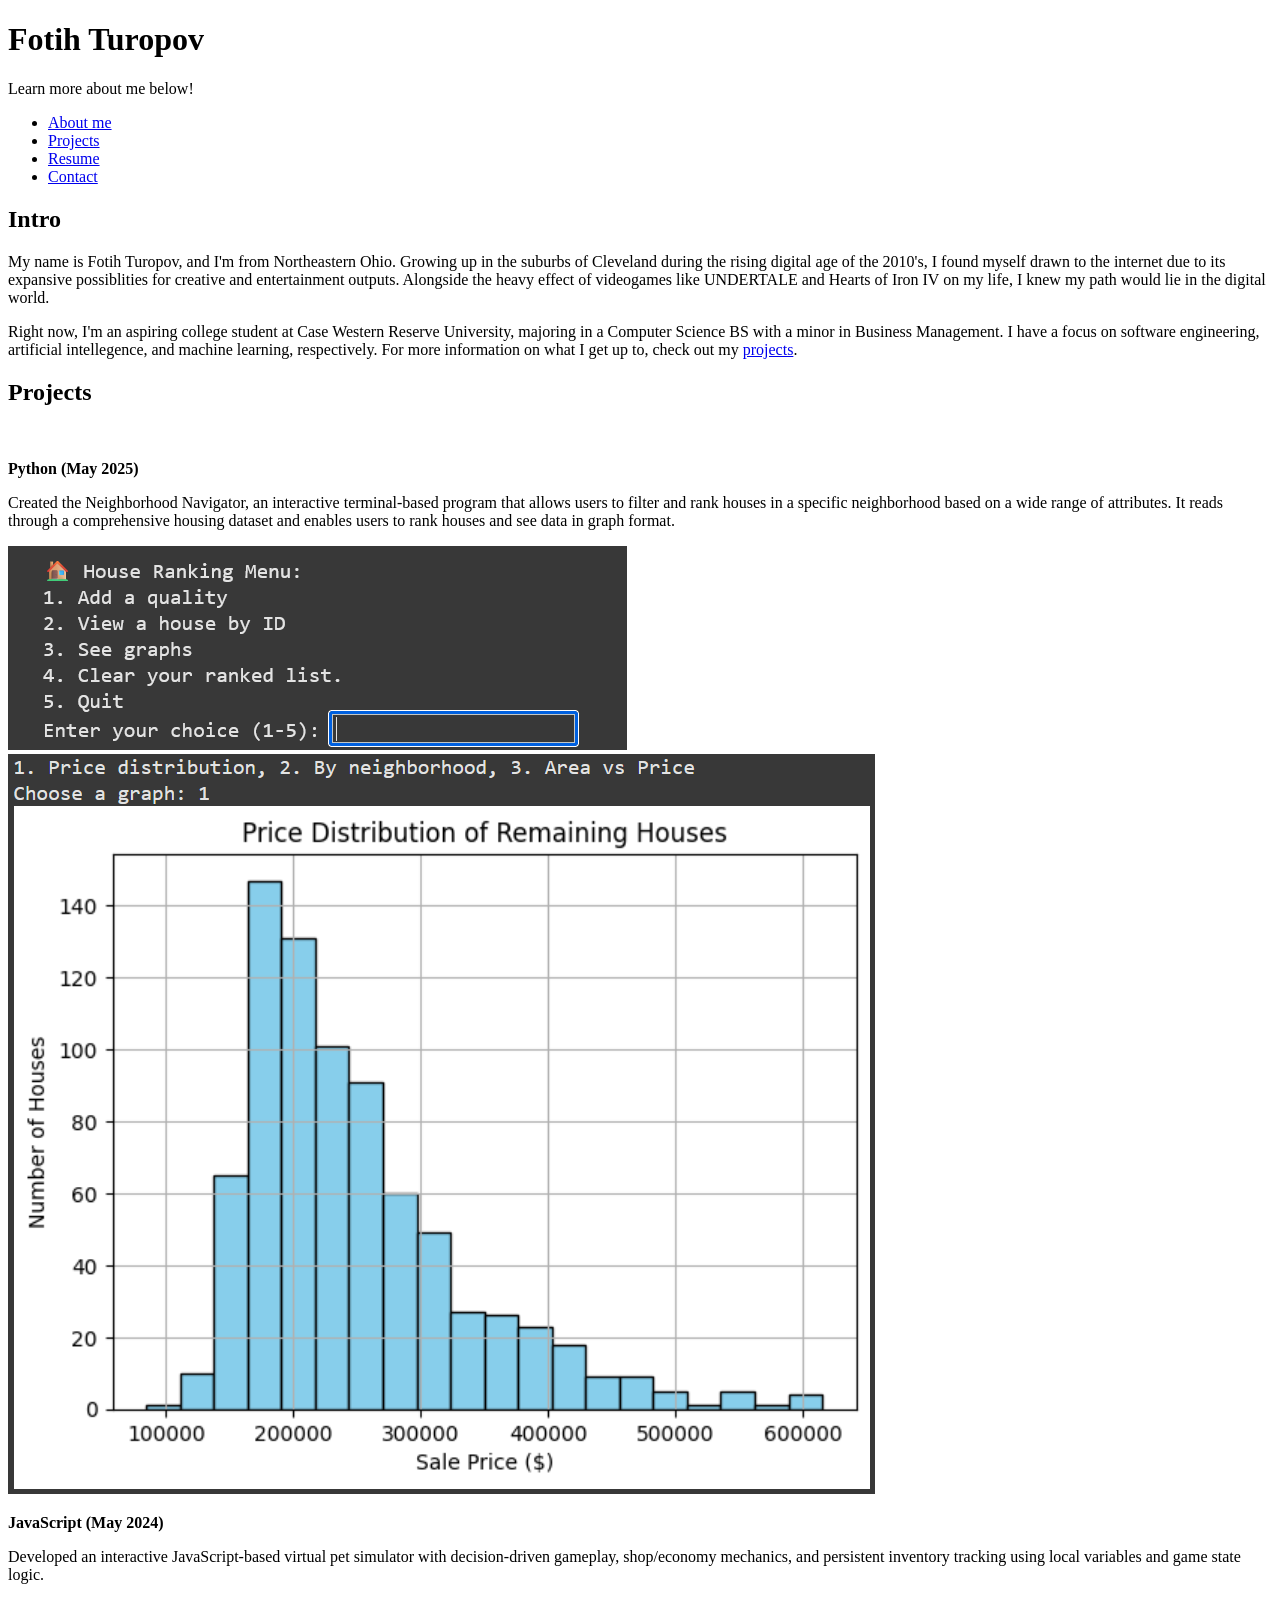
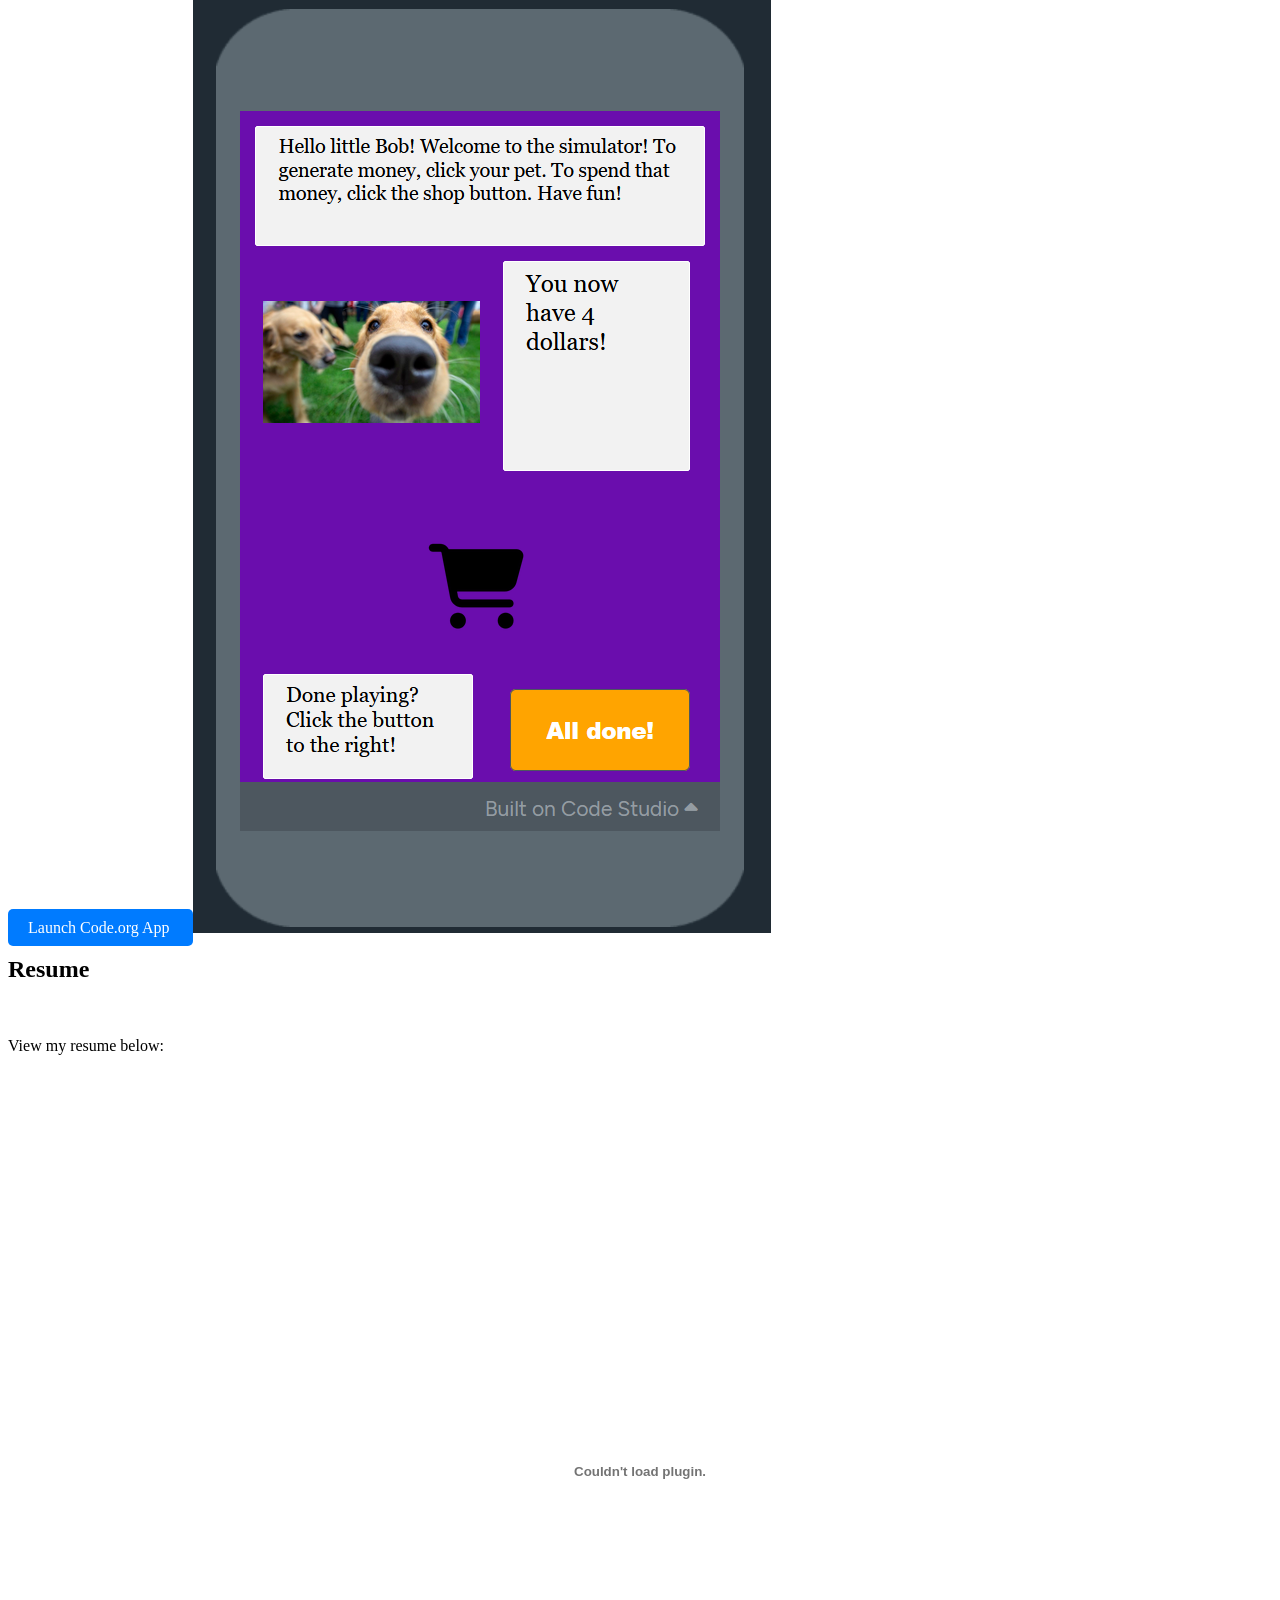
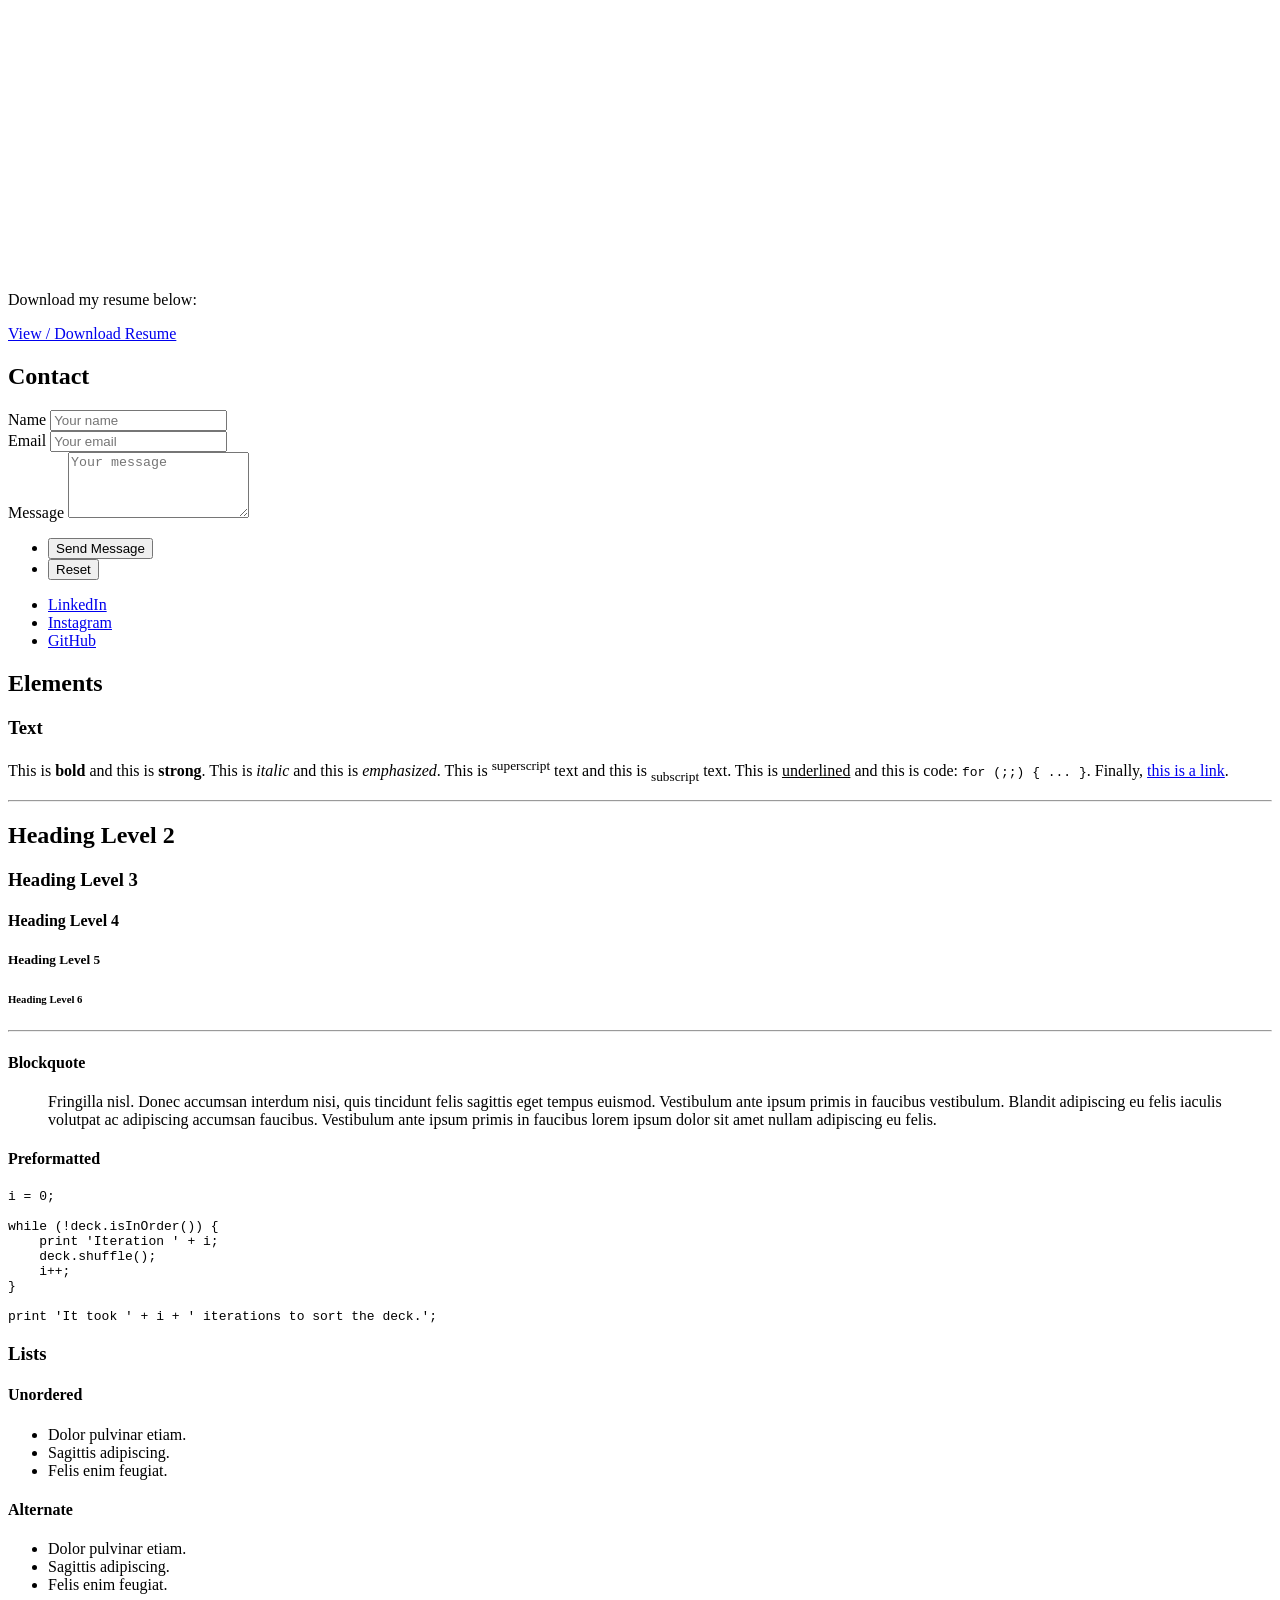
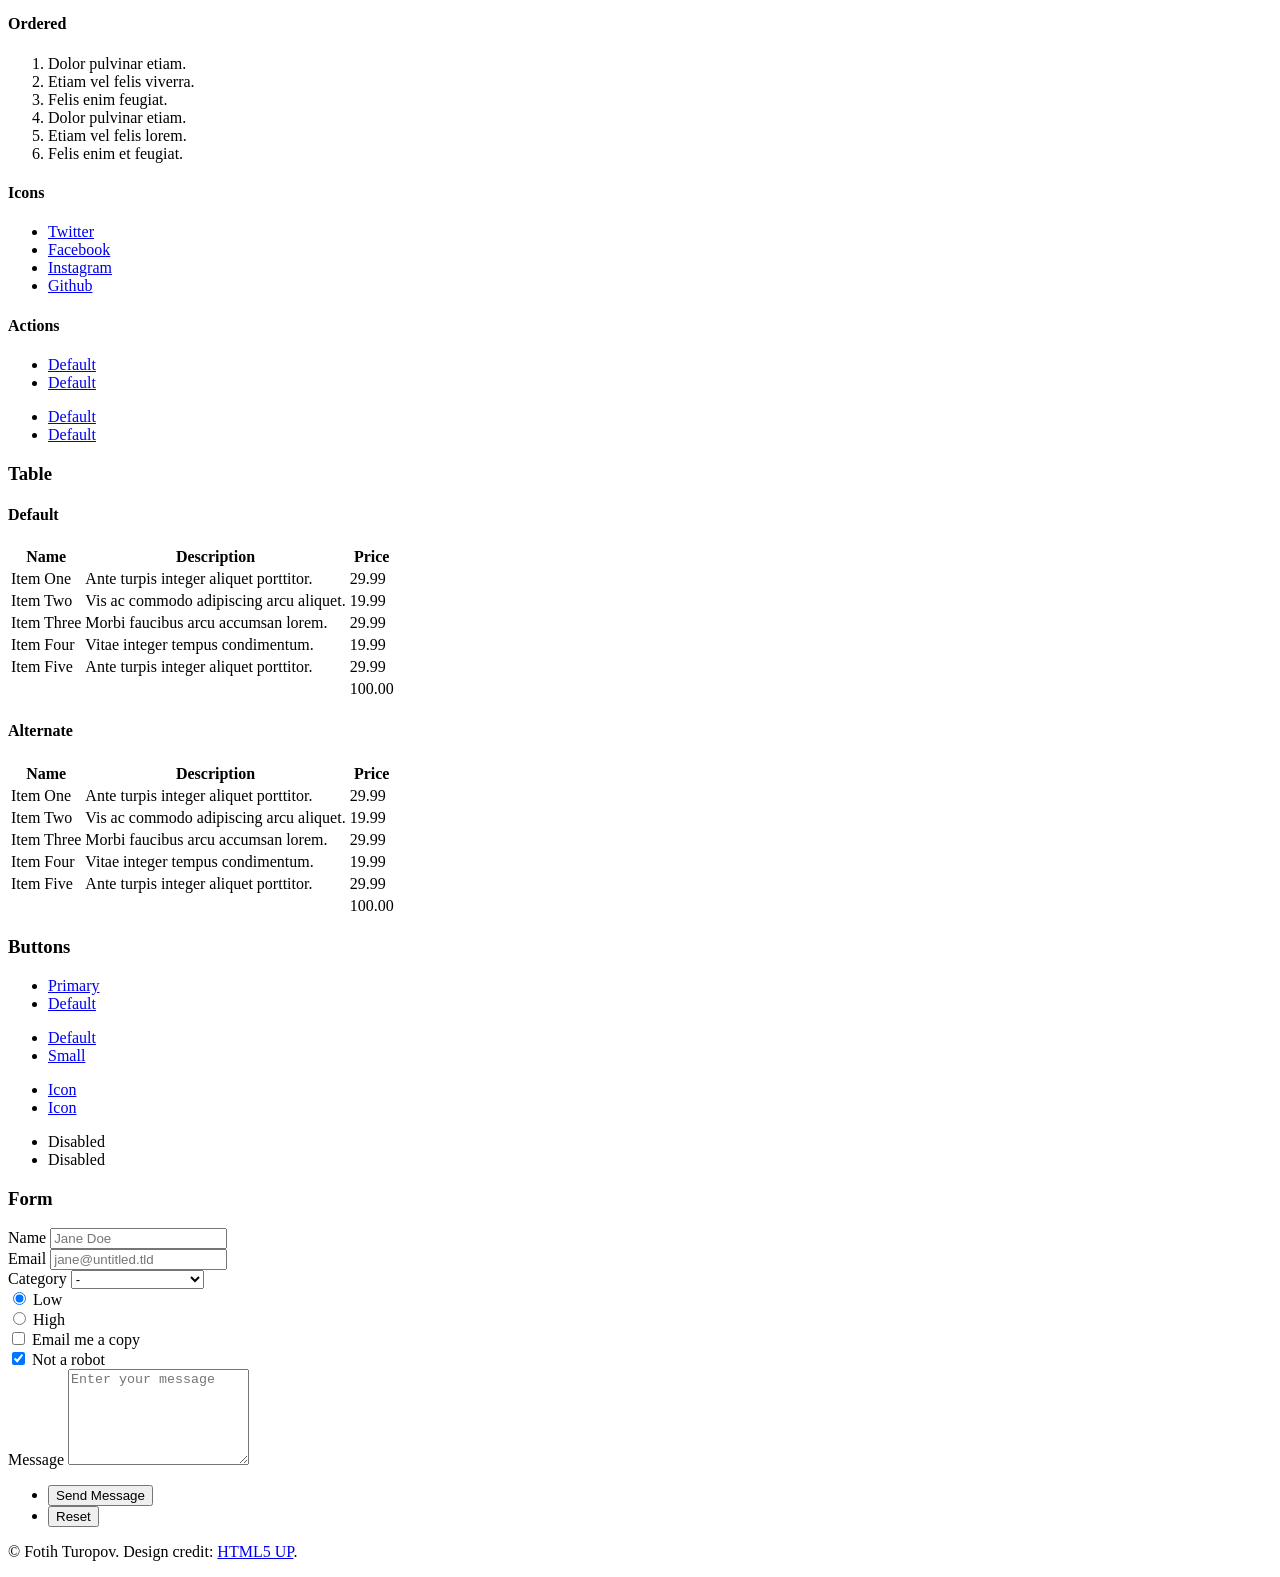
==== index.html @ 1d655c65 "Update print statement from 'Hello' to 'Goodbye'" ====
<!DOCTYPE HTML>
<!--
	Dimension by HTML5 UP
	html5up.net | @ajlkn
	Free for personal and commercial use under the CCA 3.0 license (html5up.net/license)
-->
<html>
	<head>
		<title>Dimension by HTML5 UP</title>
		<meta charset="utf-8" />
		<meta name="viewport" content="width=device-width, initial-scale=1, user-scalable=no" />
		<link rel="stylesheet" href="assets/css/main.css" />
		<noscript><link rel="stylesheet" href="assets/css/noscript.css" /></noscript>
	</head>
	<body class="is-preload">

		<!-- Wrapper -->
			<div id="wrapper">

				<!-- Header -->
					<header id="header">
						<div class="logo">
							<span class="icon fa-gem"></span>
						</div>
						<div class="content">
							<div class="inner">
								<h1>Fotih Turopov</h1>
								<p>Learn more about me below!</p>
							</div>
						</div>
						<nav>
							<ul>
								<li><a href="#intro">About me</a></li>
								<li><a href="#projects">Projects</a></li>
								<li><a href="#resume">Resume</a></li>
								<li><a href="#contact">Contact</a></li>
								<!--<li><a href="#elements">Elements</a></li>-->
							</ul>
						</nav>
					</header>

				<!-- Main -->
					<div id="main">

						<!-- Intro -->
							<article id="intro">
								<h2 class="major">Intro</h2>
								<p>My name is Fotih Turopov, and I'm from Northeastern Ohio. Growing up in the suburbs of Cleveland during the rising digital age of the 2010's, I found myself drawn to the internet due to its expansive possiblities for creative and entertainment outputs. Alongside the heavy effect of videogames like UNDERTALE and Hearts of Iron IV on my life, I knew my path would lie in the digital world.</p>
								<p>Right now, I'm an aspiring college student at Case Western Reserve University, majoring in a Computer Science BS with a minor in Business Management. I have a focus on software engineering, artificial intellegence, and machine learning, respectively. For more information on what I get up to, check out my <a href="#projects"> projects</a>.</p>
							</article>

						<!-- Projects -->
							<article id="projects">
								<h2 class="major">Projects</h2>
								<span class="image main"><img src="images/pic02.jpg" alt="" /></span>
								<p><b style="font-weight: bold;">Python (May 2025)</b></p>
								<p>Created the Neighborhood Navigator, an interactive terminal-based program that allows users to filter and rank houses in a specific neighborhood based on a wide range of attributes. It reads through a comprehensive housing dataset and enables users to rank houses and see data in graph format.</p>
								<span class="image main"><img src="images/Screenshot 2025-09-03 205100.png" alt="" /></span>
								<span class="image main"><img src="images/Screenshot 2025-09-03 205351.png" alt="" /></span>
								
								<p><b style="font-weight: bold;">JavaScript (May 2024)</b></p>
								<p>Developed an interactive JavaScript-based virtual pet simulator with decision-driven gameplay, shop/economy mechanics, and persistent inventory tracking using local variables and game state logic.</p>
								<a href="https://studio.code.org/projects/applab/c05hmcg-K2--z8EHB5L-U918Ysys3a_zXxupohsXffI" target="_blank" style="padding: 10px 20px; background: #007bff; color: white; text-decoration: none; border-radius: 5px;"> Launch Code.org App </a>
								<span class="image main"><img src="images/pet_game.png" alt="" /></span>
					
							</article>

						<!-- Resume -->
							<article id="resume">
								<h2 class="major">Resume</h2>
								<span class="image main"><img src="images/pic03.jpg" alt="" /></span>
								<p>View my resume below:</p>
								<embed src="assets/FT_resume_12-2.pdf" type="application/pdf" width="100%" height="800px" />
								<p>Download my resume below:</p>
								<a href="assets/FT_resume_12-2.pdf" target="_blank" download>View / Download Resume</a>
							</article>

						<!-- Contact -->
							<article id="contact">
								<h2 class="major">Contact</h2>
								<form method="post" action="https://formspree.io/f/movdknjz">
									<div class="fields">
										<div class="field half">
											<label for="name">Name</label>
											<input type="text" name="name" id="name" placeholder="Your name"/>
										</div>
										<div class="field half">
											<label for="email">Email</label>
											<input type="email" name="email" id="email" placeholder="Your email" />
										</div>
										<div class="field">
											<label for="message">Message</label>
											<textarea name="message" id="message" rows="4" placeholder="Your message"></textarea>
										</div>
									</div>
									<input type="hidden" name="_redirect" value="https://fotiht.github.io/#thank-you" />
									<ul class="actions">
										<li><input type="submit" value="Send Message" class="primary" /></li>
										<li><input type="reset" value="Reset" /></li>
									</ul>
								</form>
								<ul class="icons">
									<li><a href="https://www.linkedin.com/in/fotih-turopov-a49686332/" class="icon brands fa-linkedin" target="_blank"><span class="label">LinkedIn</span></a></li>
									<li><a href="https://www.instagram.com/fotihturopov/" class="icon brands fa-instagram"><span class="label">Instagram</span></a></li>
  									<li><a href="https://github.com/fotiht/" class="icon brands fa-github" target="_blank"><span class="label">GitHub</span></a></li>
								</ul>
							</article>

						<!-- Elements -->
							<article id="elements">
								<h2 class="major">Elements</h2>

								<section>
									<h3 class="major">Text</h3>
									<p>This is <b>bold</b> and this is <strong>strong</strong>. This is <i>italic</i> and this is <em>emphasized</em>.
									This is <sup>superscript</sup> text and this is <sub>subscript</sub> text.
									This is <u>underlined</u> and this is code: <code>for (;;) { ... }</code>. Finally, <a href="#">this is a link</a>.</p>
									<hr />
									<h2>Heading Level 2</h2>
									<h3>Heading Level 3</h3>
									<h4>Heading Level 4</h4>
									<h5>Heading Level 5</h5>
									<h6>Heading Level 6</h6>
									<hr />
									<h4>Blockquote</h4>
									<blockquote>Fringilla nisl. Donec accumsan interdum nisi, quis tincidunt felis sagittis eget tempus euismod. Vestibulum ante ipsum primis in faucibus vestibulum. Blandit adipiscing eu felis iaculis volutpat ac adipiscing accumsan faucibus. Vestibulum ante ipsum primis in faucibus lorem ipsum dolor sit amet nullam adipiscing eu felis.</blockquote>
									<h4>Preformatted</h4>
									<pre><code>i = 0;

while (!deck.isInOrder()) {
    print 'Iteration ' + i;
    deck.shuffle();
    i++;
}

print 'It took ' + i + ' iterations to sort the deck.';</code></pre>
								</section>

								<section>
									<h3 class="major">Lists</h3>

									<h4>Unordered</h4>
									<ul>
										<li>Dolor pulvinar etiam.</li>
										<li>Sagittis adipiscing.</li>
										<li>Felis enim feugiat.</li>
									</ul>

									<h4>Alternate</h4>
									<ul class="alt">
										<li>Dolor pulvinar etiam.</li>
										<li>Sagittis adipiscing.</li>
										<li>Felis enim feugiat.</li>
									</ul>

									<h4>Ordered</h4>
									<ol>
										<li>Dolor pulvinar etiam.</li>
										<li>Etiam vel felis viverra.</li>
										<li>Felis enim feugiat.</li>
										<li>Dolor pulvinar etiam.</li>
										<li>Etiam vel felis lorem.</li>
										<li>Felis enim et feugiat.</li>
									</ol>
									<h4>Icons</h4>
									<ul class="icons">
										<li><a href="#" class="icon brands fa-twitter"><span class="label">Twitter</span></a></li>
										<li><a href="#" class="icon brands fa-facebook-f"><span class="label">Facebook</span></a></li>
										<li><a href="#" class="icon brands fa-instagram"><span class="label">Instagram</span></a></li>
										<li><a href="#" class="icon brands fa-github"><span class="label">Github</span></a></li>
									</ul>

									<h4>Actions</h4>
									<ul class="actions">
										<li><a href="#" class="button primary">Default</a></li>
										<li><a href="#" class="button">Default</a></li>
									</ul>
									<ul class="actions stacked">
										<li><a href="#" class="button primary">Default</a></li>
										<li><a href="#" class="button">Default</a></li>
									</ul>
								</section>

								<section>
									<h3 class="major">Table</h3>
									<h4>Default</h4>
									<div class="table-wrapper">
										<table>
											<thead>
												<tr>
													<th>Name</th>
													<th>Description</th>
													<th>Price</th>
												</tr>
											</thead>
											<tbody>
												<tr>
													<td>Item One</td>
													<td>Ante turpis integer aliquet porttitor.</td>
													<td>29.99</td>
												</tr>
												<tr>
													<td>Item Two</td>
													<td>Vis ac commodo adipiscing arcu aliquet.</td>
													<td>19.99</td>
												</tr>
												<tr>
													<td>Item Three</td>
													<td> Morbi faucibus arcu accumsan lorem.</td>
													<td>29.99</td>
												</tr>
												<tr>
													<td>Item Four</td>
													<td>Vitae integer tempus condimentum.</td>
													<td>19.99</td>
												</tr>
												<tr>
													<td>Item Five</td>
													<td>Ante turpis integer aliquet porttitor.</td>
													<td>29.99</td>
												</tr>
											</tbody>
											<tfoot>
												<tr>
													<td colspan="2"></td>
													<td>100.00</td>
												</tr>
											</tfoot>
										</table>
									</div>

									<h4>Alternate</h4>
									<div class="table-wrapper">
										<table class="alt">
											<thead>
												<tr>
													<th>Name</th>
													<th>Description</th>
													<th>Price</th>
												</tr>
											</thead>
											<tbody>
												<tr>
													<td>Item One</td>
													<td>Ante turpis integer aliquet porttitor.</td>
													<td>29.99</td>
												</tr>
												<tr>
													<td>Item Two</td>
													<td>Vis ac commodo adipiscing arcu aliquet.</td>
													<td>19.99</td>
												</tr>
												<tr>
													<td>Item Three</td>
													<td> Morbi faucibus arcu accumsan lorem.</td>
													<td>29.99</td>
												</tr>
												<tr>
													<td>Item Four</td>
													<td>Vitae integer tempus condimentum.</td>
													<td>19.99</td>
												</tr>
												<tr>
													<td>Item Five</td>
													<td>Ante turpis integer aliquet porttitor.</td>
													<td>29.99</td>
												</tr>
											</tbody>
											<tfoot>
												<tr>
													<td colspan="2"></td>
													<td>100.00</td>
												</tr>
											</tfoot>
										</table>
									</div>
								</section>

								<section>
									<h3 class="major">Buttons</h3>
									<ul class="actions">
										<li><a href="#" class="button primary">Primary</a></li>
										<li><a href="#" class="button">Default</a></li>
									</ul>
									<ul class="actions">
										<li><a href="#" class="button">Default</a></li>
										<li><a href="#" class="button small">Small</a></li>
									</ul>
									<ul class="actions">
										<li><a href="#" class="button primary icon solid fa-download">Icon</a></li>
										<li><a href="#" class="button icon solid fa-download">Icon</a></li>
									</ul>
									<ul class="actions">
										<li><span class="button primary disabled">Disabled</span></li>
										<li><span class="button disabled">Disabled</span></li>
									</ul>
								</section>

								<section>
									<h3 class="major">Form</h3>
									<form method="post" action="#">
										<div class="fields">
											<div class="field half">
												<label for="demo-name">Name</label>
												<input type="text" name="demo-name" id="demo-name" value="" placeholder="Jane Doe" />
											</div>
											<div class="field half">
												<label for="demo-email">Email</label>
												<input type="email" name="demo-email" id="demo-email" value="" placeholder="jane@untitled.tld" />
											</div>
											<div class="field">
												<label for="demo-category">Category</label>
												<select name="demo-category" id="demo-category">
													<option value="">-</option>
													<option value="1">Manufacturing</option>
													<option value="1">Shipping</option>
													<option value="1">Administration</option>
													<option value="1">Human Resources</option>
												</select>
											</div>
											<div class="field half">
												<input type="radio" id="demo-priority-low" name="demo-priority" checked>
												<label for="demo-priority-low">Low</label>
											</div>
											<div class="field half">
												<input type="radio" id="demo-priority-high" name="demo-priority">
												<label for="demo-priority-high">High</label>
											</div>
											<div class="field half">
												<input type="checkbox" id="demo-copy" name="demo-copy">
												<label for="demo-copy">Email me a copy</label>
											</div>
											<div class="field half">
												<input type="checkbox" id="demo-human" name="demo-human" checked>
												<label for="demo-human">Not a robot</label>
											</div>
											<div class="field">
												<label for="demo-message">Message</label>
												<textarea name="demo-message" id="demo-message" placeholder="Enter your message" rows="6"></textarea>
											</div>
										</div>
										<ul class="actions">
											<li><input type="submit" value="Send Message" class="primary" /></li>
											<li><input type="reset" value="Reset" /></li>
										</ul>
									</form>
								</section>

							</article>

					</div>

				<!-- Footer -->
					<footer id="footer">
						<p class="copyright">&copy; Fotih Turopov. Design credit: <a href="https://html5up.net">HTML5 UP</a>.</p>
					</footer>

			</div>

		<!-- BG -->
			<div id="bg"></div>

		<!-- Scripts -->
			<script src="assets/js/jquery.min.js"></script>
			<script src="assets/js/browser.min.js"></script>
			<script src="assets/js/breakpoints.min.js"></script>
			<script src="assets/js/util.js"></script>
			<script src="assets/js/main.js"></script>

	</body>
</html>
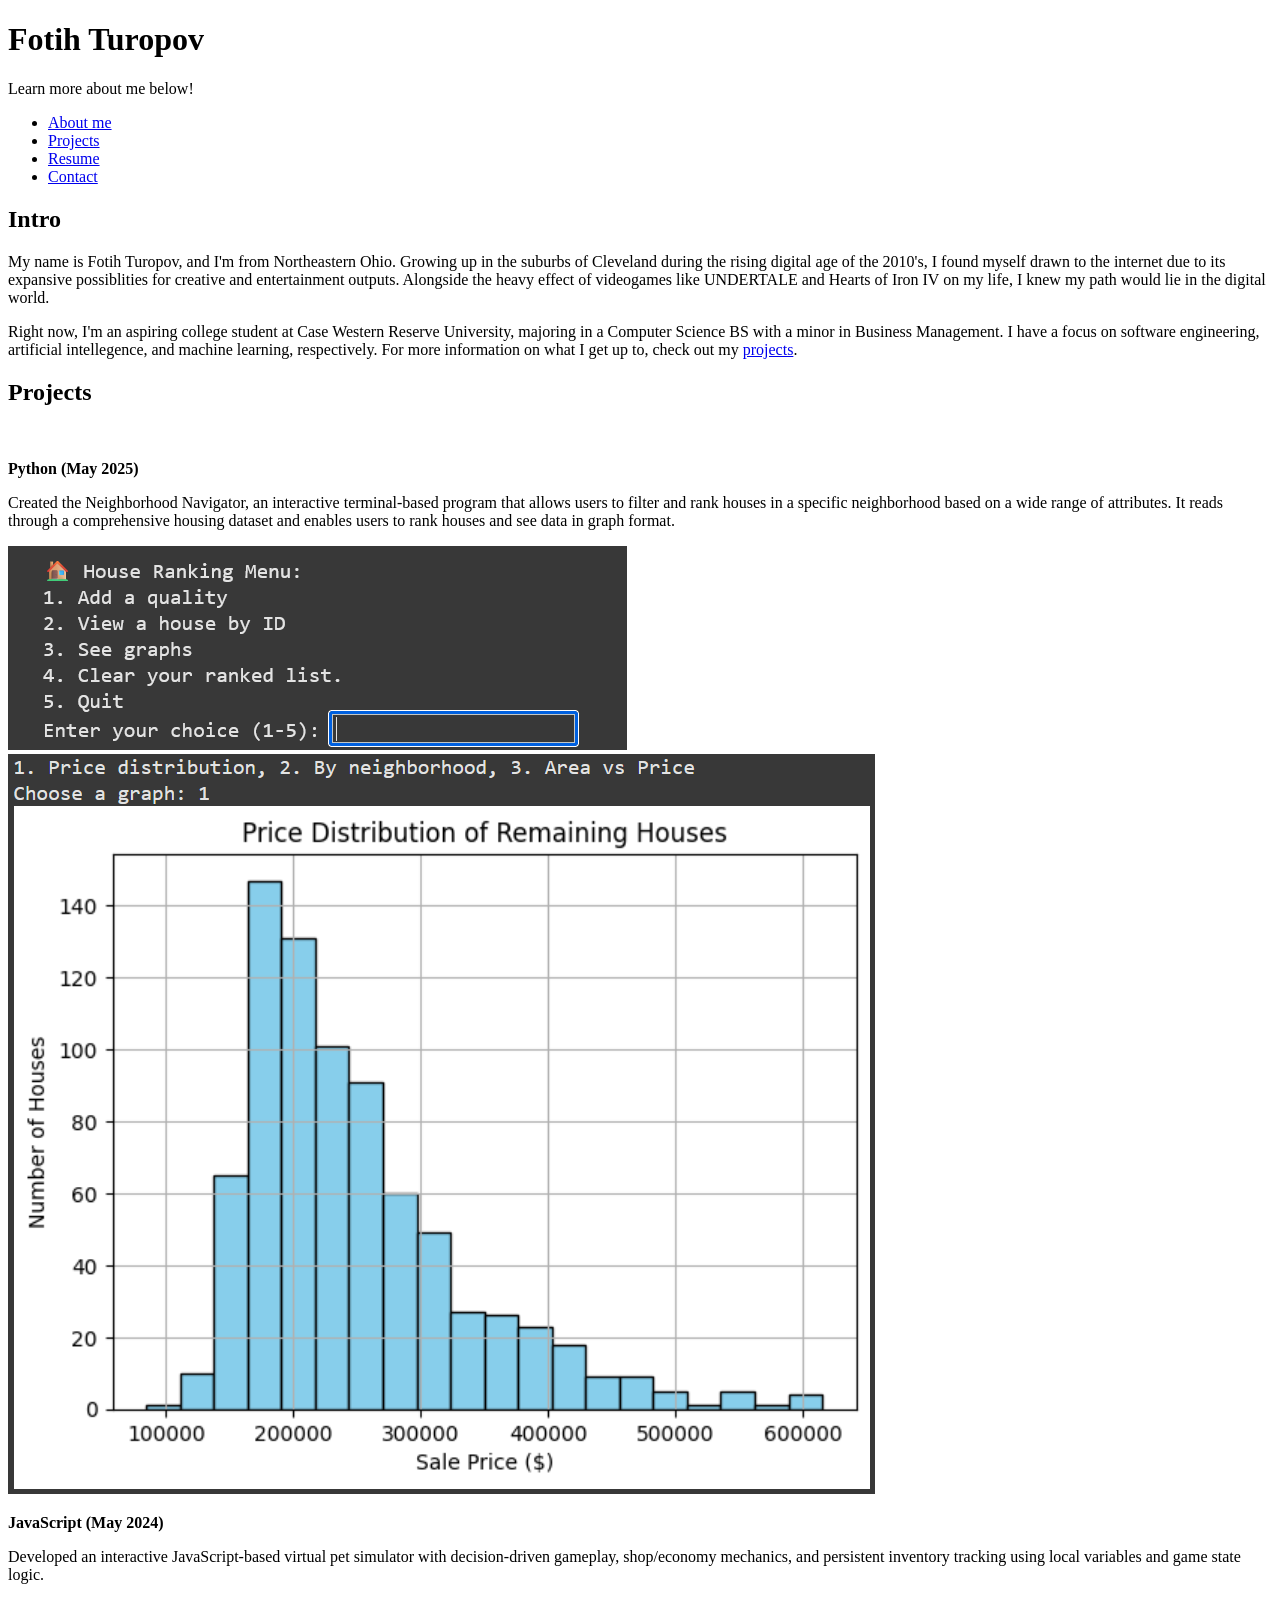
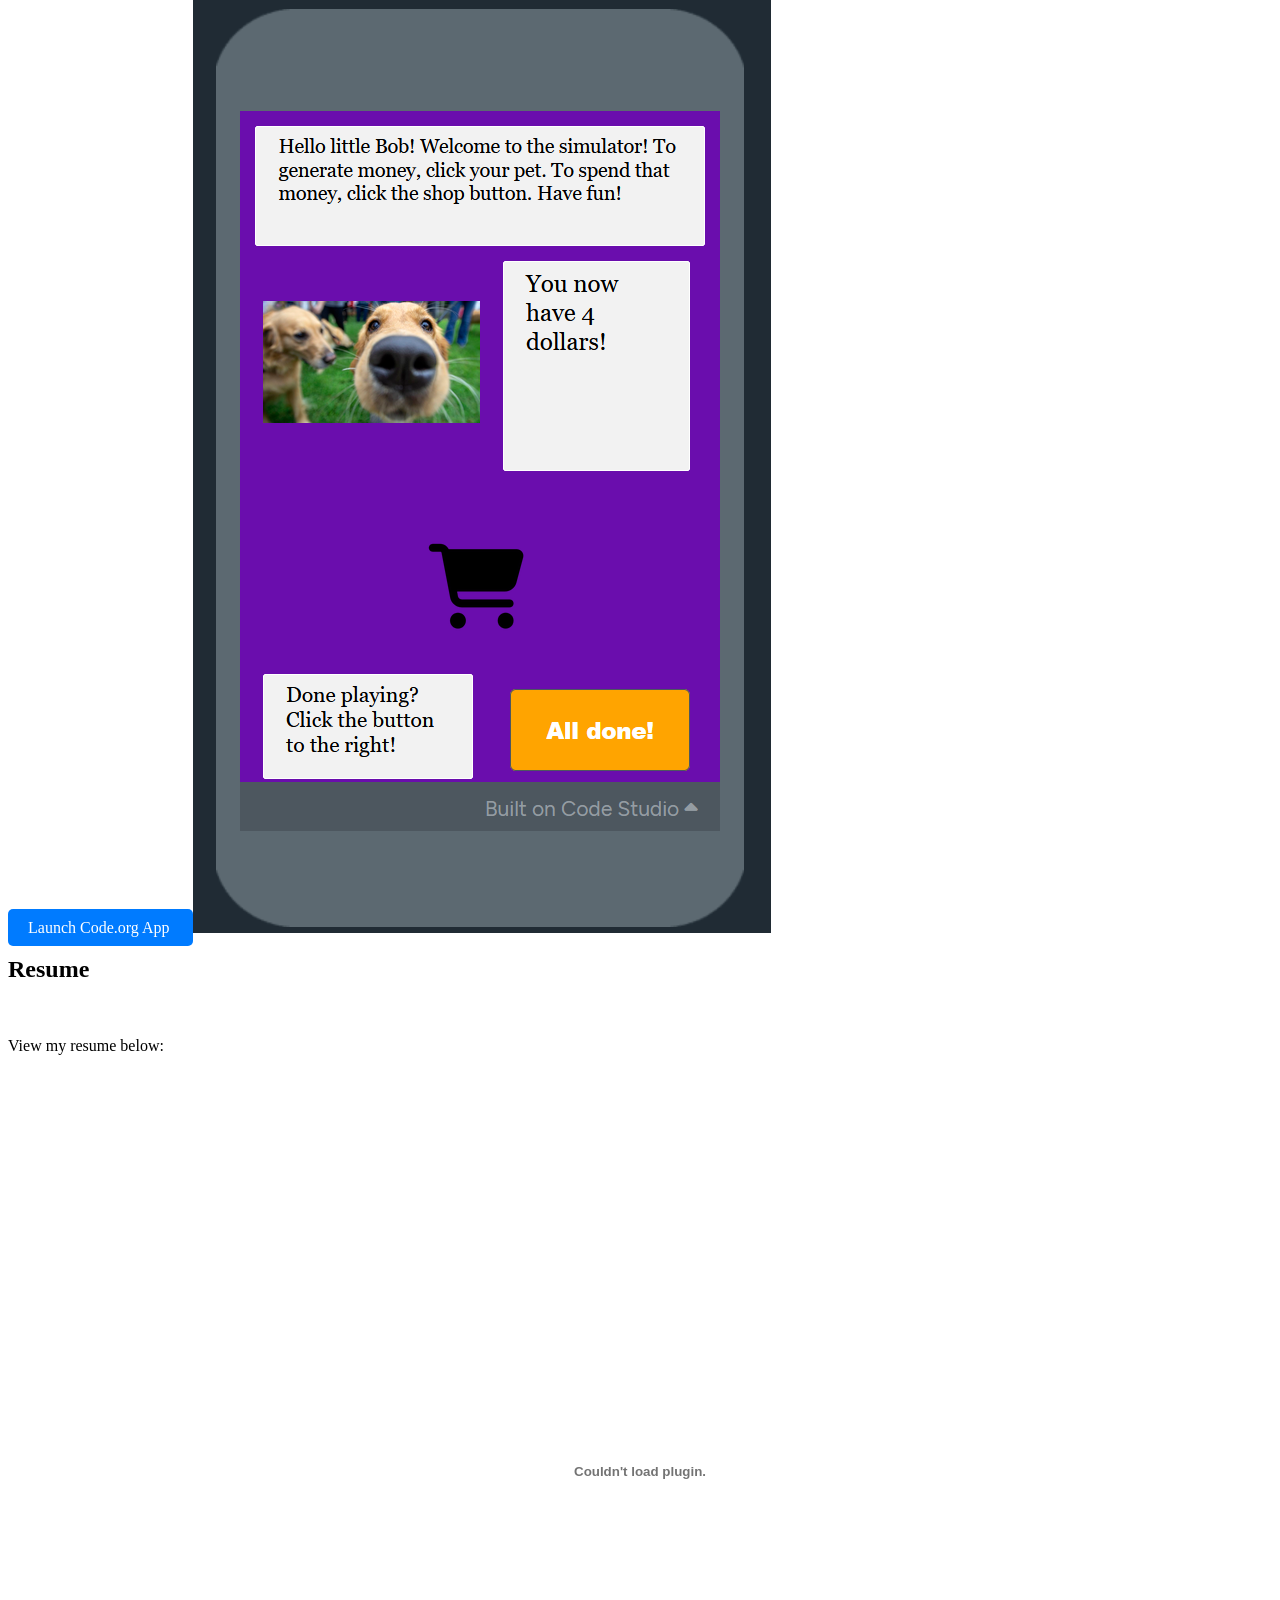
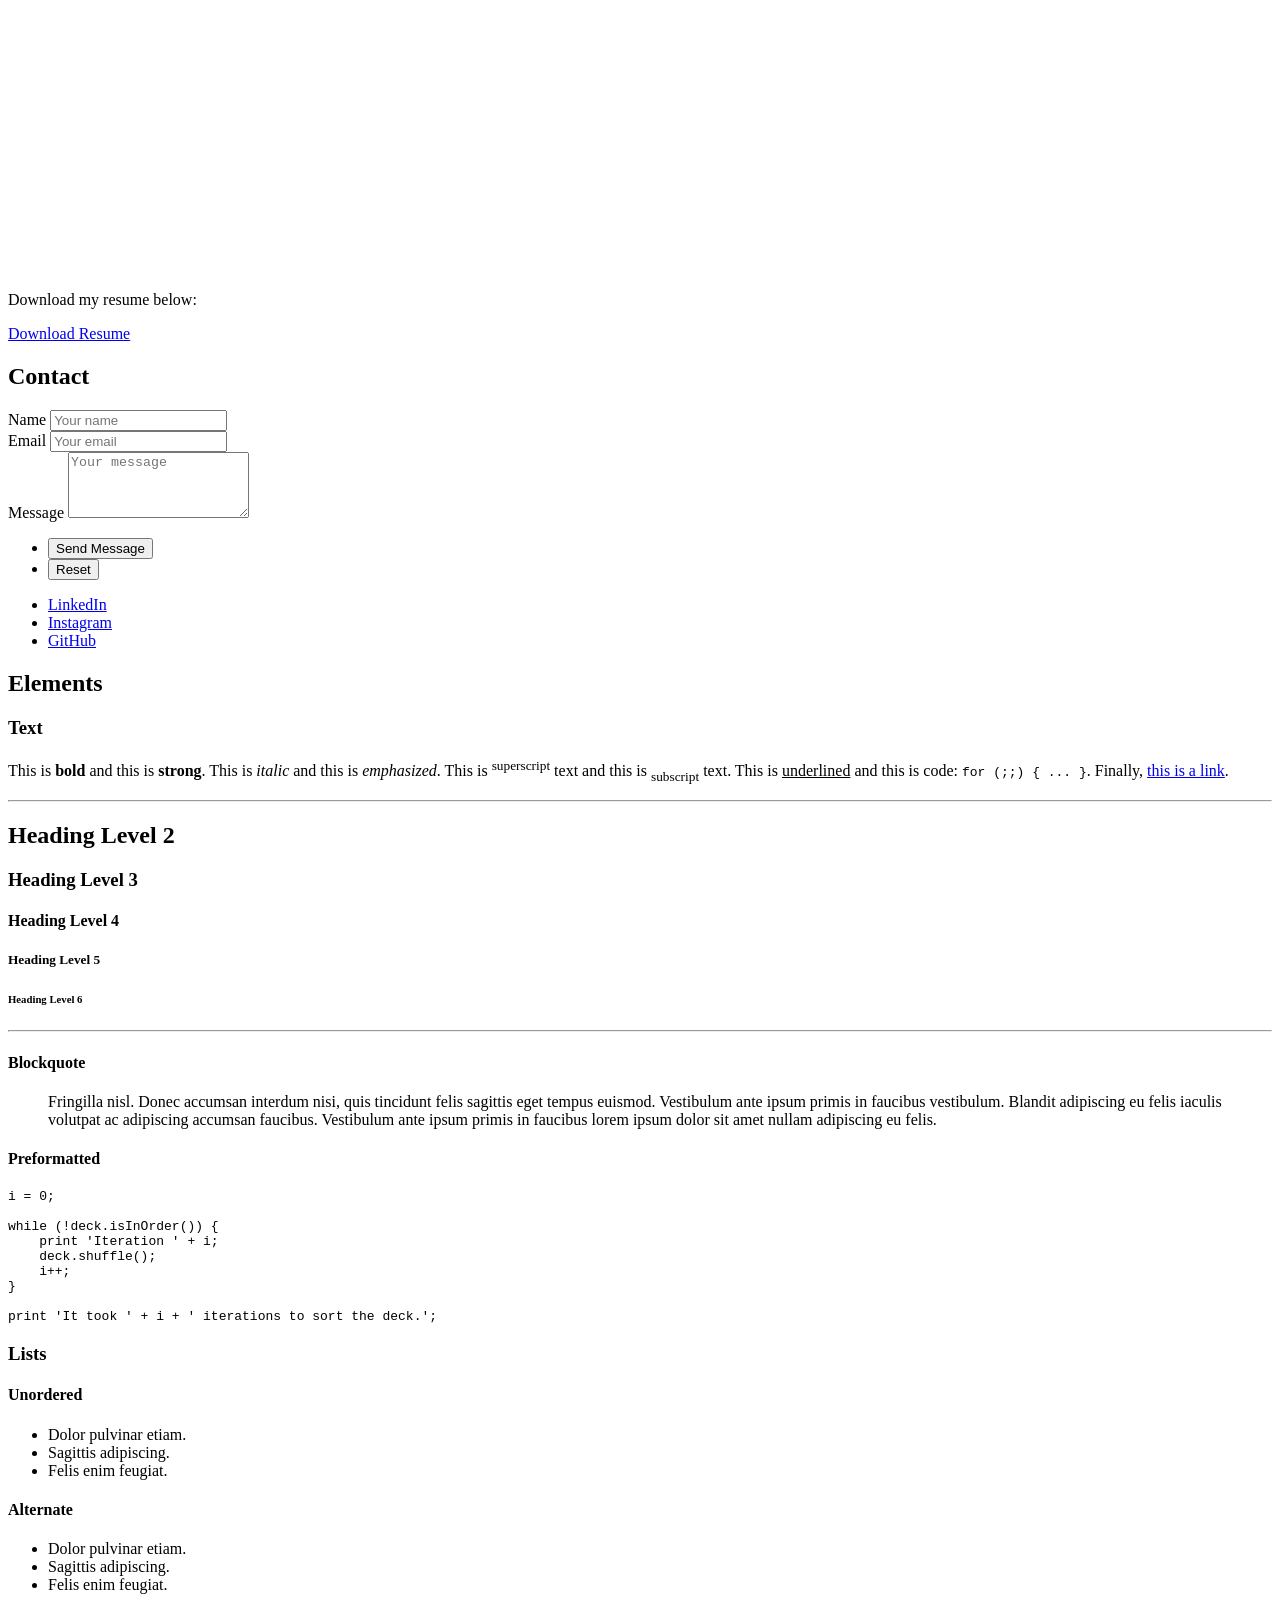
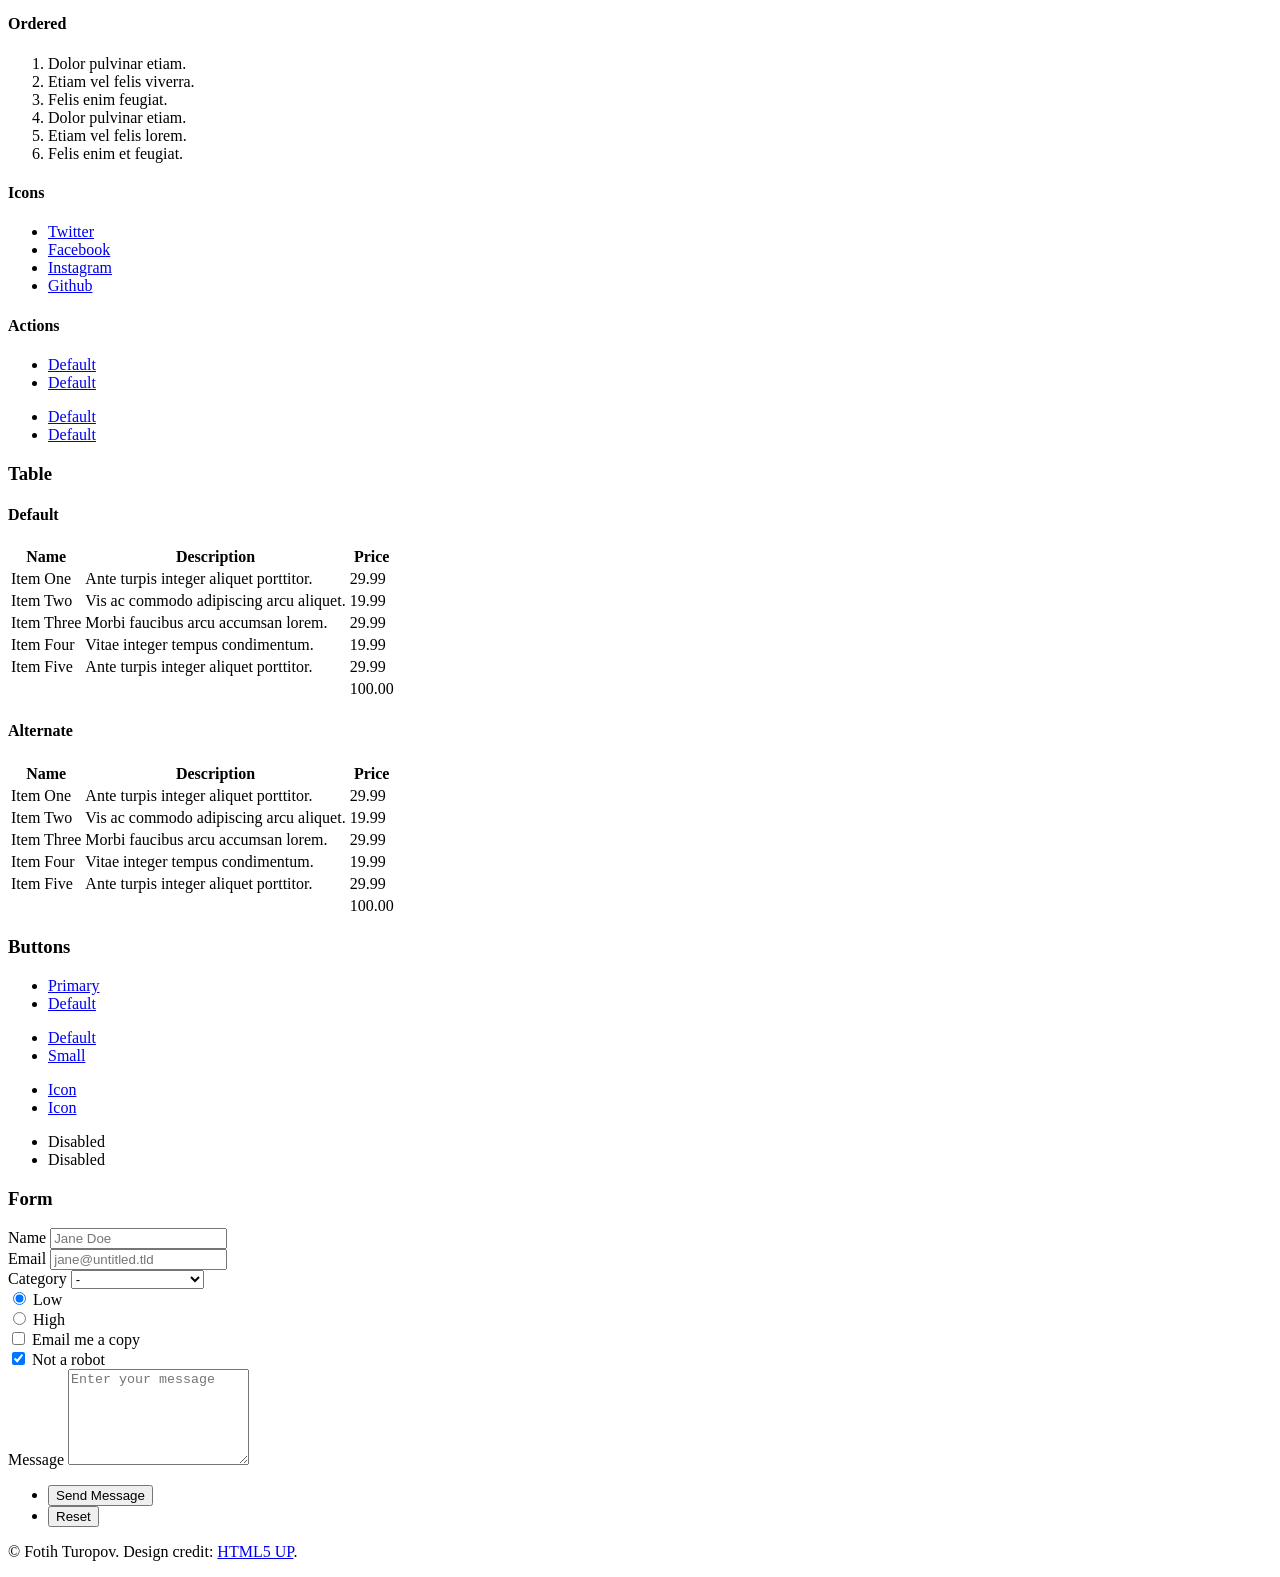
==== commit 62fb32ad: "Update print statement from 'Hello' to 'Goodbye'" ====
--- a/index.html
+++ b/index.html
@@ -72,7 +72,7 @@
 								<p>View my resume below:</p>
 								<embed src="assets/FT_resume_12-2.pdf" type="application/pdf" width="100%" height="800px" />
 								<p>Download my resume below:</p>
-								<a href="assets/FT_resume_12-2.pdf" target="_blank" download>View / Download Resume</a>
+								<a href="assets/FT_resume_12-2.pdf" target="_blank" download>Download Resume</a>
 							</article>
 
 						<!-- Contact -->
@@ -375,3 +375,4 @@
 
 
 
+
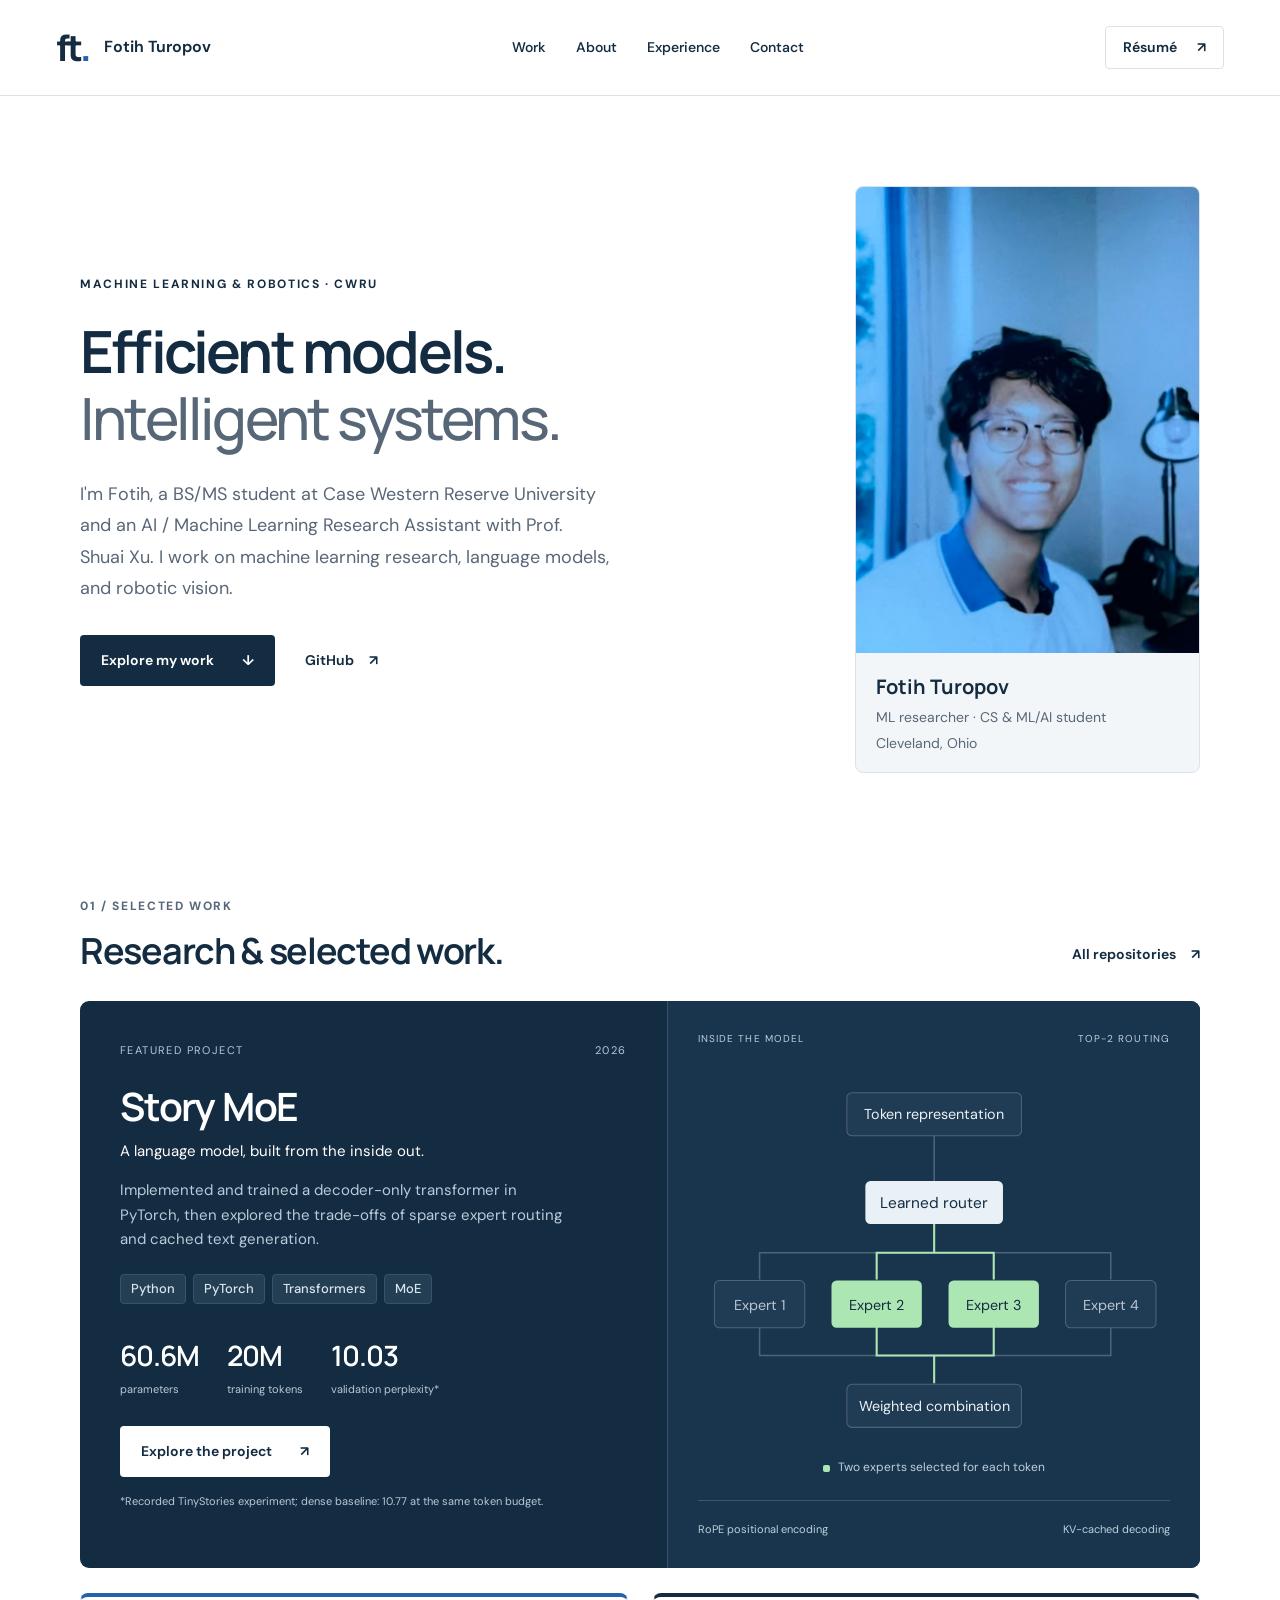
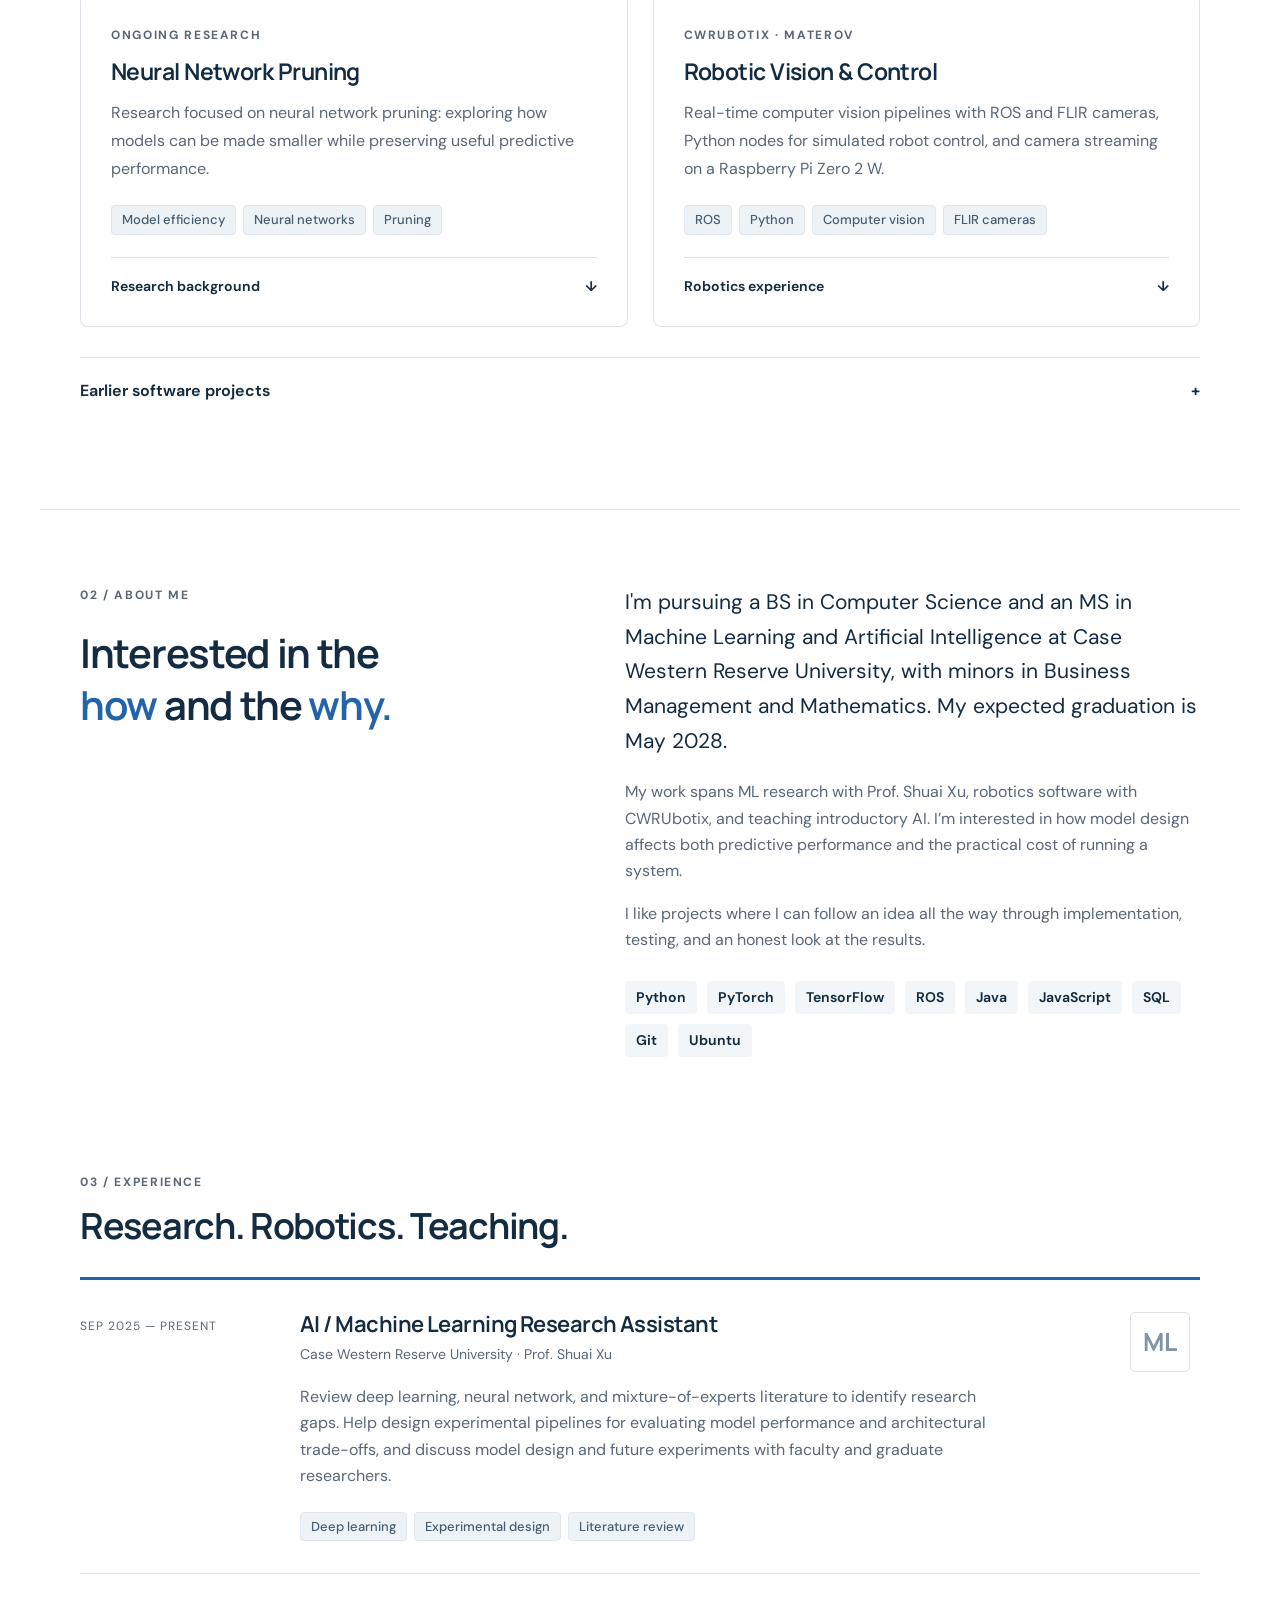
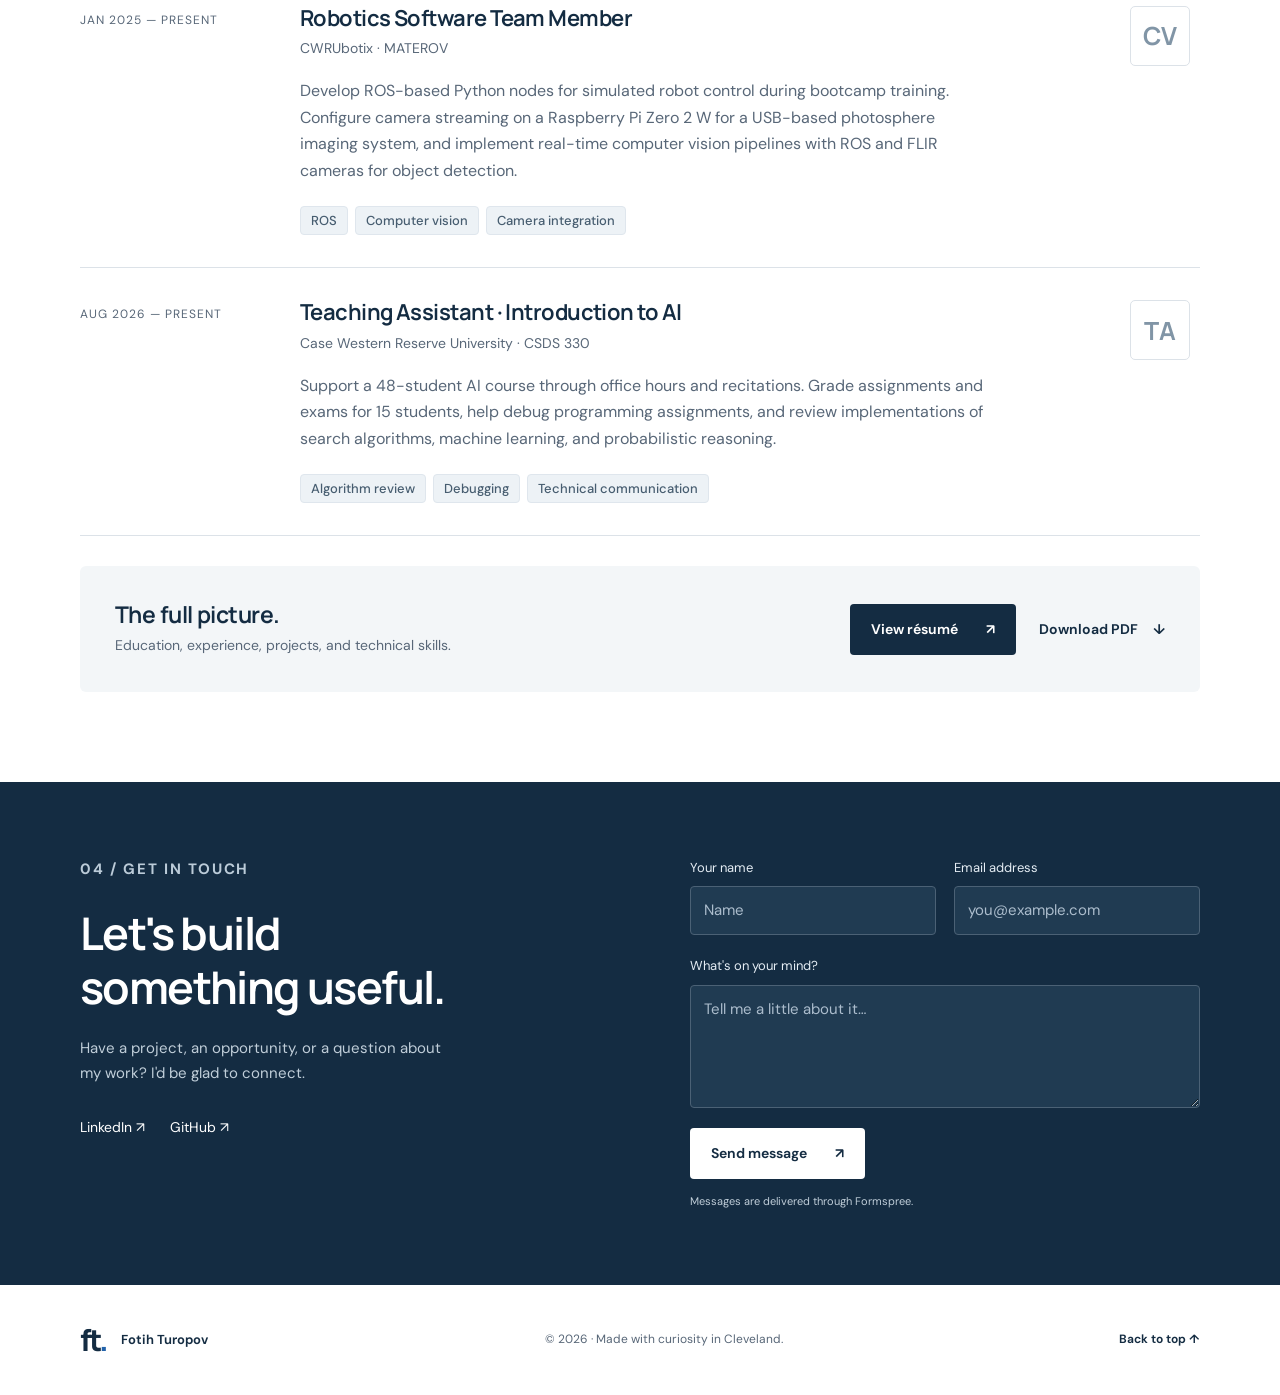
==== commit d80b4f07: "Add files via upload Updated website" ====
--- a/index.html
+++ b/index.html
@@ -1,378 +1,45 @@
-<!DOCTYPE HTML>
-<!--
-	Dimension by HTML5 UP
-	html5up.net | @ajlkn
-	Free for personal and commercial use under the CCA 3.0 license (html5up.net/license)
--->
-<html>
-	<head>
-		<title>Dimension by HTML5 UP</title>
-		<meta charset="utf-8" />
-		<meta name="viewport" content="width=device-width, initial-scale=1, user-scalable=no" />
-		<link rel="stylesheet" href="assets/css/main.css" />
-		<noscript><link rel="stylesheet" href="assets/css/noscript.css" /></noscript>
-	</head>
-	<body class="is-preload">
-
-		<!-- Wrapper -->
-			<div id="wrapper">
-
-				<!-- Header -->
-					<header id="header">
-						<div class="logo">
-							<span class="icon fa-gem"></span>
-						</div>
-						<div class="content">
-							<div class="inner">
-								<h1>Fotih Turopov</h1>
-								<p>Learn more about me below!</p>
-							</div>
-						</div>
-						<nav>
-							<ul>
-								<li><a href="#intro">About me</a></li>
-								<li><a href="#projects">Projects</a></li>
-								<li><a href="#resume">Resume</a></li>
-								<li><a href="#contact">Contact</a></li>
-								<!--<li><a href="#elements">Elements</a></li>-->
-							</ul>
-						</nav>
-					</header>
-
-				<!-- Main -->
-					<div id="main">
-
-						<!-- Intro -->
-							<article id="intro">
-								<h2 class="major">Intro</h2>
-								<p>My name is Fotih Turopov, and I'm from Northeastern Ohio. Growing up in the suburbs of Cleveland during the rising digital age of the 2010's, I found myself drawn to the internet due to its expansive possiblities for creative and entertainment outputs. Alongside the heavy effect of videogames like UNDERTALE and Hearts of Iron IV on my life, I knew my path would lie in the digital world.</p>
-								<p>Right now, I'm an aspiring college student at Case Western Reserve University, majoring in a Computer Science BS with a minor in Business Management. I have a focus on software engineering, artificial intellegence, and machine learning, respectively. For more information on what I get up to, check out my <a href="#projects"> projects</a>.</p>
-							</article>
-
-						<!-- Projects -->
-							<article id="projects">
-								<h2 class="major">Projects</h2>
-								<span class="image main"><img src="images/pic02.jpg" alt="" /></span>
-								<p><b style="font-weight: bold;">Python (May 2025)</b></p>
-								<p>Created the Neighborhood Navigator, an interactive terminal-based program that allows users to filter and rank houses in a specific neighborhood based on a wide range of attributes. It reads through a comprehensive housing dataset and enables users to rank houses and see data in graph format.</p>
-								<span class="image main"><img src="images/Screenshot 2025-09-03 205100.png" alt="" /></span>
-								<span class="image main"><img src="images/Screenshot 2025-09-03 205351.png" alt="" /></span>
-								
-								<p><b style="font-weight: bold;">JavaScript (May 2024)</b></p>
-								<p>Developed an interactive JavaScript-based virtual pet simulator with decision-driven gameplay, shop/economy mechanics, and persistent inventory tracking using local variables and game state logic.</p>
-								<a href="https://studio.code.org/projects/applab/c05hmcg-K2--z8EHB5L-U918Ysys3a_zXxupohsXffI" target="_blank" style="padding: 10px 20px; background: #007bff; color: white; text-decoration: none; border-radius: 5px;"> Launch Code.org App </a>
-								<span class="image main"><img src="images/pet_game.png" alt="" /></span>
-					
-							</article>
-
-						<!-- Resume -->
-							<article id="resume">
-								<h2 class="major">Resume</h2>
-								<span class="image main"><img src="images/pic03.jpg" alt="" /></span>
-								<p>View my resume below:</p>
-								<embed src="assets/FT_resume_12-2.pdf" type="application/pdf" width="100%" height="800px" />
-								<p>Download my resume below:</p>
-								<a href="assets/FT_resume_12-2.pdf" target="_blank" download>Download Resume</a>
-							</article>
-
-						<!-- Contact -->
-							<article id="contact">
-								<h2 class="major">Contact</h2>
-								<form method="post" action="https://formspree.io/f/movdknjz">
-									<div class="fields">
-										<div class="field half">
-											<label for="name">Name</label>
-											<input type="text" name="name" id="name" placeholder="Your name"/>
-										</div>
-										<div class="field half">
-											<label for="email">Email</label>
-											<input type="email" name="email" id="email" placeholder="Your email" />
-										</div>
-										<div class="field">
-											<label for="message">Message</label>
-											<textarea name="message" id="message" rows="4" placeholder="Your message"></textarea>
-										</div>
-									</div>
-									<input type="hidden" name="_redirect" value="https://fotiht.github.io/#thank-you" />
-									<ul class="actions">
-										<li><input type="submit" value="Send Message" class="primary" /></li>
-										<li><input type="reset" value="Reset" /></li>
-									</ul>
-								</form>
-								<ul class="icons">
-									<li><a href="https://www.linkedin.com/in/fotih-turopov-a49686332/" class="icon brands fa-linkedin" target="_blank"><span class="label">LinkedIn</span></a></li>
-									<li><a href="https://www.instagram.com/fotihturopov/" class="icon brands fa-instagram"><span class="label">Instagram</span></a></li>
-  									<li><a href="https://github.com/fotiht/" class="icon brands fa-github" target="_blank"><span class="label">GitHub</span></a></li>
-								</ul>
-							</article>
-
-						<!-- Elements -->
-							<article id="elements">
-								<h2 class="major">Elements</h2>
-
-								<section>
-									<h3 class="major">Text</h3>
-									<p>This is <b>bold</b> and this is <strong>strong</strong>. This is <i>italic</i> and this is <em>emphasized</em>.
-									This is <sup>superscript</sup> text and this is <sub>subscript</sub> text.
-									This is <u>underlined</u> and this is code: <code>for (;;) { ... }</code>. Finally, <a href="#">this is a link</a>.</p>
-									<hr />
-									<h2>Heading Level 2</h2>
-									<h3>Heading Level 3</h3>
-									<h4>Heading Level 4</h4>
-									<h5>Heading Level 5</h5>
-									<h6>Heading Level 6</h6>
-									<hr />
-									<h4>Blockquote</h4>
-									<blockquote>Fringilla nisl. Donec accumsan interdum nisi, quis tincidunt felis sagittis eget tempus euismod. Vestibulum ante ipsum primis in faucibus vestibulum. Blandit adipiscing eu felis iaculis volutpat ac adipiscing accumsan faucibus. Vestibulum ante ipsum primis in faucibus lorem ipsum dolor sit amet nullam adipiscing eu felis.</blockquote>
-									<h4>Preformatted</h4>
-									<pre><code>i = 0;
-
-while (!deck.isInOrder()) {
-    print 'Iteration ' + i;
-    deck.shuffle();
-    i++;
-}
-
-print 'It took ' + i + ' iterations to sort the deck.';</code></pre>
-								</section>
-
-								<section>
-									<h3 class="major">Lists</h3>
-
-									<h4>Unordered</h4>
-									<ul>
-										<li>Dolor pulvinar etiam.</li>
-										<li>Sagittis adipiscing.</li>
-										<li>Felis enim feugiat.</li>
-									</ul>
-
-									<h4>Alternate</h4>
-									<ul class="alt">
-										<li>Dolor pulvinar etiam.</li>
-										<li>Sagittis adipiscing.</li>
-										<li>Felis enim feugiat.</li>
-									</ul>
-
-									<h4>Ordered</h4>
-									<ol>
-										<li>Dolor pulvinar etiam.</li>
-										<li>Etiam vel felis viverra.</li>
-										<li>Felis enim feugiat.</li>
-										<li>Dolor pulvinar etiam.</li>
-										<li>Etiam vel felis lorem.</li>
-										<li>Felis enim et feugiat.</li>
-									</ol>
-									<h4>Icons</h4>
-									<ul class="icons">
-										<li><a href="#" class="icon brands fa-twitter"><span class="label">Twitter</span></a></li>
-										<li><a href="#" class="icon brands fa-facebook-f"><span class="label">Facebook</span></a></li>
-										<li><a href="#" class="icon brands fa-instagram"><span class="label">Instagram</span></a></li>
-										<li><a href="#" class="icon brands fa-github"><span class="label">Github</span></a></li>
-									</ul>
-
-									<h4>Actions</h4>
-									<ul class="actions">
-										<li><a href="#" class="button primary">Default</a></li>
-										<li><a href="#" class="button">Default</a></li>
-									</ul>
-									<ul class="actions stacked">
-										<li><a href="#" class="button primary">Default</a></li>
-										<li><a href="#" class="button">Default</a></li>
-									</ul>
-								</section>
-
-								<section>
-									<h3 class="major">Table</h3>
-									<h4>Default</h4>
-									<div class="table-wrapper">
-										<table>
-											<thead>
-												<tr>
-													<th>Name</th>
-													<th>Description</th>
-													<th>Price</th>
-												</tr>
-											</thead>
-											<tbody>
-												<tr>
-													<td>Item One</td>
-													<td>Ante turpis integer aliquet porttitor.</td>
-													<td>29.99</td>
-												</tr>
-												<tr>
-													<td>Item Two</td>
-													<td>Vis ac commodo adipiscing arcu aliquet.</td>
-													<td>19.99</td>
-												</tr>
-												<tr>
-													<td>Item Three</td>
-													<td> Morbi faucibus arcu accumsan lorem.</td>
-													<td>29.99</td>
-												</tr>
-												<tr>
-													<td>Item Four</td>
-													<td>Vitae integer tempus condimentum.</td>
-													<td>19.99</td>
-												</tr>
-												<tr>
-													<td>Item Five</td>
-													<td>Ante turpis integer aliquet porttitor.</td>
-													<td>29.99</td>
-												</tr>
-											</tbody>
-											<tfoot>
-												<tr>
-													<td colspan="2"></td>
-													<td>100.00</td>
-												</tr>
-											</tfoot>
-										</table>
-									</div>
-
-									<h4>Alternate</h4>
-									<div class="table-wrapper">
-										<table class="alt">
-											<thead>
-												<tr>
-													<th>Name</th>
-													<th>Description</th>
-													<th>Price</th>
-												</tr>
-											</thead>
-											<tbody>
-												<tr>
-													<td>Item One</td>
-													<td>Ante turpis integer aliquet porttitor.</td>
-													<td>29.99</td>
-												</tr>
-												<tr>
-													<td>Item Two</td>
-													<td>Vis ac commodo adipiscing arcu aliquet.</td>
-													<td>19.99</td>
-												</tr>
-												<tr>
-													<td>Item Three</td>
-													<td> Morbi faucibus arcu accumsan lorem.</td>
-													<td>29.99</td>
-												</tr>
-												<tr>
-													<td>Item Four</td>
-													<td>Vitae integer tempus condimentum.</td>
-													<td>19.99</td>
-												</tr>
-												<tr>
-													<td>Item Five</td>
-													<td>Ante turpis integer aliquet porttitor.</td>
-													<td>29.99</td>
-												</tr>
-											</tbody>
-											<tfoot>
-												<tr>
-													<td colspan="2"></td>
-													<td>100.00</td>
-												</tr>
-											</tfoot>
-										</table>
-									</div>
-								</section>
-
-								<section>
-									<h3 class="major">Buttons</h3>
-									<ul class="actions">
-										<li><a href="#" class="button primary">Primary</a></li>
-										<li><a href="#" class="button">Default</a></li>
-									</ul>
-									<ul class="actions">
-										<li><a href="#" class="button">Default</a></li>
-										<li><a href="#" class="button small">Small</a></li>
-									</ul>
-									<ul class="actions">
-										<li><a href="#" class="button primary icon solid fa-download">Icon</a></li>
-										<li><a href="#" class="button icon solid fa-download">Icon</a></li>
-									</ul>
-									<ul class="actions">
-										<li><span class="button primary disabled">Disabled</span></li>
-										<li><span class="button disabled">Disabled</span></li>
-									</ul>
-								</section>
-
-								<section>
-									<h3 class="major">Form</h3>
-									<form method="post" action="#">
-										<div class="fields">
-											<div class="field half">
-												<label for="demo-name">Name</label>
-												<input type="text" name="demo-name" id="demo-name" value="" placeholder="Jane Doe" />
-											</div>
-											<div class="field half">
-												<label for="demo-email">Email</label>
-												<input type="email" name="demo-email" id="demo-email" value="" placeholder="jane@untitled.tld" />
-											</div>
-											<div class="field">
-												<label for="demo-category">Category</label>
-												<select name="demo-category" id="demo-category">
-													<option value="">-</option>
-													<option value="1">Manufacturing</option>
-													<option value="1">Shipping</option>
-													<option value="1">Administration</option>
-													<option value="1">Human Resources</option>
-												</select>
-											</div>
-											<div class="field half">
-												<input type="radio" id="demo-priority-low" name="demo-priority" checked>
-												<label for="demo-priority-low">Low</label>
-											</div>
-											<div class="field half">
-												<input type="radio" id="demo-priority-high" name="demo-priority">
-												<label for="demo-priority-high">High</label>
-											</div>
-											<div class="field half">
-												<input type="checkbox" id="demo-copy" name="demo-copy">
-												<label for="demo-copy">Email me a copy</label>
-											</div>
-											<div class="field half">
-												<input type="checkbox" id="demo-human" name="demo-human" checked>
-												<label for="demo-human">Not a robot</label>
-											</div>
-											<div class="field">
-												<label for="demo-message">Message</label>
-												<textarea name="demo-message" id="demo-message" placeholder="Enter your message" rows="6"></textarea>
-											</div>
-										</div>
-										<ul class="actions">
-											<li><input type="submit" value="Send Message" class="primary" /></li>
-											<li><input type="reset" value="Reset" /></li>
-										</ul>
-									</form>
-								</section>
-
-							</article>
-
-					</div>
-
-				<!-- Footer -->
-					<footer id="footer">
-						<p class="copyright">&copy; Fotih Turopov. Design credit: <a href="https://html5up.net">HTML5 UP</a>.</p>
-					</footer>
-
-			</div>
-
-		<!-- BG -->
-			<div id="bg"></div>
-
-		<!-- Scripts -->
-			<script src="assets/js/jquery.min.js"></script>
-			<script src="assets/js/browser.min.js"></script>
-			<script src="assets/js/breakpoints.min.js"></script>
-			<script src="assets/js/util.js"></script>
-			<script src="assets/js/main.js"></script>
-
-	</body>
-</html>
-
-
-
-
-
-
-
+<!doctype html>
+<html lang="en">
+<head>
+  <meta charset="utf-8">
+  <meta name="viewport" content="width=device-width,initial-scale=1">
+  <meta name="theme-color" content="#142c42">
+  <meta name="description" content="Fotih Turopov — BS/MS student at Case Western Reserve University, researching machine learning and building language models and robotic vision systems.">
+  <title>Fotih Turopov — Machine Learning & Robotics</title>
+  <link rel="icon" href="assets/favicon.svg" type="image/svg+xml">
+  <link rel="stylesheet" href="style.css">
+  <script src="script.js" defer></script>
+</head>
+<body>
+<a class="skip" href="#main">Skip to content</a>
+<header class="header">
+  <a href="#" class="brand" aria-label="Fotih Turopov home"><span class="monogram">ft<span>.</span></span><span class="brand-name">Fotih Turopov</span></a>
+  <nav aria-label="Main navigation"><a href="#work">Work</a><a href="#about">About</a><a href="#experience">Experience</a><a href="#contact">Contact</a></nav>
+  <a class="nav-resume" href="assets/fotih-turopov-resume.pdf" target="_blank" rel="noopener">Résumé <span aria-hidden="true">↗</span></a>
+</header>
+<main id="main">
+  <section class="hero wrap" aria-labelledby="intro-title">
+    <div class="hero-main"><p class="eyebrow">MACHINE LEARNING & ROBOTICS · CWRU</p><h1 id="intro-title">Efficient models.<br><span>Intelligent systems.</span></h1><p class="hero-intro">I'm Fotih, a BS/MS student at Case Western Reserve University and an AI / Machine Learning Research Assistant with Prof. Shuai Xu. I work on machine learning research, language models, and robotic vision.</p><div class="hero-actions"><a class="button primary" href="#work">Explore my work <span aria-hidden="true">↓</span></a><a class="text-link" href="https://github.com/fotiht" target="_blank" rel="noopener">GitHub <span aria-hidden="true">↗</span></a></div></div>
+    <aside class="profile-card"><img class="portrait" src="assets/fotih-turopov.png" alt="Fotih Turopov smiling" width="345" height="469" fetchpriority="high"><div class="profile-caption"><strong>Fotih Turopov</strong><span>ML researcher · CS & ML/AI student</span><span>Cleveland, Ohio</span></div></aside>
+  </section>
+  <section id="work" class="work wrap" aria-labelledby="work-title">
+    <div class="section-heading"><div><p class="eyebrow">01 / SELECTED WORK</p><h2 id="work-title">Research & selected work.</h2></div><a class="text-link" href="https://github.com/fotiht?tab=repositories" target="_blank" rel="noopener">All repositories <span aria-hidden="true">↗</span></a></div>
+    <article class="featured">
+      <div class="featured-copy"><div class="feature-label"><span>FEATURED PROJECT</span><span>2026</span></div><h3>Story MoE</h3><p class="project-subtitle">A language model, built from the inside out.</p><p>Implemented and trained a decoder-only transformer in PyTorch, then explored the trade-offs of sparse expert routing and cached text generation.</p><ul class="tags"><li>Python</li><li>PyTorch</li><li>Transformers</li><li>MoE</li></ul><div class="feature-stats"><div><strong>60.6M</strong><span>parameters</span></div><div><strong>20M</strong><span>training tokens</span></div><div><strong>10.03</strong><span>validation perplexity*</span></div></div><a class="button light" href="https://github.com/fotiht/story_moe" target="_blank" rel="noopener">Explore the project <span aria-hidden="true">↗</span></a><p class="metric-note">*Recorded TinyStories experiment; dense baseline: 10.77 at the same token budget.</p></div>
+      <div class="architecture"><div class="diagram-header"><span>INSIDE THE MODEL</span><span>TOP-2 ROUTING</span></div><svg viewBox="0 0 460 360" role="img" aria-labelledby="diagram-title diagram-desc"><title id="diagram-title">Sparse mixture-of-experts routing</title><desc id="diagram-desc">A token representation enters a learned router. Two of four experts are selected, and their weighted outputs are combined.</desc><g fill="none" stroke="#506278" stroke-width="1.5"><path d="M230 65V110M230 150V180H60V206M230 180H174V206M230 180H288V206M230 180H402V206M60 252V280H230V307M174 252V280M288 252V280H230M402 252V280H230"/></g><g fill="none" stroke="#ace6b3" stroke-width="2"><path d="M230 150V180H174V206M230 180H288V206M174 252V280H230V307M288 252V280H230"/></g><rect x="145" y="24" width="170" height="42" rx="5" fill="#203c54" stroke="#506278"/><text x="230" y="50" text-anchor="middle" fill="#ecf1f5" font-size="14">Token representation</text><rect x="163" y="110" width="134" height="42" rx="5" fill="#e9f1f7"/><text x="230" y="136" text-anchor="middle" fill="#142c42" font-size="15">Learned router</text><rect x="16" y="207" width="88" height="46" rx="5" fill="#203c54" stroke="#506278"/><rect x="130" y="207" width="88" height="46" rx="5" fill="#ace6b3"/><rect x="244" y="207" width="88" height="46" rx="5" fill="#ace6b3"/><rect x="358" y="207" width="88" height="46" rx="5" fill="#203c54" stroke="#506278"/><g text-anchor="middle" font-size="14"><text x="60" y="236" fill="#bac6d2">Expert 1</text><text x="174" y="236" fill="#142c42">Expert 2</text><text x="288" y="236" fill="#142c42">Expert 3</text><text x="402" y="236" fill="#bac6d2">Expert 4</text></g><rect x="145" y="308" width="170" height="42" rx="5" fill="#203c54" stroke="#506278"/><text x="230" y="334" text-anchor="middle" fill="#ecf1f5" font-size="14">Weighted combination</text></svg><p><span class="legend-swatch"></span> Two experts selected for each token</p><div class="architecture-footer"><span>RoPE positional encoding</span><span>KV-cached decoding</span></div></div>
+    </article>
+    <div class="project-grid">
+      <article class="project-card research-card"><div class="project-body"><p class="eyebrow">ONGOING RESEARCH</p><h3>Neural Network Pruning</h3><p>Research focused on neural network pruning: exploring how models can be made smaller while preserving useful predictive performance.</p><ul class="tags"><li>Model efficiency</li><li>Neural networks</li><li>Pruning</li></ul><a class="project-link" href="#research-experience">Research background <span aria-hidden="true">↓</span></a></div></article>
+      <article class="project-card robotics-card"><div class="project-body"><p class="eyebrow">CWRUBOTIX · MATEROV</p><h3>Robotic Vision & Control</h3><p>Real-time computer vision pipelines with ROS and FLIR cameras, Python nodes for simulated robot control, and camera streaming on a Raspberry Pi Zero 2 W.</p><ul class="tags"><li>ROS</li><li>Python</li><li>Computer vision</li><li>FLIR cameras</li></ul><a class="project-link" href="#robotics-experience">Robotics experience <span aria-hidden="true">↓</span></a></div></article>
+    </div>
+    <details class="earlier-work"><summary>Earlier software projects <span aria-hidden="true">+</span></summary>    <div class="project-grid">
+      <article class="project-card"><div class="project-image terminal-image"><img src="assets/neighborhood-navigator.png" alt="Neighborhood Navigator terminal interface showing housing data" loading="lazy" width="900" height="550"></div><div class="project-body"><p class="eyebrow">DATA & DECISION TOOLS</p><h3>Neighborhood Navigator</h3><p>A terminal-based housing explorer that filters and ranks homes around a user's preferences, with graphs to make comparisons easier.</p><ul class="tags"><li>Python</li><li>Data analysis</li><li>Visualization</li></ul><details><summary>Project details <span aria-hidden="true">+</span></summary><div class="detail-content"><p><strong>The challenge:</strong> Turn a housing dataset into a useful way to compare properties.</p><p><strong>The approach:</strong> Read property attributes, apply user-selected filters, rank matching homes, and present the results through a terminal interface and graphs.</p></div></details></div></article>
+      <article class="project-card"><div class="project-image pet-image"><img src="assets/virtual-pet.png" alt="Virtual Pet Simulator game interface" loading="lazy" width="700" height="550"></div><div class="project-body"><p class="eyebrow">INTERACTIVE APPLICATIONS</p><h3>Virtual Pet Simulator</h3><p>An interactive pet game with decisions that shape gameplay, a shop economy, and inventory tracked through the game's state.</p><ul class="tags"><li>JavaScript</li><li>Game logic</li><li>State management</li></ul><a class="project-link" href="https://studio.code.org/projects/applab/c05hmcg-K2--z8EHB5L-U918Ysys3a_zXxupohsXffI" target="_blank" rel="noopener">Play the game <span aria-hidden="true">↗</span></a></div></article>
+    </div></details>
+  </section>
+  <section id="about" class="about wrap" aria-labelledby="about-title"><div><p class="eyebrow">02 / ABOUT ME</p><h2 id="about-title">Interested in the<br><em>how</em> and the <em>why.</em></h2></div><div class="about-copy"><p class="large-copy">I'm pursuing a BS in Computer Science and an MS in Machine Learning and Artificial Intelligence at Case Western Reserve University, with minors in Business Management and Mathematics. My expected graduation is May 2028.</p><p>My work spans ML research with Prof. Shuai Xu, robotics software with CWRUbotix, and teaching introductory AI. I’m interested in how model design affects both predictive performance and the practical cost of running a system.</p><p>I like projects where I can follow an idea all the way through implementation, testing, and an honest look at the results.</p><div class="skills" aria-label="Technical skills"><span>Python</span><span>PyTorch</span><span>TensorFlow</span><span>ROS</span><span>Java</span><span>JavaScript</span><span>SQL</span><span>Git</span><span>Ubuntu</span></div></div></section>
+  <section id="experience" class="experience wrap" aria-labelledby="experience-title"><div class="section-heading"><div><p class="eyebrow">03 / EXPERIENCE</p><h2 id="experience-title">Research. Robotics. Teaching.</h2></div></div><article id="research-experience" class="experience-row research-experience"><p class="experience-date">SEP 2025 — PRESENT</p><div><h3>AI / Machine Learning Research Assistant</h3><p class="organization">Case Western Reserve University · Prof. Shuai Xu</p><p>Review deep learning, neural network, and mixture-of-experts literature to identify research gaps. Help design experimental pipelines for evaluating model performance and architectural trade-offs, and discuss model design and future experiments with faculty and graduate researchers.</p><ul class="tags"><li>Deep learning</li><li>Experimental design</li><li>Literature review</li></ul></div><span class="experience-mark" aria-hidden="true">ML</span></article><article id="robotics-experience" class="experience-row"><p class="experience-date">JAN 2025 — PRESENT</p><div><h3>Robotics Software Team Member</h3><p class="organization">CWRUbotix · MATEROV</p><p>Develop ROS-based Python nodes for simulated robot control during bootcamp training. Configure camera streaming on a Raspberry Pi Zero 2 W for a USB-based photosphere imaging system, and implement real-time computer vision pipelines with ROS and FLIR cameras for object detection.</p><ul class="tags"><li>ROS</li><li>Computer vision</li><li>Camera integration</li></ul></div><span class="experience-mark" aria-hidden="true">CV</span></article><article class="experience-row"><p class="experience-date">AUG 2026 — PRESENT</p><div><h3>Teaching Assistant · Introduction to AI</h3><p class="organization">Case Western Reserve University · CSDS 330</p><p>Support a 48-student AI course through office hours and recitations. Grade assignments and exams for 15 students, help debug programming assignments, and review implementations of search algorithms, machine learning, and probabilistic reasoning.</p><ul class="tags"><li>Algorithm review</li><li>Debugging</li><li>Technical communication</li></ul></div><span class="experience-mark" aria-hidden="true">TA</span></article><div id="resume" class="resume-banner"><div><h3>The full picture.</h3><p>Education, experience, projects, and technical skills.</p></div><div class="resume-links"><a class="button primary" href="assets/fotih-turopov-resume.pdf" target="_blank" rel="noopener">View résumé <span aria-hidden="true">↗</span></a><a class="text-link" href="assets/fotih-turopov-resume.pdf" download>Download PDF <span aria-hidden="true">↓</span></a></div></div></section>
+  <section id="contact" class="contact" aria-labelledby="contact-title"><div class="wrap contact-grid"><div><p class="eyebrow">04 / GET IN TOUCH</p><h2 id="contact-title">Let's build<br>something useful.</h2><p>Have a project, an opportunity, or a question about my work? I'd be glad to connect.</p><div class="contact-social"><a href="https://www.linkedin.com/in/fotih-turopov-a49686332/" target="_blank" rel="noopener">LinkedIn ↗</a><a href="https://github.com/fotiht" target="_blank" rel="noopener">GitHub ↗</a></div></div><form action="https://formspree.io/f/movdknjz" method="post"><div class="form-row"><label>Your name<input name="name" autocomplete="name" required placeholder="Name"></label><label>Email address<input name="email" type="email" autocomplete="email" required placeholder="you@example.com"></label></div><label>What's on your mind?<textarea name="message" rows="4" required placeholder="Tell me a little about it…"></textarea></label><button class="button light" type="submit">Send message <span aria-hidden="true">↗</span></button><p class="form-note">Messages are delivered through Formspree.</p></form></div></section>
+</main>
+<footer class="wrap footer"><a href="#" class="brand"><span class="monogram">ft<span>.</span></span><span>Fotih Turopov</span></a><p>© <span id="year">2026</span> · Made with curiosity in Cleveland.</p><a href="#main" class="text-link">Back to top ↑</a></footer>
+</body></html>
--- a/style.css
+++ b/style.css
@@ -0,0 +1,7 @@
+@import url('https://fonts.googleapis.com/css2?family=DM+Sans:wght@400;450;500;550;600;650;700&family=Manrope:wght@400;500;600;650;700;750;800&display=swap');
+:root{--ink:#142c42;--muted:#586778;--line:#dce2e8;--paper:#fff;--soft:#f3f6f8;--accent:#2363aa;--lime:#ace6b3;--font:'DM Sans',Arial,sans-serif;--heading:'Manrope',Arial,sans-serif}*{box-sizing:border-box}html{scroll-behavior:smooth;scroll-padding-top:110px}body{margin:0;background:var(--paper);color:var(--ink);font-family:var(--font);font-size:16px;line-height:1.65}a{color:inherit;text-decoration:none}button,input,textarea{font:inherit}a,button,summary{touch-action:manipulation}a:focus-visible,button:focus-visible,summary:focus-visible,input:focus-visible,textarea:focus-visible{outline:3px solid #4585cf;outline-offset:5px}::selection{background:var(--lime);color:var(--ink)}.wrap{max-width:1200px;margin:auto;padding-left:40px;padding-right:40px}.header{max-width:1440px;margin:auto;height:96px;display:flex;align-items:center;justify-content:space-between;padding:0 56px;border-bottom:1px solid var(--line);gap:28px}.brand{display:flex;align-items:center;gap:15px;font-weight:650;font-size:16px;white-space:nowrap}.monogram{font-family:var(--heading);font-weight:800;font-size:36px;letter-spacing:-3px;line-height:1}.monogram span{color:var(--accent)}nav{display:flex;gap:30px;font-size:14px;font-weight:550}nav a{position:relative;padding:10px 0}nav a:after{content:'';height:2px;position:absolute;left:0;right:100%;bottom:3px;background:var(--ink);transition:right .2s}nav a:hover:after{right:0}.nav-resume{font-size:14px;font-weight:650;display:flex;gap:20px;border:1px solid var(--line);padding:9px 17px;border-radius:4px}.nav-resume:hover{background:var(--soft)}.hero{padding-top:90px;padding-bottom:88px;display:grid;grid-template-columns:1.55fr 1fr;gap:90px;align-items:center}.eyebrow{font-size:12px;font-weight:700;letter-spacing:1.65px;margin:0 0 24px;line-height:1.7}h1,h2,h3,p{margin-top:0}h1,h2,h3{font-family:var(--heading);line-height:1.15;font-weight:650}h1{font-size:clamp(42px,4.55vw,66px);letter-spacing:-2.8px;margin-bottom:27px}h1>span{color:var(--muted);font-weight:500}.hero-intro{max-width:530px;color:var(--muted);font-size:18px;line-height:1.75;margin-bottom:30px}.hero-actions{display:flex;gap:30px;align-items:center}.button{display:inline-flex;align-items:center;justify-content:center;gap:28px;padding:13px 20px;border-radius:4px;font-size:14px;font-weight:650;cursor:pointer;border:1px solid transparent;transition:transform .2s,background .2s}.button:hover{transform:translateY(-2px)}.primary{background:var(--ink);color:#fff}.primary:hover{background:#245071}.light{background:#fff;color:var(--ink)}.light:hover{background:#dcebe2}.text-link{font-size:14px;font-weight:650;display:inline-flex;gap:15px;align-items:center}.text-link:hover{text-decoration:underline;text-underline-offset:5px}.hero-note{border-top:2px solid var(--ink);padding-top:20px;align-self:center}.note-top{display:flex;justify-content:space-between;gap:10px;color:var(--muted)}.index-mark{font-size:12px;font-family:monospace;white-space:nowrap}.note-top .eyebrow{font-size:11px}.note-title{font-family:var(--heading);font-size:27px;line-height:1.35;letter-spacing:-.6px;margin:13px 0 16px}.hero-note>p:not(.note-title){color:var(--muted);font-size:15px}dl{margin:27px 0}dl>div{display:flex;justify-content:space-between;gap:15px;border-bottom:1px solid var(--line);padding:11px 0;font-size:13px}dt{color:var(--muted)}dd{margin:0;text-align:right;font-weight:550}.work{padding-top:35px;padding-bottom:85px}.section-heading{display:flex;justify-content:space-between;align-items:flex-end;gap:24px;margin-bottom:30px}.section-heading .eyebrow{margin-bottom:13px;color:var(--muted)}h2{font-size:36px;letter-spacing:-1.3px;margin-bottom:0}.section-heading>a{margin-bottom:5px;white-space:nowrap}.featured{display:grid;grid-template-columns:1.1fr 1fr;background:var(--ink);color:#fff;border-radius:9px;overflow:hidden;min-height:490px}.featured-copy{padding:40px 40px 30px}.feature-label{display:flex;gap:20px;color:#b8c8d5;font-size:11px;letter-spacing:1.4px;justify-content:space-between}.featured h3{font-size:39px;letter-spacing:-1.2px;margin:25px 0 10px}.project-subtitle{font-size:18px;color:#fff!important;margin-bottom:14px}.featured-copy>p{font-size:15px;color:#bacbd9;max-width:445px}.tags{list-style:none;display:flex;flex-wrap:wrap;gap:7px;padding:0;margin:22px 0}.tags li{font-size:12px;font-weight:500;background:#edf2f6;border:1px solid #dfe6ed;padding:3px 10px;border-radius:4px;color:#475d70}.featured .tags li{background:#243e54;border-color:#395268;color:#dae5ee}.feature-stats{display:flex;gap:28px;margin:28px 0}.feature-stats strong{display:block;font-family:var(--heading);font-size:28px;font-weight:600;letter-spacing:-1px}.feature-stats span{display:block;color:#b8c8d5;font-size:11px;margin-top:2px}.featured-copy>.metric-note{font-size:11px;line-height:1.6;margin:16px 0 0;color:#b8c8d5}.architecture{padding:30px;display:flex;flex-direction:column;justify-content:center;background:#19354d;border-left:1px solid #395065}.diagram-header{display:flex;justify-content:space-between;font-size:10px;letter-spacing:1.1px;color:#bdcfdd;gap:10px}.architecture svg{display:block;width:100%;height:auto;margin:20px 0 8px;font-family:var(--font)}.architecture>p{font-size:12px;display:flex;gap:8px;align-items:center;justify-content:center;color:#bdcfdd;margin:13px 0 22px}.legend-swatch{width:7px;height:7px;background:var(--lime);border-radius:2px}.architecture-footer{border-top:1px solid #3e566b;padding-top:19px;display:flex;justify-content:space-between;gap:10px;font-size:11px;color:#bdcfdd}.project-grid{display:grid;grid-template-columns:1fr 1fr;gap:25px;margin-top:25px}.project-card{border:1px solid var(--line);border-radius:8px;overflow:hidden;transition:border-color .2s}.project-card:hover{border-color:#849aaf}.project-image{height:235px;background:#eaf0f5;overflow:hidden;display:flex;align-items:center;justify-content:center;border-bottom:1px solid var(--line);padding:22px 38px}.project-image img{max-width:100%;height:100%;object-fit:contain;width:100%;filter:drop-shadow(0 8px 9px #142c4212);transition:transform .4s}.project-card:hover .project-image img{transform:scale(1.035)}.pet-image{background:#edf0e9}.project-body{padding:28px 30px}.project-body .eyebrow{font-size:10px;margin-bottom:12px;color:var(--muted)}h3{font-size:23px;letter-spacing:-.55px;margin-bottom:15px}.project-body>p:not(.eyebrow){font-size:15px;color:var(--muted);line-height:1.75;margin-bottom:0}.project-link,summary{font-size:14px;font-weight:650;display:flex;align-items:center;justify-content:space-between;padding-top:17px;border-top:1px solid var(--line);cursor:pointer}.project-link:hover{color:var(--accent)}summary{list-style:none}summary::-webkit-details-marker{display:none}details[open] summary span{transform:rotate(45deg)}.detail-content{font-size:14px;color:var(--muted);padding-top:17px}.detail-content p:last-child{margin-bottom:0}.about{display:grid;grid-template-columns:1fr 1.25fr;gap:85px;padding-top:75px;padding-bottom:80px;border-top:1px solid var(--line)}.about .eyebrow{color:var(--muted);margin-bottom:22px}.about h2{font-size:40px;line-height:1.3}.about em{font-style:normal;color:var(--accent)}.about-copy>p{color:var(--muted);font-size:16px}.about-copy .large-copy{font-size:21px;color:var(--ink);line-height:1.65}.skills{display:flex;flex-wrap:wrap;gap:18px;font-size:13px;font-weight:650;margin-top:27px}.experience{padding-top:35px;padding-bottom:90px}.experience-row{display:grid;grid-template-columns:190px 1fr 70px;gap:30px;border-top:1px solid var(--line);border-bottom:1px solid var(--line);padding:32px 0}.experience-date{font-size:11px;letter-spacing:1px;color:var(--muted);padding-top:5px}.experience-row h3{font-size:22px;margin-bottom:6px}.organization{font-size:14px;color:var(--muted);margin-bottom:18px}.experience-row div>p:last-of-type{color:var(--muted);font-size:15px;max-width:690px}.experience-row .tags{margin-bottom:0}.experience-mark{font-family:var(--heading);font-weight:700;font-size:25px;color:#8195a6;border:1px solid var(--line);border-radius:5px;width:60px;height:60px;display:grid;place-items:center}.resume-banner{padding:35px;background:var(--soft);border-radius:6px;display:flex;align-items:center;justify-content:space-between;gap:25px;margin-top:30px}.resume-banner h3{margin-bottom:6px}.resume-banner p{color:var(--muted);margin-bottom:0;font-size:14px}.resume-links{display:flex;gap:23px;align-items:center}.contact{background:var(--ink);color:#fff;padding:75px 0}.contact-grid{display:grid;grid-template-columns:1fr 1fr;gap:100px}.contact .eyebrow{color:#bbcbd8}.contact h2{font-size:45px;line-height:1.2;letter-spacing:-1.6px;margin-bottom:22px}.contact p{color:#c0ced9;max-width:385px;font-size:15px}.contact-social{display:flex;gap:25px;font-size:14px;margin-top:30px}.contact-social a:hover{text-decoration:underline;text-underline-offset:5px}.form-row{display:grid;grid-template-columns:1fr 1fr;gap:18px}label{display:block;font-size:13px;margin-bottom:20px;color:#e5edf4}input,textarea{display:block;width:100%;border:1px solid #4b6175;border-radius:4px;background:#203b52;color:#fff;padding:11px 13px;margin-top:8px;font-size:15px;resize:vertical}input::placeholder,textarea::placeholder{color:#acbdcd}.form-note{font-size:11px!important;margin:13px 0 0}.footer{min-height:110px;display:flex;align-items:center;justify-content:space-between;gap:25px}.footer .brand{font-size:13px}.footer .monogram{font-size:30px}.footer p{font-size:12px;color:var(--muted);margin:0}.footer .text-link{font-size:12px}.skip{position:absolute;top:-100px;left:20px;background:var(--ink);color:#fff;padding:10px 20px;z-index:10}.skip:focus{top:10px}@media(min-width:1600px){.wrap{max-width:1320px}.hero{gap:125px}h1{font-size:70px}}@media(max-width:1000px){.header{padding:0 30px}.brand-name{display:none}.hero{gap:45px;padding-top:65px;padding-bottom:60px;grid-template-columns:1.4fr 1fr}h1{font-size:48px}.hero-intro{font-size:16px}.note-title{font-size:23px}.hero-note dl>div{display:block}dd{text-align:left;margin-top:3px}.featured-copy{padding:30px}.architecture{padding:20px}.feature-stats{gap:19px}.feature-stats strong{font-size:25px}.project-body{padding:24px}.about{gap:45px}.experience-row{grid-template-columns:145px 1fr}.experience-mark{display:none}.contact-grid{gap:55px}.resume-links{flex-direction:column;gap:12px;align-items:flex-start}.footer .brand{display:none}}@media(max-width:700px){html{scroll-padding-top:30px}.wrap{padding-left:23px;padding-right:23px}.header{padding:0 23px;height:auto;min-height:84px;flex-wrap:wrap;gap:10px}.header .brand{order:0}.header .nav-resume{order:1;margin-left:auto}nav{order:2;width:100%;justify-content:space-between;border-top:1px solid var(--line);padding:5px 0 10px;gap:15px}nav a{font-size:13px}.hero{display:block;padding-top:50px;padding-bottom:35px}h1{font-size:clamp(36px,8.8vw,53px);letter-spacing:-1.9px}.desktop-break{display:none}.eyebrow{font-size:10px;letter-spacing:1.2px}.hero-intro{font-size:17px;max-width:500px}.hero-note{margin-top:45px;padding-top:16px}.note-title{font-size:24px}.note-title br{display:none}.hero-note dl>div{display:flex}.hero-note dd{margin:0}.hero-note>p:not(.note-title){max-width:450px}.note-top .eyebrow{margin-bottom:5px}.section-heading{align-items:flex-start;flex-direction:column;gap:17px}h2{font-size:31px}.featured{grid-template-columns:1fr}.featured-copy{padding:27px}.featured h3{font-size:35px}.feature-stats{justify-content:space-between;gap:10px}.feature-stats span{font-size:10px}.architecture{padding:25px;border-left:0;border-top:1px solid #395065}.architecture svg{max-height:325px}.project-grid{grid-template-columns:1fr}.project-image{height:230px}.work{padding-bottom:50px}.about{grid-template-columns:1fr;gap:25px;padding-top:45px;padding-bottom:45px}.about h2{font-size:35px}.about h2 br{display:none}.about-copy .large-copy{font-size:19px}.experience{padding-top:25px;padding-bottom:50px}.experience-row{grid-template-columns:1fr;gap:6px;padding:25px 0}.experience-date{margin-bottom:8px}.experience-row h3{font-size:21px}.resume-banner{padding:25px;align-items:flex-start;flex-direction:column}.resume-links{flex-direction:row;flex-wrap:wrap;align-items:center;gap:20px}.contact{padding:50px 0}.contact-grid{grid-template-columns:1fr;gap:35px}.contact h2{font-size:39px}.form-row{grid-template-columns:1fr;gap:0}.footer{padding-top:25px;padding-bottom:25px;min-height:90px;align-items:flex-start;gap:15px}.footer p{max-width:220px}.footer .text-link{white-space:nowrap}.hero-actions{gap:25px}}@media(prefers-reduced-motion:reduce){html{scroll-behavior:auto}*,*:before,*:after{transition:none!important}}
+
+/* Research profile update */
+.hero{grid-template-columns:minmax(0,1.6fr) minmax(0,1fr);gap:65px}.profile-card{max-width:345px;justify-self:end;margin:0;border:1px solid var(--line);border-radius:8px;overflow:hidden;background:var(--soft)}.portrait{display:block;width:100%;height:auto;aspect-ratio:345/469;object-fit:cover}.profile-caption{padding:17px 20px;display:flex;flex-direction:column;gap:3px}.profile-caption strong{font-family:var(--heading);font-size:20px}.profile-caption span{font-size:14px;color:var(--muted)}.research-card{border-top:4px solid var(--accent)}.robotics-card{border-top:4px solid var(--ink)}.project-card .project-body{display:flex;flex-direction:column;height:100%}.project-card .project-link{margin-top:auto}.project-body .eyebrow{font-size:12px}.project-body>p:not(.eyebrow),.experience-row div>p:last-of-type{font-size:16px}.earlier-work{margin-top:30px}.earlier-work>summary{font-size:16px;padding:20px 0}.earlier-work .project-body{height:auto}.research-experience{border-top:3px solid var(--accent)}.experience-row+.experience-row{border-top:0}.skills{font-size:14px;gap:10px}.skills span{background:var(--soft);padding:5px 11px;border-radius:4px}.experience-date{font-size:12px}.tags li{font-size:13px}
+@media(max-width:1000px){.hero{gap:35px}.profile-caption{padding:15px}.profile-caption span{font-size:13px}}
+@media(max-width:700px){.hero{display:flex;flex-direction:column;align-items:stretch;gap:30px}.profile-card{width:100%;max-width:none;display:flex;align-items:center;border:0;border-radius:0;background:transparent;gap:20px}.portrait{width:120px;height:163px;border-radius:6px;flex-shrink:0}.profile-caption{padding:0}.profile-caption strong{font-size:21px}.profile-caption span{font-size:14px}.hero-intro{max-width:none}}
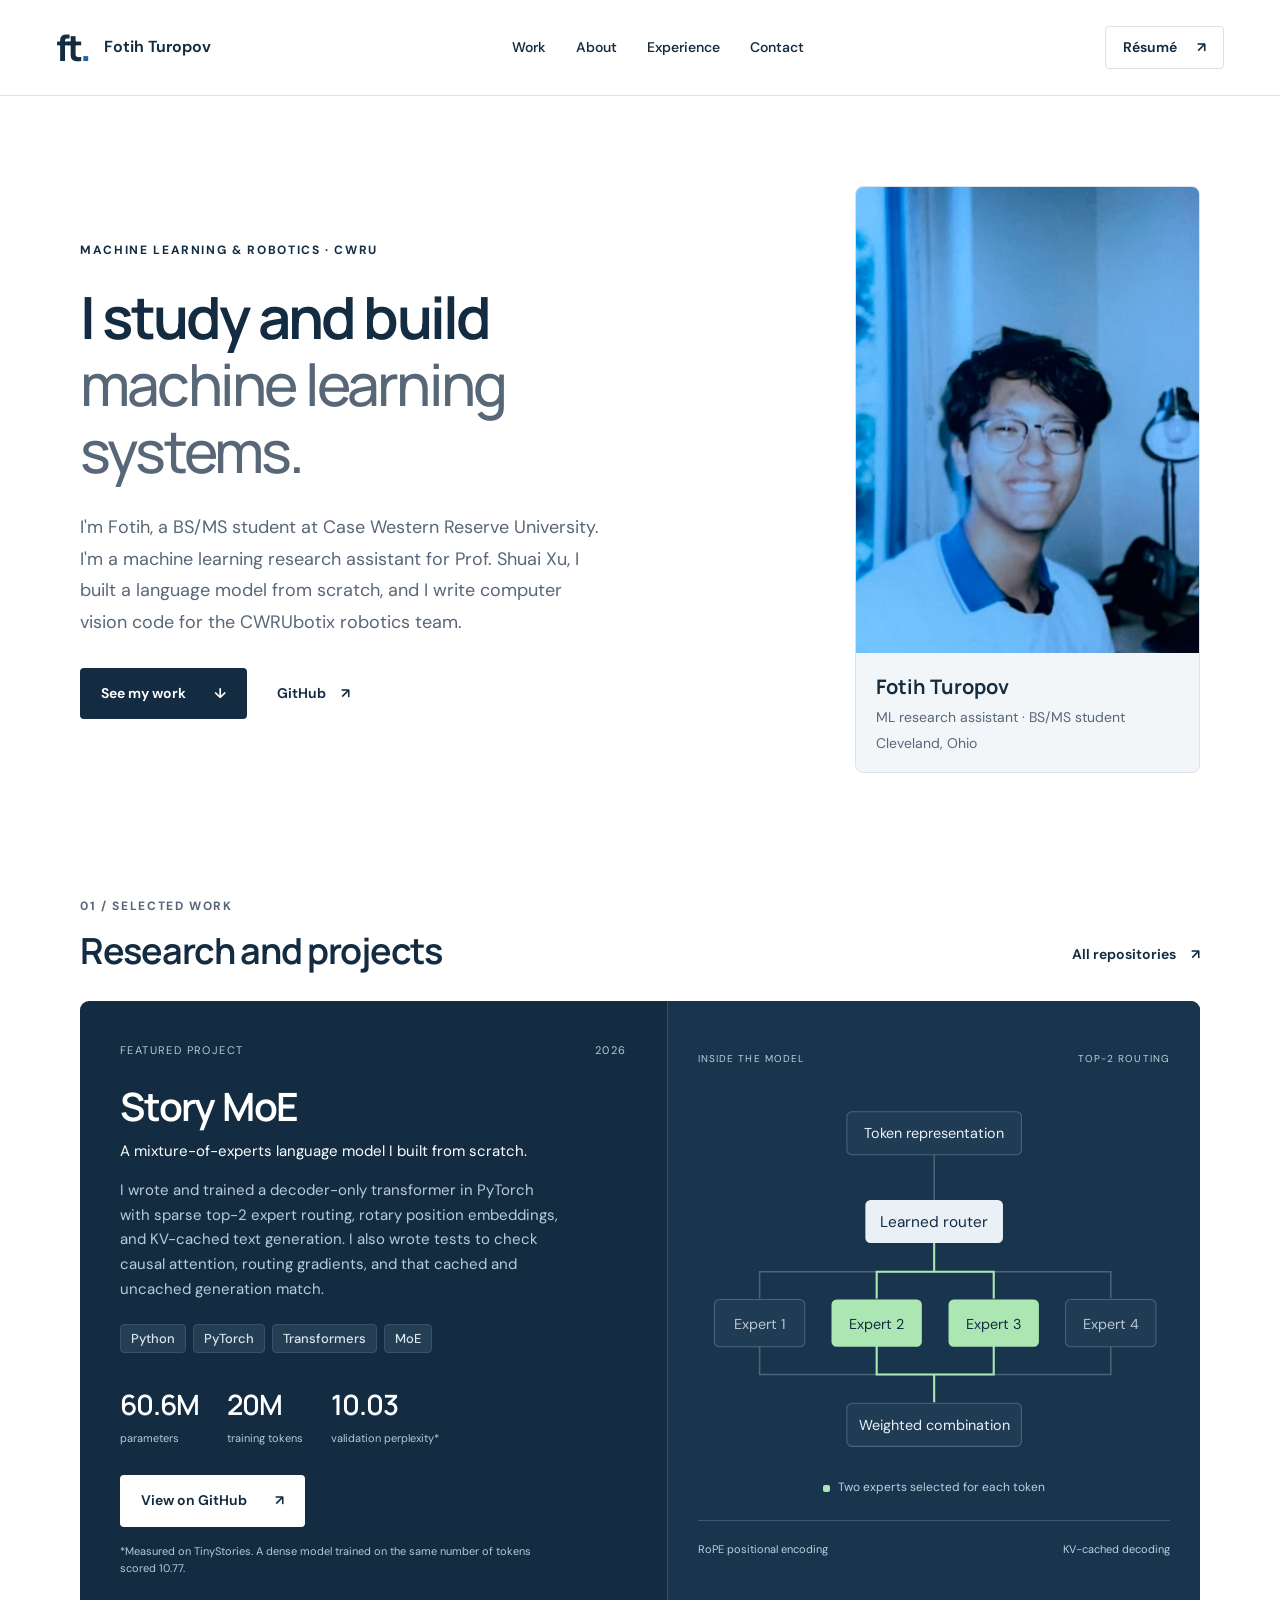
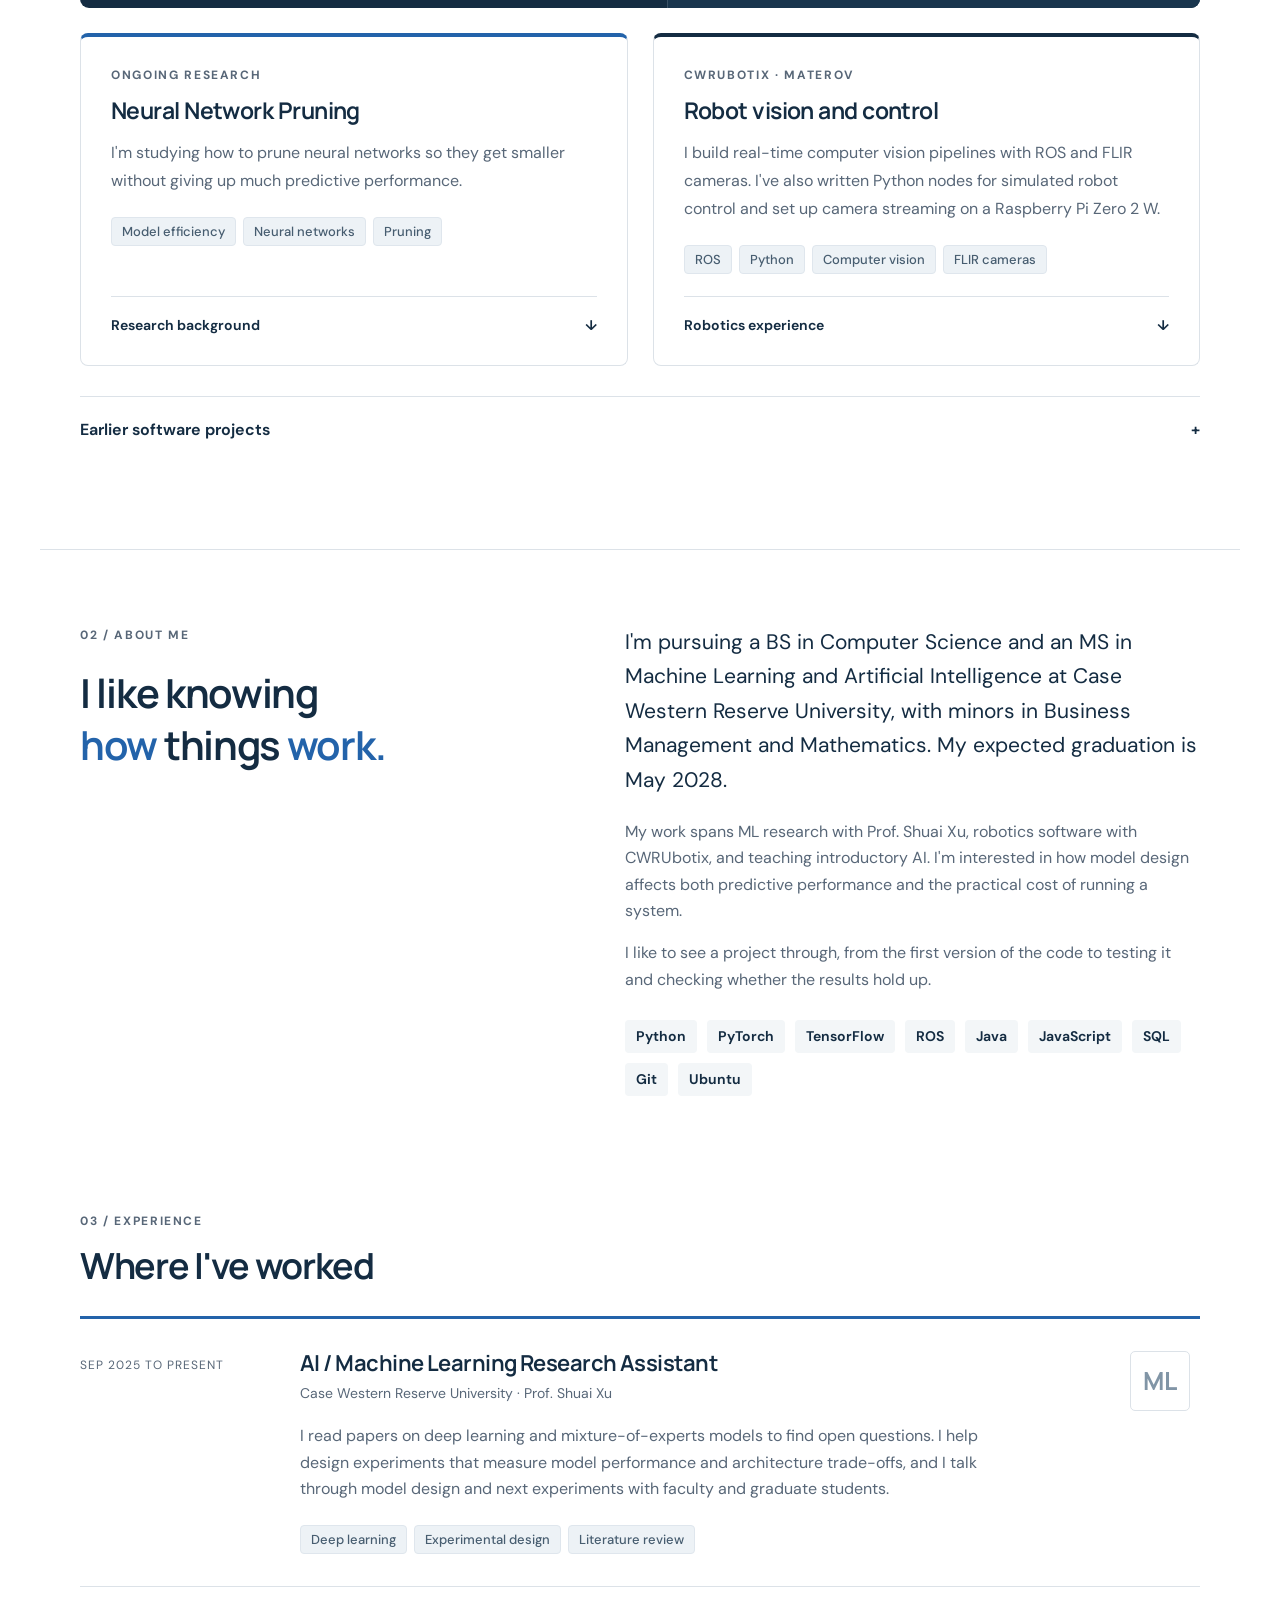
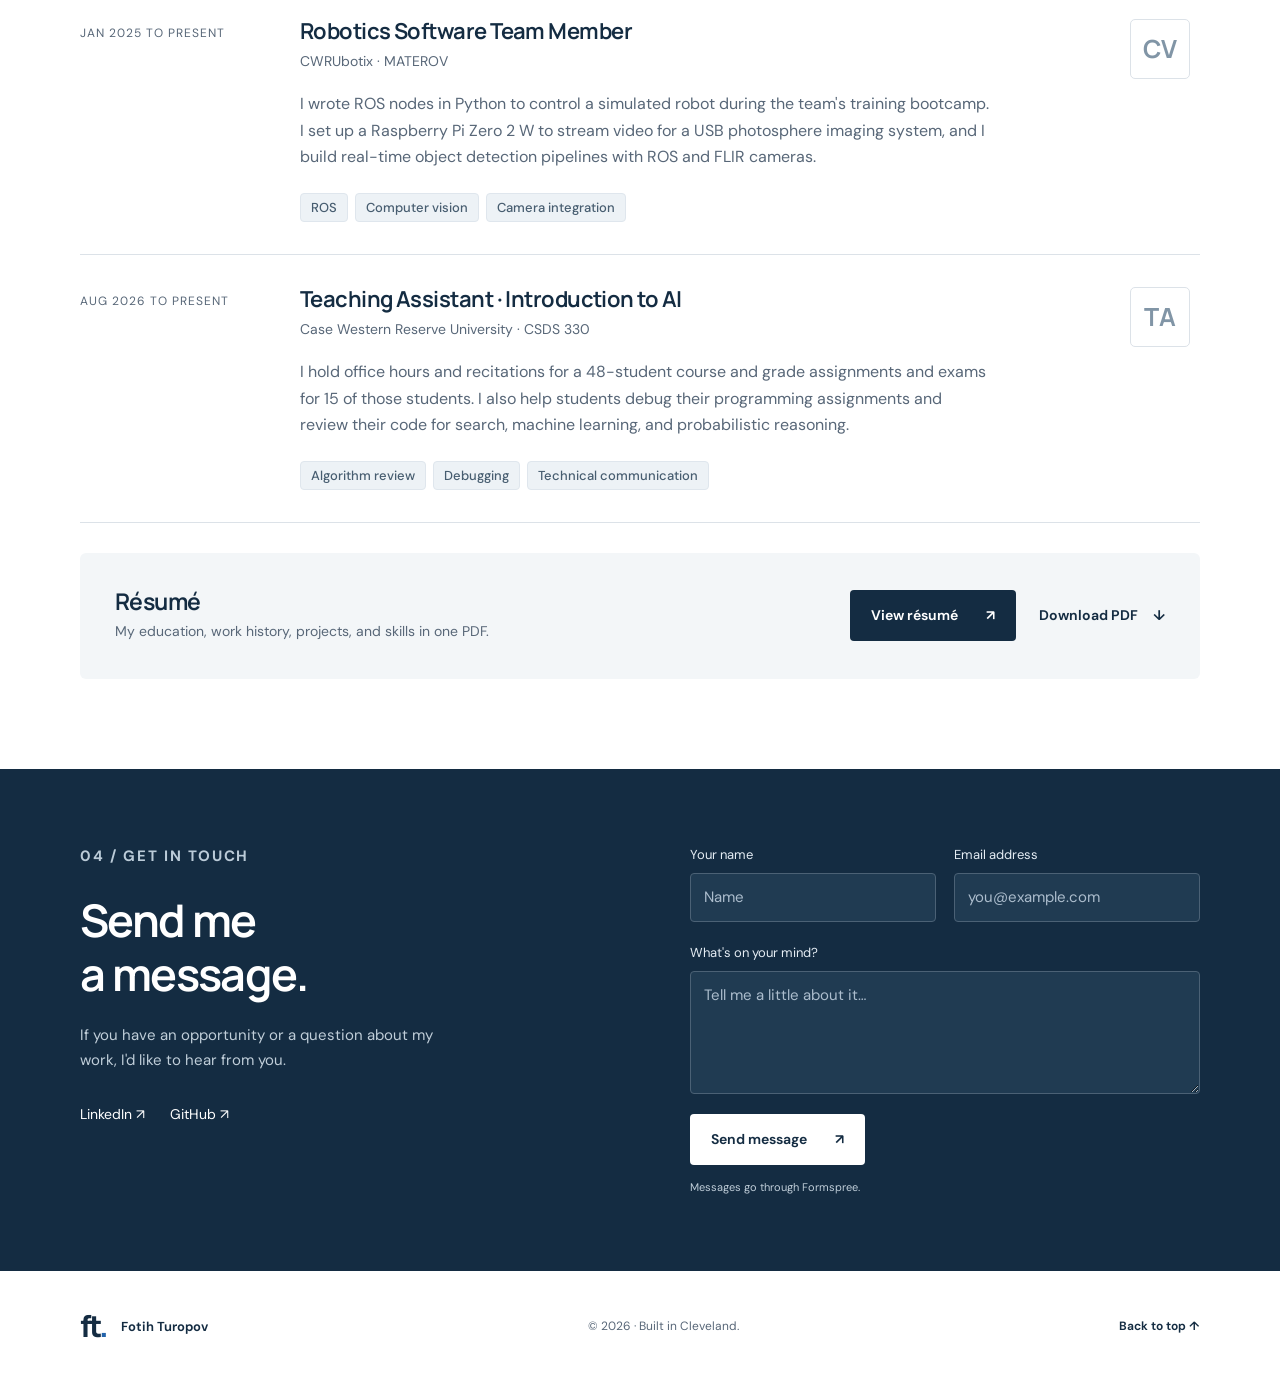
==== commit ac745233: "Update index.html" ====
--- a/index.html
+++ b/index.html
@@ -4,8 +4,8 @@
   <meta charset="utf-8">
   <meta name="viewport" content="width=device-width,initial-scale=1">
   <meta name="theme-color" content="#142c42">
-  <meta name="description" content="Fotih Turopov — BS/MS student at Case Western Reserve University, researching machine learning and building language models and robotic vision systems.">
-  <title>Fotih Turopov — Machine Learning & Robotics</title>
+  <meta name="description" content="Fotih Turopov is a BS/MS student at Case Western Reserve University who does machine learning research and builds language models and robotic vision systems.">
+  <title>Fotih Turopov | Machine Learning and Robotics</title>
   <link rel="icon" href="assets/favicon.svg" type="image/svg+xml">
   <link rel="stylesheet" href="style.css">
   <script src="script.js" defer></script>
@@ -19,27 +19,27 @@
 </header>
 <main id="main">
   <section class="hero wrap" aria-labelledby="intro-title">
-    <div class="hero-main"><p class="eyebrow">MACHINE LEARNING & ROBOTICS · CWRU</p><h1 id="intro-title">Efficient models.<br><span>Intelligent systems.</span></h1><p class="hero-intro">I'm Fotih, a BS/MS student at Case Western Reserve University and an AI / Machine Learning Research Assistant with Prof. Shuai Xu. I work on machine learning research, language models, and robotic vision.</p><div class="hero-actions"><a class="button primary" href="#work">Explore my work <span aria-hidden="true">↓</span></a><a class="text-link" href="https://github.com/fotiht" target="_blank" rel="noopener">GitHub <span aria-hidden="true">↗</span></a></div></div>
-    <aside class="profile-card"><img class="portrait" src="assets/fotih-turopov.png" alt="Fotih Turopov smiling" width="345" height="469" fetchpriority="high"><div class="profile-caption"><strong>Fotih Turopov</strong><span>ML researcher · CS & ML/AI student</span><span>Cleveland, Ohio</span></div></aside>
+    <div class="hero-main"><p class="eyebrow">MACHINE LEARNING & ROBOTICS · CWRU</p><h1 id="intro-title">I study and build<br><span>machine learning systems.</span></h1><p class="hero-intro">I'm Fotih, a BS/MS student at Case Western Reserve University. I'm a machine learning research assistant for Prof. Shuai Xu, I built a language model from scratch, and I write computer vision code for the CWRUbotix robotics team.</p><div class="hero-actions"><a class="button primary" href="#work">See my work <span aria-hidden="true">↓</span></a><a class="text-link" href="https://github.com/fotiht" target="_blank" rel="noopener">GitHub <span aria-hidden="true">↗</span></a></div></div>
+    <aside class="profile-card"><img class="portrait" src="assets/fotih-turopov.png" alt="Fotih Turopov smiling" width="345" height="469" fetchpriority="high"><div class="profile-caption"><strong>Fotih Turopov</strong><span>ML research assistant · BS/MS student</span><span>Cleveland, Ohio</span></div></aside>
   </section>
   <section id="work" class="work wrap" aria-labelledby="work-title">
-    <div class="section-heading"><div><p class="eyebrow">01 / SELECTED WORK</p><h2 id="work-title">Research & selected work.</h2></div><a class="text-link" href="https://github.com/fotiht?tab=repositories" target="_blank" rel="noopener">All repositories <span aria-hidden="true">↗</span></a></div>
+    <div class="section-heading"><div><p class="eyebrow">01 / SELECTED WORK</p><h2 id="work-title">Research and projects</h2></div><a class="text-link" href="https://github.com/fotiht?tab=repositories" target="_blank" rel="noopener">All repositories <span aria-hidden="true">↗</span></a></div>
     <article class="featured">
-      <div class="featured-copy"><div class="feature-label"><span>FEATURED PROJECT</span><span>2026</span></div><h3>Story MoE</h3><p class="project-subtitle">A language model, built from the inside out.</p><p>Implemented and trained a decoder-only transformer in PyTorch, then explored the trade-offs of sparse expert routing and cached text generation.</p><ul class="tags"><li>Python</li><li>PyTorch</li><li>Transformers</li><li>MoE</li></ul><div class="feature-stats"><div><strong>60.6M</strong><span>parameters</span></div><div><strong>20M</strong><span>training tokens</span></div><div><strong>10.03</strong><span>validation perplexity*</span></div></div><a class="button light" href="https://github.com/fotiht/story_moe" target="_blank" rel="noopener">Explore the project <span aria-hidden="true">↗</span></a><p class="metric-note">*Recorded TinyStories experiment; dense baseline: 10.77 at the same token budget.</p></div>
+      <div class="featured-copy"><div class="feature-label"><span>FEATURED PROJECT</span><span>2026</span></div><h3>Story MoE</h3><p class="project-subtitle">A mixture-of-experts language model I built from scratch.</p><p>I wrote and trained a decoder-only transformer in PyTorch with sparse top-2 expert routing, rotary position embeddings, and KV-cached text generation. I also wrote tests to check causal attention, routing gradients, and that cached and uncached generation match.</p><ul class="tags"><li>Python</li><li>PyTorch</li><li>Transformers</li><li>MoE</li></ul><div class="feature-stats"><div><strong>60.6M</strong><span>parameters</span></div><div><strong>20M</strong><span>training tokens</span></div><div><strong>10.03</strong><span>validation perplexity*</span></div></div><a class="button light" href="https://github.com/fotiht/story_moe" target="_blank" rel="noopener">View on GitHub <span aria-hidden="true">↗</span></a><p class="metric-note">*Measured on TinyStories. A dense model trained on the same number of tokens scored 10.77.</p></div>
       <div class="architecture"><div class="diagram-header"><span>INSIDE THE MODEL</span><span>TOP-2 ROUTING</span></div><svg viewBox="0 0 460 360" role="img" aria-labelledby="diagram-title diagram-desc"><title id="diagram-title">Sparse mixture-of-experts routing</title><desc id="diagram-desc">A token representation enters a learned router. Two of four experts are selected, and their weighted outputs are combined.</desc><g fill="none" stroke="#506278" stroke-width="1.5"><path d="M230 65V110M230 150V180H60V206M230 180H174V206M230 180H288V206M230 180H402V206M60 252V280H230V307M174 252V280M288 252V280H230M402 252V280H230"/></g><g fill="none" stroke="#ace6b3" stroke-width="2"><path d="M230 150V180H174V206M230 180H288V206M174 252V280H230V307M288 252V280H230"/></g><rect x="145" y="24" width="170" height="42" rx="5" fill="#203c54" stroke="#506278"/><text x="230" y="50" text-anchor="middle" fill="#ecf1f5" font-size="14">Token representation</text><rect x="163" y="110" width="134" height="42" rx="5" fill="#e9f1f7"/><text x="230" y="136" text-anchor="middle" fill="#142c42" font-size="15">Learned router</text><rect x="16" y="207" width="88" height="46" rx="5" fill="#203c54" stroke="#506278"/><rect x="130" y="207" width="88" height="46" rx="5" fill="#ace6b3"/><rect x="244" y="207" width="88" height="46" rx="5" fill="#ace6b3"/><rect x="358" y="207" width="88" height="46" rx="5" fill="#203c54" stroke="#506278"/><g text-anchor="middle" font-size="14"><text x="60" y="236" fill="#bac6d2">Expert 1</text><text x="174" y="236" fill="#142c42">Expert 2</text><text x="288" y="236" fill="#142c42">Expert 3</text><text x="402" y="236" fill="#bac6d2">Expert 4</text></g><rect x="145" y="308" width="170" height="42" rx="5" fill="#203c54" stroke="#506278"/><text x="230" y="334" text-anchor="middle" fill="#ecf1f5" font-size="14">Weighted combination</text></svg><p><span class="legend-swatch"></span> Two experts selected for each token</p><div class="architecture-footer"><span>RoPE positional encoding</span><span>KV-cached decoding</span></div></div>
     </article>
     <div class="project-grid">
-      <article class="project-card research-card"><div class="project-body"><p class="eyebrow">ONGOING RESEARCH</p><h3>Neural Network Pruning</h3><p>Research focused on neural network pruning: exploring how models can be made smaller while preserving useful predictive performance.</p><ul class="tags"><li>Model efficiency</li><li>Neural networks</li><li>Pruning</li></ul><a class="project-link" href="#research-experience">Research background <span aria-hidden="true">↓</span></a></div></article>
-      <article class="project-card robotics-card"><div class="project-body"><p class="eyebrow">CWRUBOTIX · MATEROV</p><h3>Robotic Vision & Control</h3><p>Real-time computer vision pipelines with ROS and FLIR cameras, Python nodes for simulated robot control, and camera streaming on a Raspberry Pi Zero 2 W.</p><ul class="tags"><li>ROS</li><li>Python</li><li>Computer vision</li><li>FLIR cameras</li></ul><a class="project-link" href="#robotics-experience">Robotics experience <span aria-hidden="true">↓</span></a></div></article>
+      <article class="project-card research-card"><div class="project-body"><p class="eyebrow">ONGOING RESEARCH</p><h3>Neural Network Pruning</h3><p>I'm studying how to prune neural networks so they get smaller without giving up much predictive performance.</p><ul class="tags"><li>Model efficiency</li><li>Neural networks</li><li>Pruning</li></ul><a class="project-link" href="#research-experience">Research background <span aria-hidden="true">↓</span></a></div></article>
+      <article class="project-card robotics-card"><div class="project-body"><p class="eyebrow">CWRUBOTIX · MATEROV</p><h3>Robot vision and control</h3><p>I build real-time computer vision pipelines with ROS and FLIR cameras. I've also written Python nodes for simulated robot control and set up camera streaming on a Raspberry Pi Zero 2 W.</p><ul class="tags"><li>ROS</li><li>Python</li><li>Computer vision</li><li>FLIR cameras</li></ul><a class="project-link" href="#robotics-experience">Robotics experience <span aria-hidden="true">↓</span></a></div></article>
     </div>
     <details class="earlier-work"><summary>Earlier software projects <span aria-hidden="true">+</span></summary>    <div class="project-grid">
-      <article class="project-card"><div class="project-image terminal-image"><img src="assets/neighborhood-navigator.png" alt="Neighborhood Navigator terminal interface showing housing data" loading="lazy" width="900" height="550"></div><div class="project-body"><p class="eyebrow">DATA & DECISION TOOLS</p><h3>Neighborhood Navigator</h3><p>A terminal-based housing explorer that filters and ranks homes around a user's preferences, with graphs to make comparisons easier.</p><ul class="tags"><li>Python</li><li>Data analysis</li><li>Visualization</li></ul><details><summary>Project details <span aria-hidden="true">+</span></summary><div class="detail-content"><p><strong>The challenge:</strong> Turn a housing dataset into a useful way to compare properties.</p><p><strong>The approach:</strong> Read property attributes, apply user-selected filters, rank matching homes, and present the results through a terminal interface and graphs.</p></div></details></div></article>
-      <article class="project-card"><div class="project-image pet-image"><img src="assets/virtual-pet.png" alt="Virtual Pet Simulator game interface" loading="lazy" width="700" height="550"></div><div class="project-body"><p class="eyebrow">INTERACTIVE APPLICATIONS</p><h3>Virtual Pet Simulator</h3><p>An interactive pet game with decisions that shape gameplay, a shop economy, and inventory tracked through the game's state.</p><ul class="tags"><li>JavaScript</li><li>Game logic</li><li>State management</li></ul><a class="project-link" href="https://studio.code.org/projects/applab/c05hmcg-K2--z8EHB5L-U918Ysys3a_zXxupohsXffI" target="_blank" rel="noopener">Play the game <span aria-hidden="true">↗</span></a></div></article>
+      <article class="project-card"><div class="project-image terminal-image"><img src="assets/neighborhood-navigator.png" alt="Neighborhood Navigator terminal interface showing housing data" loading="lazy" width="900" height="550"></div><div class="project-body"><p class="eyebrow">DATA & DECISION TOOLS</p><h3>Neighborhood Navigator</h3><p>A terminal program that filters and ranks homes by what you care about, with graphs for comparing them.</p><ul class="tags"><li>Python</li><li>Data analysis</li><li>Visualization</li></ul><details><summary>Project details <span aria-hidden="true">+</span></summary><div class="detail-content"><p>I wanted an easier way to compare the properties in a housing dataset. The program reads each home's attributes, applies the filters you choose, ranks the matches with a weighted score, and shows the results in the terminal along with graphs.</p></div></details></div></article>
+      <article class="project-card"><div class="project-image pet-image"><img src="assets/virtual-pet.png" alt="Virtual Pet Simulator game interface" loading="lazy" width="700" height="550"></div><div class="project-body"><p class="eyebrow">INTERACTIVE APPLICATIONS</p><h3>Virtual Pet Simulator</h3><p>A pet game where your choices change how it plays. It has a shop with its own money system and an inventory that the game keeps track of.</p><ul class="tags"><li>JavaScript</li><li>Game logic</li><li>State management</li></ul><a class="project-link" href="https://studio.code.org/projects/applab/c05hmcg-K2--z8EHB5L-U918Ysys3a_zXxupohsXffI" target="_blank" rel="noopener">Play the game <span aria-hidden="true">↗</span></a></div></article>
     </div></details>
   </section>
-  <section id="about" class="about wrap" aria-labelledby="about-title"><div><p class="eyebrow">02 / ABOUT ME</p><h2 id="about-title">Interested in the<br><em>how</em> and the <em>why.</em></h2></div><div class="about-copy"><p class="large-copy">I'm pursuing a BS in Computer Science and an MS in Machine Learning and Artificial Intelligence at Case Western Reserve University, with minors in Business Management and Mathematics. My expected graduation is May 2028.</p><p>My work spans ML research with Prof. Shuai Xu, robotics software with CWRUbotix, and teaching introductory AI. I’m interested in how model design affects both predictive performance and the practical cost of running a system.</p><p>I like projects where I can follow an idea all the way through implementation, testing, and an honest look at the results.</p><div class="skills" aria-label="Technical skills"><span>Python</span><span>PyTorch</span><span>TensorFlow</span><span>ROS</span><span>Java</span><span>JavaScript</span><span>SQL</span><span>Git</span><span>Ubuntu</span></div></div></section>
-  <section id="experience" class="experience wrap" aria-labelledby="experience-title"><div class="section-heading"><div><p class="eyebrow">03 / EXPERIENCE</p><h2 id="experience-title">Research. Robotics. Teaching.</h2></div></div><article id="research-experience" class="experience-row research-experience"><p class="experience-date">SEP 2025 — PRESENT</p><div><h3>AI / Machine Learning Research Assistant</h3><p class="organization">Case Western Reserve University · Prof. Shuai Xu</p><p>Review deep learning, neural network, and mixture-of-experts literature to identify research gaps. Help design experimental pipelines for evaluating model performance and architectural trade-offs, and discuss model design and future experiments with faculty and graduate researchers.</p><ul class="tags"><li>Deep learning</li><li>Experimental design</li><li>Literature review</li></ul></div><span class="experience-mark" aria-hidden="true">ML</span></article><article id="robotics-experience" class="experience-row"><p class="experience-date">JAN 2025 — PRESENT</p><div><h3>Robotics Software Team Member</h3><p class="organization">CWRUbotix · MATEROV</p><p>Develop ROS-based Python nodes for simulated robot control during bootcamp training. Configure camera streaming on a Raspberry Pi Zero 2 W for a USB-based photosphere imaging system, and implement real-time computer vision pipelines with ROS and FLIR cameras for object detection.</p><ul class="tags"><li>ROS</li><li>Computer vision</li><li>Camera integration</li></ul></div><span class="experience-mark" aria-hidden="true">CV</span></article><article class="experience-row"><p class="experience-date">AUG 2026 — PRESENT</p><div><h3>Teaching Assistant · Introduction to AI</h3><p class="organization">Case Western Reserve University · CSDS 330</p><p>Support a 48-student AI course through office hours and recitations. Grade assignments and exams for 15 students, help debug programming assignments, and review implementations of search algorithms, machine learning, and probabilistic reasoning.</p><ul class="tags"><li>Algorithm review</li><li>Debugging</li><li>Technical communication</li></ul></div><span class="experience-mark" aria-hidden="true">TA</span></article><div id="resume" class="resume-banner"><div><h3>The full picture.</h3><p>Education, experience, projects, and technical skills.</p></div><div class="resume-links"><a class="button primary" href="assets/fotih-turopov-resume.pdf" target="_blank" rel="noopener">View résumé <span aria-hidden="true">↗</span></a><a class="text-link" href="assets/fotih-turopov-resume.pdf" download>Download PDF <span aria-hidden="true">↓</span></a></div></div></section>
-  <section id="contact" class="contact" aria-labelledby="contact-title"><div class="wrap contact-grid"><div><p class="eyebrow">04 / GET IN TOUCH</p><h2 id="contact-title">Let's build<br>something useful.</h2><p>Have a project, an opportunity, or a question about my work? I'd be glad to connect.</p><div class="contact-social"><a href="https://www.linkedin.com/in/fotih-turopov-a49686332/" target="_blank" rel="noopener">LinkedIn ↗</a><a href="https://github.com/fotiht" target="_blank" rel="noopener">GitHub ↗</a></div></div><form action="https://formspree.io/f/movdknjz" method="post"><div class="form-row"><label>Your name<input name="name" autocomplete="name" required placeholder="Name"></label><label>Email address<input name="email" type="email" autocomplete="email" required placeholder="you@example.com"></label></div><label>What's on your mind?<textarea name="message" rows="4" required placeholder="Tell me a little about it…"></textarea></label><button class="button light" type="submit">Send message <span aria-hidden="true">↗</span></button><p class="form-note">Messages are delivered through Formspree.</p></form></div></section>
+  <section id="about" class="about wrap" aria-labelledby="about-title"><div><p class="eyebrow">02 / ABOUT ME</p><h2 id="about-title">I like knowing <br><em>how</em> things <em>work.</em></h2></div><div class="about-copy"><p class="large-copy">I'm pursuing a BS in Computer Science and an MS in Machine Learning and Artificial Intelligence at Case Western Reserve University, with minors in Business Management and Mathematics. My expected graduation is May 2028.</p><p>My work spans ML research with Prof. Shuai Xu, robotics software with CWRUbotix, and teaching introductory AI. I'm interested in how model design affects both predictive performance and the practical cost of running a system.</p><p>I like to see a project through, from the first version of the code to testing it and checking whether the results hold up.</p><div class="skills" aria-label="Technical skills"><span>Python</span><span>PyTorch</span><span>TensorFlow</span><span>ROS</span><span>Java</span><span>JavaScript</span><span>SQL</span><span>Git</span><span>Ubuntu</span></div></div></section>
+  <section id="experience" class="experience wrap" aria-labelledby="experience-title"><div class="section-heading"><div><p class="eyebrow">03 / EXPERIENCE</p><h2 id="experience-title">Where I've worked</h2></div></div><article id="research-experience" class="experience-row research-experience"><p class="experience-date">SEP 2025 TO PRESENT</p><div><h3>AI / Machine Learning Research Assistant</h3><p class="organization">Case Western Reserve University · Prof. Shuai Xu</p><p>I read papers on deep learning and mixture-of-experts models to find open questions. I help design experiments that measure model performance and architecture trade-offs, and I talk through model design and next experiments with faculty and graduate students.</p><ul class="tags"><li>Deep learning</li><li>Experimental design</li><li>Literature review</li></ul></div><span class="experience-mark" aria-hidden="true">ML</span></article><article id="robotics-experience" class="experience-row"><p class="experience-date">JAN 2025 TO PRESENT</p><div><h3>Robotics Software Team Member</h3><p class="organization">CWRUbotix · MATEROV</p><p>I wrote ROS nodes in Python to control a simulated robot during the team's training bootcamp. I set up a Raspberry Pi Zero 2 W to stream video for a USB photosphere imaging system, and I build real-time object detection pipelines with ROS and FLIR cameras.</p><ul class="tags"><li>ROS</li><li>Computer vision</li><li>Camera integration</li></ul></div><span class="experience-mark" aria-hidden="true">CV</span></article><article class="experience-row"><p class="experience-date">AUG 2026 TO PRESENT</p><div><h3>Teaching Assistant · Introduction to AI</h3><p class="organization">Case Western Reserve University · CSDS 330</p><p>I hold office hours and recitations for a 48-student course and grade assignments and exams for 15 of those students. I also help students debug their programming assignments and review their code for search, machine learning, and probabilistic reasoning.</p><ul class="tags"><li>Algorithm review</li><li>Debugging</li><li>Technical communication</li></ul></div><span class="experience-mark" aria-hidden="true">TA</span></article><div id="resume" class="resume-banner"><div><h3>Résumé</h3><p>My education, work history, projects, and skills in one PDF.</p></div><div class="resume-links"><a class="button primary" href="assets/fotih-turopov-resume.pdf" target="_blank" rel="noopener">View résumé <span aria-hidden="true">↗</span></a><a class="text-link" href="assets/fotih-turopov-resume.pdf" download>Download PDF <span aria-hidden="true">↓</span></a></div></div></section>
+  <section id="contact" class="contact" aria-labelledby="contact-title"><div class="wrap contact-grid"><div><p class="eyebrow">04 / GET IN TOUCH</p><h2 id="contact-title">Send me<br>a message.</h2><p>If you have an opportunity or a question about my work, I'd like to hear from you.</p><div class="contact-social"><a href="https://www.linkedin.com/in/fotih-turopov-a49686332/" target="_blank" rel="noopener">LinkedIn ↗</a><a href="https://github.com/fotiht" target="_blank" rel="noopener">GitHub ↗</a></div></div><form action="https://formspree.io/f/movdknjz" method="post"><div class="form-row"><label>Your name<input name="name" autocomplete="name" required placeholder="Name"></label><label>Email address<input name="email" type="email" autocomplete="email" required placeholder="you@example.com"></label></div><label>What's on your mind?<textarea name="message" rows="4" required placeholder="Tell me a little about it…"></textarea></label><button class="button light" type="submit">Send message <span aria-hidden="true">↗</span></button><p class="form-note">Messages go through Formspree.</p></form></div></section>
 </main>
-<footer class="wrap footer"><a href="#" class="brand"><span class="monogram">ft<span>.</span></span><span>Fotih Turopov</span></a><p>© <span id="year">2026</span> · Made with curiosity in Cleveland.</p><a href="#main" class="text-link">Back to top ↑</a></footer>
+<footer class="wrap footer"><a href="#" class="brand"><span class="monogram">ft<span>.</span></span><span>Fotih Turopov</span></a><p>© <span id="year">2026</span> · Built in Cleveland.</p><a href="#main" class="text-link">Back to top ↑</a></footer>
 </body></html>
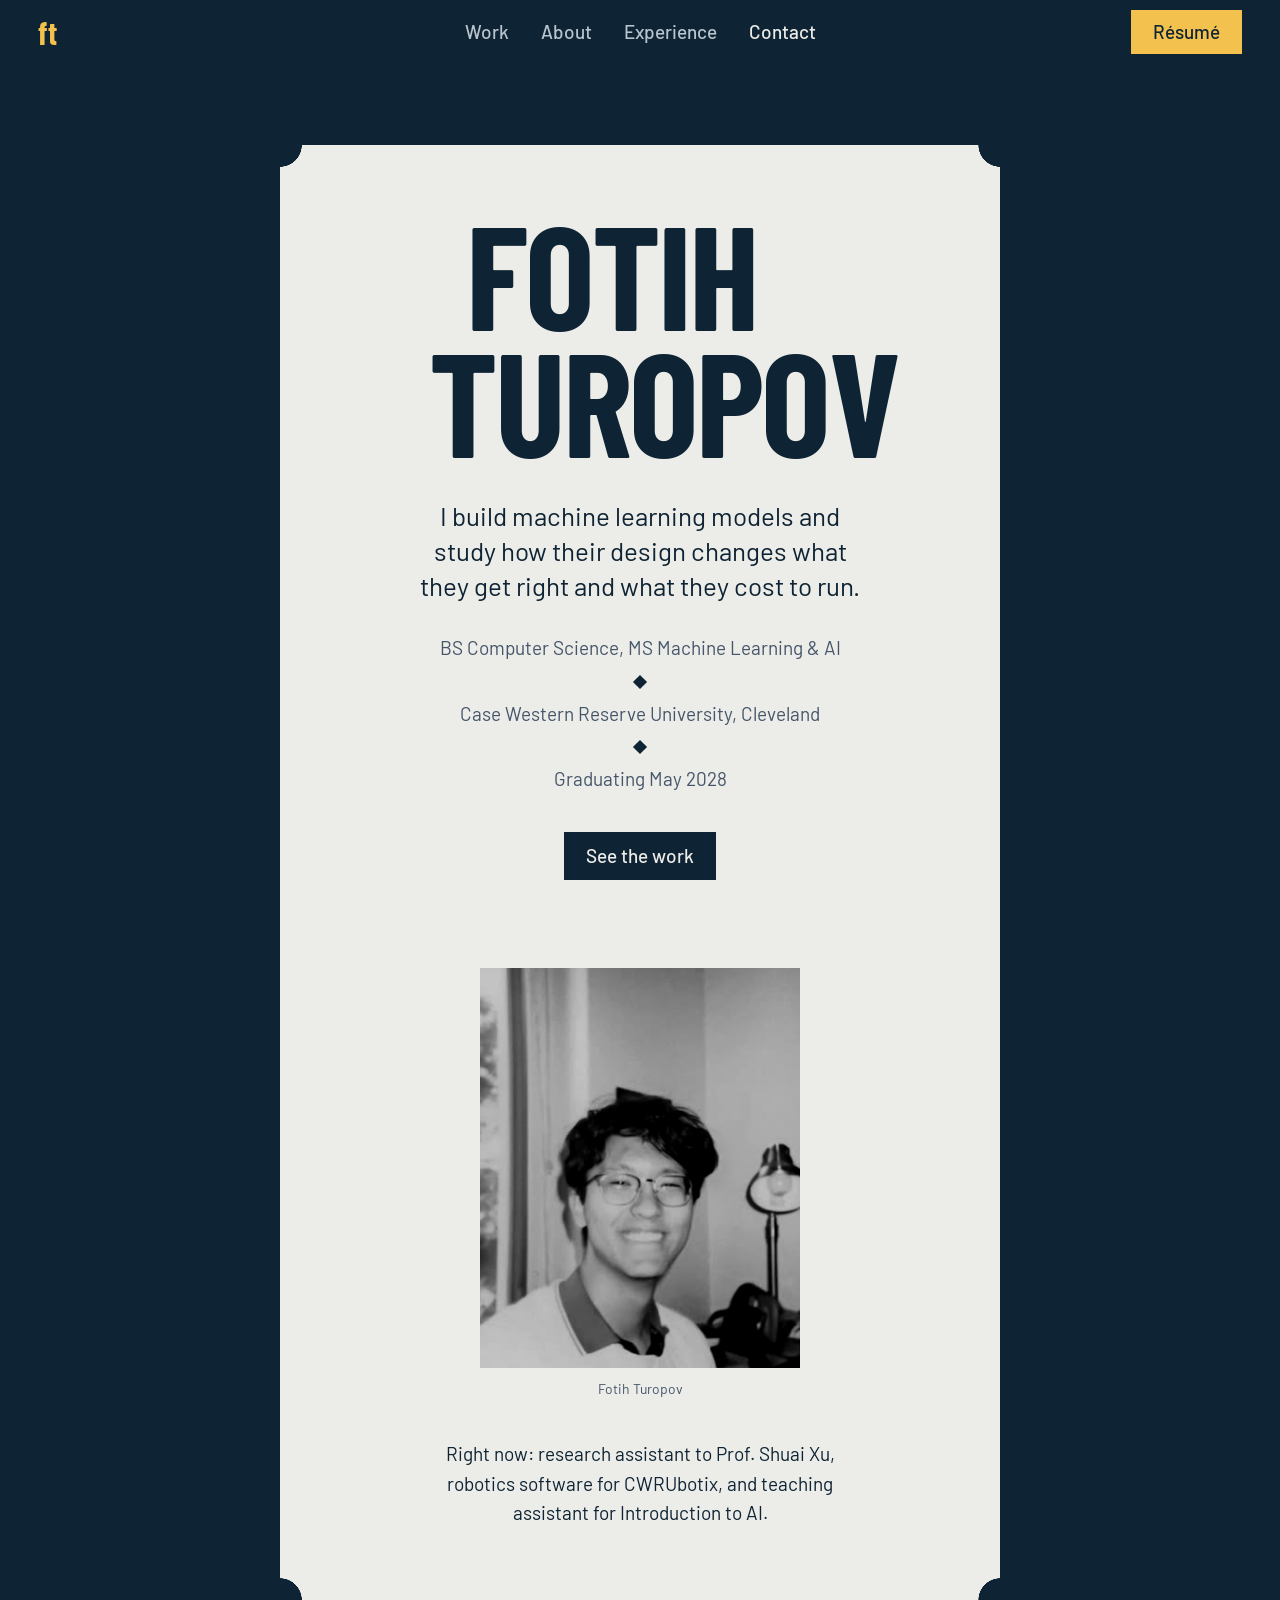
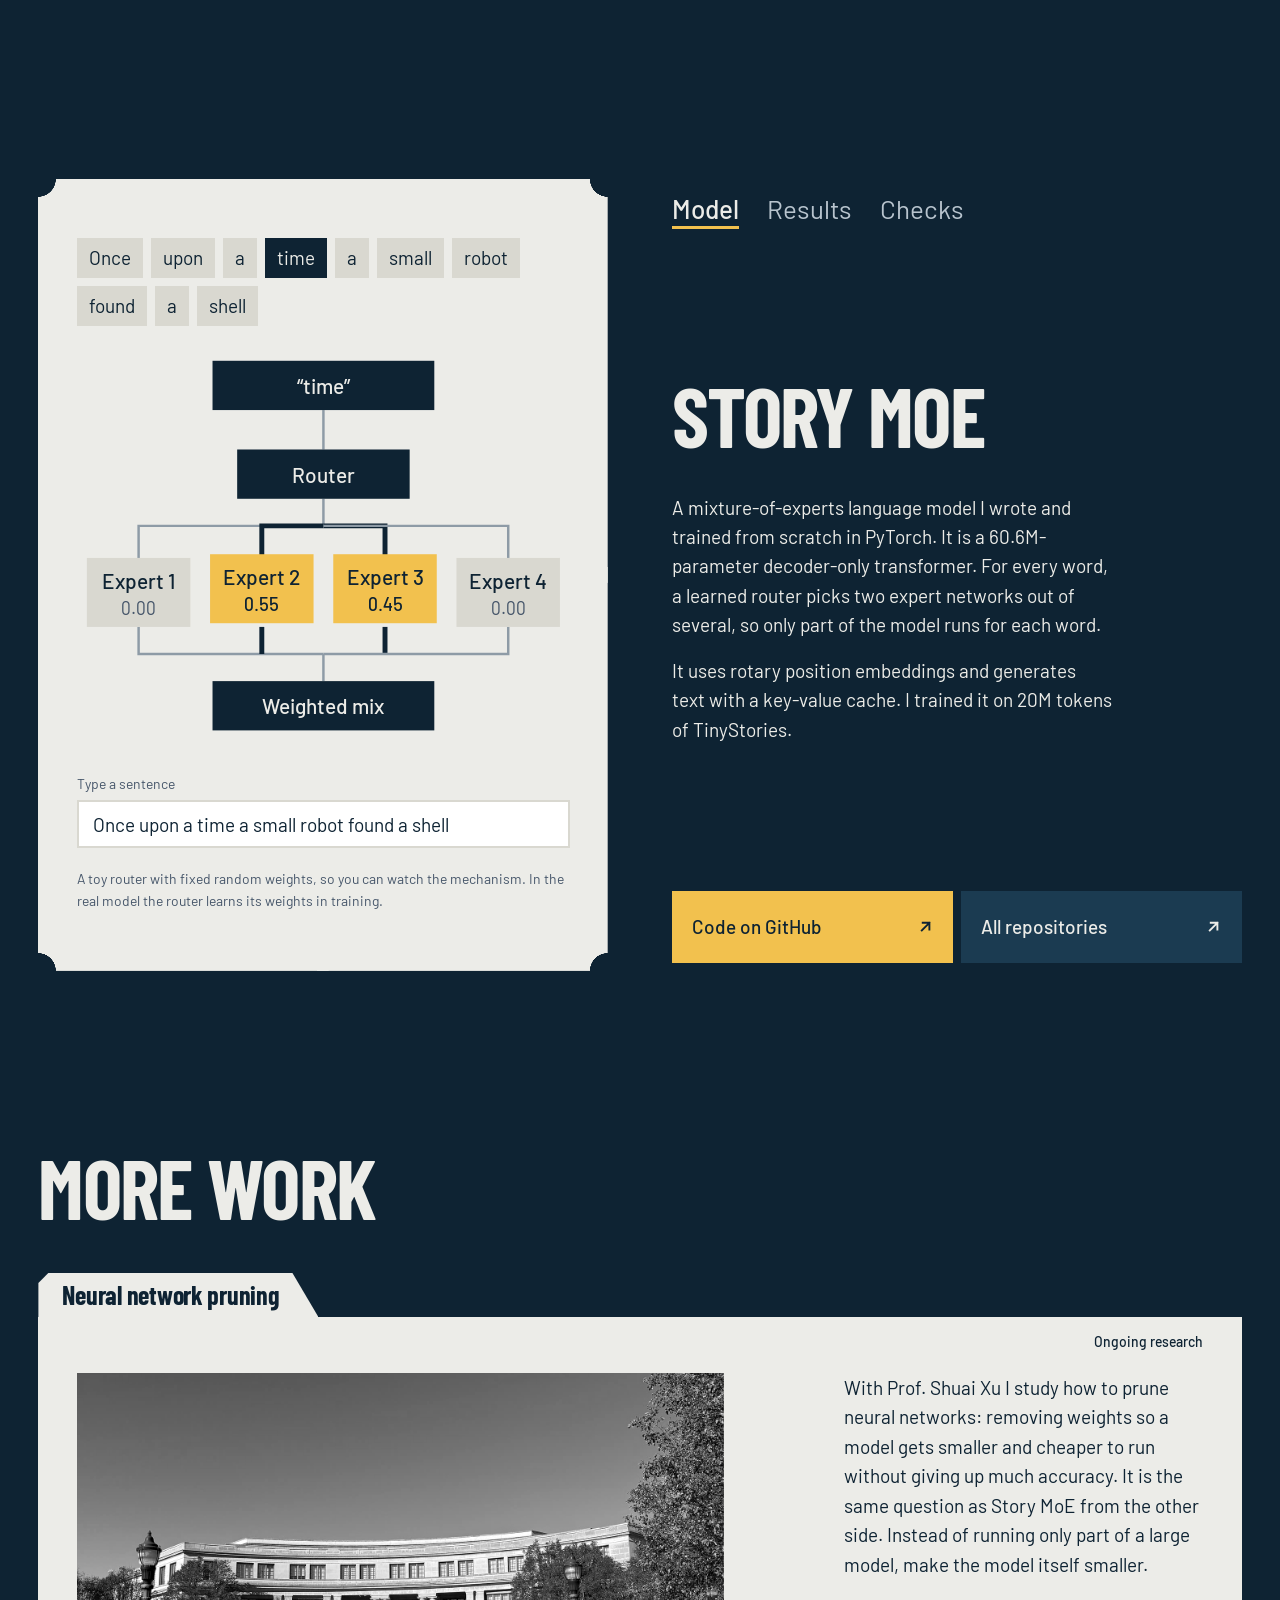
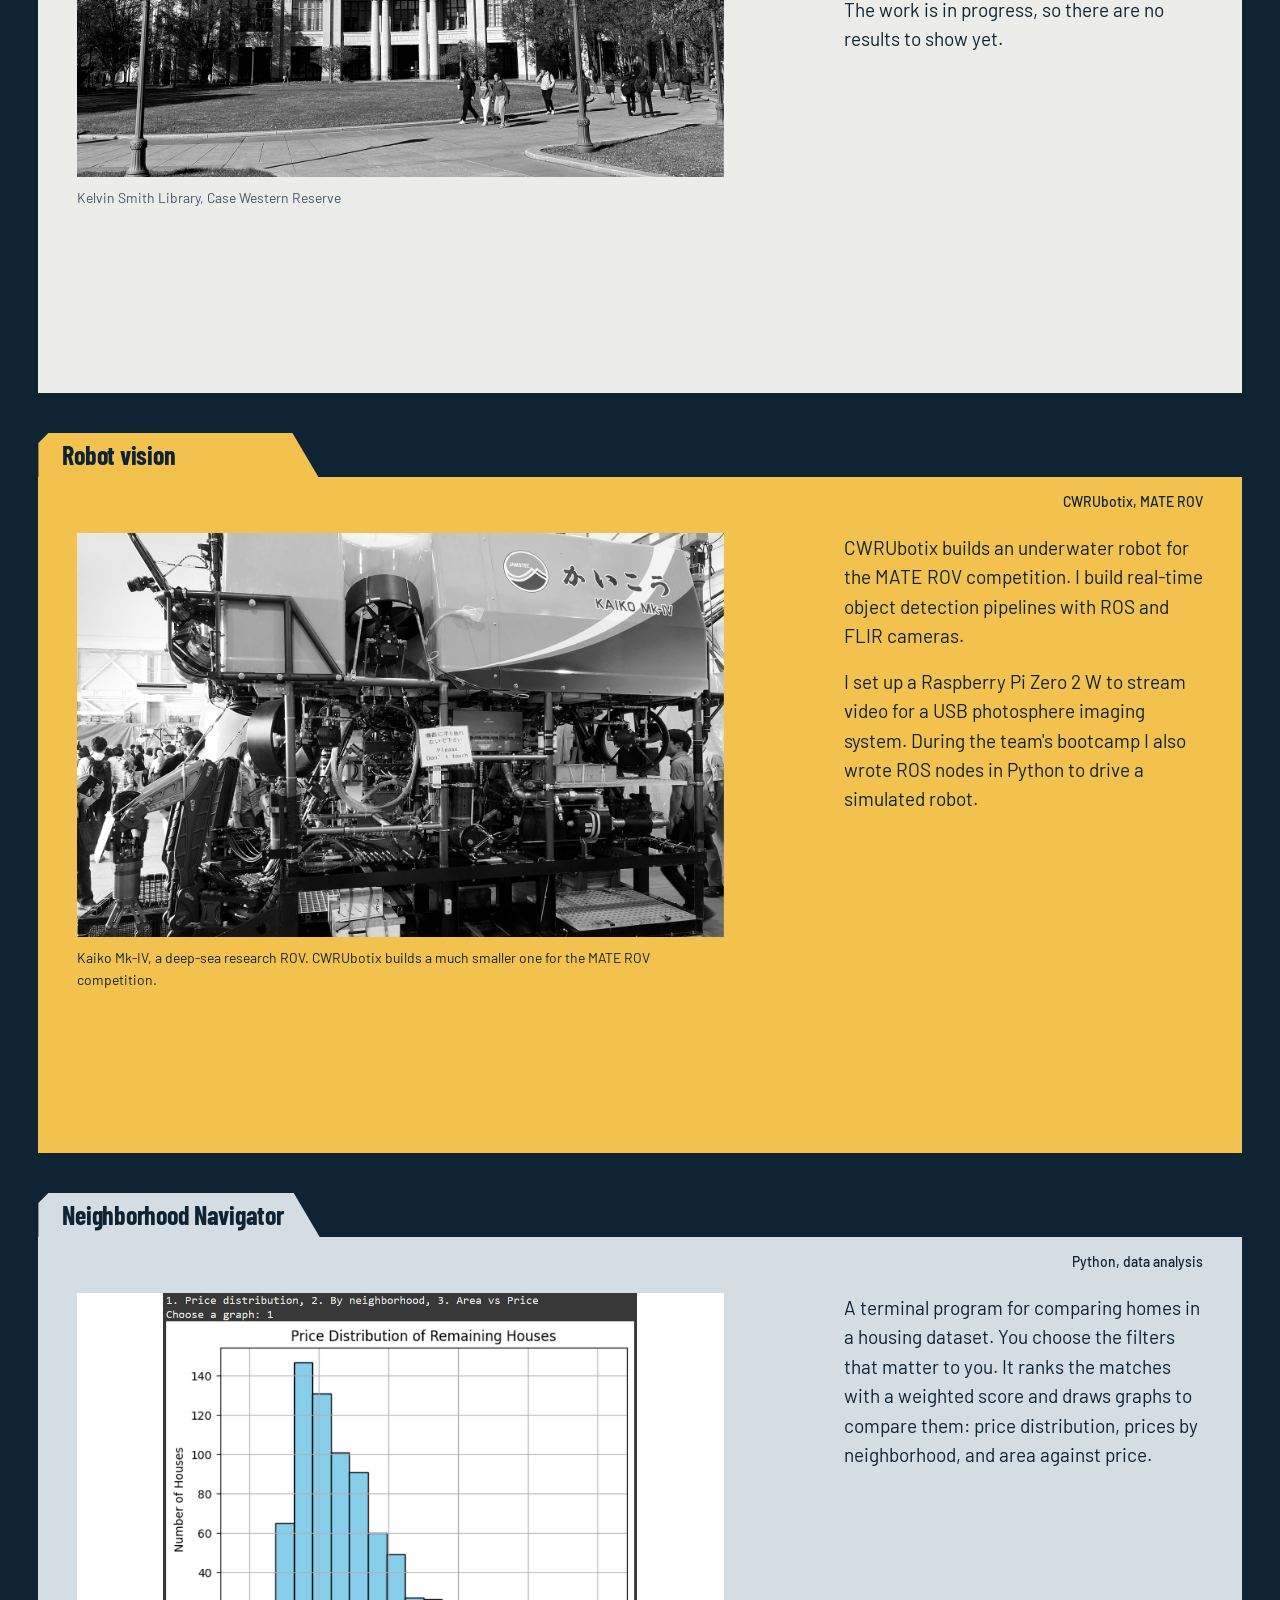
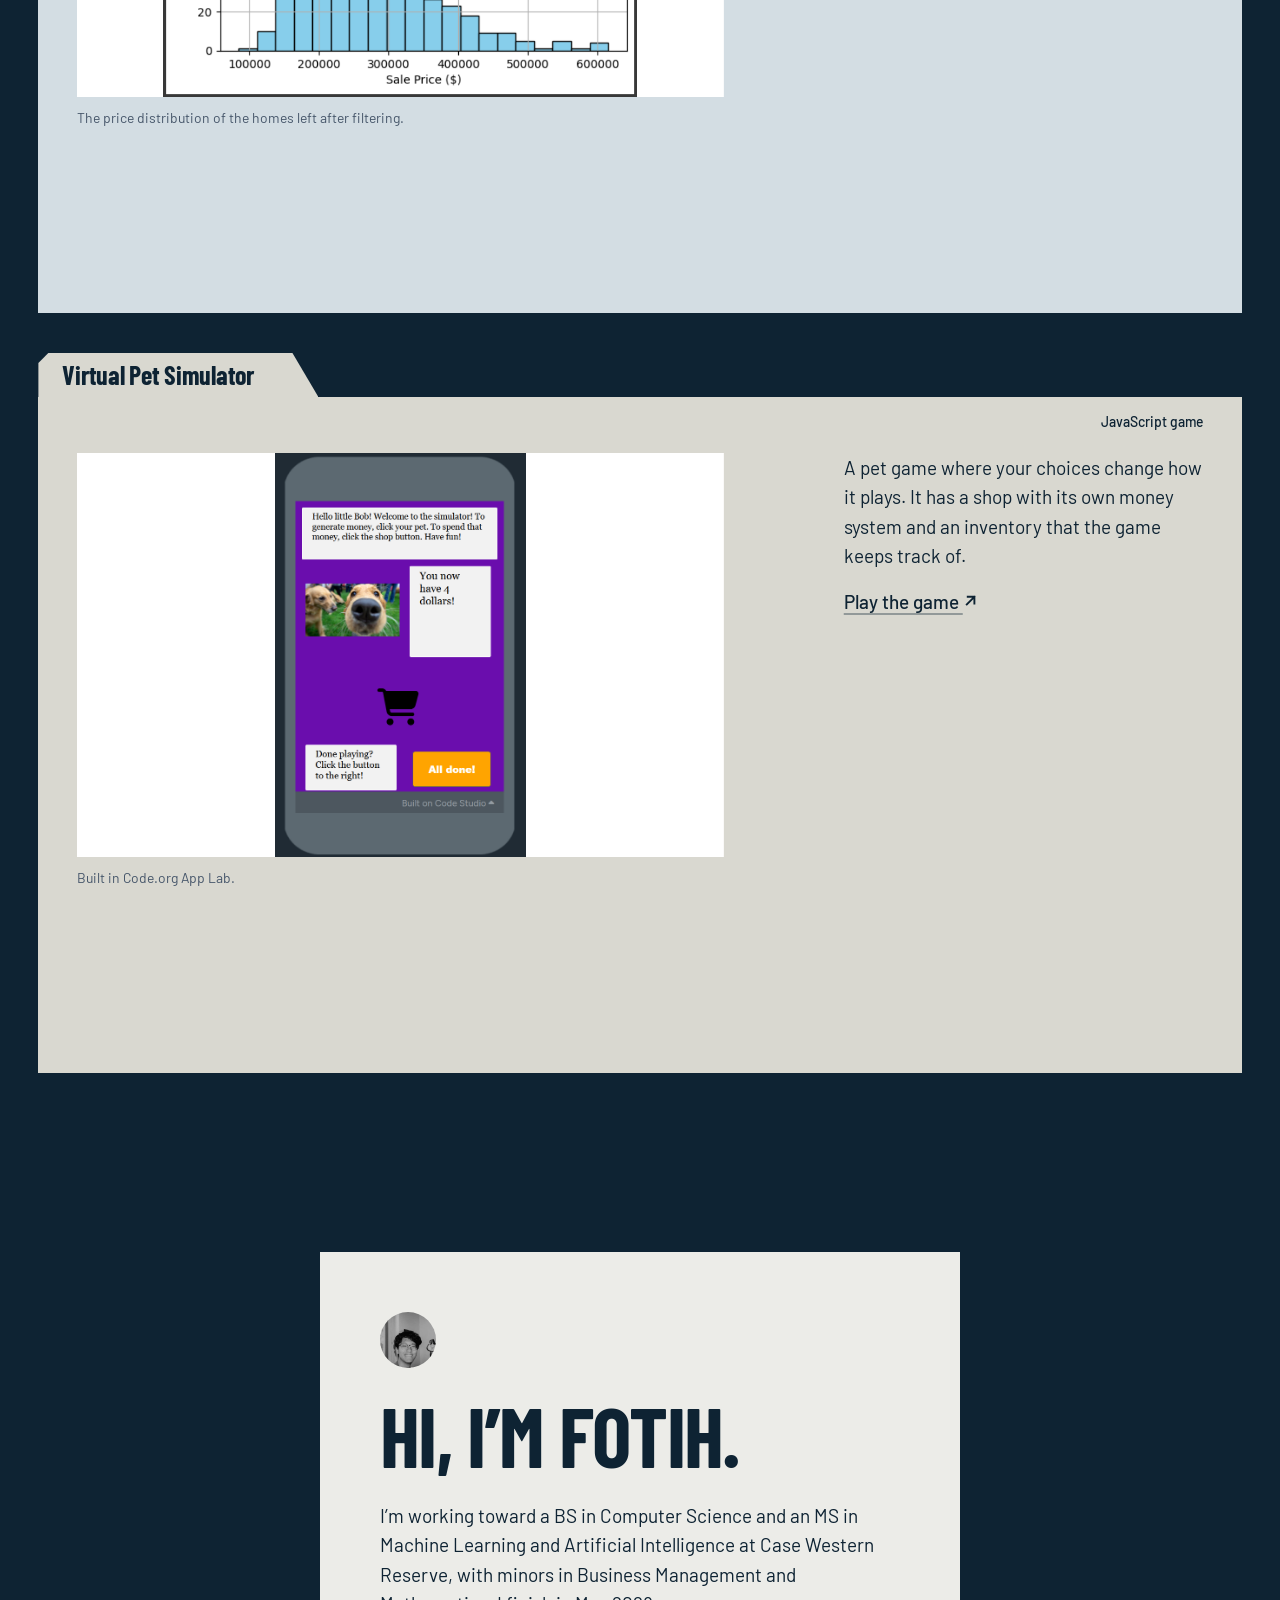
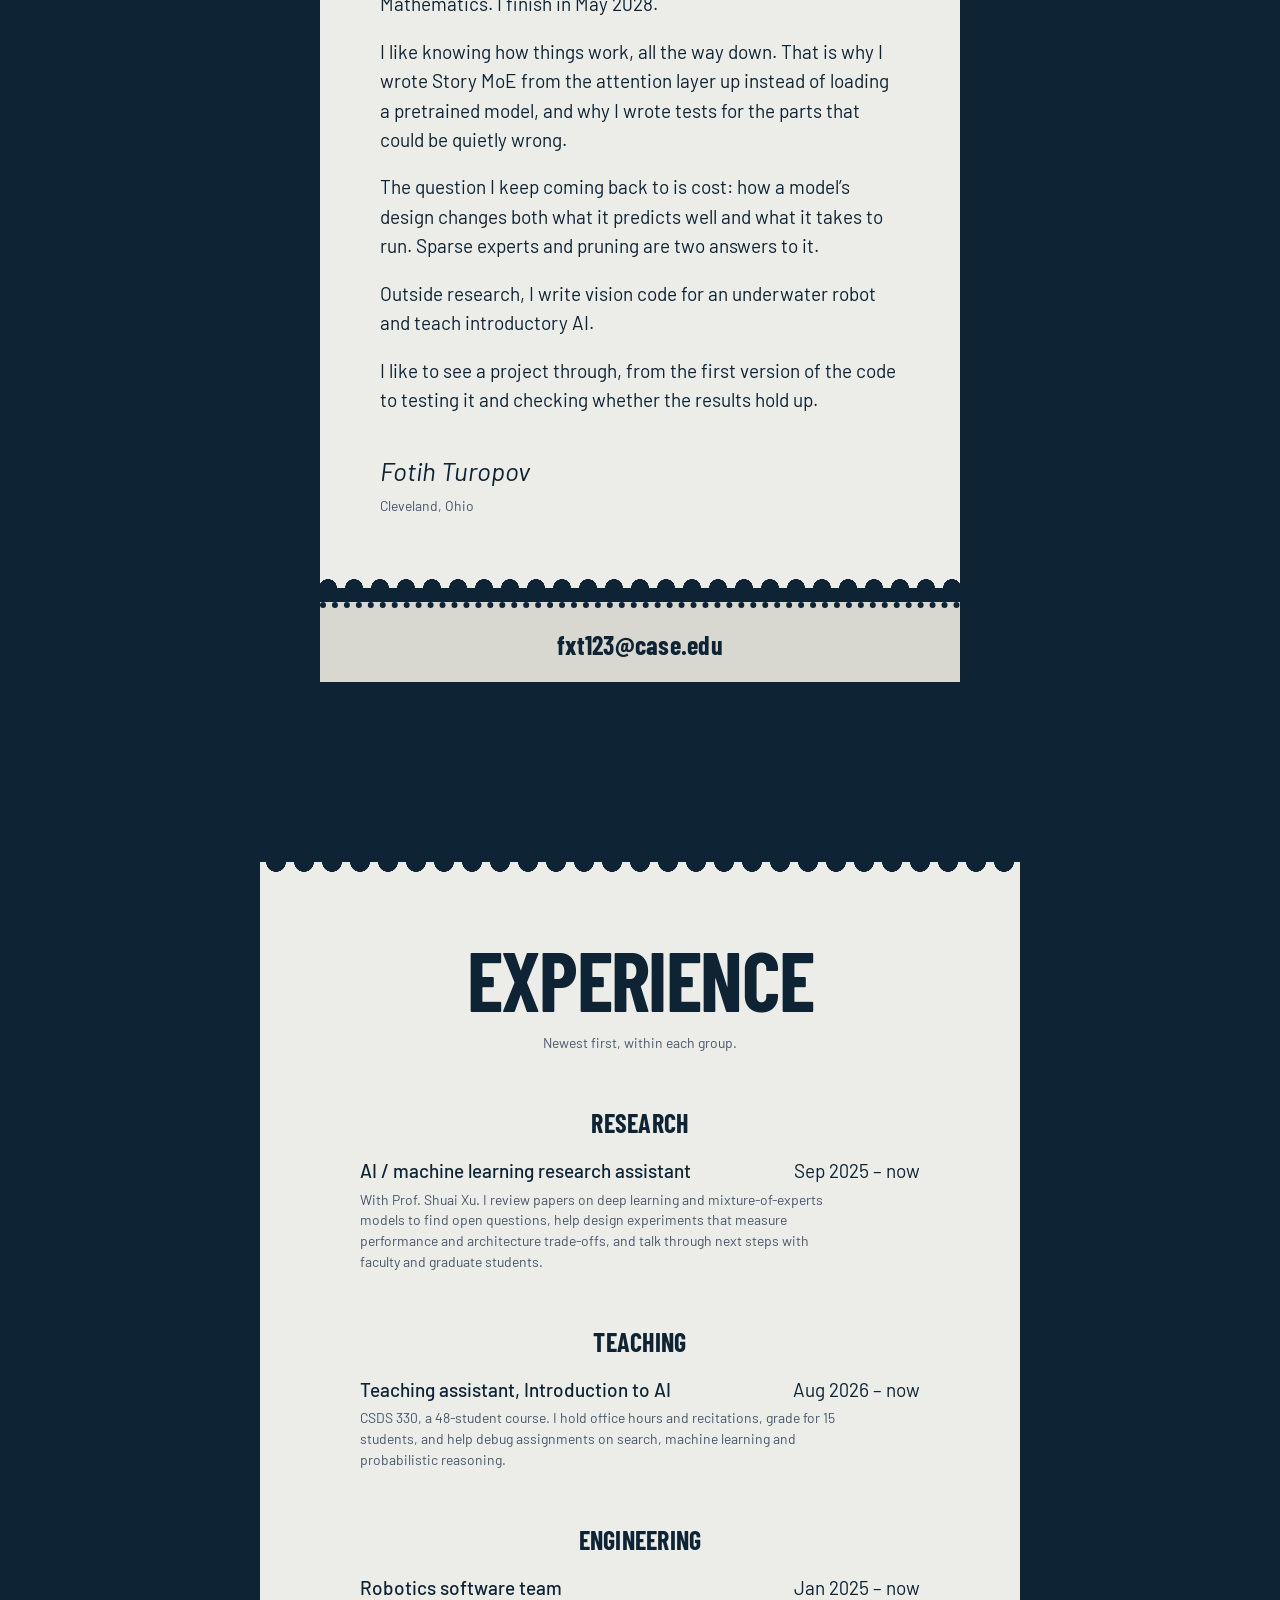
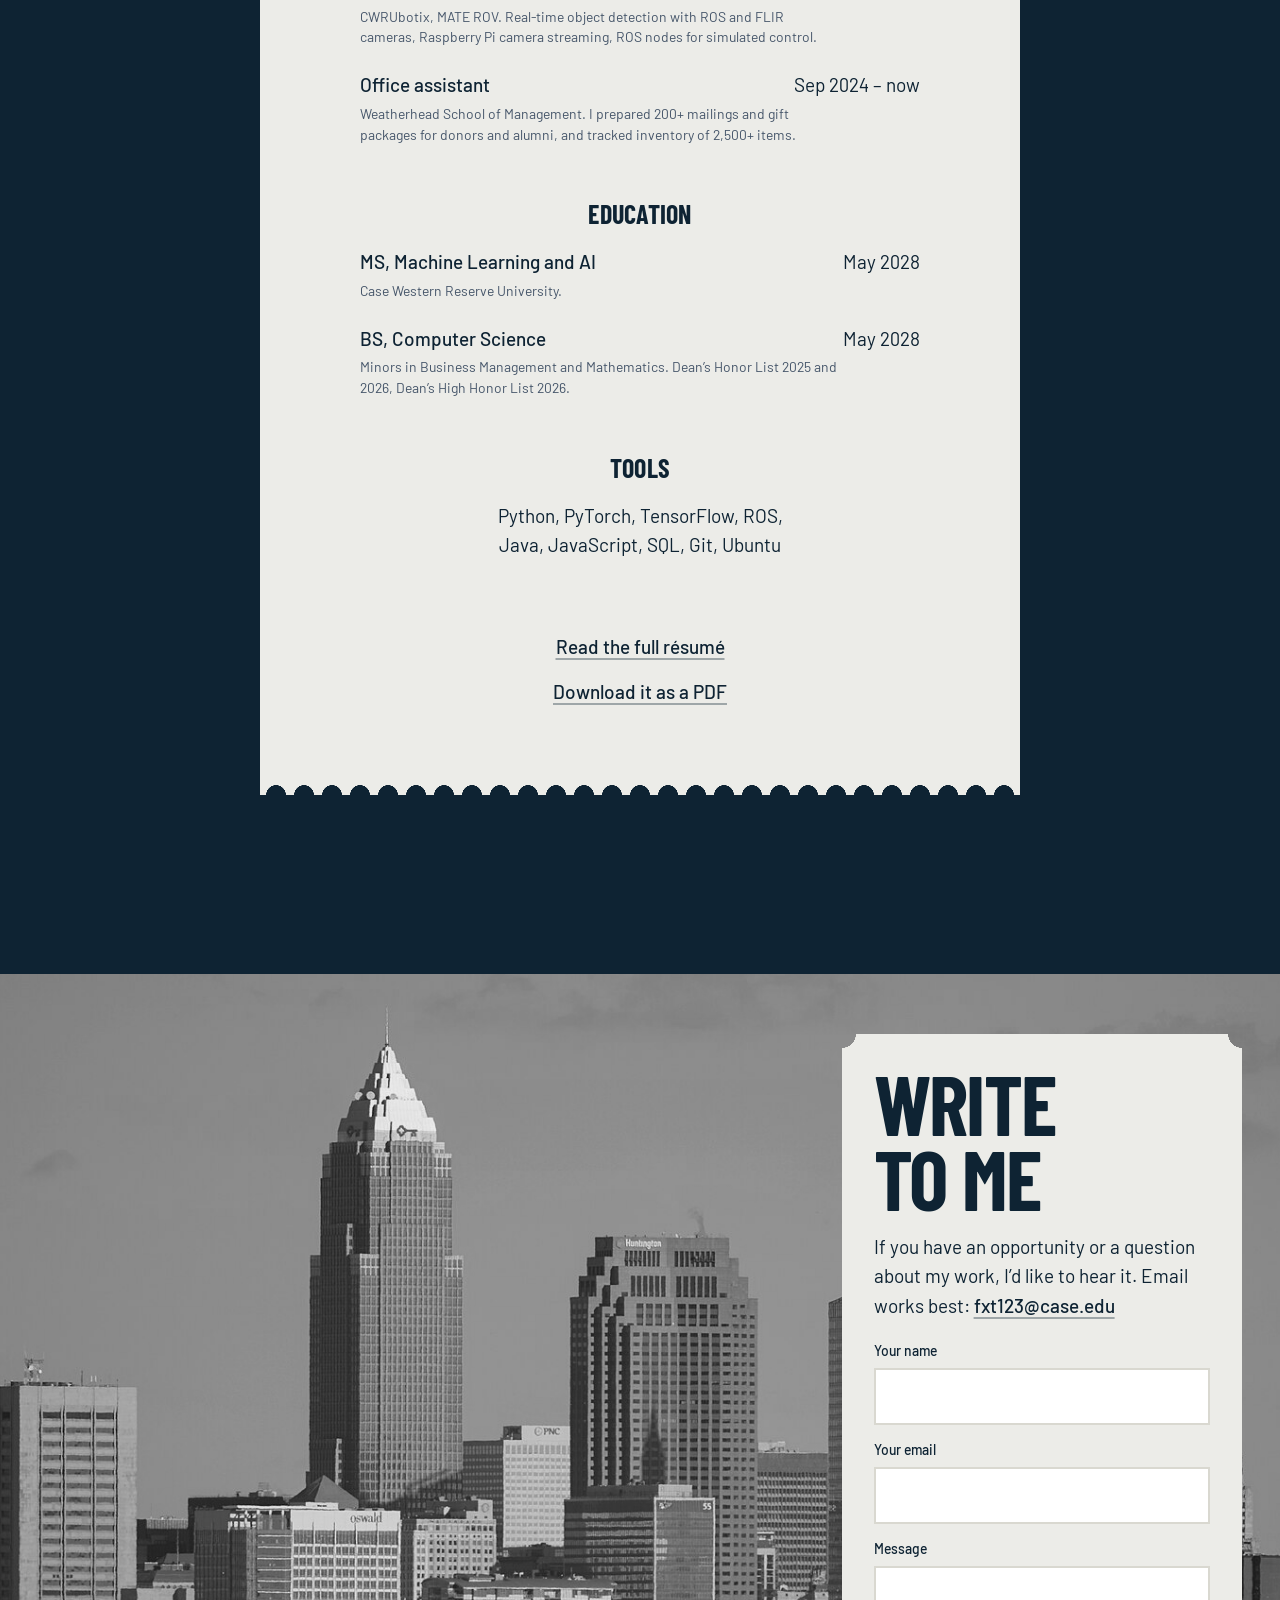
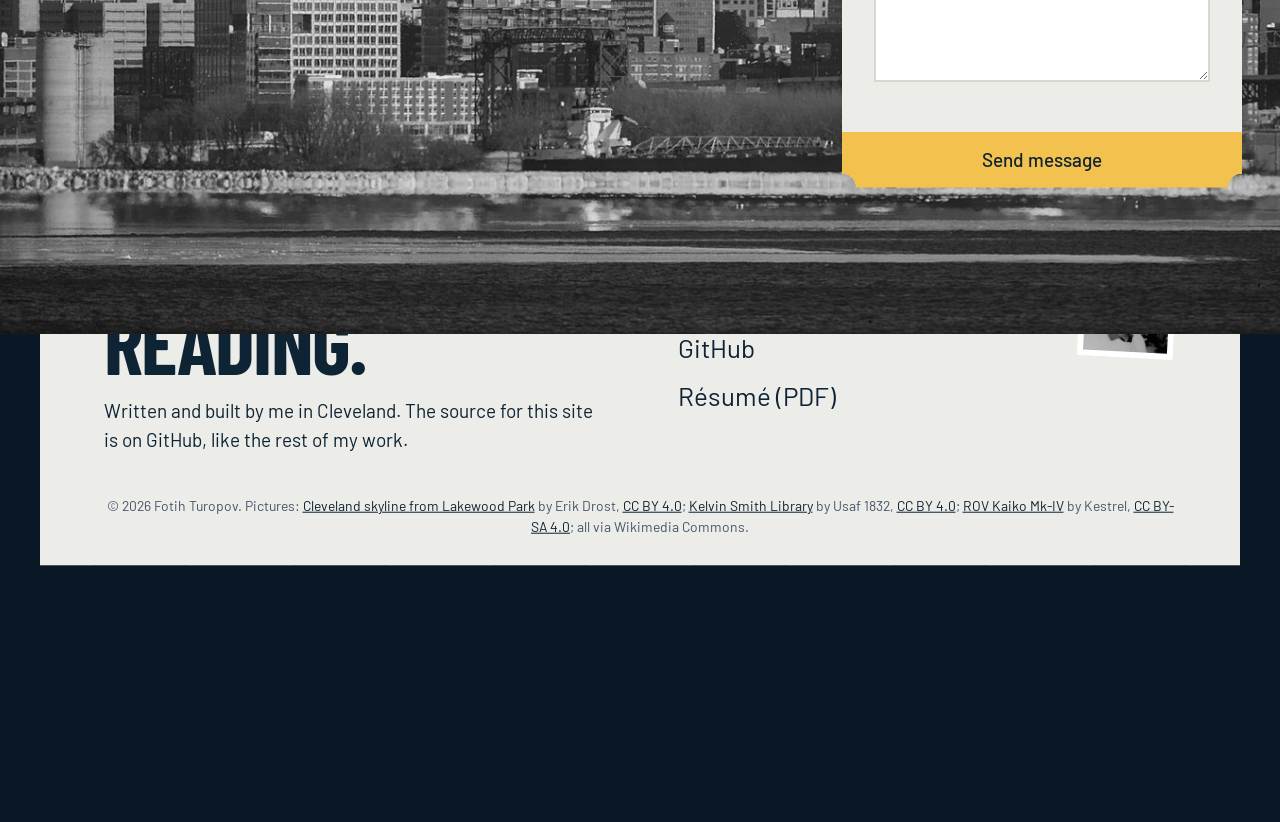
==== commit 1fdb762c: "Redesign portfolio as research stationery - New look: lake navy ground, paper cards with scalloped e" ====
--- a/index.html
+++ b/index.html
@@ -3,43 +3,295 @@
 <head>
   <meta charset="utf-8">
   <meta name="viewport" content="width=device-width,initial-scale=1">
-  <meta name="theme-color" content="#142c42">
-  <meta name="description" content="Fotih Turopov is a BS/MS student at Case Western Reserve University who does machine learning research and builds language models and robotic vision systems.">
-  <title>Fotih Turopov | Machine Learning and Robotics</title>
+  <meta name="theme-color" content="#0e2333">
+  <meta name="description" content="Fotih Turopov is a BS/MS student at Case Western Reserve University. He does machine learning research with Prof. Shuai Xu, built a mixture-of-experts language model from scratch, and writes robot vision code for CWRUbotix.">
+  <title>Fotih Turopov | Machine learning and robotics</title>
   <link rel="icon" href="assets/favicon.svg" type="image/svg+xml">
+  <link rel="preconnect" href="https://fonts.googleapis.com">
+  <link rel="preconnect" href="https://fonts.gstatic.com" crossorigin>
+  <link href="https://fonts.googleapis.com/css2?family=Barlow+Condensed:wght@700&family=Barlow:ital,wght@0,400;0,500;1,400&display=swap" rel="stylesheet">
   <link rel="stylesheet" href="style.css">
+  <script>document.documentElement.classList.add('js')</script>
   <script src="script.js" defer></script>
 </head>
 <body>
 <a class="skip" href="#main">Skip to content</a>
-<header class="header">
-  <a href="#" class="brand" aria-label="Fotih Turopov home"><span class="monogram">ft<span>.</span></span><span class="brand-name">Fotih Turopov</span></a>
-  <nav aria-label="Main navigation"><a href="#work">Work</a><a href="#about">About</a><a href="#experience">Experience</a><a href="#contact">Contact</a></nav>
-  <a class="nav-resume" href="assets/fotih-turopov-resume.pdf" target="_blank" rel="noopener">Résumé <span aria-hidden="true">↗</span></a>
-</header>
+
 <main id="main">
-  <section class="hero wrap" aria-labelledby="intro-title">
-    <div class="hero-main"><p class="eyebrow">MACHINE LEARNING & ROBOTICS · CWRU</p><h1 id="intro-title">I study and build<br><span>machine learning systems.</span></h1><p class="hero-intro">I'm Fotih, a BS/MS student at Case Western Reserve University. I'm a machine learning research assistant for Prof. Shuai Xu, I built a language model from scratch, and I write computer vision code for the CWRUbotix robotics team.</p><div class="hero-actions"><a class="button primary" href="#work">See my work <span aria-hidden="true">↓</span></a><a class="text-link" href="https://github.com/fotiht" target="_blank" rel="noopener">GitHub <span aria-hidden="true">↗</span></a></div></div>
-    <aside class="profile-card"><img class="portrait" src="assets/fotih-turopov.png" alt="Fotih Turopov smiling" width="345" height="469" fetchpriority="high"><div class="profile-caption"><strong>Fotih Turopov</strong><span>ML research assistant · BS/MS student</span><span>Cleveland, Ohio</span></div></aside>
-  </section>
-  <section id="work" class="work wrap" aria-labelledby="work-title">
-    <div class="section-heading"><div><p class="eyebrow">01 / SELECTED WORK</p><h2 id="work-title">Research and projects</h2></div><a class="text-link" href="https://github.com/fotiht?tab=repositories" target="_blank" rel="noopener">All repositories <span aria-hidden="true">↗</span></a></div>
-    <article class="featured">
-      <div class="featured-copy"><div class="feature-label"><span>FEATURED PROJECT</span><span>2026</span></div><h3>Story MoE</h3><p class="project-subtitle">A mixture-of-experts language model I built from scratch.</p><p>I wrote and trained a decoder-only transformer in PyTorch with sparse top-2 expert routing, rotary position embeddings, and KV-cached text generation. I also wrote tests to check causal attention, routing gradients, and that cached and uncached generation match.</p><ul class="tags"><li>Python</li><li>PyTorch</li><li>Transformers</li><li>MoE</li></ul><div class="feature-stats"><div><strong>60.6M</strong><span>parameters</span></div><div><strong>20M</strong><span>training tokens</span></div><div><strong>10.03</strong><span>validation perplexity*</span></div></div><a class="button light" href="https://github.com/fotiht/story_moe" target="_blank" rel="noopener">View on GitHub <span aria-hidden="true">↗</span></a><p class="metric-note">*Measured on TinyStories. A dense model trained on the same number of tokens scored 10.77.</p></div>
-      <div class="architecture"><div class="diagram-header"><span>INSIDE THE MODEL</span><span>TOP-2 ROUTING</span></div><svg viewBox="0 0 460 360" role="img" aria-labelledby="diagram-title diagram-desc"><title id="diagram-title">Sparse mixture-of-experts routing</title><desc id="diagram-desc">A token representation enters a learned router. Two of four experts are selected, and their weighted outputs are combined.</desc><g fill="none" stroke="#506278" stroke-width="1.5"><path d="M230 65V110M230 150V180H60V206M230 180H174V206M230 180H288V206M230 180H402V206M60 252V280H230V307M174 252V280M288 252V280H230M402 252V280H230"/></g><g fill="none" stroke="#ace6b3" stroke-width="2"><path d="M230 150V180H174V206M230 180H288V206M174 252V280H230V307M288 252V280H230"/></g><rect x="145" y="24" width="170" height="42" rx="5" fill="#203c54" stroke="#506278"/><text x="230" y="50" text-anchor="middle" fill="#ecf1f5" font-size="14">Token representation</text><rect x="163" y="110" width="134" height="42" rx="5" fill="#e9f1f7"/><text x="230" y="136" text-anchor="middle" fill="#142c42" font-size="15">Learned router</text><rect x="16" y="207" width="88" height="46" rx="5" fill="#203c54" stroke="#506278"/><rect x="130" y="207" width="88" height="46" rx="5" fill="#ace6b3"/><rect x="244" y="207" width="88" height="46" rx="5" fill="#ace6b3"/><rect x="358" y="207" width="88" height="46" rx="5" fill="#203c54" stroke="#506278"/><g text-anchor="middle" font-size="14"><text x="60" y="236" fill="#bac6d2">Expert 1</text><text x="174" y="236" fill="#142c42">Expert 2</text><text x="288" y="236" fill="#142c42">Expert 3</text><text x="402" y="236" fill="#bac6d2">Expert 4</text></g><rect x="145" y="308" width="170" height="42" rx="5" fill="#203c54" stroke="#506278"/><text x="230" y="334" text-anchor="middle" fill="#ecf1f5" font-size="14">Weighted combination</text></svg><p><span class="legend-swatch"></span> Two experts selected for each token</p><div class="architecture-footer"><span>RoPE positional encoding</span><span>KV-cached decoding</span></div></div>
-    </article>
-    <div class="project-grid">
-      <article class="project-card research-card"><div class="project-body"><p class="eyebrow">ONGOING RESEARCH</p><h3>Neural Network Pruning</h3><p>I'm studying how to prune neural networks so they get smaller without giving up much predictive performance.</p><ul class="tags"><li>Model efficiency</li><li>Neural networks</li><li>Pruning</li></ul><a class="project-link" href="#research-experience">Research background <span aria-hidden="true">↓</span></a></div></article>
-      <article class="project-card robotics-card"><div class="project-body"><p class="eyebrow">CWRUBOTIX · MATEROV</p><h3>Robot vision and control</h3><p>I build real-time computer vision pipelines with ROS and FLIR cameras. I've also written Python nodes for simulated robot control and set up camera streaming on a Raspberry Pi Zero 2 W.</p><ul class="tags"><li>ROS</li><li>Python</li><li>Computer vision</li><li>FLIR cameras</li></ul><a class="project-link" href="#robotics-experience">Robotics experience <span aria-hidden="true">↓</span></a></div></article>
-    </div>
-    <details class="earlier-work"><summary>Earlier software projects <span aria-hidden="true">+</span></summary>    <div class="project-grid">
-      <article class="project-card"><div class="project-image terminal-image"><img src="assets/neighborhood-navigator.png" alt="Neighborhood Navigator terminal interface showing housing data" loading="lazy" width="900" height="550"></div><div class="project-body"><p class="eyebrow">DATA & DECISION TOOLS</p><h3>Neighborhood Navigator</h3><p>A terminal program that filters and ranks homes by what you care about, with graphs for comparing them.</p><ul class="tags"><li>Python</li><li>Data analysis</li><li>Visualization</li></ul><details><summary>Project details <span aria-hidden="true">+</span></summary><div class="detail-content"><p>I wanted an easier way to compare the properties in a housing dataset. The program reads each home's attributes, applies the filters you choose, ranks the matches with a weighted score, and shows the results in the terminal along with graphs.</p></div></details></div></article>
-      <article class="project-card"><div class="project-image pet-image"><img src="assets/virtual-pet.png" alt="Virtual Pet Simulator game interface" loading="lazy" width="700" height="550"></div><div class="project-body"><p class="eyebrow">INTERACTIVE APPLICATIONS</p><h3>Virtual Pet Simulator</h3><p>A pet game where your choices change how it plays. It has a shop with its own money system and an inventory that the game keeps track of.</p><ul class="tags"><li>JavaScript</li><li>Game logic</li><li>State management</li></ul><a class="project-link" href="https://studio.code.org/projects/applab/c05hmcg-K2--z8EHB5L-U918Ysys3a_zXxupohsXffI" target="_blank" rel="noopener">Play the game <span aria-hidden="true">↗</span></a></div></article>
-    </div></details>
-  </section>
-  <section id="about" class="about wrap" aria-labelledby="about-title"><div><p class="eyebrow">02 / ABOUT ME</p><h2 id="about-title">I like knowing <br><em>how</em> things <em>work.</em></h2></div><div class="about-copy"><p class="large-copy">I'm pursuing a BS in Computer Science and an MS in Machine Learning and Artificial Intelligence at Case Western Reserve University, with minors in Business Management and Mathematics. My expected graduation is May 2028.</p><p>My work spans ML research with Prof. Shuai Xu, robotics software with CWRUbotix, and teaching introductory AI. I'm interested in how model design affects both predictive performance and the practical cost of running a system.</p><p>I like to see a project through, from the first version of the code to testing it and checking whether the results hold up.</p><div class="skills" aria-label="Technical skills"><span>Python</span><span>PyTorch</span><span>TensorFlow</span><span>ROS</span><span>Java</span><span>JavaScript</span><span>SQL</span><span>Git</span><span>Ubuntu</span></div></div></section>
-  <section id="experience" class="experience wrap" aria-labelledby="experience-title"><div class="section-heading"><div><p class="eyebrow">03 / EXPERIENCE</p><h2 id="experience-title">Where I've worked</h2></div></div><article id="research-experience" class="experience-row research-experience"><p class="experience-date">SEP 2025 TO PRESENT</p><div><h3>AI / Machine Learning Research Assistant</h3><p class="organization">Case Western Reserve University · Prof. Shuai Xu</p><p>I read papers on deep learning and mixture-of-experts models to find open questions. I help design experiments that measure model performance and architecture trade-offs, and I talk through model design and next experiments with faculty and graduate students.</p><ul class="tags"><li>Deep learning</li><li>Experimental design</li><li>Literature review</li></ul></div><span class="experience-mark" aria-hidden="true">ML</span></article><article id="robotics-experience" class="experience-row"><p class="experience-date">JAN 2025 TO PRESENT</p><div><h3>Robotics Software Team Member</h3><p class="organization">CWRUbotix · MATEROV</p><p>I wrote ROS nodes in Python to control a simulated robot during the team's training bootcamp. I set up a Raspberry Pi Zero 2 W to stream video for a USB photosphere imaging system, and I build real-time object detection pipelines with ROS and FLIR cameras.</p><ul class="tags"><li>ROS</li><li>Computer vision</li><li>Camera integration</li></ul></div><span class="experience-mark" aria-hidden="true">CV</span></article><article class="experience-row"><p class="experience-date">AUG 2026 TO PRESENT</p><div><h3>Teaching Assistant · Introduction to AI</h3><p class="organization">Case Western Reserve University · CSDS 330</p><p>I hold office hours and recitations for a 48-student course and grade assignments and exams for 15 of those students. I also help students debug their programming assignments and review their code for search, machine learning, and probabilistic reasoning.</p><ul class="tags"><li>Algorithm review</li><li>Debugging</li><li>Technical communication</li></ul></div><span class="experience-mark" aria-hidden="true">TA</span></article><div id="resume" class="resume-banner"><div><h3>Résumé</h3><p>My education, work history, projects, and skills in one PDF.</p></div><div class="resume-links"><a class="button primary" href="assets/fotih-turopov-resume.pdf" target="_blank" rel="noopener">View résumé <span aria-hidden="true">↗</span></a><a class="text-link" href="assets/fotih-turopov-resume.pdf" download>Download PDF <span aria-hidden="true">↓</span></a></div></div></section>
-  <section id="contact" class="contact" aria-labelledby="contact-title"><div class="wrap contact-grid"><div><p class="eyebrow">04 / GET IN TOUCH</p><h2 id="contact-title">Send me<br>a message.</h2><p>If you have an opportunity or a question about my work, I'd like to hear from you.</p><div class="contact-social"><a href="https://www.linkedin.com/in/fotih-turopov-a49686332/" target="_blank" rel="noopener">LinkedIn ↗</a><a href="https://github.com/fotiht" target="_blank" rel="noopener">GitHub ↗</a></div></div><form action="https://formspree.io/f/movdknjz" method="post"><div class="form-row"><label>Your name<input name="name" autocomplete="name" required placeholder="Name"></label><label>Email address<input name="email" type="email" autocomplete="email" required placeholder="you@example.com"></label></div><label>What's on your mind?<textarea name="message" rows="4" required placeholder="Tell me a little about it…"></textarea></label><button class="button light" type="submit">Send message <span aria-hidden="true">↗</span></button><p class="form-note">Messages go through Formspree.</p></form></div></section>
+  <header class="bar">
+    <a href="#top" class="mark" aria-label="Fotih Turopov, back to top">ft</a>
+    <nav aria-label="Main">
+      <a href="#story-moe">Work</a>
+      <a href="#about">About</a>
+      <a href="#experience">Experience</a>
+      <a href="#contact">Contact</a>
+    </nav>
+    <a class="btn btn-gold bar-cta" href="assets/fotih-turopov-resume.pdf" target="_blank" rel="noopener">Résumé</a>
+  </header>
+
+  <section class="hero" id="top" aria-labelledby="name">
+    <div class="card hero-card">
+      <h1 id="name" class="hero-name"><span class="l1">Fotih</span> <span class="l2">Turopov</span></h1>
+      <p class="hero-lead">I build machine learning models and study how their design changes what they get right and what they cost to run.</p>
+      <ul class="hero-facts">
+        <li>BS Computer Science, MS Machine Learning &amp; AI</li>
+        <li>Case Western Reserve University, Cleveland</li>
+        <li>Graduating May 2028</li>
+      </ul>
+      <a class="btn btn-ink" href="#story-moe">See the work</a>
+      <figure class="plate hero-plate">
+        <img src="assets/fotih-turopov.jpg" alt="Fotih Turopov smiling, wearing glasses, at a desk with a lamp" width="345" height="469" fetchpriority="high">
+        <figcaption>Fotih Turopov</figcaption>
+      </figure>
+      <p class="hero-now">Right now: research assistant to Prof. Shuai Xu, robotics software for CWRUbotix, and teaching assistant for Introduction to AI.</p>
+    </div>
+  </section>
+
+  <section class="moe" id="story-moe" aria-labelledby="moe-title">
+    <div class="moe-plate card">
+      <div class="router" data-router>
+        <p class="router-tokens" aria-label="Words in the sentence. Pick one to see where it is routed." data-tokens>
+          <button type="button" class="tok is-on" aria-pressed="true">time</button>
+        </p>
+        <svg class="router-fig" viewBox="0 0 400 330" role="img" aria-labelledby="fig-t fig-d">
+          <title id="fig-t">Top-2 expert routing</title>
+          <desc id="fig-d" data-desc>The word goes to a router, which sends it to two of four experts. Their outputs are mixed by the router's weights.</desc>
+          <g class="wires">
+            <path d="M200 52V84"/>
+            <path class="w" data-w="0" d="M200 124V146H50V172"/>
+            <path class="w" data-w="1" d="M200 146H150V172"/>
+            <path class="w" data-w="2" d="M200 146H250V172"/>
+            <path class="w" data-w="3" d="M200 146H350V172"/>
+            <path class="w" data-w="0" d="M50 228V250H200"/>
+            <path class="w" data-w="1" d="M150 228V250"/>
+            <path class="w" data-w="2" d="M250 228V250"/>
+            <path class="w" data-w="3" d="M350 228V250H200"/>
+            <path d="M200 250V272"/>
+          </g>
+          <rect class="box box-ink" x="110" y="12" width="180" height="40"/>
+          <text class="t t-light" x="200" y="39" data-word>“time”</text>
+          <rect class="box box-ink" x="130" y="84" width="140" height="40"/>
+          <text class="t t-light" x="200" y="111">Router</text>
+          <g class="experts">
+            <g class="ex" data-ex="0"><rect class="box" x="8" y="172" width="84" height="56"/><text class="t" x="50" y="197">Expert 1</text><text class="t t-w" x="50" y="218" data-wt>0.00</text></g>
+            <g class="ex" data-ex="1"><rect class="box" x="108" y="172" width="84" height="56"/><text class="t" x="150" y="197">Expert 2</text><text class="t t-w" x="150" y="218" data-wt>0.00</text></g>
+            <g class="ex" data-ex="2"><rect class="box" x="208" y="172" width="84" height="56"/><text class="t" x="250" y="197">Expert 3</text><text class="t t-w" x="250" y="218" data-wt>0.00</text></g>
+            <g class="ex" data-ex="3"><rect class="box" x="308" y="172" width="84" height="56"/><text class="t" x="350" y="197">Expert 4</text><text class="t t-w" x="350" y="218" data-wt>0.00</text></g>
+          </g>
+          <rect class="box box-ink" x="110" y="272" width="180" height="40"/>
+          <text class="t t-light" x="200" y="299">Weighted mix</text>
+        </svg>
+        <label class="router-input">
+          <span>Type a sentence</span>
+          <input type="text" value="Once upon a time a small robot found a shell" maxlength="80" autocomplete="off" spellcheck="false" data-input>
+        </label>
+        <p class="router-note">A toy router with fixed random weights, so you can watch the mechanism. In the real model the router learns its weights in training.</p>
+      </div>
+    </div>
+
+    <div class="moe-copy">
+      <div class="tabs" role="tablist" aria-label="Story MoE details">
+        <button type="button" role="tab" id="tab-model" aria-controls="pane-model" aria-selected="true">Model</button>
+        <button type="button" role="tab" id="tab-results" aria-controls="pane-results" aria-selected="false" tabindex="-1">Results</button>
+        <button type="button" role="tab" id="tab-checks" aria-controls="pane-checks" aria-selected="false" tabindex="-1">Checks</button>
+      </div>
+
+      <div class="moe-body">
+        <h2 id="moe-title" class="head">Story MoE</h2>
+        <div class="pane" role="tabpanel" id="pane-model" aria-labelledby="tab-model">
+          <p>A mixture-of-experts language model I wrote and trained from scratch in PyTorch. It is a 60.6M-parameter decoder-only transformer. For every word, a learned router picks two expert networks out of several, so only part of the model runs for each word.</p>
+          <p>It uses rotary position embeddings and generates text with a key-value cache. I trained it on 20M tokens of TinyStories.</p>
+        </div>
+        <div class="pane" role="tabpanel" id="pane-results" aria-labelledby="tab-results" hidden>
+          <p>Against a dense model trained on the same 20M tokens, the sparse model reached 6.9% lower validation perplexity. Lower is better: it was less surprised by stories it had not seen.</p>
+          <table class="results">
+            <caption>Validation perplexity on TinyStories</caption>
+            <thead><tr><th scope="col">Model</th><th scope="col">Perplexity</th></tr></thead>
+            <tbody>
+              <tr><th scope="row">Sparse, top-2 experts</th><td>10.03</td></tr>
+              <tr><th scope="row">Dense baseline</th><td>10.77</td></tr>
+            </tbody>
+          </table>
+        </div>
+        <div class="pane" role="tabpanel" id="pane-checks" aria-labelledby="tab-checks" hidden>
+          <p>A model can train and still be wrong in quiet ways, so I wrote tests for the parts that fail silently:</p>
+          <ul class="checks">
+            <li>Attention is causal: no word can see the words after it.</li>
+            <li>Gradients reach the router through the expert weights.</li>
+            <li>Cached and uncached generation produce the same text.</li>
+          </ul>
+        </div>
+      </div>
+
+      <div class="cells">
+        <a class="cell cell-gold" href="https://github.com/fotiht/story_moe" target="_blank" rel="noopener">Code on GitHub <svg class="arr" viewBox="0 0 16 16" aria-hidden="true"><path d="M4 12 12 4M5 4h7v7"/></svg></a>
+        <a class="cell cell-tone" href="https://github.com/fotiht?tab=repositories" target="_blank" rel="noopener">All repositories <svg class="arr" viewBox="0 0 16 16" aria-hidden="true"><path d="M4 12 12 4M5 4h7v7"/></svg></a>
+      </div>
+    </div>
+  </section>
+
+  <section class="files" aria-labelledby="files-title">
+    <h2 id="files-title" class="sub">More work</h2>
+
+    <article class="folder f1" style="--i:0">
+      <div class="folder-tab"><h3>Neural network pruning</h3></div>
+      <div class="folder-body">
+        <p class="folder-kind">Ongoing research</p>
+        <figure class="folder-pic">
+          <img src="assets/kelvin-smith-library-case-western-reserve-university.jpg" alt="Kelvin Smith Library on the Case Western Reserve campus, students walking past on a sunny day" width="1600" height="1102" decoding="async">
+          <figcaption>Kelvin Smith Library, Case Western Reserve</figcaption>
+        </figure>
+        <div class="folder-text">
+          <p>With Prof. Shuai Xu I study how to prune neural networks: removing weights so a model gets smaller and cheaper to run without giving up much accuracy. It is the same question as Story MoE from the other side. Instead of running only part of a large model, make the model itself smaller.</p>
+          <p>The work is in progress, so there are no results to show yet.</p>
+        </div>
+      </div>
+    </article>
+
+    <article class="folder f2" style="--i:1">
+      <div class="folder-tab"><h3>Robot vision</h3></div>
+      <div class="folder-body">
+        <p class="folder-kind">CWRUbotix, MATE ROV</p>
+        <figure class="folder-pic">
+          <img src="assets/rov-kaiko-mk-iv-p5123684.jpg" alt="The yellow deep-sea research ROV Kaiko Mk-IV on display, its frame of thrusters, cameras and a manipulator arm exposed" width="1600" height="1200" decoding="async">
+          <figcaption>Kaiko Mk-IV, a deep-sea research ROV. CWRUbotix builds a much smaller one for the MATE ROV competition.</figcaption>
+        </figure>
+        <div class="folder-text">
+          <p>CWRUbotix builds an underwater robot for the MATE ROV competition. I build real-time object detection pipelines with ROS and FLIR cameras.</p>
+          <p>I set up a Raspberry Pi Zero 2 W to stream video for a USB photosphere imaging system. During the team's bootcamp I also wrote ROS nodes in Python to drive a simulated robot.</p>
+        </div>
+      </div>
+    </article>
+
+    <article class="folder f3" style="--i:2">
+      <div class="folder-tab"><h3>Neighborhood Navigator</h3></div>
+      <div class="folder-body">
+        <p class="folder-kind">Python, data analysis</p>
+        <figure class="folder-pic folder-shot">
+          <img src="assets/neighborhood-navigator.png" alt="Terminal menu of Neighborhood Navigator above a histogram of house sale prices" width="900" height="550" decoding="async">
+          <figcaption>The price distribution of the homes left after filtering.</figcaption>
+        </figure>
+        <div class="folder-text">
+          <p>A terminal program for comparing homes in a housing dataset. You choose the filters that matter to you. It ranks the matches with a weighted score and draws graphs to compare them: price distribution, prices by neighborhood, and area against price.</p>
+        </div>
+      </div>
+    </article>
+
+    <article class="folder f4" style="--i:3">
+      <div class="folder-tab"><h3>Virtual Pet Simulator</h3></div>
+      <div class="folder-body">
+        <p class="folder-kind">JavaScript game</p>
+        <figure class="folder-pic folder-shot">
+          <img src="assets/virtual-pet.png" alt="Virtual Pet Simulator game screen" width="700" height="550" decoding="async">
+          <figcaption>Built in Code.org App Lab.</figcaption>
+        </figure>
+        <div class="folder-text">
+          <p>A pet game where your choices change how it plays. It has a shop with its own money system and an inventory that the game keeps track of.</p>
+          <p><a class="link" href="https://studio.code.org/projects/applab/c05hmcg-K2--z8EHB5L-U918Ysys3a_zXxupohsXffI" target="_blank" rel="noopener">Play the game <svg class="arr" viewBox="0 0 16 16" aria-hidden="true"><path d="M4 12 12 4M5 4h7v7"/></svg></a></p>
+        </div>
+      </div>
+    </article>
+  </section>
+
+  <section class="about" id="about" aria-labelledby="about-title">
+    <div class="letter">
+      <div class="letter-sheet">
+        <img class="letter-face" src="assets/fotih-turopov.jpg" alt="" width="345" height="469" loading="lazy">
+        <h2 id="about-title" class="sub">Hi, I’m Fotih.</h2>
+        <p>I’m working toward a BS in Computer Science and an MS in Machine Learning and Artificial Intelligence at Case Western Reserve, with minors in Business Management and Mathematics. I finish in May 2028.</p>
+        <p>I like knowing how things work, all the way down. That is why I wrote Story MoE from the attention layer up instead of loading a pretrained model, and why I wrote tests for the parts that could be quietly wrong.</p>
+        <p>The question I keep coming back to is cost: how a model’s design changes both what it predicts well and what it takes to run. Sparse experts and pruning are two answers to it.</p>
+        <p>Outside research, I write vision code for an underwater robot and teach introductory AI.</p>
+        <p>I like to see a project through, from the first version of the code to testing it and checking whether the results hold up.</p>
+        <p class="sign">Fotih Turopov</p>
+        <p class="sign-role">Cleveland, Ohio</p>
+      </div>
+      <div class="stub">
+        <a href="mailto:fxt123@case.edu">fxt123@case.edu</a>
+      </div>
+    </div>
+  </section>
+
+  <section class="experience" id="experience" aria-labelledby="exp-title">
+    <div class="sheet">
+      <h2 id="exp-title" class="sub">Experience</h2>
+      <p class="sheet-note">Newest first, within each group.</p>
+
+      <div class="group">
+        <h3>Research</h3>
+        <dl>
+          <div class="item"><dt>AI / machine learning research assistant</dt><dd class="when">Sep 2025 – now</dd><dd class="what">With Prof. Shuai Xu. I review papers on deep learning and mixture-of-experts models to find open questions, help design experiments that measure performance and architecture trade-offs, and talk through next steps with faculty and graduate students.</dd></div>
+        </dl>
+      </div>
+
+      <div class="group">
+        <h3>Teaching</h3>
+        <dl>
+          <div class="item"><dt>Teaching assistant, Introduction to AI</dt><dd class="when">Aug 2026 – now</dd><dd class="what">CSDS 330, a 48-student course. I hold office hours and recitations, grade for 15 students, and help debug assignments on search, machine learning and probabilistic reasoning.</dd></div>
+        </dl>
+      </div>
+
+      <div class="group">
+        <h3>Engineering</h3>
+        <dl>
+          <div class="item"><dt>Robotics software team</dt><dd class="when">Jan 2025 – now</dd><dd class="what">CWRUbotix, MATE ROV. Real-time object detection with ROS and FLIR cameras, Raspberry Pi camera streaming, ROS nodes for simulated control.</dd></div>
+          <div class="item"><dt>Office assistant</dt><dd class="when">Sep 2024 – now</dd><dd class="what">Weatherhead School of Management. I prepared 200+ mailings and gift packages for donors and alumni, and tracked inventory of 2,500+ items.</dd></div>
+        </dl>
+      </div>
+
+      <div class="group">
+        <h3>Education</h3>
+        <dl>
+          <div class="item"><dt>MS, Machine Learning and AI</dt><dd class="when">May 2028</dd><dd class="what">Case Western Reserve University.</dd></div>
+          <div class="item"><dt>BS, Computer Science</dt><dd class="when">May 2028</dd><dd class="what">Minors in Business Management and Mathematics. Dean’s Honor List 2025 and 2026, Dean’s High Honor List 2026.</dd></div>
+        </dl>
+      </div>
+
+      <div class="group">
+        <h3>Tools</h3>
+        <p class="tools">Python, PyTorch, TensorFlow, ROS, Java, JavaScript, SQL, Git, Ubuntu</p>
+      </div>
+
+      <p class="sheet-end">
+        <a class="link" href="assets/fotih-turopov-resume.pdf" target="_blank" rel="noopener">Read the full résumé</a><br>
+        <a class="link" href="assets/fotih-turopov-resume.pdf" download>Download it as a PDF</a>
+      </p>
+    </div>
+  </section>
+
+  <section class="contact" id="contact" aria-labelledby="contact-title">
+    <img class="contact-photo" src="assets/cleveland-skyline-from-lakewood-park-january-2026.jpg" alt="The Cleveland skyline across Lake Erie in winter, seen from Lakewood Park" width="1920" height="1016" loading="lazy">
+    <div class="visit card">
+      <h2 id="contact-title" class="sub">Write to me</h2>
+      <p>If you have an opportunity or a question about my work, I’d like to hear it. Email works best: <a class="link" href="mailto:fxt123@case.edu">fxt123@case.edu</a></p>
+      <form action="https://formspree.io/f/movdknjz" method="post" data-form>
+        <label>Your name<input name="name" autocomplete="name" required></label>
+        <label>Your email<input name="email" type="email" autocomplete="email" required></label>
+        <label>Message<textarea name="message" rows="3" required></textarea></label>
+        <p class="form-status" role="status" aria-live="polite" data-status></p>
+        <button class="btn btn-gold visit-send" type="submit">Send message</button>
+      </form>
+    </div>
+  </section>
 </main>
-<footer class="wrap footer"><a href="#" class="brand"><span class="monogram">ft<span>.</span></span><span>Fotih Turopov</span></a><p>© <span id="year">2026</span> · Built in Cleveland.</p><a href="#main" class="text-link">Back to top ↑</a></footer>
-</body></html>
+
+<footer class="back">
+  <div class="postcard">
+    <div class="pc-msg">
+      <p class="pc-sign">Thanks for reading.</p>
+      <p>Written and built by me in Cleveland. The source for this site is on GitHub, like the rest of my work.</p>
+    </div>
+    <div class="pc-addr">
+      <img class="stamp" src="assets/fotih-turopov.jpg" alt="" width="345" height="469" loading="lazy">
+      <ul>
+        <li><a href="mailto:fxt123@case.edu">fxt123@case.edu</a></li>
+        <li><a href="https://www.linkedin.com/in/fotih-turopov-a49686332/" target="_blank" rel="noopener">LinkedIn</a></li>
+        <li><a href="https://github.com/fotiht" target="_blank" rel="noopener">GitHub</a></li>
+        <li><a href="assets/fotih-turopov-resume.pdf" target="_blank" rel="noopener">Résumé (PDF)</a></li>
+      </ul>
+    </div>
+    <p class="imprint">© <span data-year>2026</span> Fotih Turopov. Pictures: <a href="https://commons.wikimedia.org/w/index.php?curid=183038491">Cleveland skyline from Lakewood Park</a> by Erik Drost, <a href="https://creativecommons.org/licenses/by/4.0/">CC BY 4.0</a>; <a href="https://commons.wikimedia.org/w/index.php?curid=141156928">Kelvin Smith Library</a> by Usaf 1832, <a href="https://creativecommons.org/licenses/by/4.0/">CC BY 4.0</a>; <a href="https://commons.wikimedia.org/w/index.php?curid=69056913">ROV Kaiko Mk-IV</a> by Kestrel, <a href="https://creativecommons.org/licenses/by-sa/4.0/">CC BY-SA 4.0</a>; all via Wikimedia Commons.</p>
+  </div>
+</footer>
+</body>
+</html>
--- a/style.css
+++ b/style.css
@@ -1,7 +1,470 @@
-@import url('https://fonts.googleapis.com/css2?family=DM+Sans:wght@400;450;500;550;600;650;700&family=Manrope:wght@400;500;600;650;700;750;800&display=swap');
-:root{--ink:#142c42;--muted:#586778;--line:#dce2e8;--paper:#fff;--soft:#f3f6f8;--accent:#2363aa;--lime:#ace6b3;--font:'DM Sans',Arial,sans-serif;--heading:'Manrope',Arial,sans-serif}*{box-sizing:border-box}html{scroll-behavior:smooth;scroll-padding-top:110px}body{margin:0;background:var(--paper);color:var(--ink);font-family:var(--font);font-size:16px;line-height:1.65}a{color:inherit;text-decoration:none}button,input,textarea{font:inherit}a,button,summary{touch-action:manipulation}a:focus-visible,button:focus-visible,summary:focus-visible,input:focus-visible,textarea:focus-visible{outline:3px solid #4585cf;outline-offset:5px}::selection{background:var(--lime);color:var(--ink)}.wrap{max-width:1200px;margin:auto;padding-left:40px;padding-right:40px}.header{max-width:1440px;margin:auto;height:96px;display:flex;align-items:center;justify-content:space-between;padding:0 56px;border-bottom:1px solid var(--line);gap:28px}.brand{display:flex;align-items:center;gap:15px;font-weight:650;font-size:16px;white-space:nowrap}.monogram{font-family:var(--heading);font-weight:800;font-size:36px;letter-spacing:-3px;line-height:1}.monogram span{color:var(--accent)}nav{display:flex;gap:30px;font-size:14px;font-weight:550}nav a{position:relative;padding:10px 0}nav a:after{content:'';height:2px;position:absolute;left:0;right:100%;bottom:3px;background:var(--ink);transition:right .2s}nav a:hover:after{right:0}.nav-resume{font-size:14px;font-weight:650;display:flex;gap:20px;border:1px solid var(--line);padding:9px 17px;border-radius:4px}.nav-resume:hover{background:var(--soft)}.hero{padding-top:90px;padding-bottom:88px;display:grid;grid-template-columns:1.55fr 1fr;gap:90px;align-items:center}.eyebrow{font-size:12px;font-weight:700;letter-spacing:1.65px;margin:0 0 24px;line-height:1.7}h1,h2,h3,p{margin-top:0}h1,h2,h3{font-family:var(--heading);line-height:1.15;font-weight:650}h1{font-size:clamp(42px,4.55vw,66px);letter-spacing:-2.8px;margin-bottom:27px}h1>span{color:var(--muted);font-weight:500}.hero-intro{max-width:530px;color:var(--muted);font-size:18px;line-height:1.75;margin-bottom:30px}.hero-actions{display:flex;gap:30px;align-items:center}.button{display:inline-flex;align-items:center;justify-content:center;gap:28px;padding:13px 20px;border-radius:4px;font-size:14px;font-weight:650;cursor:pointer;border:1px solid transparent;transition:transform .2s,background .2s}.button:hover{transform:translateY(-2px)}.primary{background:var(--ink);color:#fff}.primary:hover{background:#245071}.light{background:#fff;color:var(--ink)}.light:hover{background:#dcebe2}.text-link{font-size:14px;font-weight:650;display:inline-flex;gap:15px;align-items:center}.text-link:hover{text-decoration:underline;text-underline-offset:5px}.hero-note{border-top:2px solid var(--ink);padding-top:20px;align-self:center}.note-top{display:flex;justify-content:space-between;gap:10px;color:var(--muted)}.index-mark{font-size:12px;font-family:monospace;white-space:nowrap}.note-top .eyebrow{font-size:11px}.note-title{font-family:var(--heading);font-size:27px;line-height:1.35;letter-spacing:-.6px;margin:13px 0 16px}.hero-note>p:not(.note-title){color:var(--muted);font-size:15px}dl{margin:27px 0}dl>div{display:flex;justify-content:space-between;gap:15px;border-bottom:1px solid var(--line);padding:11px 0;font-size:13px}dt{color:var(--muted)}dd{margin:0;text-align:right;font-weight:550}.work{padding-top:35px;padding-bottom:85px}.section-heading{display:flex;justify-content:space-between;align-items:flex-end;gap:24px;margin-bottom:30px}.section-heading .eyebrow{margin-bottom:13px;color:var(--muted)}h2{font-size:36px;letter-spacing:-1.3px;margin-bottom:0}.section-heading>a{margin-bottom:5px;white-space:nowrap}.featured{display:grid;grid-template-columns:1.1fr 1fr;background:var(--ink);color:#fff;border-radius:9px;overflow:hidden;min-height:490px}.featured-copy{padding:40px 40px 30px}.feature-label{display:flex;gap:20px;color:#b8c8d5;font-size:11px;letter-spacing:1.4px;justify-content:space-between}.featured h3{font-size:39px;letter-spacing:-1.2px;margin:25px 0 10px}.project-subtitle{font-size:18px;color:#fff!important;margin-bottom:14px}.featured-copy>p{font-size:15px;color:#bacbd9;max-width:445px}.tags{list-style:none;display:flex;flex-wrap:wrap;gap:7px;padding:0;margin:22px 0}.tags li{font-size:12px;font-weight:500;background:#edf2f6;border:1px solid #dfe6ed;padding:3px 10px;border-radius:4px;color:#475d70}.featured .tags li{background:#243e54;border-color:#395268;color:#dae5ee}.feature-stats{display:flex;gap:28px;margin:28px 0}.feature-stats strong{display:block;font-family:var(--heading);font-size:28px;font-weight:600;letter-spacing:-1px}.feature-stats span{display:block;color:#b8c8d5;font-size:11px;margin-top:2px}.featured-copy>.metric-note{font-size:11px;line-height:1.6;margin:16px 0 0;color:#b8c8d5}.architecture{padding:30px;display:flex;flex-direction:column;justify-content:center;background:#19354d;border-left:1px solid #395065}.diagram-header{display:flex;justify-content:space-between;font-size:10px;letter-spacing:1.1px;color:#bdcfdd;gap:10px}.architecture svg{display:block;width:100%;height:auto;margin:20px 0 8px;font-family:var(--font)}.architecture>p{font-size:12px;display:flex;gap:8px;align-items:center;justify-content:center;color:#bdcfdd;margin:13px 0 22px}.legend-swatch{width:7px;height:7px;background:var(--lime);border-radius:2px}.architecture-footer{border-top:1px solid #3e566b;padding-top:19px;display:flex;justify-content:space-between;gap:10px;font-size:11px;color:#bdcfdd}.project-grid{display:grid;grid-template-columns:1fr 1fr;gap:25px;margin-top:25px}.project-card{border:1px solid var(--line);border-radius:8px;overflow:hidden;transition:border-color .2s}.project-card:hover{border-color:#849aaf}.project-image{height:235px;background:#eaf0f5;overflow:hidden;display:flex;align-items:center;justify-content:center;border-bottom:1px solid var(--line);padding:22px 38px}.project-image img{max-width:100%;height:100%;object-fit:contain;width:100%;filter:drop-shadow(0 8px 9px #142c4212);transition:transform .4s}.project-card:hover .project-image img{transform:scale(1.035)}.pet-image{background:#edf0e9}.project-body{padding:28px 30px}.project-body .eyebrow{font-size:10px;margin-bottom:12px;color:var(--muted)}h3{font-size:23px;letter-spacing:-.55px;margin-bottom:15px}.project-body>p:not(.eyebrow){font-size:15px;color:var(--muted);line-height:1.75;margin-bottom:0}.project-link,summary{font-size:14px;font-weight:650;display:flex;align-items:center;justify-content:space-between;padding-top:17px;border-top:1px solid var(--line);cursor:pointer}.project-link:hover{color:var(--accent)}summary{list-style:none}summary::-webkit-details-marker{display:none}details[open] summary span{transform:rotate(45deg)}.detail-content{font-size:14px;color:var(--muted);padding-top:17px}.detail-content p:last-child{margin-bottom:0}.about{display:grid;grid-template-columns:1fr 1.25fr;gap:85px;padding-top:75px;padding-bottom:80px;border-top:1px solid var(--line)}.about .eyebrow{color:var(--muted);margin-bottom:22px}.about h2{font-size:40px;line-height:1.3}.about em{font-style:normal;color:var(--accent)}.about-copy>p{color:var(--muted);font-size:16px}.about-copy .large-copy{font-size:21px;color:var(--ink);line-height:1.65}.skills{display:flex;flex-wrap:wrap;gap:18px;font-size:13px;font-weight:650;margin-top:27px}.experience{padding-top:35px;padding-bottom:90px}.experience-row{display:grid;grid-template-columns:190px 1fr 70px;gap:30px;border-top:1px solid var(--line);border-bottom:1px solid var(--line);padding:32px 0}.experience-date{font-size:11px;letter-spacing:1px;color:var(--muted);padding-top:5px}.experience-row h3{font-size:22px;margin-bottom:6px}.organization{font-size:14px;color:var(--muted);margin-bottom:18px}.experience-row div>p:last-of-type{color:var(--muted);font-size:15px;max-width:690px}.experience-row .tags{margin-bottom:0}.experience-mark{font-family:var(--heading);font-weight:700;font-size:25px;color:#8195a6;border:1px solid var(--line);border-radius:5px;width:60px;height:60px;display:grid;place-items:center}.resume-banner{padding:35px;background:var(--soft);border-radius:6px;display:flex;align-items:center;justify-content:space-between;gap:25px;margin-top:30px}.resume-banner h3{margin-bottom:6px}.resume-banner p{color:var(--muted);margin-bottom:0;font-size:14px}.resume-links{display:flex;gap:23px;align-items:center}.contact{background:var(--ink);color:#fff;padding:75px 0}.contact-grid{display:grid;grid-template-columns:1fr 1fr;gap:100px}.contact .eyebrow{color:#bbcbd8}.contact h2{font-size:45px;line-height:1.2;letter-spacing:-1.6px;margin-bottom:22px}.contact p{color:#c0ced9;max-width:385px;font-size:15px}.contact-social{display:flex;gap:25px;font-size:14px;margin-top:30px}.contact-social a:hover{text-decoration:underline;text-underline-offset:5px}.form-row{display:grid;grid-template-columns:1fr 1fr;gap:18px}label{display:block;font-size:13px;margin-bottom:20px;color:#e5edf4}input,textarea{display:block;width:100%;border:1px solid #4b6175;border-radius:4px;background:#203b52;color:#fff;padding:11px 13px;margin-top:8px;font-size:15px;resize:vertical}input::placeholder,textarea::placeholder{color:#acbdcd}.form-note{font-size:11px!important;margin:13px 0 0}.footer{min-height:110px;display:flex;align-items:center;justify-content:space-between;gap:25px}.footer .brand{font-size:13px}.footer .monogram{font-size:30px}.footer p{font-size:12px;color:var(--muted);margin:0}.footer .text-link{font-size:12px}.skip{position:absolute;top:-100px;left:20px;background:var(--ink);color:#fff;padding:10px 20px;z-index:10}.skip:focus{top:10px}@media(min-width:1600px){.wrap{max-width:1320px}.hero{gap:125px}h1{font-size:70px}}@media(max-width:1000px){.header{padding:0 30px}.brand-name{display:none}.hero{gap:45px;padding-top:65px;padding-bottom:60px;grid-template-columns:1.4fr 1fr}h1{font-size:48px}.hero-intro{font-size:16px}.note-title{font-size:23px}.hero-note dl>div{display:block}dd{text-align:left;margin-top:3px}.featured-copy{padding:30px}.architecture{padding:20px}.feature-stats{gap:19px}.feature-stats strong{font-size:25px}.project-body{padding:24px}.about{gap:45px}.experience-row{grid-template-columns:145px 1fr}.experience-mark{display:none}.contact-grid{gap:55px}.resume-links{flex-direction:column;gap:12px;align-items:flex-start}.footer .brand{display:none}}@media(max-width:700px){html{scroll-padding-top:30px}.wrap{padding-left:23px;padding-right:23px}.header{padding:0 23px;height:auto;min-height:84px;flex-wrap:wrap;gap:10px}.header .brand{order:0}.header .nav-resume{order:1;margin-left:auto}nav{order:2;width:100%;justify-content:space-between;border-top:1px solid var(--line);padding:5px 0 10px;gap:15px}nav a{font-size:13px}.hero{display:block;padding-top:50px;padding-bottom:35px}h1{font-size:clamp(36px,8.8vw,53px);letter-spacing:-1.9px}.desktop-break{display:none}.eyebrow{font-size:10px;letter-spacing:1.2px}.hero-intro{font-size:17px;max-width:500px}.hero-note{margin-top:45px;padding-top:16px}.note-title{font-size:24px}.note-title br{display:none}.hero-note dl>div{display:flex}.hero-note dd{margin:0}.hero-note>p:not(.note-title){max-width:450px}.note-top .eyebrow{margin-bottom:5px}.section-heading{align-items:flex-start;flex-direction:column;gap:17px}h2{font-size:31px}.featured{grid-template-columns:1fr}.featured-copy{padding:27px}.featured h3{font-size:35px}.feature-stats{justify-content:space-between;gap:10px}.feature-stats span{font-size:10px}.architecture{padding:25px;border-left:0;border-top:1px solid #395065}.architecture svg{max-height:325px}.project-grid{grid-template-columns:1fr}.project-image{height:230px}.work{padding-bottom:50px}.about{grid-template-columns:1fr;gap:25px;padding-top:45px;padding-bottom:45px}.about h2{font-size:35px}.about h2 br{display:none}.about-copy .large-copy{font-size:19px}.experience{padding-top:25px;padding-bottom:50px}.experience-row{grid-template-columns:1fr;gap:6px;padding:25px 0}.experience-date{margin-bottom:8px}.experience-row h3{font-size:21px}.resume-banner{padding:25px;align-items:flex-start;flex-direction:column}.resume-links{flex-direction:row;flex-wrap:wrap;align-items:center;gap:20px}.contact{padding:50px 0}.contact-grid{grid-template-columns:1fr;gap:35px}.contact h2{font-size:39px}.form-row{grid-template-columns:1fr;gap:0}.footer{padding-top:25px;padding-bottom:25px;min-height:90px;align-items:flex-start;gap:15px}.footer p{max-width:220px}.footer .text-link{white-space:nowrap}.hero-actions{gap:25px}}@media(prefers-reduced-motion:reduce){html{scroll-behavior:auto}*,*:before,*:after{transition:none!important}}
-
-/* Research profile update */
-.hero{grid-template-columns:minmax(0,1.6fr) minmax(0,1fr);gap:65px}.profile-card{max-width:345px;justify-self:end;margin:0;border:1px solid var(--line);border-radius:8px;overflow:hidden;background:var(--soft)}.portrait{display:block;width:100%;height:auto;aspect-ratio:345/469;object-fit:cover}.profile-caption{padding:17px 20px;display:flex;flex-direction:column;gap:3px}.profile-caption strong{font-family:var(--heading);font-size:20px}.profile-caption span{font-size:14px;color:var(--muted)}.research-card{border-top:4px solid var(--accent)}.robotics-card{border-top:4px solid var(--ink)}.project-card .project-body{display:flex;flex-direction:column;height:100%}.project-card .project-link{margin-top:auto}.project-body .eyebrow{font-size:12px}.project-body>p:not(.eyebrow),.experience-row div>p:last-of-type{font-size:16px}.earlier-work{margin-top:30px}.earlier-work>summary{font-size:16px;padding:20px 0}.earlier-work .project-body{height:auto}.research-experience{border-top:3px solid var(--accent)}.experience-row+.experience-row{border-top:0}.skills{font-size:14px;gap:10px}.skills span{background:var(--soft);padding:5px 11px;border-radius:4px}.experience-date{font-size:12px}.tags li{font-size:13px}
-@media(max-width:1000px){.hero{gap:35px}.profile-caption{padding:15px}.profile-caption span{font-size:13px}}
-@media(max-width:700px){.hero{display:flex;flex-direction:column;align-items:stretch;gap:30px}.profile-card{width:100%;max-width:none;display:flex;align-items:center;border:0;border-radius:0;background:transparent;gap:20px}.portrait{width:120px;height:163px;border-radius:6px;flex-shrink:0}.profile-caption{padding:0}.profile-caption strong{font-size:21px}.profile-caption span{font-size:14px}.hero-intro{max-width:none}}
+/* Fotih Turopov: research stationery on lake navy */
+
+:root {
+  --ground: #0e2333;
+  --ground-deep: #091824;
+  --tone: #1b3b51;
+  --paper: #ecece8;
+  --paper-2: #d9d8d0;
+  --mist: #d3dde3;
+  --ink: #0e2333;
+  --ink-soft: #46566a;
+  --on-ground: #ecece8;
+  --on-ground-soft: #b8c4ce;
+  --gold: #f2c14e;
+  --wire: #8e9ba6;
+
+  --display: 'Barlow Condensed', 'Arial Narrow', sans-serif;
+  --text: 'Barlow', 'Segoe UI', Arial, sans-serif;
+
+  --step-small: clamp(0.8125rem, 0.79rem + 0.1vw, 0.875rem);
+  --step-body: clamp(1.0625rem, 1rem + 0.25vw, 1.1875rem);
+  --step-lead: clamp(1.25rem, 1.1rem + 0.7vw, 1.625rem);
+  --step-head: clamp(2.75rem, 1.2rem + 5vw, 5.5rem);
+  --step-display: clamp(4.75rem, 2rem + 9vw, 9.5rem);
+
+  --m: clamp(16px, 3vw, 40px);
+  --bar: 64px;
+  --gap: clamp(120px, 14vw, 200px);
+
+  --ease-out: cubic-bezier(0.23, 1, 0.32, 1);
+  --ease-in-out: cubic-bezier(0.77, 0, 0.175, 1);
+  --ease-drawer: cubic-bezier(0.32, 0.72, 0, 1);
+}
+
+*, *::before, *::after { box-sizing: border-box; }
+html { scroll-behavior: smooth; scroll-padding-top: calc(var(--bar) + 16px); scrollbar-color: var(--gold) var(--ground-deep); }
+body {
+  margin: 0;
+  background: var(--ground-deep);
+  color: var(--on-ground);
+  font: 400 var(--step-body)/1.55 var(--text);
+  -webkit-font-smoothing: antialiased;
+  text-rendering: optimizeLegibility;
+}
+h1, h2, h3, p, figure, ul, dl, dd { margin: 0; }
+ul { padding: 0; list-style: none; }
+img { display: block; max-width: 100%; height: auto; }
+a { color: inherit; }
+button, input, textarea { font: inherit; color: inherit; }
+::selection { background: var(--gold); color: var(--ink); }
+:focus-visible { outline: 3px solid var(--gold); outline-offset: 3px; }
+a, button, summary, input, textarea { touch-action: manipulation; -webkit-tap-highlight-color: transparent; }
+
+.skip { position: absolute; left: var(--m); top: -80px; z-index: 50; background: var(--gold); color: var(--ink); padding: 12px 16px; font-weight: 500; text-decoration: none; }
+.skip:focus { top: 12px; }
+
+/* type roles */
+.head, .sub, .hero-name {
+  font-family: var(--display);
+  font-weight: 700;
+  letter-spacing: -0.02em;
+  line-height: 0.9;
+  text-transform: uppercase;
+  text-wrap: balance;
+}
+.head, .sub { font-size: var(--step-head); }
+
+/* controls */
+.btn {
+  display: inline-flex; align-items: center; justify-content: center; gap: 10px;
+  min-height: 48px; padding: 0 22px;
+  font-weight: 500; font-size: var(--step-body); text-decoration: none;
+  border: 0; border-radius: 0; cursor: pointer;
+  transition: transform 160ms var(--ease-out), background-color 200ms ease;
+}
+.btn:active { transform: scale(0.97); }
+.btn-gold { background: var(--gold); color: var(--ink); }
+.btn-ink { background: var(--ink); color: var(--paper); }
+@media (hover: hover) and (pointer: fine) {
+  .btn-gold:hover { background: #f6cf6f; }
+  .btn-ink:hover { background: var(--tone); }
+}
+.link {
+  font-weight: 500;
+  text-decoration: underline;
+  text-decoration-thickness: 2px;
+  text-underline-offset: 4px;
+  text-decoration-color: color-mix(in srgb, currentColor 35%, transparent);
+  transition: text-decoration-color 200ms ease, text-underline-offset 200ms var(--ease-out);
+}
+@media (hover: hover) and (pointer: fine) {
+  .link:hover { text-decoration-color: currentColor; text-underline-offset: 6px; }
+}
+.arr { width: 0.8em; height: 0.8em; fill: none; stroke: currentColor; stroke-width: 2; stroke-linecap: square; transition: transform 200ms var(--ease-out); }
+
+/* the page sheet: main covers the footer, then slides off it */
+main { position: relative; z-index: 1; background: var(--ground); }
+
+/* bar */
+.bar {
+  position: sticky; top: 0; z-index: 20;
+  height: var(--bar);
+  display: grid; grid-template-columns: 1fr auto 1fr; align-items: center; gap: 24px;
+  padding: 0 var(--m);
+  background: var(--ground);
+}
+.mark {
+  justify-self: start;
+  font: 700 2rem/1 var(--display); letter-spacing: -0.02em;
+  text-decoration: none; color: var(--gold);
+  min-width: 44px; min-height: 44px; display: inline-flex; align-items: center;
+}
+.bar nav { display: flex; gap: clamp(14px, 2.5vw, 36px); }
+.bar nav a {
+  min-height: 44px; display: inline-flex; align-items: center;
+  text-decoration: none; font-weight: 500; color: var(--on-ground-soft);
+  transition: color 200ms ease;
+}
+.bar nav a[aria-current="true"] { color: var(--on-ground); }
+@media (hover: hover) and (pointer: fine) { .bar nav a:hover { color: var(--on-ground); } }
+.bar-cta { justify-self: end; min-height: 44px; }
+
+/* scalloped stationery */
+.card {
+  --r: 22px;
+  background: var(--paper); color: var(--ink);
+  -webkit-mask:
+    radial-gradient(circle var(--r) at 0 0, #0000 98%, #000) 0 0 / 51% 51% no-repeat, /* taste-skill-ignore: mask cuts the scalloped paper edge, not a fill */
+    radial-gradient(circle var(--r) at 100% 0, #0000 98%, #000) 100% 0 / 51% 51% no-repeat, /* taste-skill-ignore: mask cuts the scalloped paper edge, not a fill */
+    radial-gradient(circle var(--r) at 0 100%, #0000 98%, #000) 0 100% / 51% 51% no-repeat, /* taste-skill-ignore: mask cuts the scalloped paper edge, not a fill */
+    radial-gradient(circle var(--r) at 100% 100%, #0000 98%, #000) 100% 100% / 51% 51% no-repeat; /* taste-skill-ignore: mask cuts the scalloped paper edge, not a fill */
+          mask:
+    radial-gradient(circle var(--r) at 0 0, #0000 98%, #000) 0 0 / 51% 51% no-repeat, /* taste-skill-ignore: mask cuts the scalloped paper edge, not a fill */
+    radial-gradient(circle var(--r) at 100% 0, #0000 98%, #000) 100% 0 / 51% 51% no-repeat, /* taste-skill-ignore: mask cuts the scalloped paper edge, not a fill */
+    radial-gradient(circle var(--r) at 0 100%, #0000 98%, #000) 0 100% / 51% 51% no-repeat, /* taste-skill-ignore: mask cuts the scalloped paper edge, not a fill */
+    radial-gradient(circle var(--r) at 100% 100%, #0000 98%, #000) 100% 100% / 51% 51% no-repeat; /* taste-skill-ignore: mask cuts the scalloped paper edge, not a fill */
+}
+
+/* hero: the invitation card, cropped by the fold */
+.hero { padding: clamp(56px, 9vh, 110px) var(--m) 0; }
+.hero-card {
+  width: min(720px, 100%);
+  margin: 0 auto;
+  padding: clamp(40px, 6vw, 64px) clamp(24px, 5vw, 64px) clamp(48px, 6vw, 72px);
+  text-align: center;
+  display: flex; flex-direction: column; align-items: center;
+}
+.hero-name { font-size: var(--step-display); line-height: 0.86; }
+.hero-name span { display: block; }
+.hero-name .l1 { transform: translateX(-6%); }
+.hero-name .l2 { transform: translateX(5%); }
+.hero-lead { font-size: var(--step-lead); line-height: 1.35; max-width: 30ch; text-wrap: balance; margin-top: 36px; }
+.hero-facts { margin: 28px 0 36px; color: var(--ink-soft); font-size: var(--step-body); }
+.hero-facts li { padding: 2px 0; }
+.hero-facts li + li::before {
+  content: ''; display: block; width: 10px; height: 10px; margin: 10px auto 12px;
+  background: var(--ink); transform: rotate(45deg);
+}
+.plate { margin-top: clamp(56px, 7vw, 88px); width: min(320px, 78%); }
+.plate img { width: 100%; aspect-ratio: 4 / 5; object-fit: cover; object-position: 50% 30%; filter: grayscale(1) contrast(1.08) brightness(1.04); }
+.plate figcaption, .folder-pic figcaption { font-size: var(--step-small); color: var(--ink-soft); margin-top: 10px; }
+.hero-now { margin-top: 40px; max-width: 40ch; }
+
+/* Story MoE: the square plate and its spare text */
+.moe {
+  min-height: 88svh;
+  margin-top: var(--gap);
+  padding: 0 var(--m);
+  display: grid; grid-template-columns: 1fr 1fr; gap: clamp(32px, 5vw, 80px); align-items: stretch;
+}
+.moe-plate { --r: 18px; padding: clamp(24px, 3vw, 40px); display: flex; align-items: center; }
+.router { width: 100%; display: flex; flex-direction: column; gap: 20px; }
+.router-tokens { display: flex; flex-wrap: wrap; gap: 8px; min-height: 44px; }
+.tok {
+  min-height: 40px; padding: 0 12px;
+  border: 0; border-radius: 0; cursor: pointer;
+  background: var(--paper-2); color: var(--ink);
+  font-size: var(--step-body);
+  transition: background-color 200ms ease, color 200ms ease, transform 160ms var(--ease-out);
+}
+.tok:active { transform: scale(0.95); }
+.tok.is-on { background: var(--ink); color: var(--paper); }
+@media (hover: hover) and (pointer: fine) { .tok:not(.is-on):hover { background: var(--mist); } }
+.router-fig { width: 100%; height: auto; overflow: visible; }
+.router-fig .wires path { fill: none; stroke: var(--wire); stroke-width: 2; transition: stroke 260ms ease, stroke-width 260ms var(--ease-out); }
+.router-fig .wires path.on { stroke: var(--ink); stroke-width: 4; }
+.router-fig .box { fill: var(--paper-2); transition: fill 260ms ease; }
+.router-fig .box-ink { fill: var(--ink); }
+.router-fig .ex.on .box { fill: var(--gold); }
+.router-fig .ex { transition: transform 260ms var(--ease-out); transform-box: fill-box; transform-origin: center; }
+.router-fig .ex.on { transform: translateY(-3px); }
+.router-fig .t { font: 500 17px var(--text); fill: var(--ink); text-anchor: middle; }
+.router-fig .t-light { fill: var(--paper); }
+.router-fig .t-w { font-size: 15px; font-weight: 400; font-variant-numeric: tabular-nums; fill: var(--ink-soft); }
+.router-fig .ex.on .t-w { fill: var(--ink); font-weight: 500; }
+.router-input { display: grid; gap: 6px; font-size: var(--step-small); color: var(--ink-soft); }
+.router-input input {
+  min-height: 48px; padding: 0 14px;
+  background: #ffffff; color: var(--ink);
+  border: 2px solid var(--paper-2); border-radius: 0;
+  font-size: var(--step-body);
+  transition: border-color 200ms ease;
+}
+.router-input input:focus { outline: none; border-color: var(--ink); }
+.router-note { font-size: var(--step-small); color: var(--ink-soft); }
+
+.moe-copy { display: flex; flex-direction: column; justify-content: space-between; gap: 48px; padding: 8px 0; }
+.tabs { display: flex; gap: 28px; }
+.tabs [role="tab"] {
+  position: relative; min-height: 44px; padding: 0;
+  background: none; border: 0; cursor: pointer;
+  font-size: var(--step-lead); color: var(--on-ground-soft);
+  transition: color 200ms ease;
+}
+.tabs [role="tab"]::after {
+  content: ''; position: absolute; left: 0; right: 0; bottom: 2px; height: 3px;
+  background: var(--gold); transform: scaleX(0); transform-origin: left;
+  transition: transform 260ms var(--ease-out);
+}
+.tabs [aria-selected="true"] { color: var(--on-ground); font-weight: 500; }
+.tabs [aria-selected="true"]::after { transform: scaleX(1); }
+@media (hover: hover) and (pointer: fine) { .tabs [role="tab"]:hover { color: var(--on-ground); } }
+.moe-body .head { margin-bottom: 40px; }
+.pane { max-width: 40ch; display: grid; gap: 16px; }
+.pane[hidden] { display: none; }
+.pane:not([hidden]) { animation: pane-in 320ms var(--ease-out); }
+@keyframes pane-in { from { opacity: 0; transform: translateY(8px); filter: blur(2px); } }
+.results { border-collapse: collapse; margin-top: 8px; font-variant-numeric: tabular-nums; }
+.results caption { text-align: left; font-size: var(--step-small); color: var(--on-ground-soft); padding-bottom: 8px; }
+.results th, .results td { text-align: left; padding: 12px 0; border-bottom: 1px solid var(--tone); font-weight: 400; }
+.results thead th { font-size: var(--step-small); color: var(--on-ground-soft); }
+.results td { text-align: right; padding-left: 40px; font-size: var(--step-lead); font-weight: 500; }
+.results tbody tr:first-child td { color: var(--gold); }
+.checks { display: grid; gap: 12px; }
+.checks li { padding-left: 26px; position: relative; }
+.checks li::before { content: ''; position: absolute; left: 2px; top: 0.5em; width: 9px; height: 9px; background: var(--gold); transform: rotate(45deg); }
+
+.cells { display: grid; grid-template-columns: 1fr 1fr; gap: 8px; }
+.cell {
+  min-height: 72px; padding: 0 20px;
+  display: flex; align-items: center; justify-content: space-between; gap: 12px;
+  text-decoration: none; font-weight: 500;
+  transition: transform 160ms var(--ease-out), background-color 200ms ease;
+}
+.cell:active { transform: scale(0.98); }
+.cell-gold { background: var(--gold); color: var(--ink); }
+.cell-tone { background: var(--tone); color: var(--on-ground); }
+@media (hover: hover) and (pointer: fine) {
+  .cell:hover .arr, .link:hover .arr { transform: translate(2px, -2px); }
+  .cell-gold:hover { background: #f6cf6f; }
+  .cell-tone:hover { background: #24495f; }
+}
+
+/* more work: stacked folders */
+.files { margin-top: var(--gap); padding: 0 var(--m); }
+.files > .sub { margin-bottom: 48px; }
+.folder { position: sticky; top: calc(var(--bar) + var(--i) * 64px); color: var(--ink); }
+.folder + .folder { margin-top: 40px; }
+.folder-tab {
+  display: inline-flex; align-items: center;
+  height: 44px; min-width: 280px; padding: 0 36px 0 24px;
+  background: var(--band);
+  clip-path: polygon(0 100%, 0 10px, 10px 0, calc(100% - 26px) 0, 100% 100%);
+}
+.folder-tab h3 { font: 700 var(--step-lead)/1 var(--display); letter-spacing: -0.01em; }
+.folder-body {
+  position: relative;
+  min-height: calc(80svh - 44px);
+  padding: 56px clamp(24px, 3vw, 48px) 48px;
+  background: var(--band);
+  display: grid; grid-template-columns: repeat(12, 1fr); gap: 0 24px; align-content: start;
+}
+.folder-kind { position: absolute; top: 14px; right: clamp(24px, 3vw, 48px); font-size: var(--step-small); font-weight: 500; }
+.folder-pic { grid-column: 1 / 8; }
+.folder-pic img { width: 100%; aspect-ratio: 16 / 10; object-fit: cover; filter: grayscale(1) contrast(1.06); }
+.folder-shot img { filter: none; object-fit: contain; background: #ffffff; }
+.folder-text { grid-column: 9 / 13; display: grid; gap: 16px; align-content: start; }
+.f1 { --band: var(--paper); }
+.f2 { --band: var(--gold); }
+.f2 .folder-pic figcaption { color: var(--ink); }
+.f3 { --band: var(--mist); }
+.f4 { --band: var(--paper-2); }
+
+/* about: the letter with a tear-off stub */
+.about { margin-top: var(--gap); padding: 0 var(--m); }
+.letter { width: min(640px, 100%); margin: 0 auto; color: var(--ink); }
+.letter-sheet {
+  background: var(--paper);
+  padding: 60px 60px 72px;
+  display: grid; gap: 18px;
+  -webkit-mask: radial-gradient(circle 9px at 50% 100%, #0000 97%, #000) 50% 100% / 26px 100% repeat-x; /* taste-skill-ignore: mask cuts the scalloped paper edge, not a fill */
+          mask: radial-gradient(circle 9px at 50% 100%, #0000 97%, #000) 50% 100% / 26px 100% repeat-x; /* taste-skill-ignore: mask cuts the scalloped paper edge, not a fill */
+}
+.letter-face { width: 56px; height: 56px; border-radius: 50%; object-fit: cover; object-position: 50% 28%; filter: grayscale(1); }
+.letter-sheet .sub { margin: 12px 0 10px; font-size: var(--step-head); }
+.sign { margin-top: 18px; font-style: italic; font-size: var(--step-lead); }
+.sign-role { margin-top: -14px; font-size: var(--step-small); color: var(--ink-soft); }
+.stub {
+  margin-top: 14px;
+  background: var(--paper-2);
+  border-top: 6px dotted var(--ground);
+  min-height: 80px; display: flex; align-items: center; justify-content: center;
+}
+.stub a {
+  font: 700 var(--step-lead)/1 var(--display); letter-spacing: 0.01em; text-decoration: none;
+  min-height: 48px; display: inline-flex; align-items: center; padding: 0 12px;
+  transition: transform 160ms var(--ease-out);
+}
+.stub a:active { transform: scale(0.97); }
+@media (hover: hover) and (pointer: fine) { .stub a:hover { text-decoration: underline; text-decoration-thickness: 2px; text-underline-offset: 5px; } }
+
+/* experience: the printed sheet */
+.experience { margin-top: var(--gap); padding: 0 var(--m); }
+.sheet {
+  width: min(760px, 100%); margin: 0 auto;
+  background: var(--paper); color: var(--ink);
+  padding: 80px clamp(24px, 7vw, 72px);
+  text-align: center;
+  -webkit-mask:
+    radial-gradient(circle 10px at 50% 0, #0000 97%, #000) 50% 0 / 28px 51% repeat-x, /* taste-skill-ignore: mask cuts the scalloped paper edge, not a fill */
+    radial-gradient(circle 10px at 50% 100%, #0000 97%, #000) 50% 100% / 28px 51% repeat-x; /* taste-skill-ignore: mask cuts the scalloped paper edge, not a fill */
+          mask:
+    radial-gradient(circle 10px at 50% 0, #0000 97%, #000) 50% 0 / 28px 51% repeat-x, /* taste-skill-ignore: mask cuts the scalloped paper edge, not a fill */
+    radial-gradient(circle 10px at 50% 100%, #0000 97%, #000) 50% 100% / 28px 51% repeat-x; /* taste-skill-ignore: mask cuts the scalloped paper edge, not a fill */
+}
+.sheet-note { margin-top: 16px; color: var(--ink-soft); font-size: var(--step-small); }
+.group { margin-top: 56px; }
+.group h3 { font: 700 var(--step-lead)/1 var(--display); text-transform: uppercase; letter-spacing: 0.01em; margin-bottom: 20px; }
+.group dl { max-width: 560px; margin: 0 auto; display: grid; gap: 22px; text-align: left; }
+.item { display: grid; grid-template-columns: 1fr auto; gap: 4px 24px; }
+.item dt { font-weight: 500; }
+.when { font-variant-numeric: tabular-nums; white-space: nowrap; }
+.what { grid-column: 1 / -1; color: var(--ink-soft); font-size: var(--step-small); line-height: 1.5; max-width: 60ch; }
+.tools { max-width: 30ch; margin: 0 auto; }
+.sheet-end { margin-top: 64px; line-height: 2.4; }
+
+/* contact: a visit card on Cleveland */
+.contact { position: relative; margin-top: var(--gap); min-height: max(100svh, 960px); overflow: clip; }
+.contact-photo {
+  position: absolute; inset: 0; width: 100%; height: 100%;
+  object-fit: cover; object-position: 30% 50%;
+  filter: grayscale(1) contrast(1.05) brightness(0.92);
+}
+.visit {
+  --r: 14px;
+  position: absolute; top: 60px; right: var(--m);
+  width: 400px; padding: 32px 32px 0;
+  display: grid; gap: 16px;
+}
+.visit .sub { font-size: var(--step-head); }
+.visit form { display: grid; gap: 14px; margin-top: 4px; }
+.visit label { display: grid; gap: 6px; font-size: var(--step-small); font-weight: 500; }
+.visit input, .visit textarea {
+  width: 100%; padding: 12px 14px; min-height: 48px;
+  background: #ffffff; color: var(--ink);
+  border: 2px solid var(--paper-2); border-radius: 0;
+  font-size: var(--step-body); resize: vertical;
+  transition: border-color 200ms ease;
+}
+.visit input:focus, .visit textarea:focus { outline: none; border-color: var(--ink); }
+.visit input:user-invalid, .visit textarea:user-invalid { border-color: #b3261e; }
+.form-status { font-size: var(--step-small); min-height: 1.4em; }
+.form-status[data-state="ok"] { color: #1f6b3a; font-weight: 500; }
+.form-status[data-state="err"] { color: #b3261e; font-weight: 500; }
+.visit-send { margin: 2px -32px 0; min-height: 56px; width: calc(100% + 64px); }
+.visit-send[disabled] { opacity: 0.7; cursor: progress; }
+
+/* footer: the back of the card, uncovered as the page lifts */
+.back { position: relative; z-index: 0; background: var(--ground-deep); padding: 48px var(--m) 32px; overflow: clip; }
+.postcard {
+  width: min(1200px, 100%); margin: 0 auto;
+  background: var(--paper); color: var(--ink);
+  padding: 72px clamp(24px, 5vw, 64px) 28px;
+  display: grid; grid-template-columns: 1fr 1fr; gap: 40px clamp(32px, 6vw, 96px);
+  -webkit-mask: radial-gradient(circle 50px at 50% 0, #0000 97%, #000) 50% 0 / 100px 100% repeat-x; /* taste-skill-ignore: mask cuts the scalloped paper edge, not a fill */
+          mask: radial-gradient(circle 50px at 50% 0, #0000 97%, #000) 50% 0 / 100px 100% repeat-x; /* taste-skill-ignore: mask cuts the scalloped paper edge, not a fill */
+}
+.pc-msg { display: grid; gap: 16px; align-content: start; }
+.pc-sign { font: 700 var(--step-head)/0.9 var(--display); text-transform: uppercase; letter-spacing: -0.02em; text-wrap: balance; }
+.pc-addr { display: grid; grid-template-columns: 1fr auto; gap: 24px; align-items: start; }
+.pc-addr ul { display: grid; gap: 4px; font-size: var(--step-lead); }
+.pc-addr a { min-height: 44px; display: inline-flex; align-items: center; text-decoration: none; transition: color 200ms ease; }
+@media (hover: hover) and (pointer: fine) { .pc-addr a:hover { text-decoration: underline; text-decoration-thickness: 2px; text-underline-offset: 5px; } }
+.stamp {
+  grid-column: 2; grid-row: 1;
+  width: 96px; aspect-ratio: 3 / 4; object-fit: cover; object-position: 50% 30%;
+  padding: 6px; background: #ffffff; filter: grayscale(1);
+  transform: rotate(3deg);
+}
+.imprint { grid-column: 1 / -1; text-align: center; font-size: var(--step-small); color: var(--ink-soft); }
+.imprint a { color: var(--ink); }
+
+/* entrances: content is visible without script; with script it arrives once */
+.js .rv { opacity: 0; transform: translateY(24px); }
+.js .rv.in { opacity: 1; transform: none; transition: opacity 560ms var(--ease-out) var(--d, 0ms), transform 640ms var(--ease-out) var(--d, 0ms); }
+.js .rv-pic { clip-path: inset(0 0 100% 0); }
+.js .rv-pic.in { clip-path: inset(0 0 0 0); transition: clip-path 1000ms var(--ease-in-out) var(--d, 0ms); }
+.js .hero-card { animation: card-up 1000ms var(--ease-drawer) both; }
+.js .hero-name span { animation: line-up 900ms var(--ease-out) both; }
+.js .hero-name .l2 { animation-delay: 90ms; }
+@keyframes card-up { from { transform: translateY(80px); } }
+@keyframes line-up { from { opacity: 0; translate: 0 0.35em; } }
+
+/* curtain: the postcard waits under the page and is uncovered as the page lifts off it */
+@supports (animation-timeline: view()) {
+  @media (min-width: 1025px) {
+  .postcard { animation: uncover linear both; animation-timeline: view(); animation-range: entry 0% entry 100%; }
+  @keyframes uncover { from { transform: translateY(-55%); } to { transform: none; } }
+  }
+}
+
+/* the skyline drifts as you scroll past it */
+@supports (animation-timeline: view()) {
+  .contact-photo { animation: drift linear both; animation-timeline: view(); animation-range: cover 0% cover 100%; }
+  @keyframes drift { from { transform: scale(1.14) translateY(-3%); } to { transform: scale(1.02) translateY(2%); } }
+}
+
+/* tablet */
+@media (max-width: 1024px) {
+  .moe { grid-template-columns: 1fr; min-height: 0; }
+  .folder-pic { grid-column: 1 / -1; }
+  .folder-text { grid-column: 1 / -1; margin-top: 28px; max-width: 60ch; }
+  .folder-body { min-height: 0; }
+  .postcard { grid-template-columns: 1fr; }
+}
+
+/* phone */
+@media (max-width: 640px) {
+  :root { --bar: 56px; }
+  .bar { grid-template-columns: auto 1fr; gap: 12px; }
+  .bar nav { justify-self: end; gap: 14px; font-size: 0.9375rem; }
+  .bar-cta { display: none; }
+  .hero { padding-top: 40px; padding-left: 12px; padding-right: 12px; }
+  .hero-card { --r: 16px; }
+  .hero-name { font-size: 25vw; }
+  .hero-name .l1, .hero-name .l2 { transform: none; }
+  .moe-plate { --r: 14px; padding: 20px; }
+  .router-fig .t { font-size: 18px; }
+  .tabs { gap: 20px; }
+  .cells { grid-template-columns: 1fr; }
+  .cell { min-height: 60px; }
+  .folder { position: static; }
+  .folder + .folder { margin-top: 32px; }
+  .folder-tab { height: 40px; min-width: 0; padding-right: 32px; }
+  .folder-tab h3 { font-size: 1.25rem; }
+  .folder-body { padding: 48px 20px 28px; display: block; }
+  .folder-kind { left: 20px; right: auto; top: 14px; }
+  .folder-pic img { aspect-ratio: 4 / 3; }
+  .letter-sheet { padding: 40px 24px 56px; }
+  .sheet { padding: 64px 22px; }
+  .item { grid-template-columns: 1fr; }
+  .when { color: var(--ink-soft); font-size: var(--step-small); grid-row: 2; }
+  .contact { min-height: 0; padding-bottom: 8px; }
+  .contact-photo { position: relative; height: 70svh; }
+  .visit { position: relative; top: auto; right: auto; width: auto; margin: -80px 16px 0; padding: 28px 24px 0; }
+  .visit-send { margin: 2px -24px 0; width: calc(100% + 48px); }
+  .postcard { -webkit-mask-size: 64px 100%; mask-size: 64px 100%; -webkit-mask-image: radial-gradient(circle 32px at 50% 0, #0000 97%, #000); mask-image: radial-gradient(circle 32px at 50% 0, #0000 97%, #000); padding-top: 56px; } /* taste-skill-ignore: mask cuts the scalloped paper edge, not a fill */
+  .pc-addr ul { font-size: 1.0625rem; }
+  .stamp { width: 68px; }
+}
+
+@media (prefers-reduced-motion: reduce) {
+  html { scroll-behavior: auto; }
+  .js .rv, .js .rv.in { transform: none; transition: opacity 400ms ease var(--d, 0ms); }
+  .js .rv-pic, .js .rv-pic.in { clip-path: none; transition: none; }
+  .js .hero-card, .js .hero-name span { animation: none; }
+  .contact-photo, .postcard { animation: none !important; transform: none; }
+  .router-fig .ex.on { transform: none; }
+  .pane:not([hidden]) { animation: none; }
+}
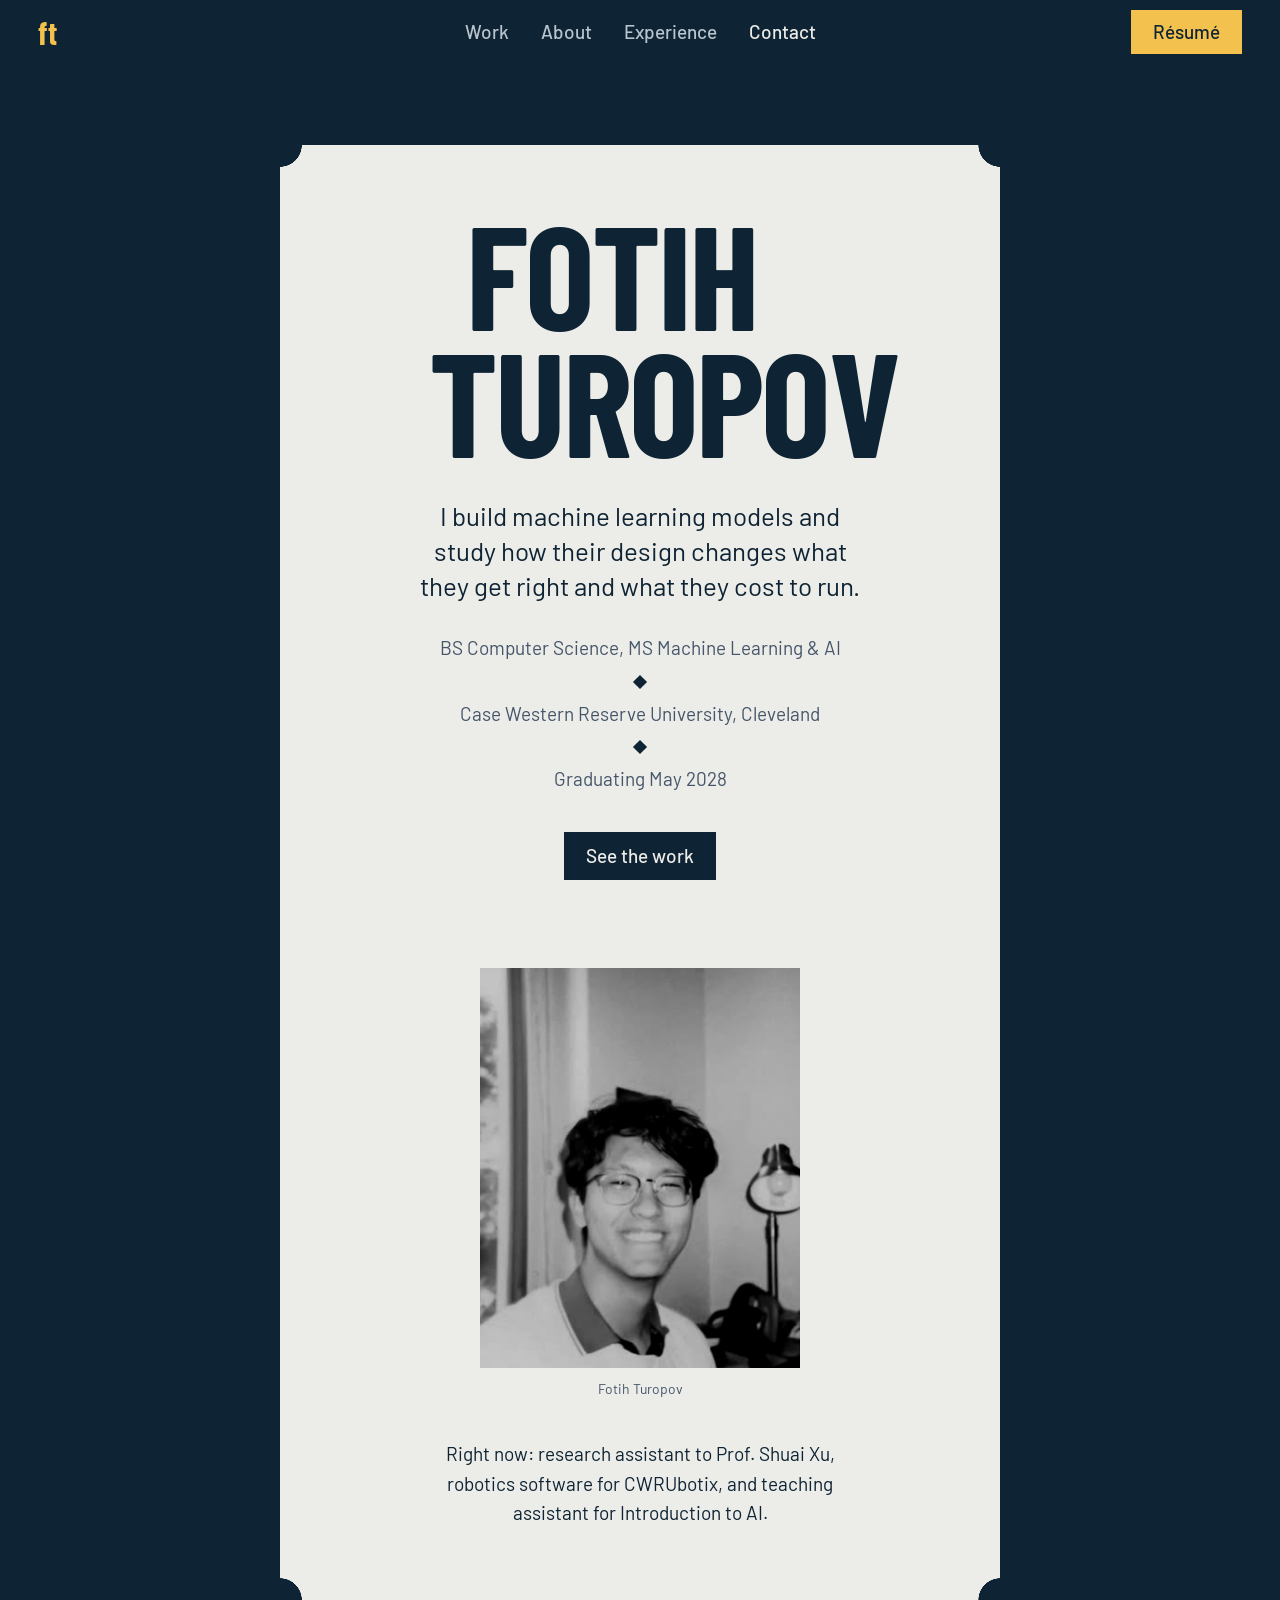
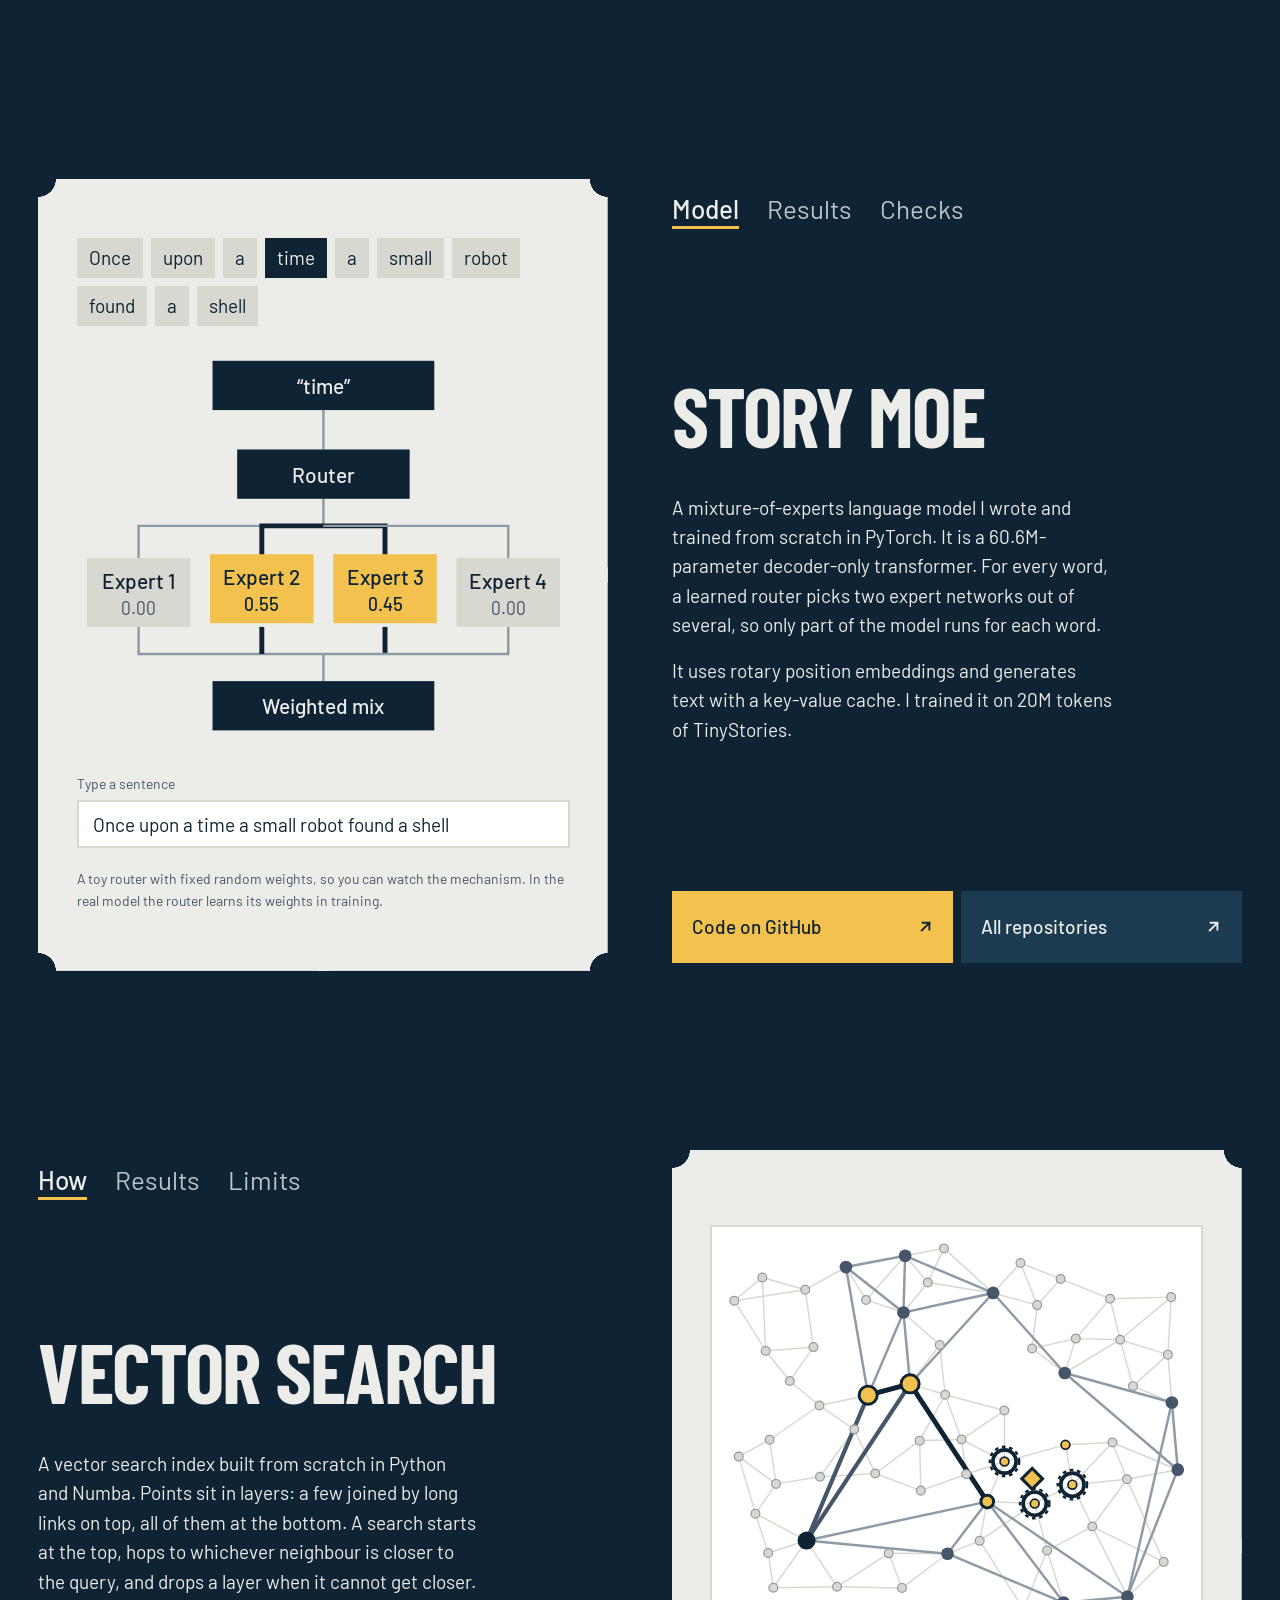
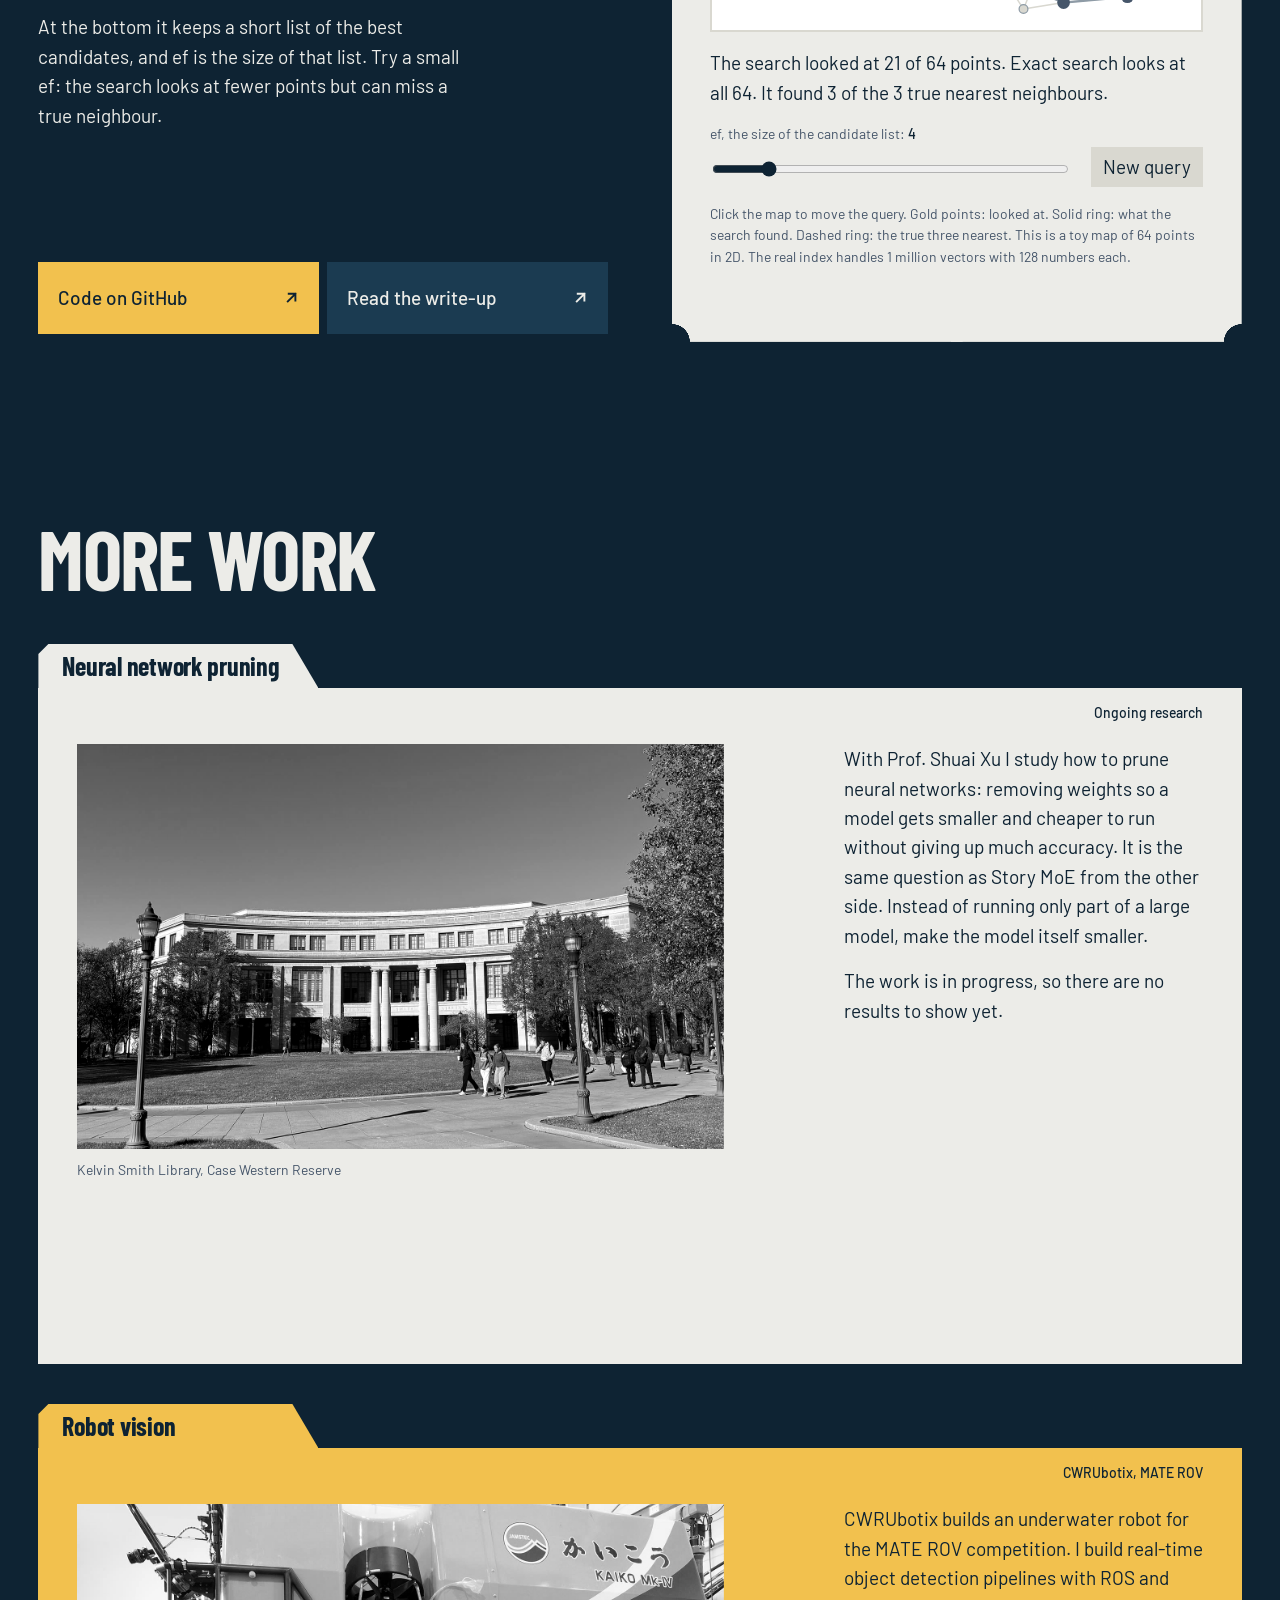
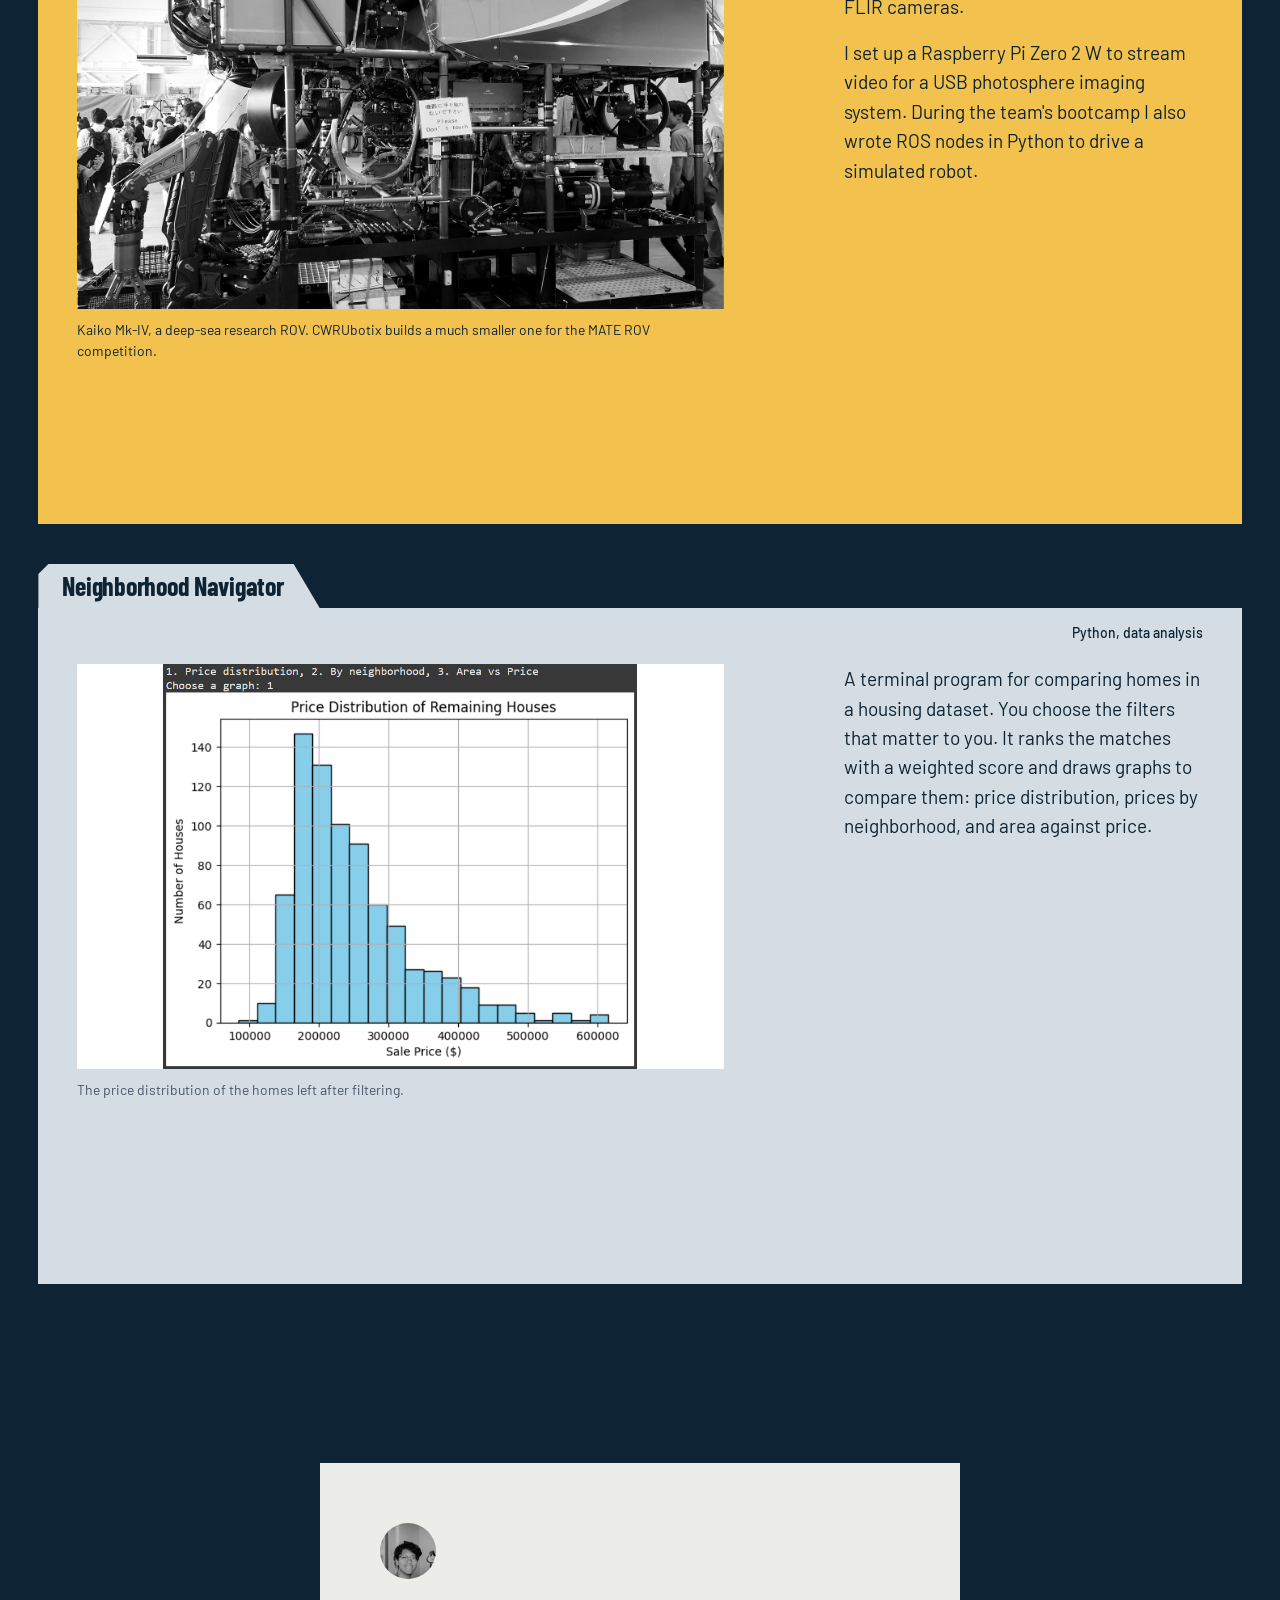
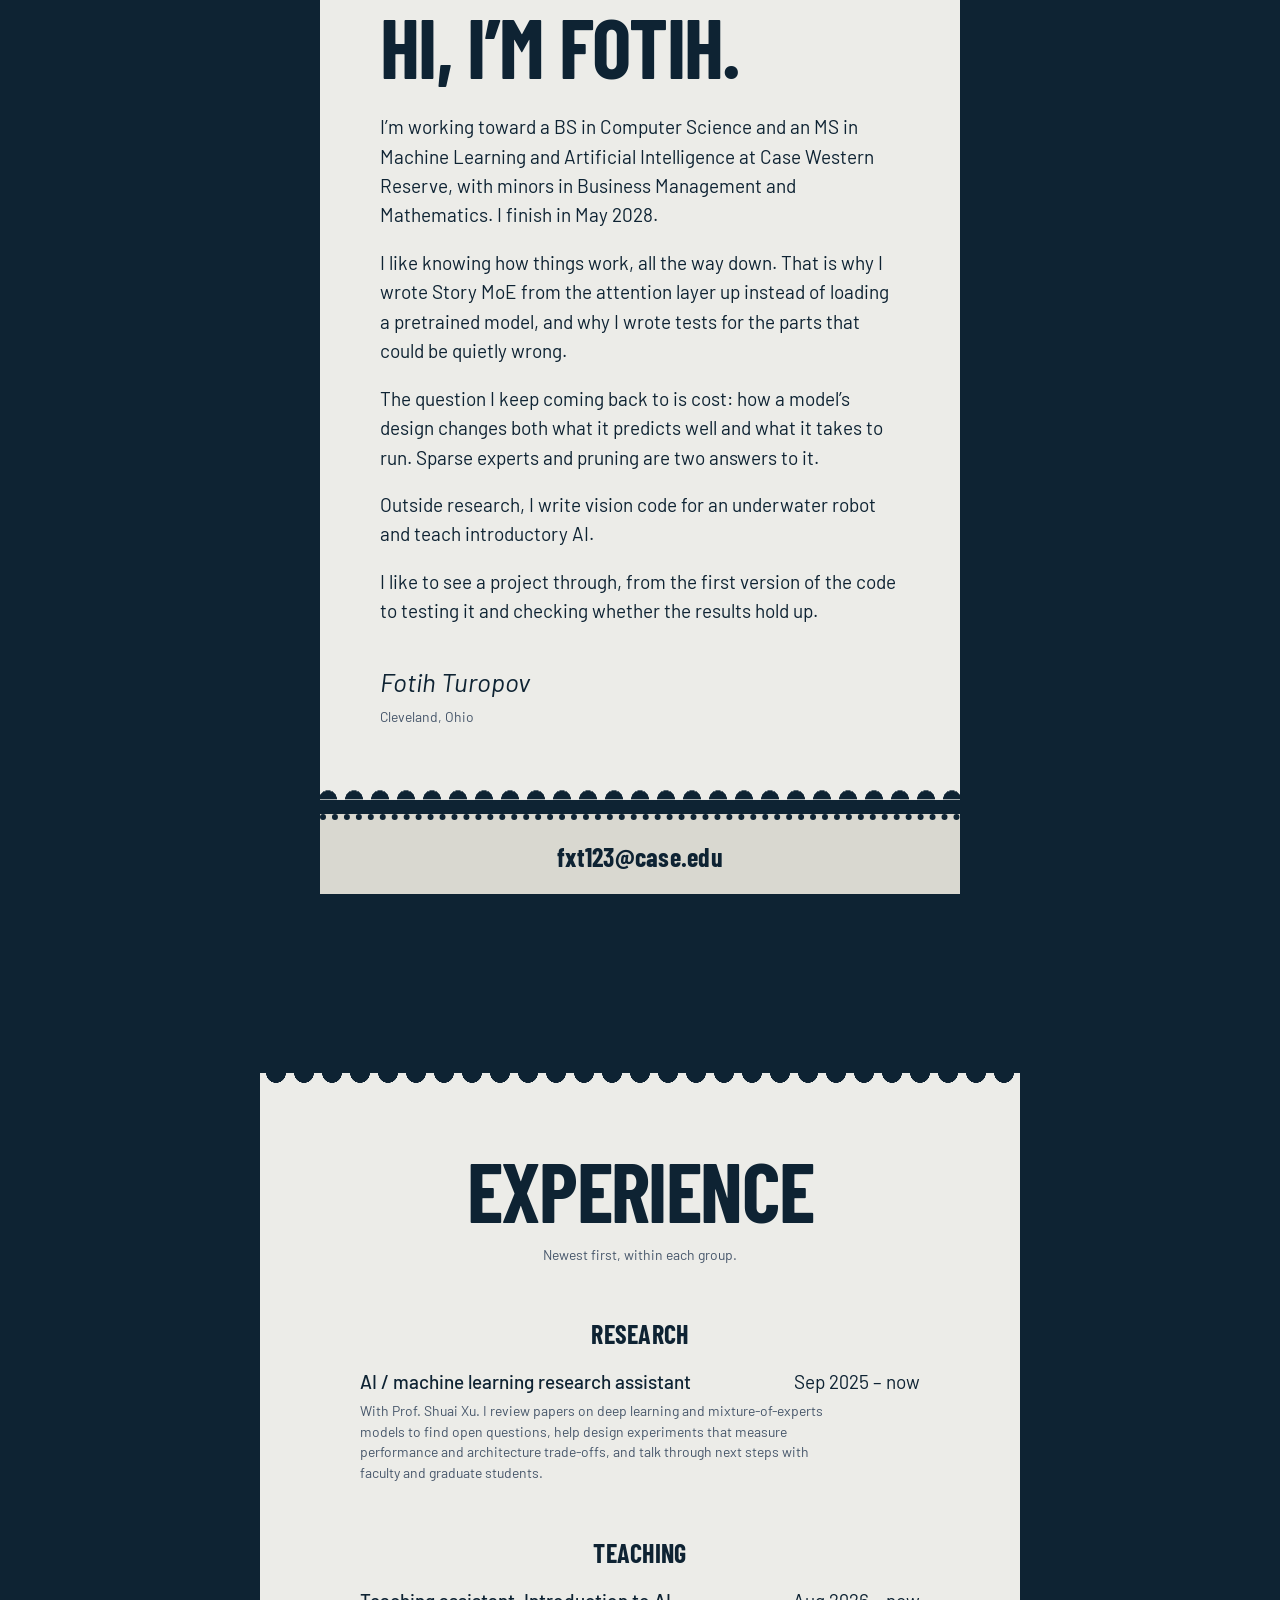
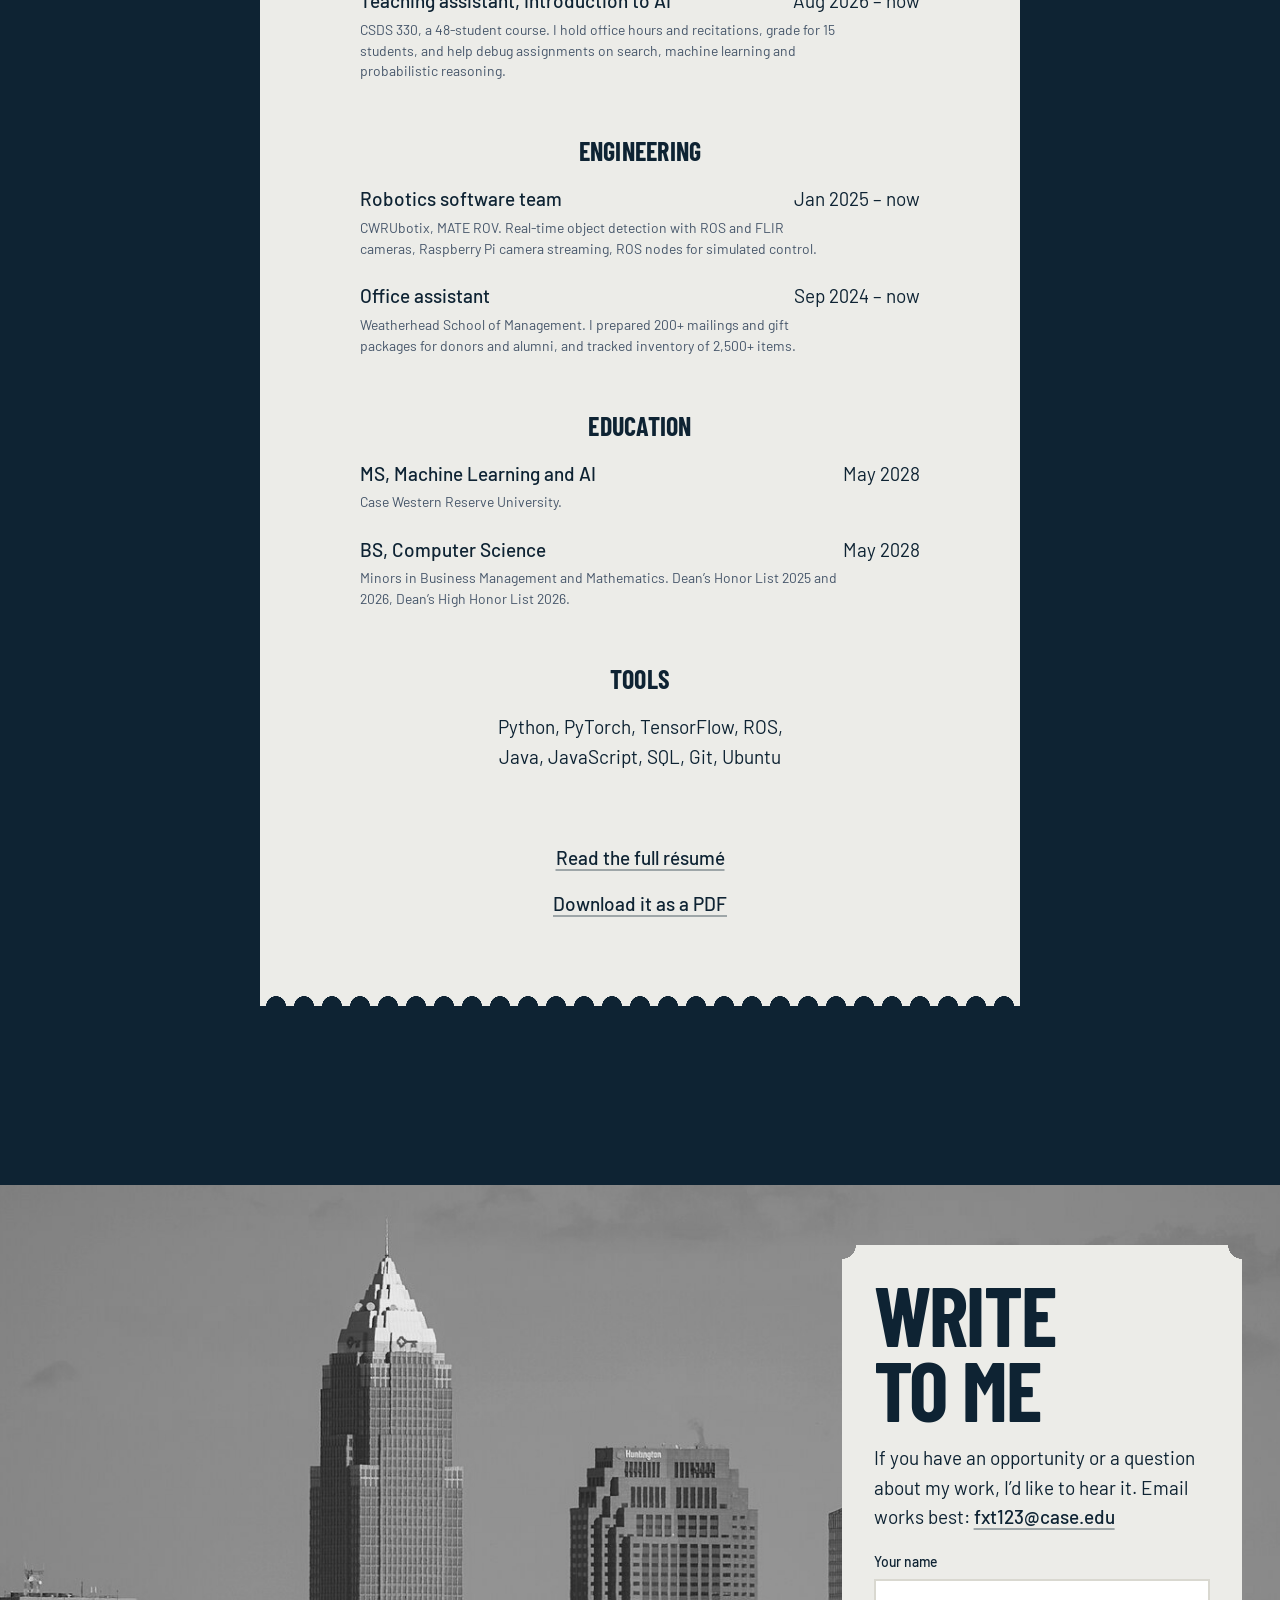
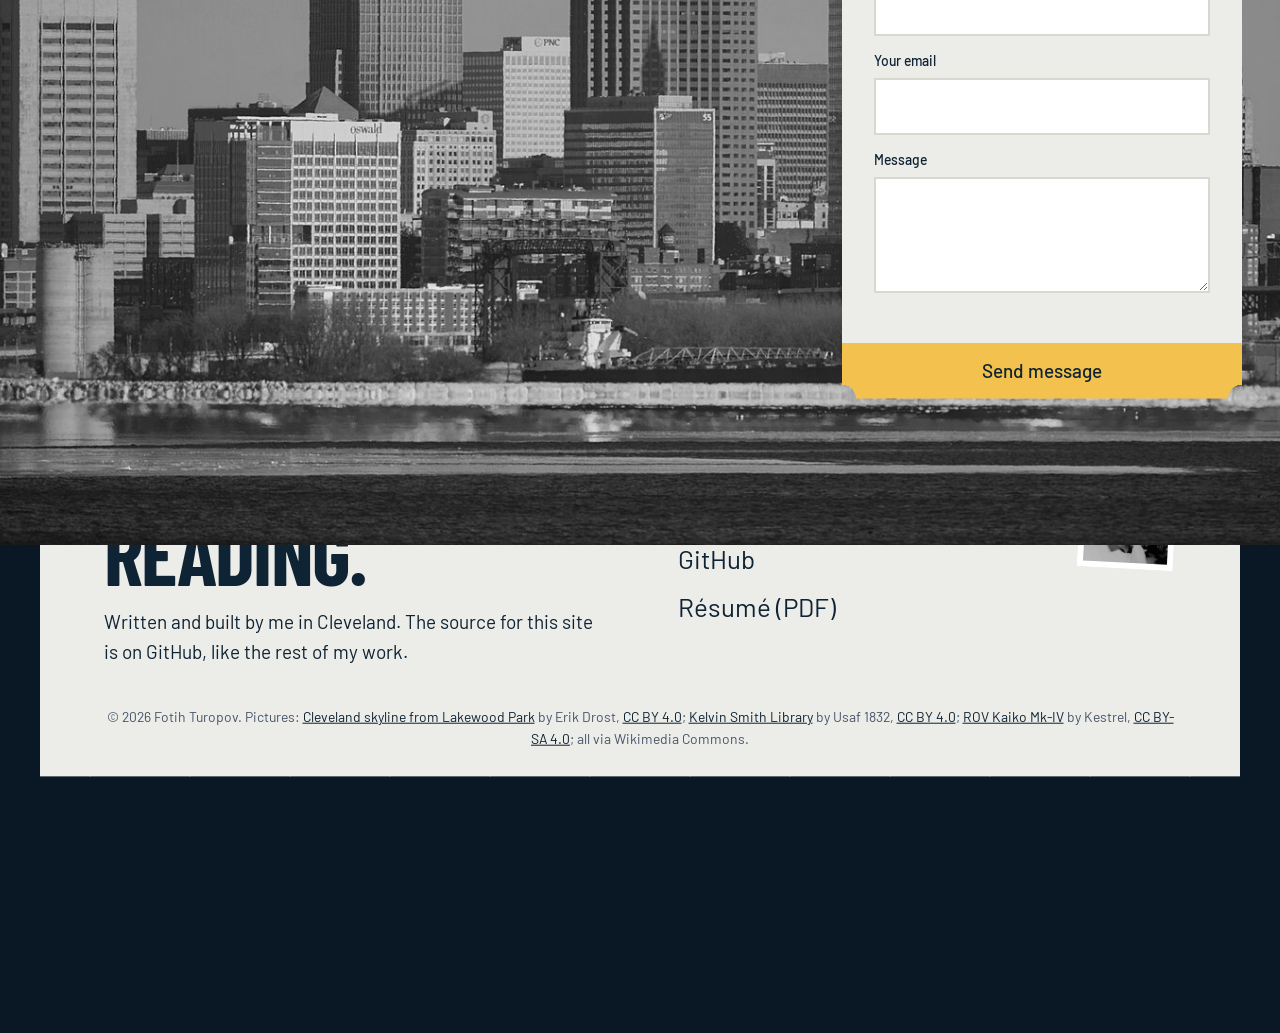
==== commit b4e70296: "Add the vector search section and remove the Virtual Pet card from the page" ====
--- a/index.html
+++ b/index.html
@@ -11,8 +11,10 @@
   <link rel="preconnect" href="https://fonts.gstatic.com" crossorigin>
   <link href="https://fonts.googleapis.com/css2?family=Barlow+Condensed:wght@700&family=Barlow:ital,wght@0,400;0,500;1,400&display=swap" rel="stylesheet">
   <link rel="stylesheet" href="style.css">
+  <link rel="stylesheet" href="ann.css">
   <script>document.documentElement.classList.add('js')</script>
   <script src="script.js" defer></script>
+  <script src="ann.js" defer></script>
 </head>
 <body>
 <a class="skip" href="#main">Skip to content</a>
@@ -130,6 +132,70 @@
     </div>
   </section>
 
+  <section class="moe ann" id="vector-search" aria-labelledby="ann-title">
+    <div class="moe-plate card">
+      <div class="ann-map" data-ann>
+        <svg class="ann-fig" data-ann-svg viewBox="0 0 400 330" role="img" aria-labelledby="ann-t ann-d">
+          <title id="ann-t">A toy map of a vector search</title>
+          <desc id="ann-d">Sixty-four points joined in three layers. A search starts at a large point in the top layer, hops to whichever neighbour is closer to the gold query diamond, and drops a layer when it cannot get closer.</desc>
+        </svg>
+        <p class="ann-readout" role="status" aria-live="polite" data-ann-readout></p>
+        <div class="ann-controls">
+          <label class="ann-ef">
+            <span>ef, the size of the candidate list: <b data-ann-ef-out>4</b></span>
+            <input type="range" min="3" max="10" value="4" data-ann-ef aria-label="ef, the size of the candidate list">
+          </label>
+          <button type="button" class="tok" data-ann-random>New query</button>
+        </div>
+        <p class="ann-legend">Click the map to move the query. Gold points: looked at. Solid ring: what the search found. Dashed ring: the true three nearest. This is a toy map of 64 points in 2D. The real index handles 1 million vectors with 128 numbers each.</p>
+      </div>
+    </div>
+
+    <div class="moe-copy">
+      <div class="tabs" role="tablist" aria-label="Vector search details">
+        <button type="button" role="tab" id="tab-ann-how" aria-controls="pane-ann-how" aria-selected="true">How</button>
+        <button type="button" role="tab" id="tab-ann-results" aria-controls="pane-ann-results" aria-selected="false" tabindex="-1">Results</button>
+        <button type="button" role="tab" id="tab-ann-limits" aria-controls="pane-ann-limits" aria-selected="false" tabindex="-1">Limits</button>
+      </div>
+
+      <div class="moe-body">
+        <h2 id="ann-title" class="head">Vector search</h2>
+        <div class="pane" role="tabpanel" id="pane-ann-how" aria-labelledby="tab-ann-how">
+          <p>A vector search index built from scratch in Python and Numba. Points sit in layers: a few joined by long links on top, all of them at the bottom. A search starts at the top, hops to whichever neighbour is closer to the query, and drops a layer when it cannot get closer.</p>
+          <p>At the bottom it keeps a short list of the best candidates, and ef is the size of that list. Try a small ef: the search looks at fewer points but can miss a true neighbour.</p>
+        </div>
+        <div class="pane" role="tabpanel" id="pane-ann-results" aria-labelledby="tab-ann-results" hidden>
+          <p>On 1 million SIFT vectors it reaches 0.979 recall at 3,034 queries per second, 34 times faster than exact search in NumPy. Against FAISS at the same recall, on one thread:</p>
+          <table class="results">
+            <caption>Speed compared with FAISS. Above 1 means mine is faster.</caption>
+            <thead><tr><th scope="col">Data</th><th scope="col">Ratio</th></tr></thead>
+            <tbody>
+              <tr><th scope="row">SIFT, 100k vectors</th><td>1.05 to 1.19</td></tr>
+              <tr><th scope="row">SIFT, 1M vectors</th><td>0.98 to 1.09</td></tr>
+              <tr><th scope="row">GloVe, 1.2M, recall 0.9 to 0.97</th><td>1.1 to 1.6</td></tr>
+              <tr><th scope="row">SIFT 100k, four threads</th><td>0.79 to 0.96</td></tr>
+            </tbody>
+          </table>
+          <p>Interpolated from my benchmark logs, not re-measured.</p>
+        </div>
+        <div class="pane" role="tabpanel" id="pane-ann-limits" aria-labelledby="tab-ann-limits" hidden>
+          <p>The README says where it loses, so I will too:</p>
+          <ul class="checks">
+            <li>With four threads FAISS is ahead.</li>
+            <li>My memory figure counts only the links in use. The arrays reserve more, about 117 MB at 100,000 vectors against 65.6 MB for FAISS.</li>
+            <li>I never varied M or efConstruction. Every run uses M = 16 and efConstruction = 100.</li>
+            <li>Timings come from one shared 4-core server and vary by 20 to 30 percent between runs.</li>
+          </ul>
+        </div>
+      </div>
+
+      <div class="cells">
+        <a class="cell cell-gold" href="https://github.com/fotiht/ann-index" target="_blank" rel="noopener">Code on GitHub <svg class="arr" viewBox="0 0 16 16" aria-hidden="true"><path d="M4 12 12 4M5 4h7v7"/></svg></a>
+        <a class="cell cell-tone" href="https://github.com/fotiht/ann-index/blob/main/WRITEUP.md" target="_blank" rel="noopener">Read the write-up <svg class="arr" viewBox="0 0 16 16" aria-hidden="true"><path d="M4 12 12 4M5 4h7v7"/></svg></a>
+      </div>
+    </div>
+  </section>
+
   <section class="files" aria-labelledby="files-title">
     <h2 id="files-title" class="sub">More work</h2>
 
@@ -173,21 +239,6 @@
         </figure>
         <div class="folder-text">
           <p>A terminal program for comparing homes in a housing dataset. You choose the filters that matter to you. It ranks the matches with a weighted score and draws graphs to compare them: price distribution, prices by neighborhood, and area against price.</p>
-        </div>
-      </div>
-    </article>
-
-    <article class="folder f4" style="--i:3">
-      <div class="folder-tab"><h3>Virtual Pet Simulator</h3></div>
-      <div class="folder-body">
-        <p class="folder-kind">JavaScript game</p>
-        <figure class="folder-pic folder-shot">
-          <img src="assets/virtual-pet.png" alt="Virtual Pet Simulator game screen" width="700" height="550" decoding="async">
-          <figcaption>Built in Code.org App Lab.</figcaption>
-        </figure>
-        <div class="folder-text">
-          <p>A pet game where your choices change how it plays. It has a shop with its own money system and an inventory that the game keeps track of.</p>
-          <p><a class="link" href="https://studio.code.org/projects/applab/c05hmcg-K2--z8EHB5L-U918Ysys3a_zXxupohsXffI" target="_blank" rel="noopener">Play the game <svg class="arr" viewBox="0 0 16 16" aria-hidden="true"><path d="M4 12 12 4M5 4h7v7"/></svg></a></p>
         </div>
       </div>
     </article>
--- a/ann.css
+++ b/ann.css
@@ -0,0 +1,29 @@
+/* Vector Search: toy HNSW map. Reuses the Story MoE layout (.moe, .moe-plate, .tabs, .pane). */
+.ann { margin-top: var(--gap); }
+@media (min-width: 1025px) {
+  .ann .moe-plate { order: 2; }
+}
+.ann-map { width: 100%; display: flex; flex-direction: column; gap: 16px; }
+.ann-fig { width: 100%; height: auto; cursor: crosshair; background: #ffffff; border: 2px solid var(--paper-2); touch-action: manipulation; }
+.ann-fig .e0 { stroke: var(--paper-2); stroke-width: 1.2; }
+.ann-fig .e1 { stroke: var(--wire); stroke-width: 2; }
+.ann-fig .e2 { stroke: var(--ink-soft); stroke-width: 3.4; }
+.ann-fig .n0 { fill: var(--paper-2); stroke: var(--wire); stroke-width: 1; }
+.ann-fig .n1 { fill: var(--ink-soft); }
+.ann-fig .n2 { fill: var(--ink); }
+.ann-fig .n0, .ann-fig .n1, .ann-fig .n2 { transition: fill 220ms ease, stroke 220ms ease; }
+.ann-fig .look { fill: var(--gold); stroke: var(--ink); stroke-width: 1.4; }
+.ann-fig .hop { fill: var(--gold); stroke: var(--ink); stroke-width: 2.4; }
+.ann-fig .trail { stroke: var(--ink); stroke-width: 4; stroke-linecap: round; }
+.ann-fig .ring-found { fill: none; stroke: var(--ink); stroke-width: 3; }
+.ann-fig .ring-true { fill: none; stroke: var(--ink); stroke-width: 2; stroke-dasharray: 3 3; }
+.ann-fig .ann-query { fill: var(--gold); stroke: var(--ink); stroke-width: 2.5; }
+.ann-readout { min-height: 3.1em; font-size: var(--step-body); }
+.ann-controls { display: flex; flex-wrap: wrap; align-items: end; gap: 12px 24px; }
+.ann-ef { display: grid; gap: 6px; flex: 1 1 200px; font-size: var(--step-small); color: var(--ink-soft); }
+.ann-ef b { color: var(--ink); font-weight: 500; }
+.ann-ef input { width: 100%; min-height: 32px; accent-color: var(--ink); }
+.ann-legend { font-size: var(--step-small); color: var(--ink-soft); }
+@media (max-width: 640px) {
+  .ann-readout { min-height: 4.6em; }
+}
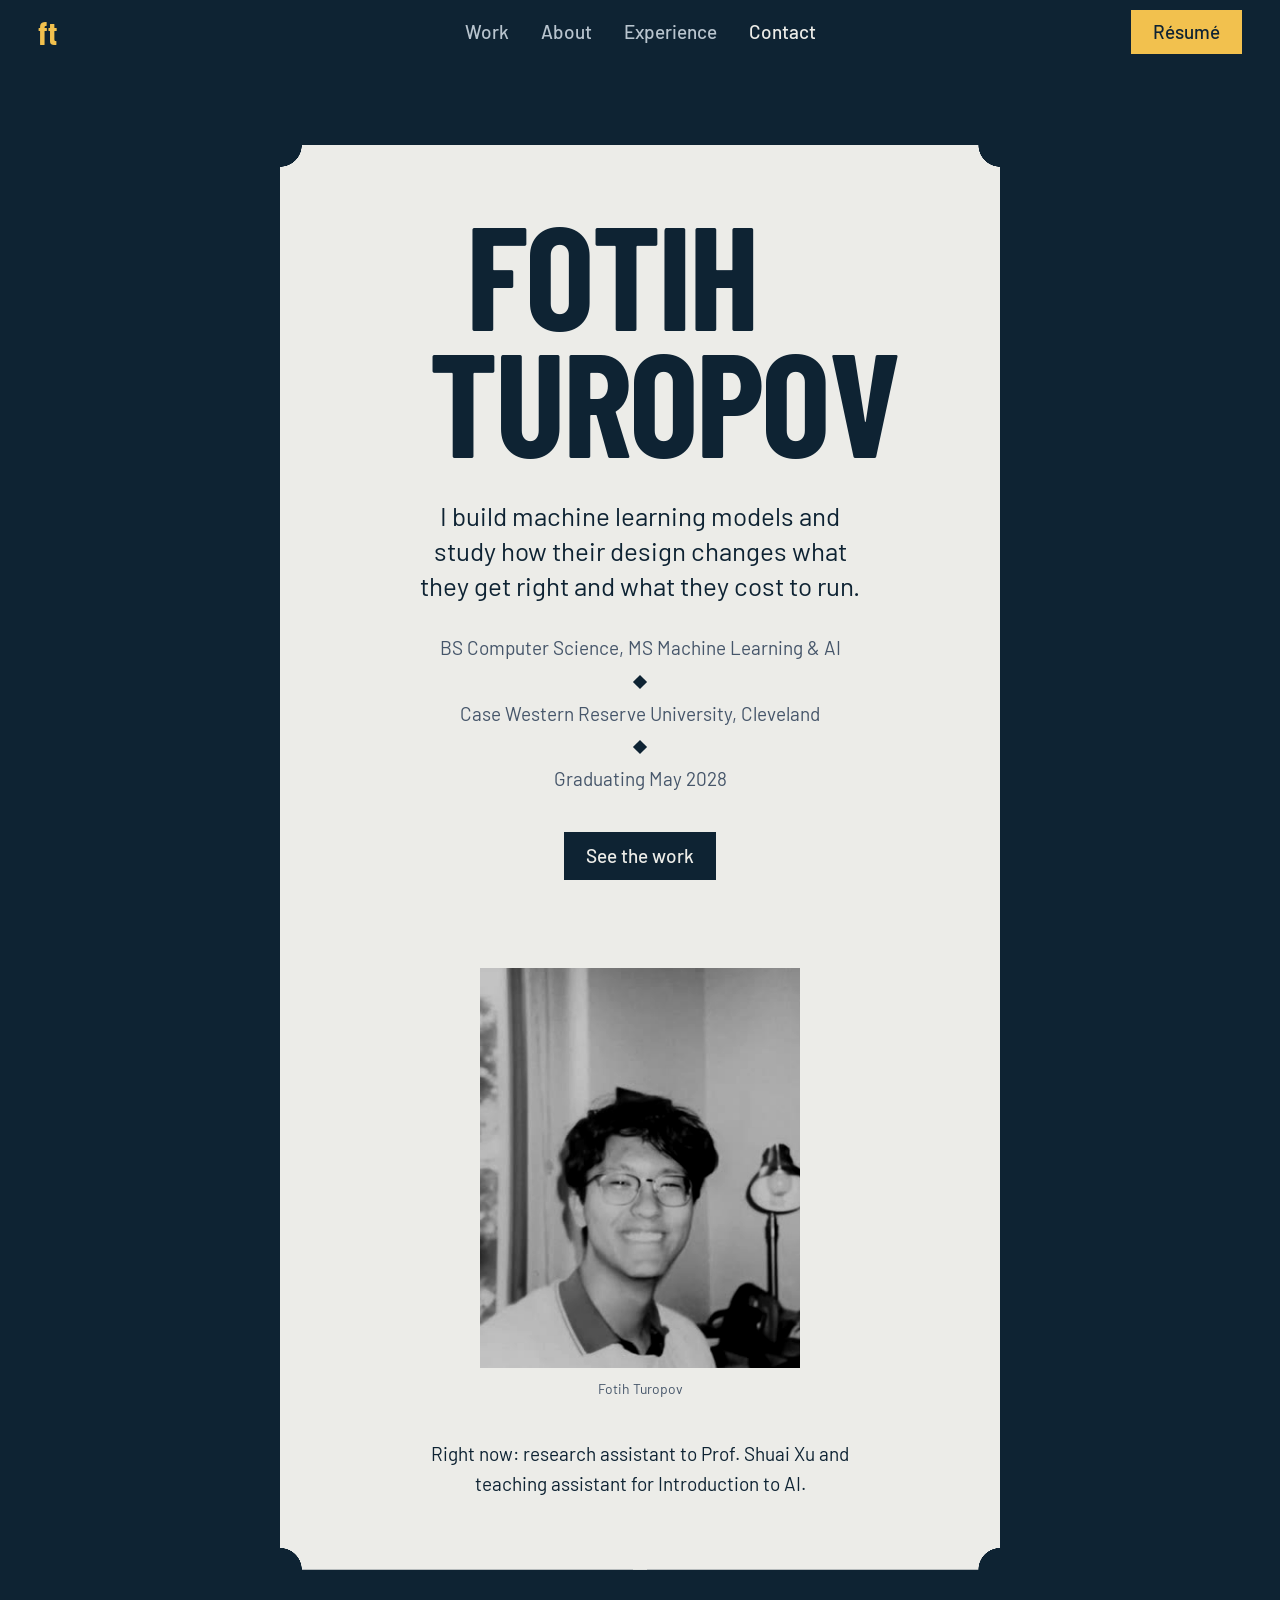
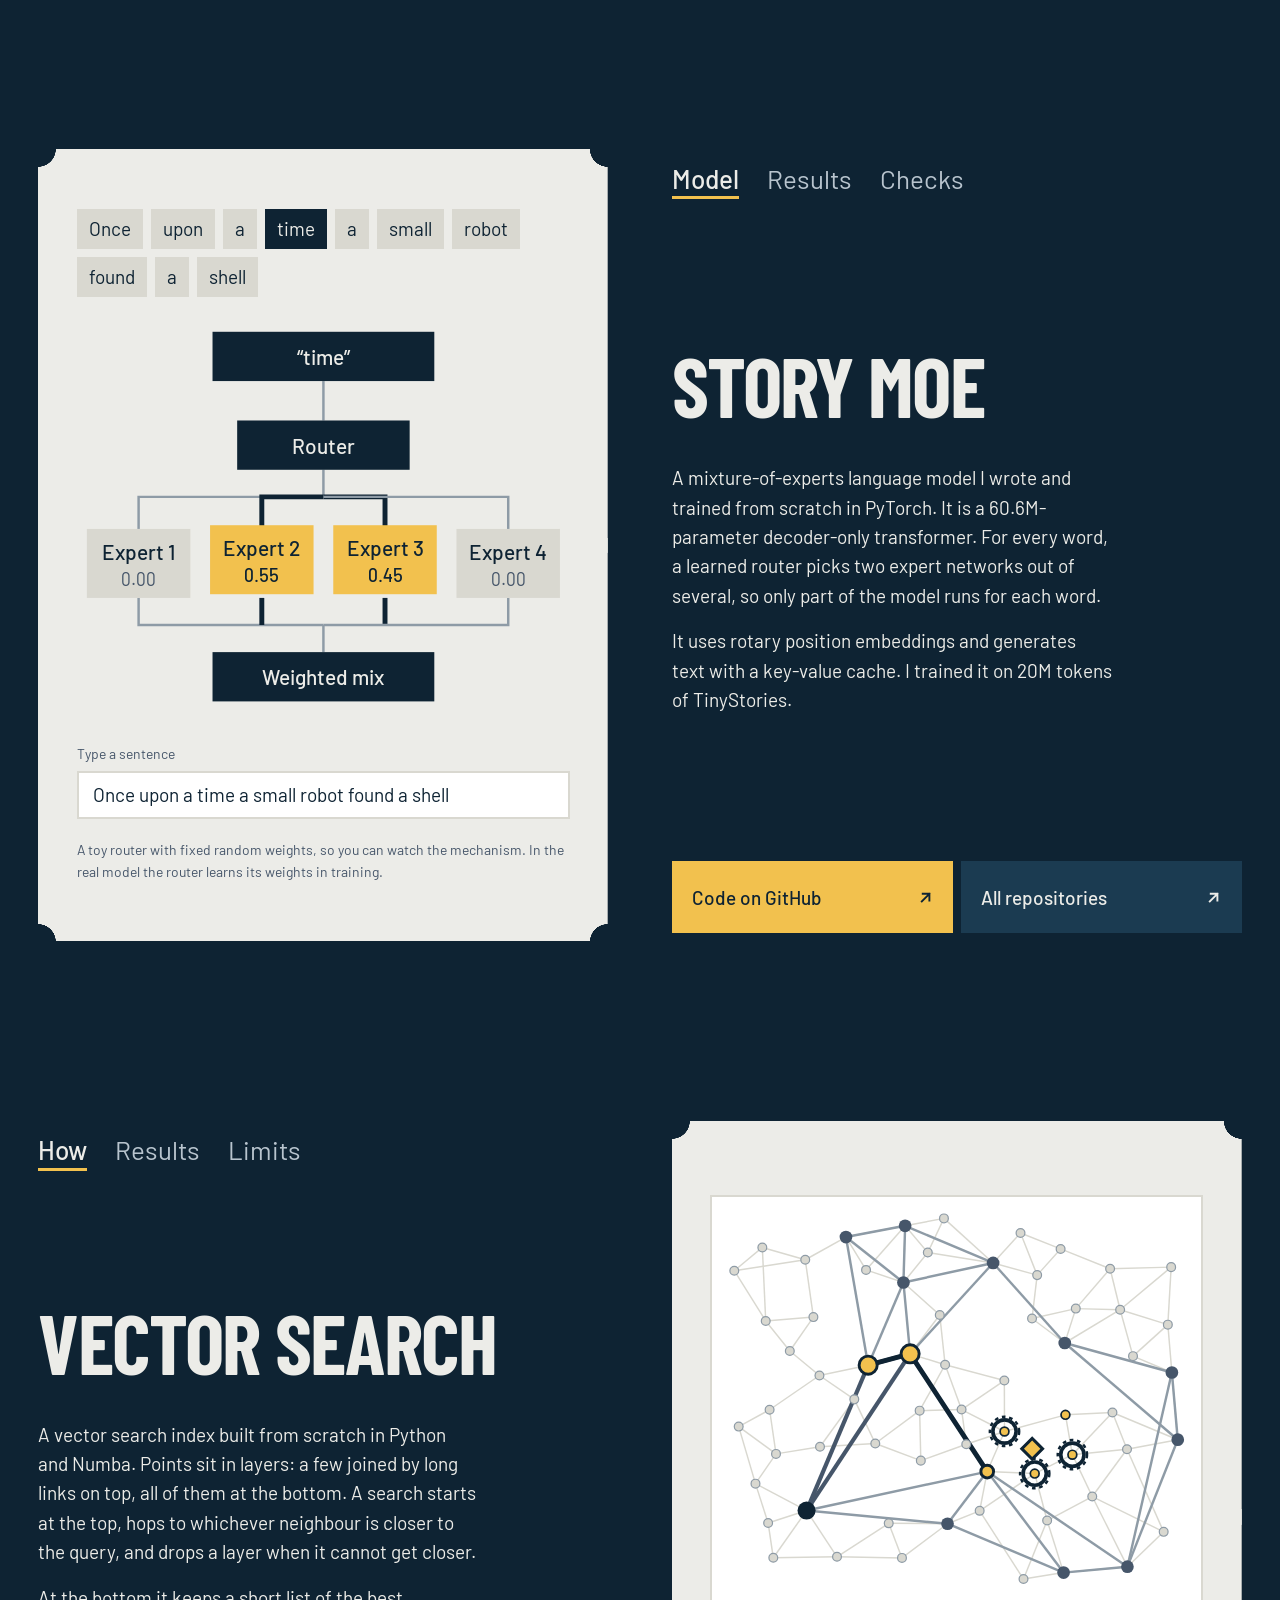
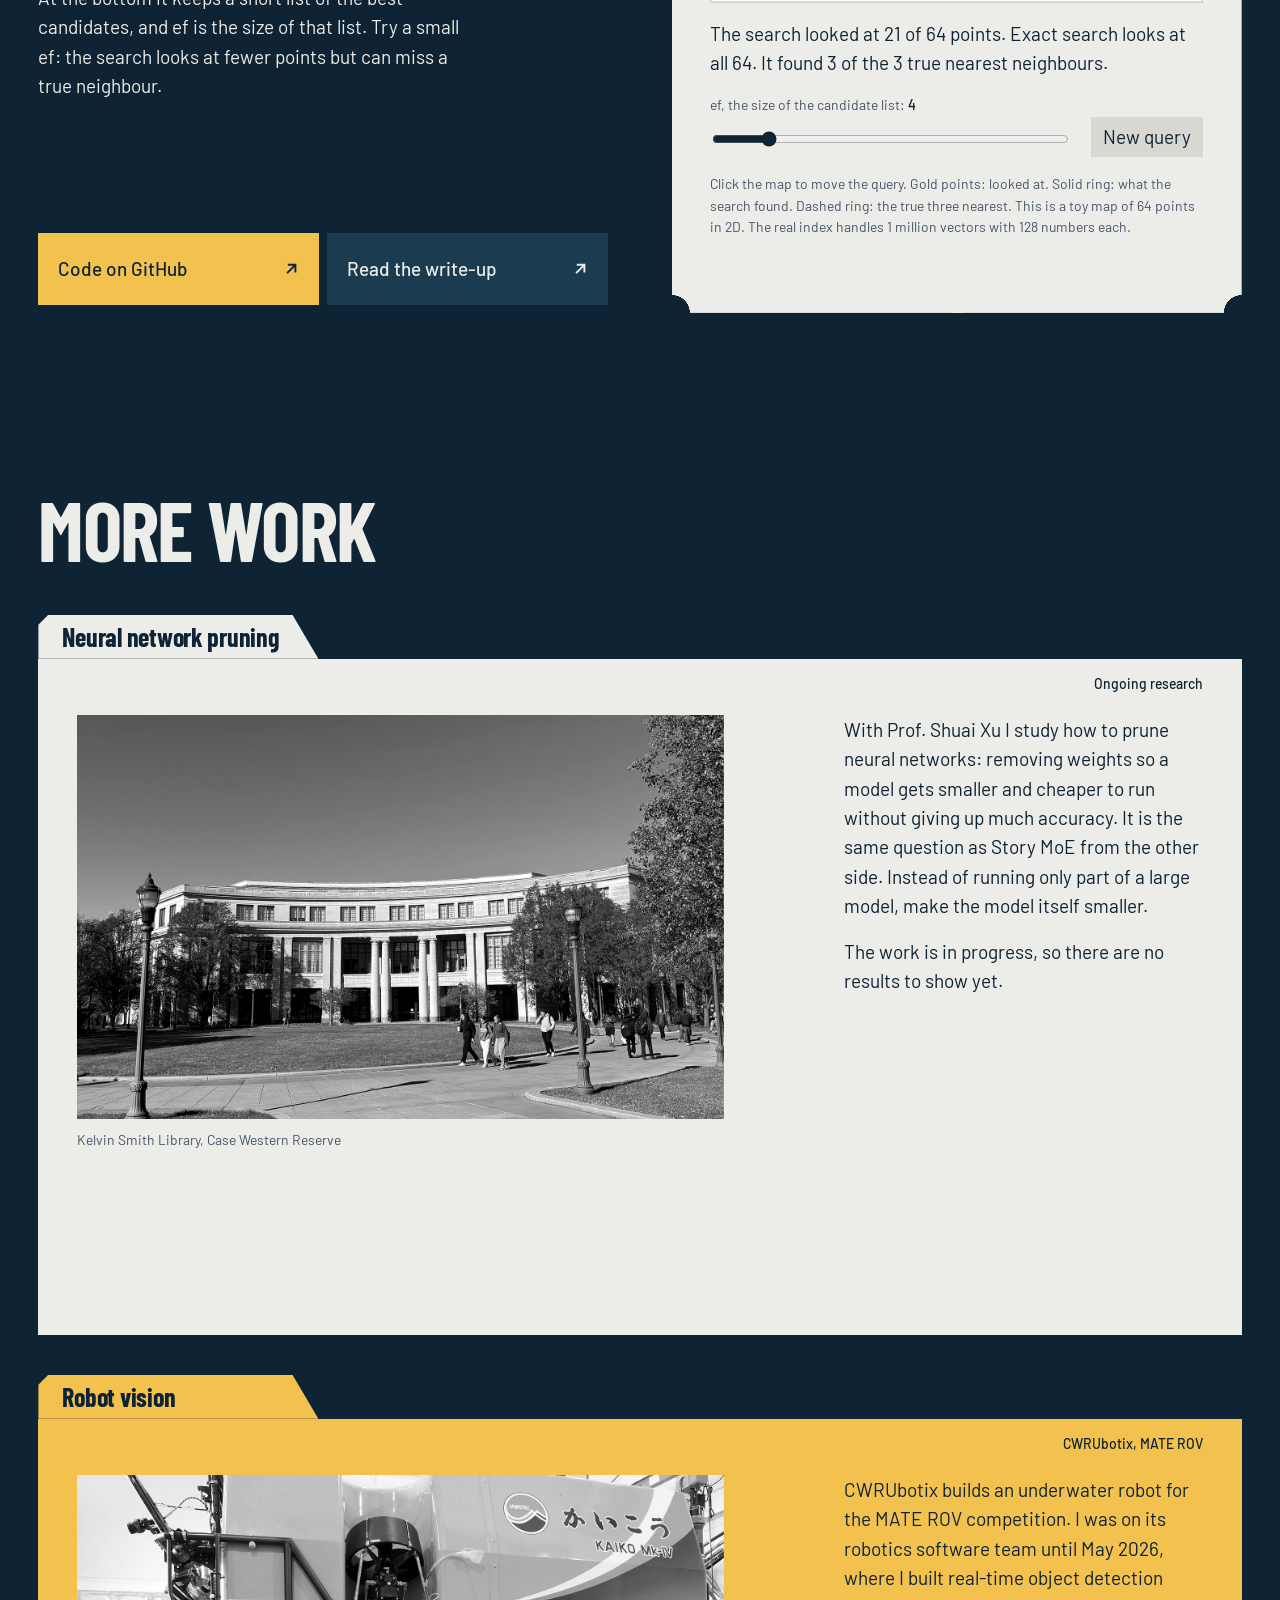
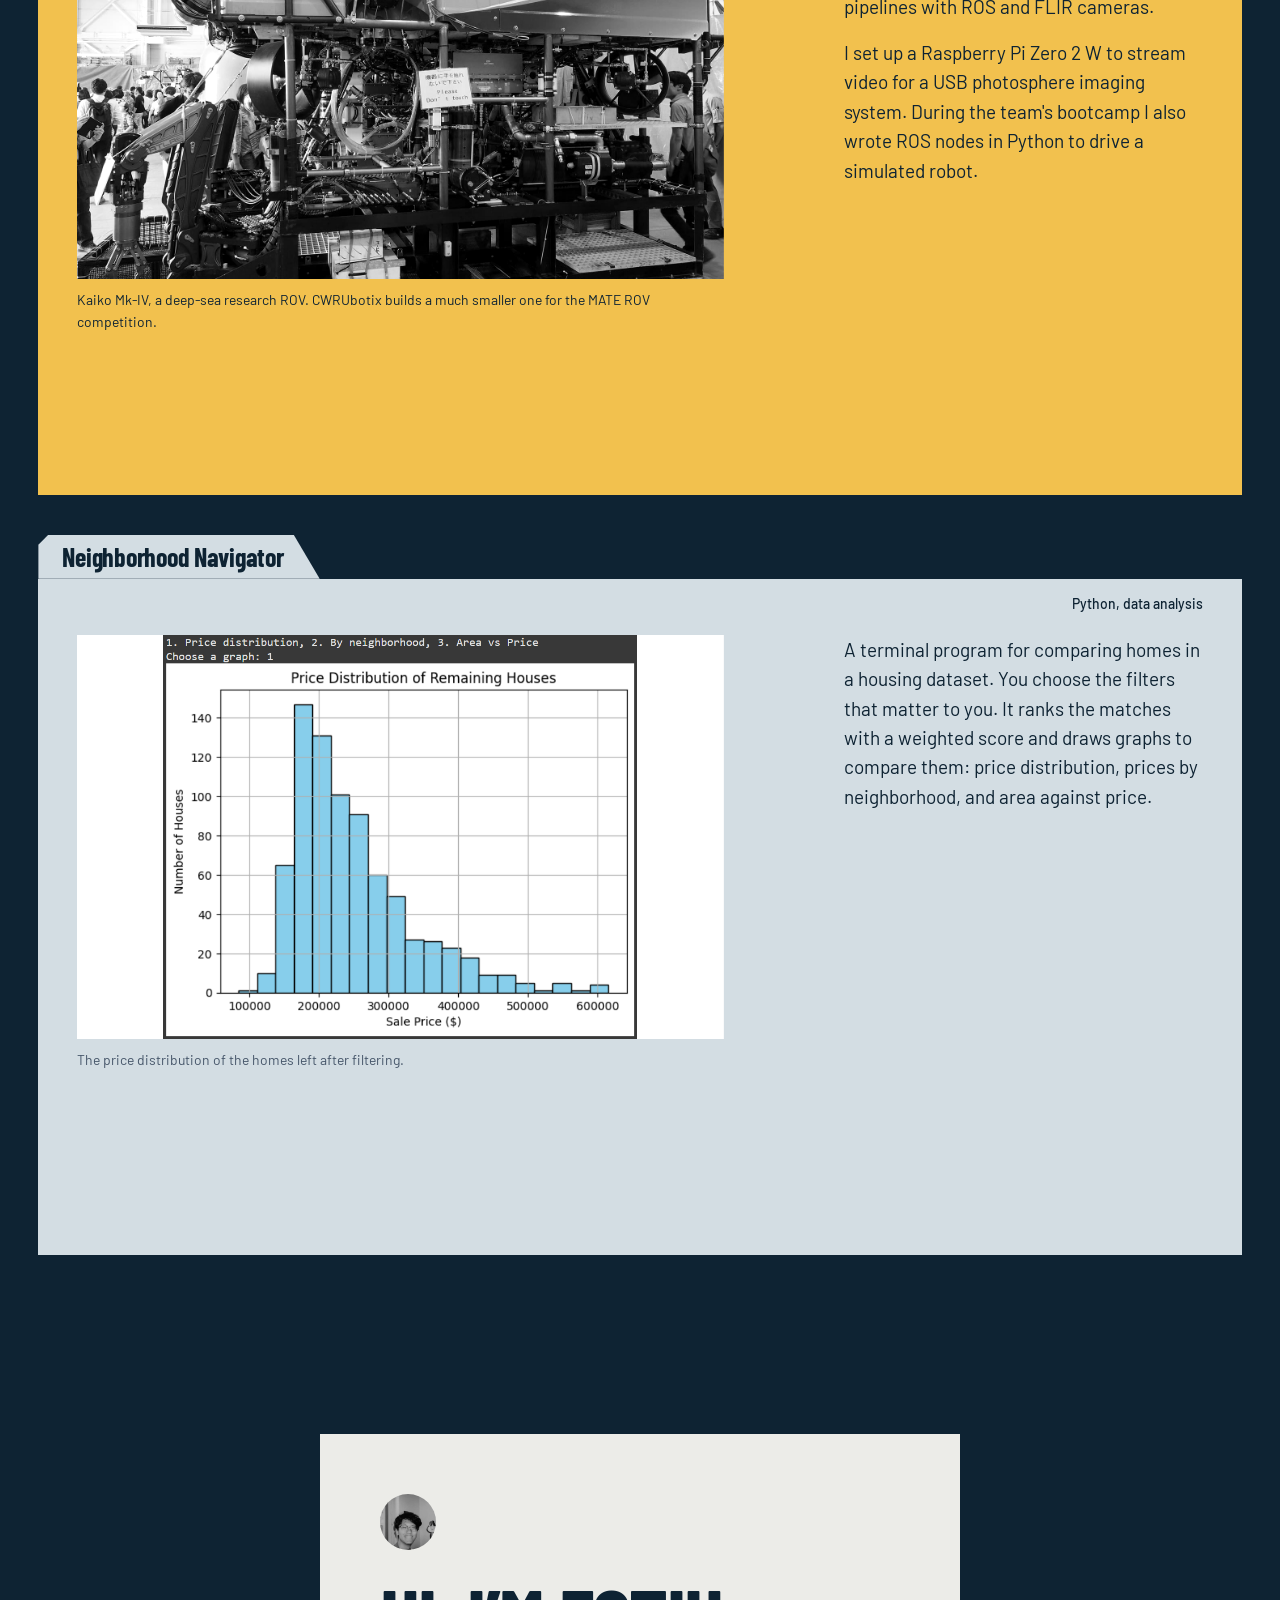
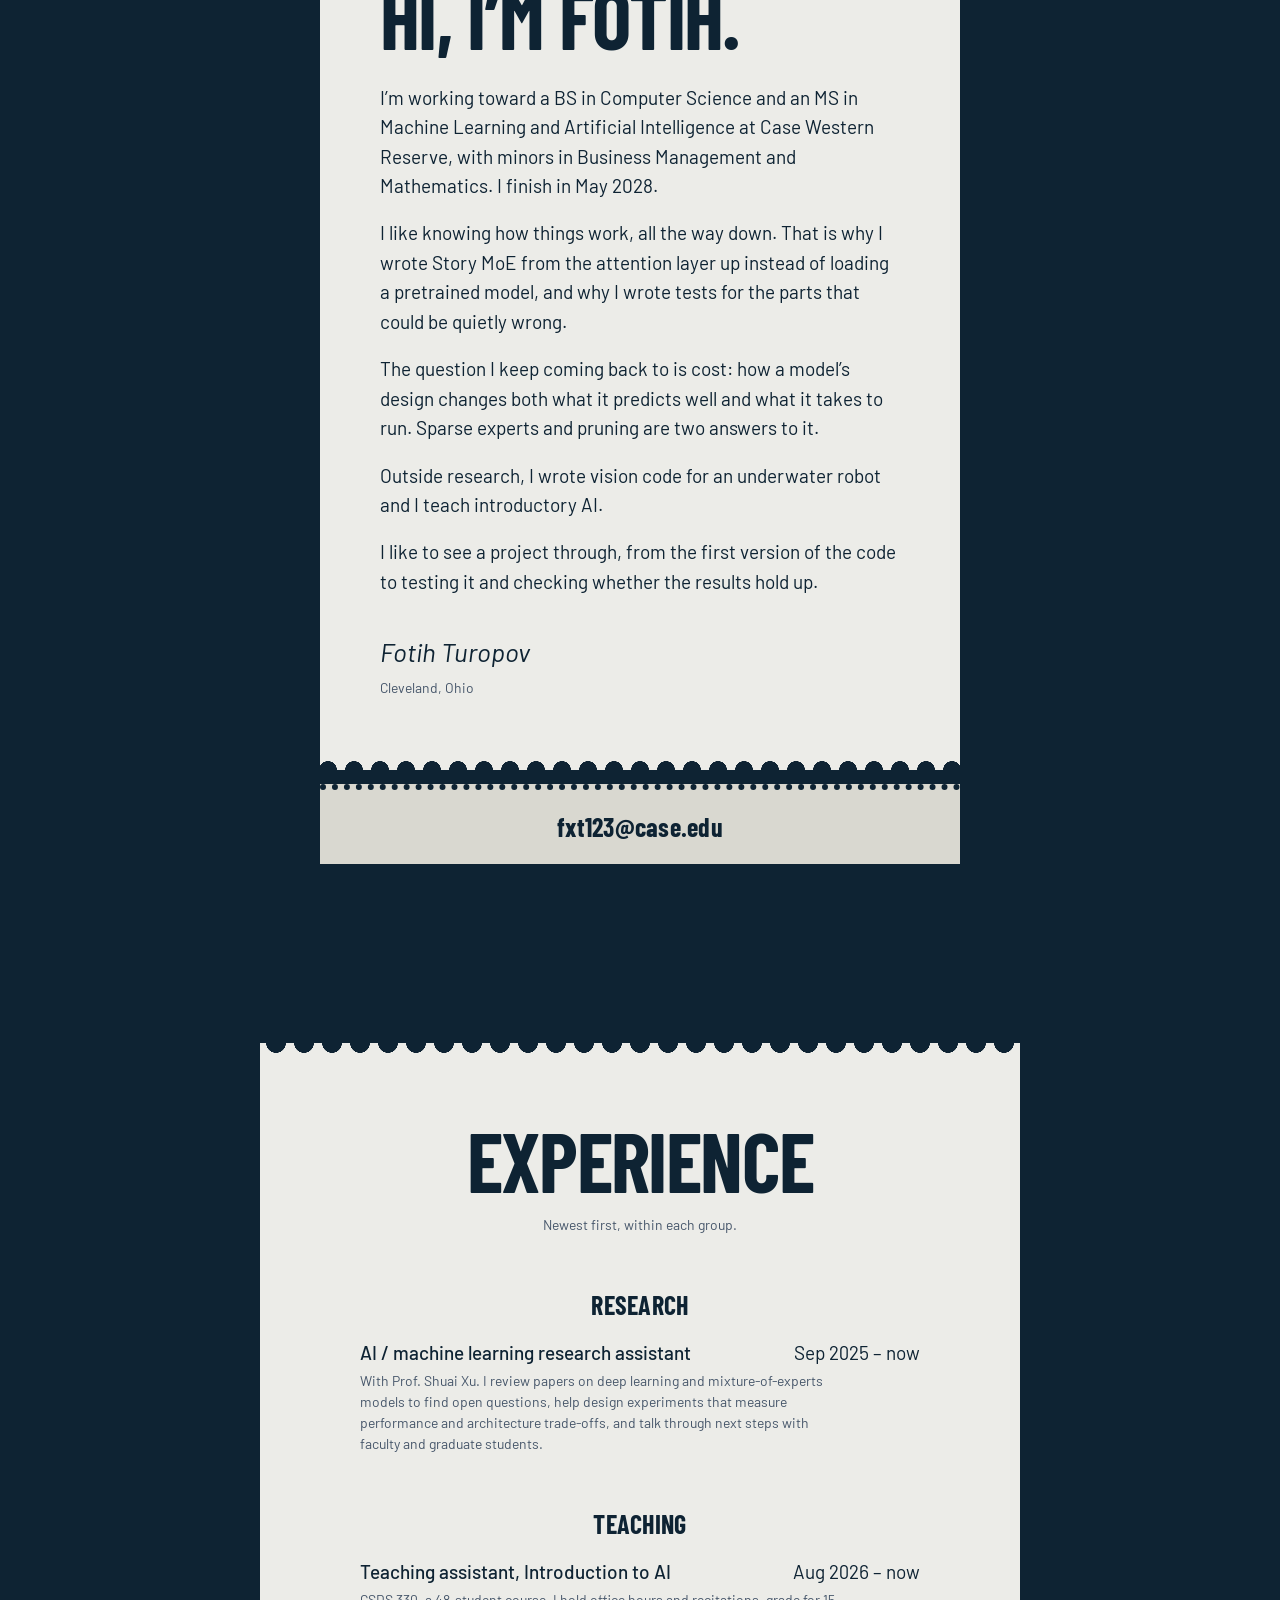
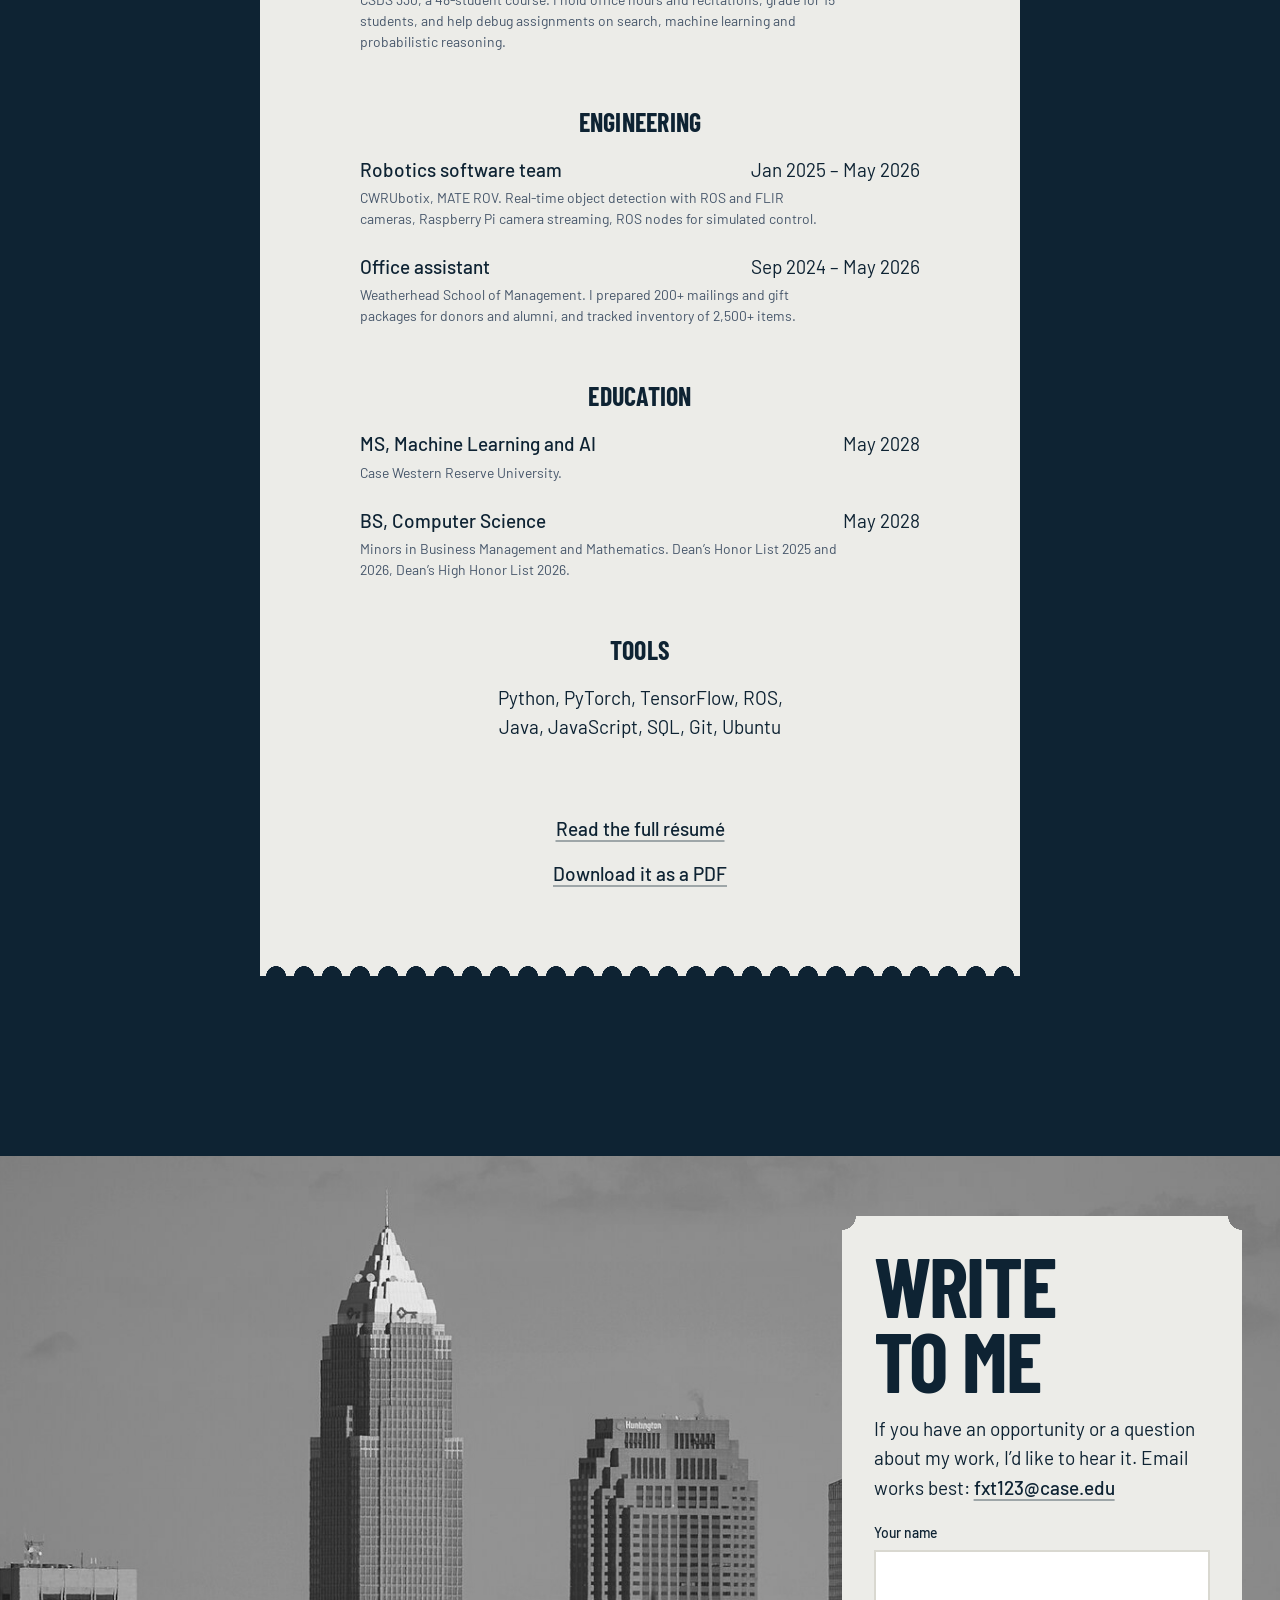
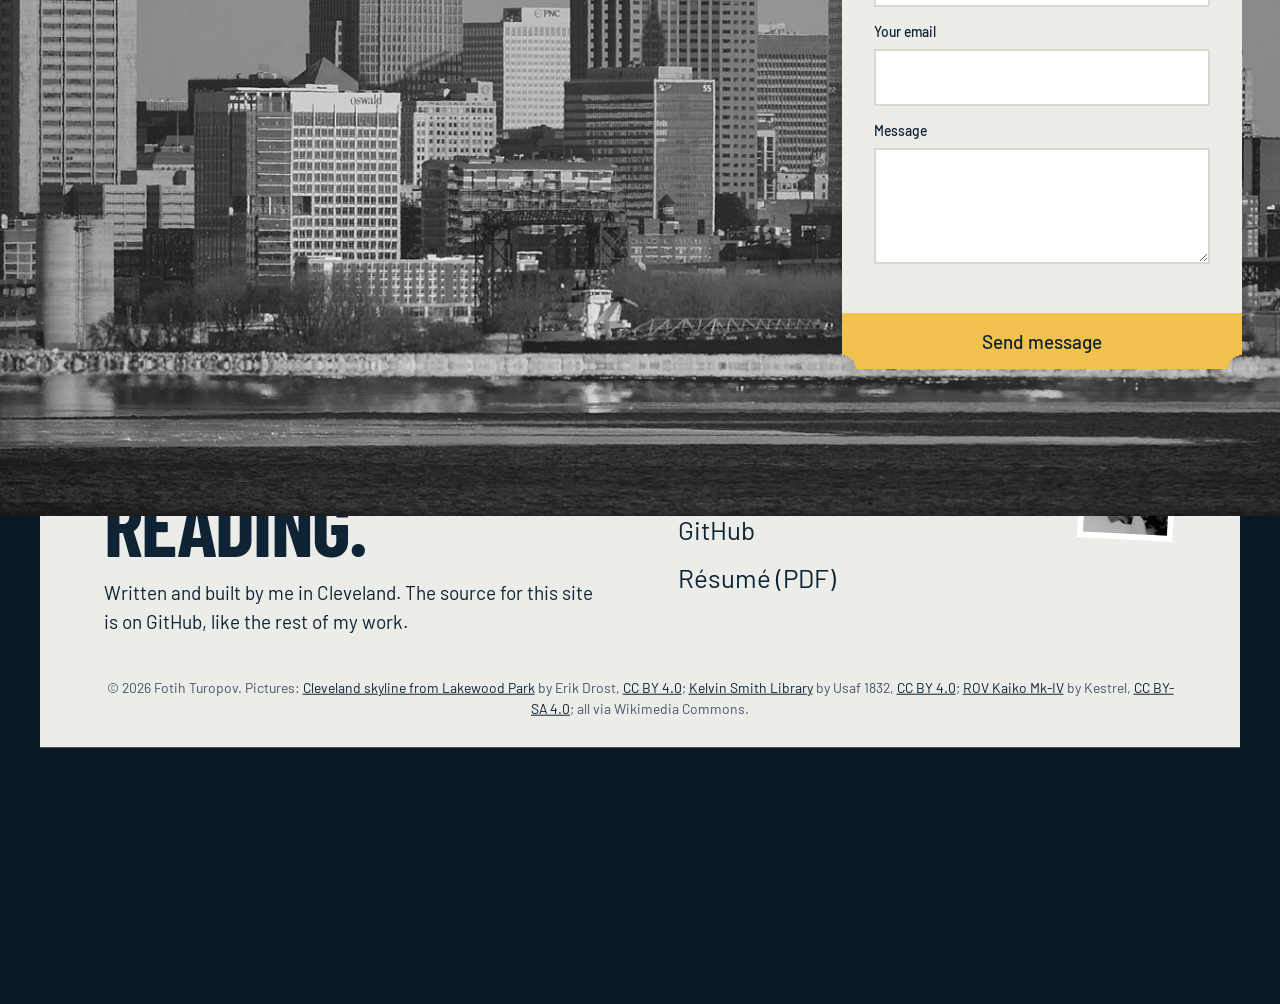
==== commit 7cc0b5a2: "Mark CWRUbotix and the office assistant job as ended in May 2026" ====
--- a/index.html
+++ b/index.html
@@ -4,7 +4,7 @@
   <meta charset="utf-8">
   <meta name="viewport" content="width=device-width,initial-scale=1">
   <meta name="theme-color" content="#0e2333">
-  <meta name="description" content="Fotih Turopov is a BS/MS student at Case Western Reserve University. He does machine learning research with Prof. Shuai Xu, built a mixture-of-experts language model from scratch, and writes robot vision code for CWRUbotix.">
+  <meta name="description" content="Fotih Turopov is a BS/MS student at Case Western Reserve University. He does machine learning research with Prof. Shuai Xu, built a mixture-of-experts language model from scratch, and wrote robot vision code for CWRUbotix.">
   <title>Fotih Turopov | Machine learning and robotics</title>
   <link rel="icon" href="assets/favicon.svg" type="image/svg+xml">
   <link rel="preconnect" href="https://fonts.googleapis.com">
@@ -45,7 +45,7 @@
         <img src="assets/fotih-turopov.jpg" alt="Fotih Turopov smiling, wearing glasses, at a desk with a lamp" width="345" height="469" fetchpriority="high">
         <figcaption>Fotih Turopov</figcaption>
       </figure>
-      <p class="hero-now">Right now: research assistant to Prof. Shuai Xu, robotics software for CWRUbotix, and teaching assistant for Introduction to AI.</p>
+      <p class="hero-now">Right now: research assistant to Prof. Shuai Xu and teaching assistant for Introduction to AI.</p>
     </div>
   </section>
 
@@ -223,7 +223,7 @@
           <figcaption>Kaiko Mk-IV, a deep-sea research ROV. CWRUbotix builds a much smaller one for the MATE ROV competition.</figcaption>
         </figure>
         <div class="folder-text">
-          <p>CWRUbotix builds an underwater robot for the MATE ROV competition. I build real-time object detection pipelines with ROS and FLIR cameras.</p>
+          <p>CWRUbotix builds an underwater robot for the MATE ROV competition. I was on its robotics software team until May 2026, where I built real-time object detection pipelines with ROS and FLIR cameras.</p>
           <p>I set up a Raspberry Pi Zero 2 W to stream video for a USB photosphere imaging system. During the team's bootcamp I also wrote ROS nodes in Python to drive a simulated robot.</p>
         </div>
       </div>
@@ -252,7 +252,7 @@
         <p>I’m working toward a BS in Computer Science and an MS in Machine Learning and Artificial Intelligence at Case Western Reserve, with minors in Business Management and Mathematics. I finish in May 2028.</p>
         <p>I like knowing how things work, all the way down. That is why I wrote Story MoE from the attention layer up instead of loading a pretrained model, and why I wrote tests for the parts that could be quietly wrong.</p>
         <p>The question I keep coming back to is cost: how a model’s design changes both what it predicts well and what it takes to run. Sparse experts and pruning are two answers to it.</p>
-        <p>Outside research, I write vision code for an underwater robot and teach introductory AI.</p>
+        <p>Outside research, I wrote vision code for an underwater robot and I teach introductory AI.</p>
         <p>I like to see a project through, from the first version of the code to testing it and checking whether the results hold up.</p>
         <p class="sign">Fotih Turopov</p>
         <p class="sign-role">Cleveland, Ohio</p>
@@ -285,8 +285,8 @@
       <div class="group">
         <h3>Engineering</h3>
         <dl>
-          <div class="item"><dt>Robotics software team</dt><dd class="when">Jan 2025 – now</dd><dd class="what">CWRUbotix, MATE ROV. Real-time object detection with ROS and FLIR cameras, Raspberry Pi camera streaming, ROS nodes for simulated control.</dd></div>
-          <div class="item"><dt>Office assistant</dt><dd class="when">Sep 2024 – now</dd><dd class="what">Weatherhead School of Management. I prepared 200+ mailings and gift packages for donors and alumni, and tracked inventory of 2,500+ items.</dd></div>
+          <div class="item"><dt>Robotics software team</dt><dd class="when">Jan 2025 – May 2026</dd><dd class="what">CWRUbotix, MATE ROV. Real-time object detection with ROS and FLIR cameras, Raspberry Pi camera streaming, ROS nodes for simulated control.</dd></div>
+          <div class="item"><dt>Office assistant</dt><dd class="when">Sep 2024 – May 2026</dd><dd class="what">Weatherhead School of Management. I prepared 200+ mailings and gift packages for donors and alumni, and tracked inventory of 2,500+ items.</dd></div>
         </dl>
       </div>
 
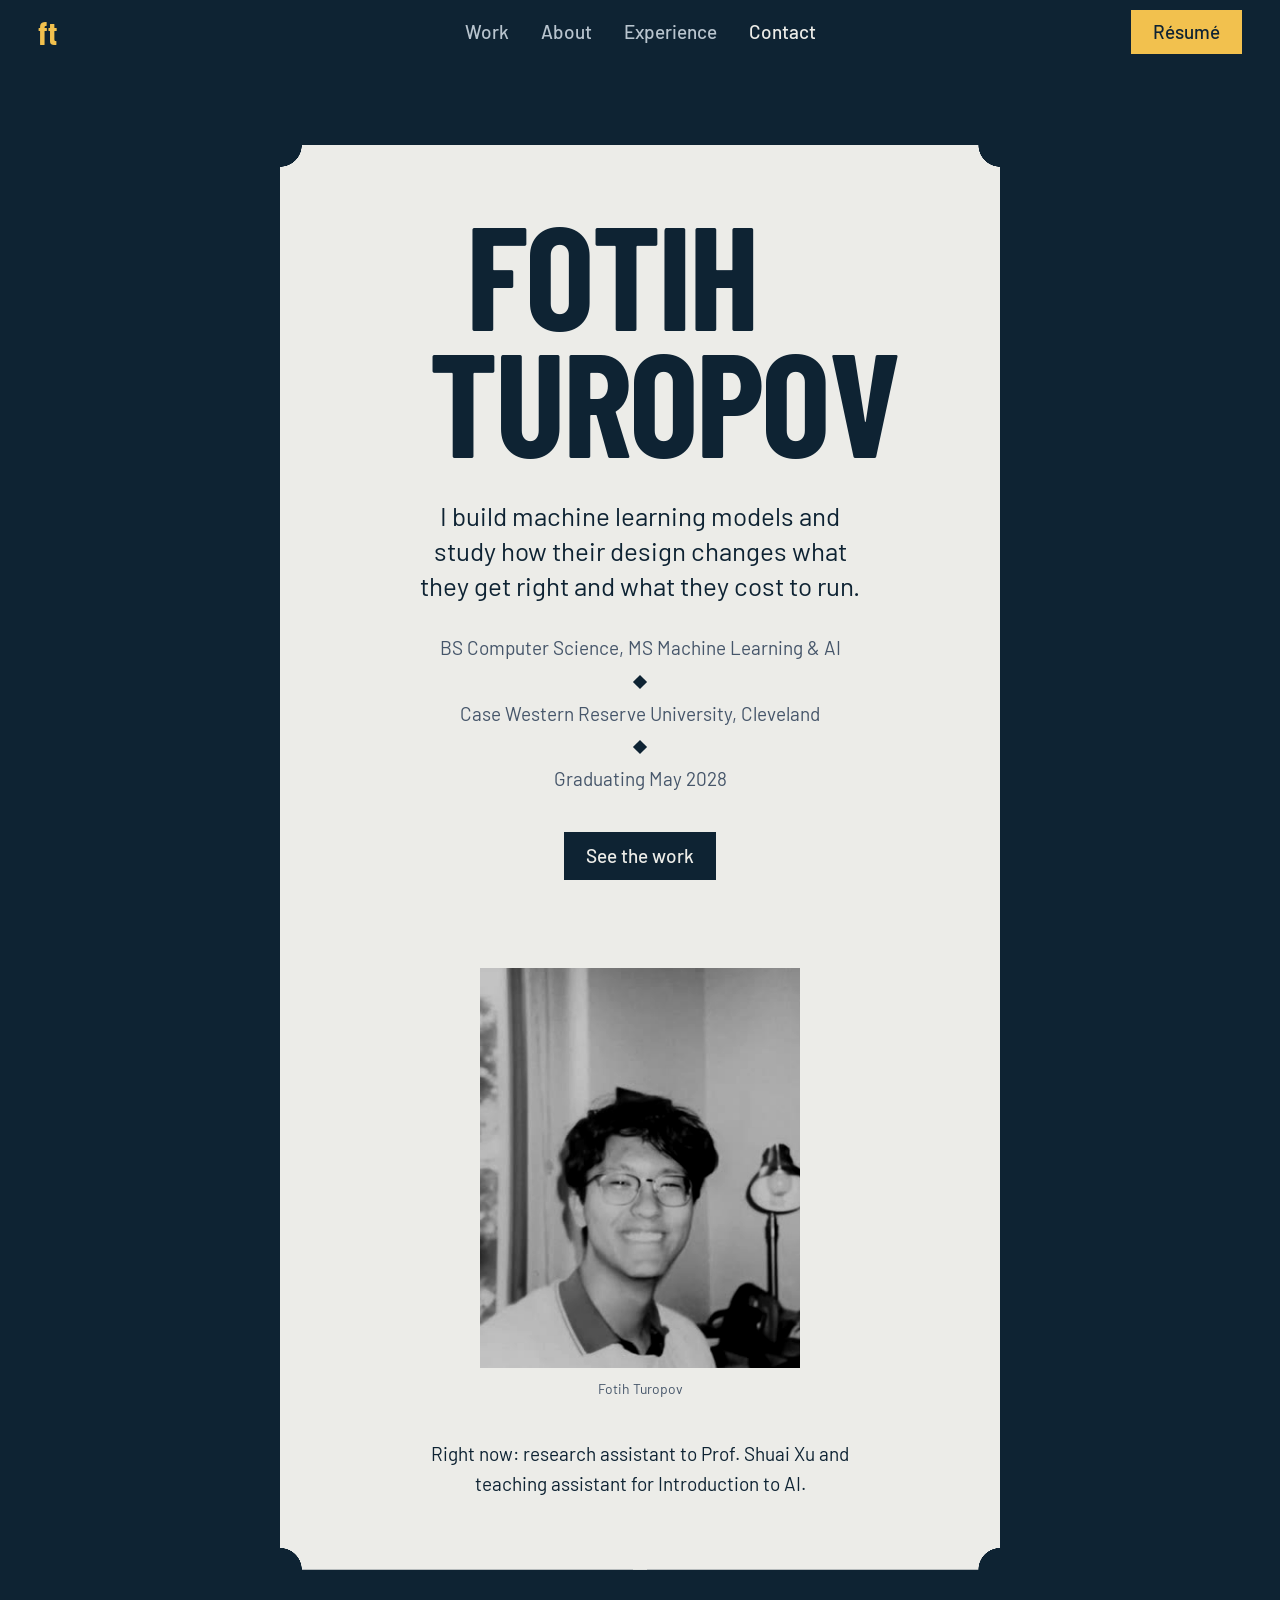
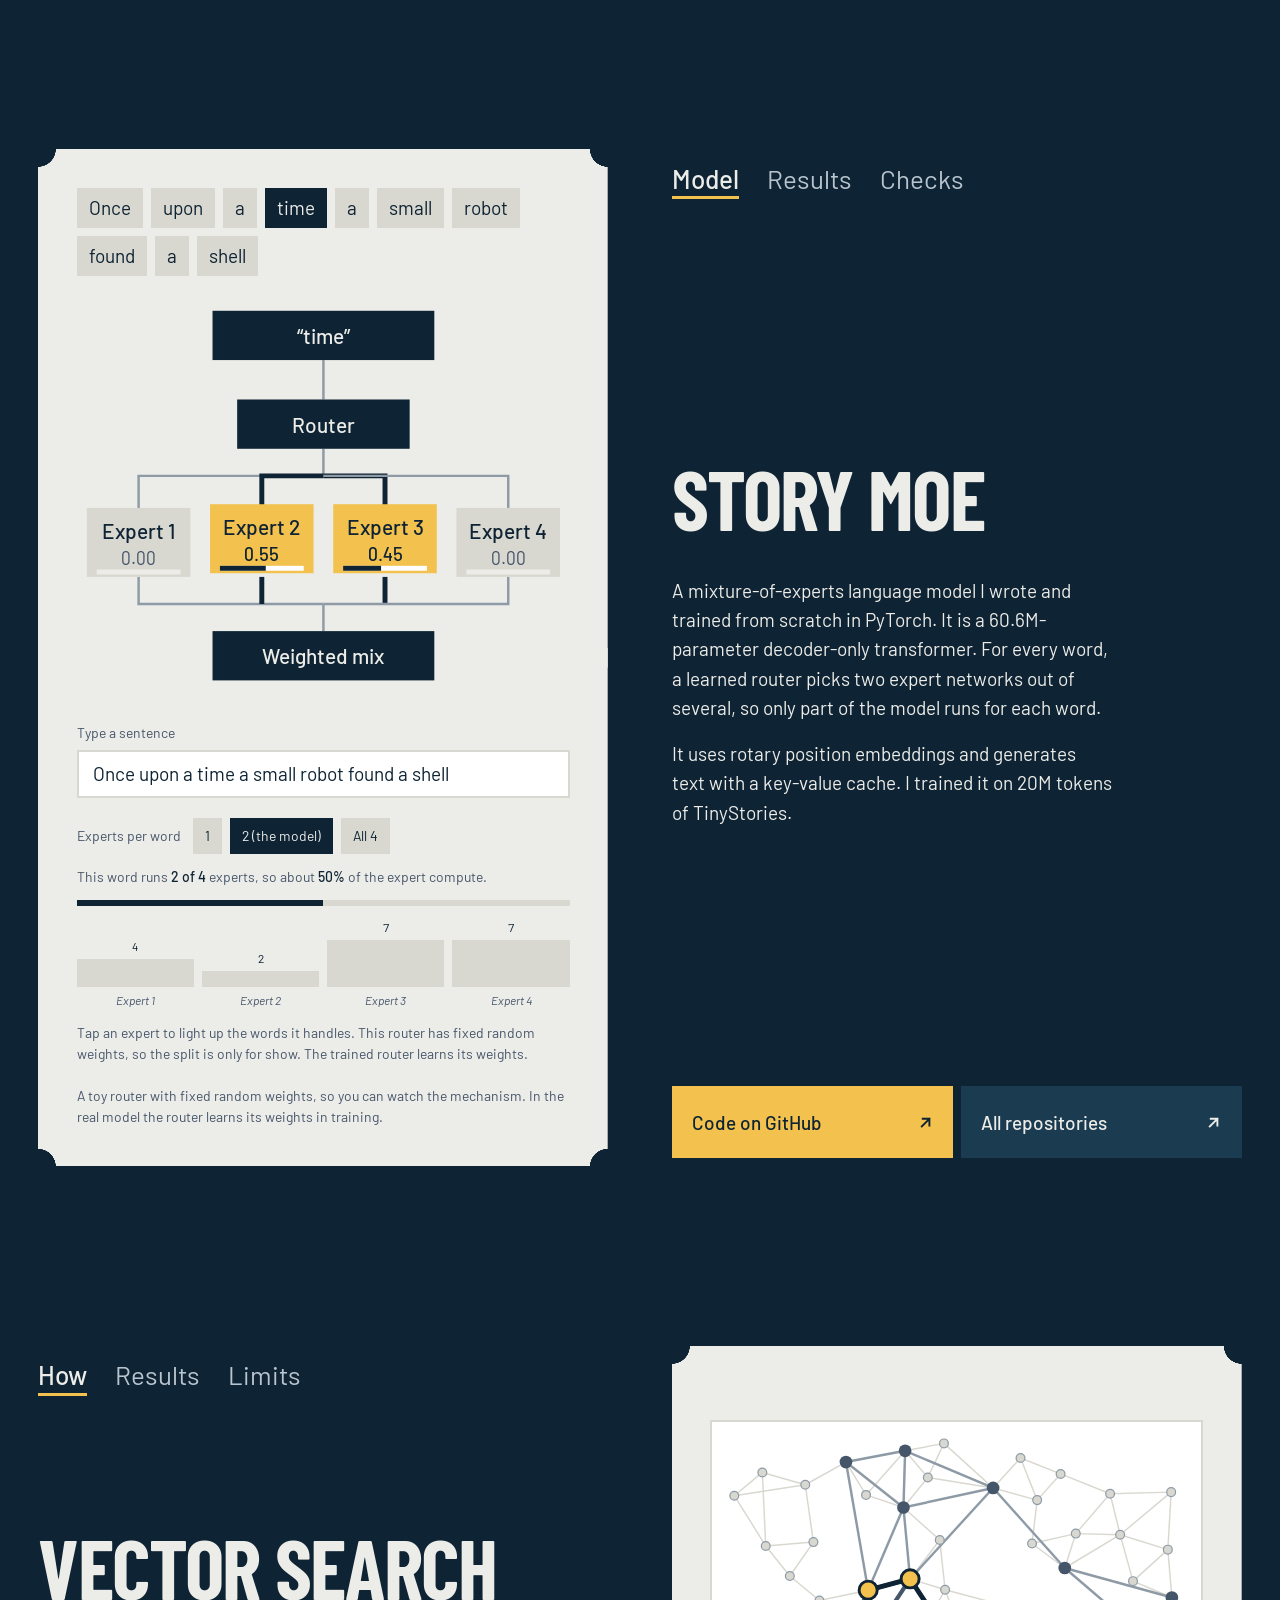
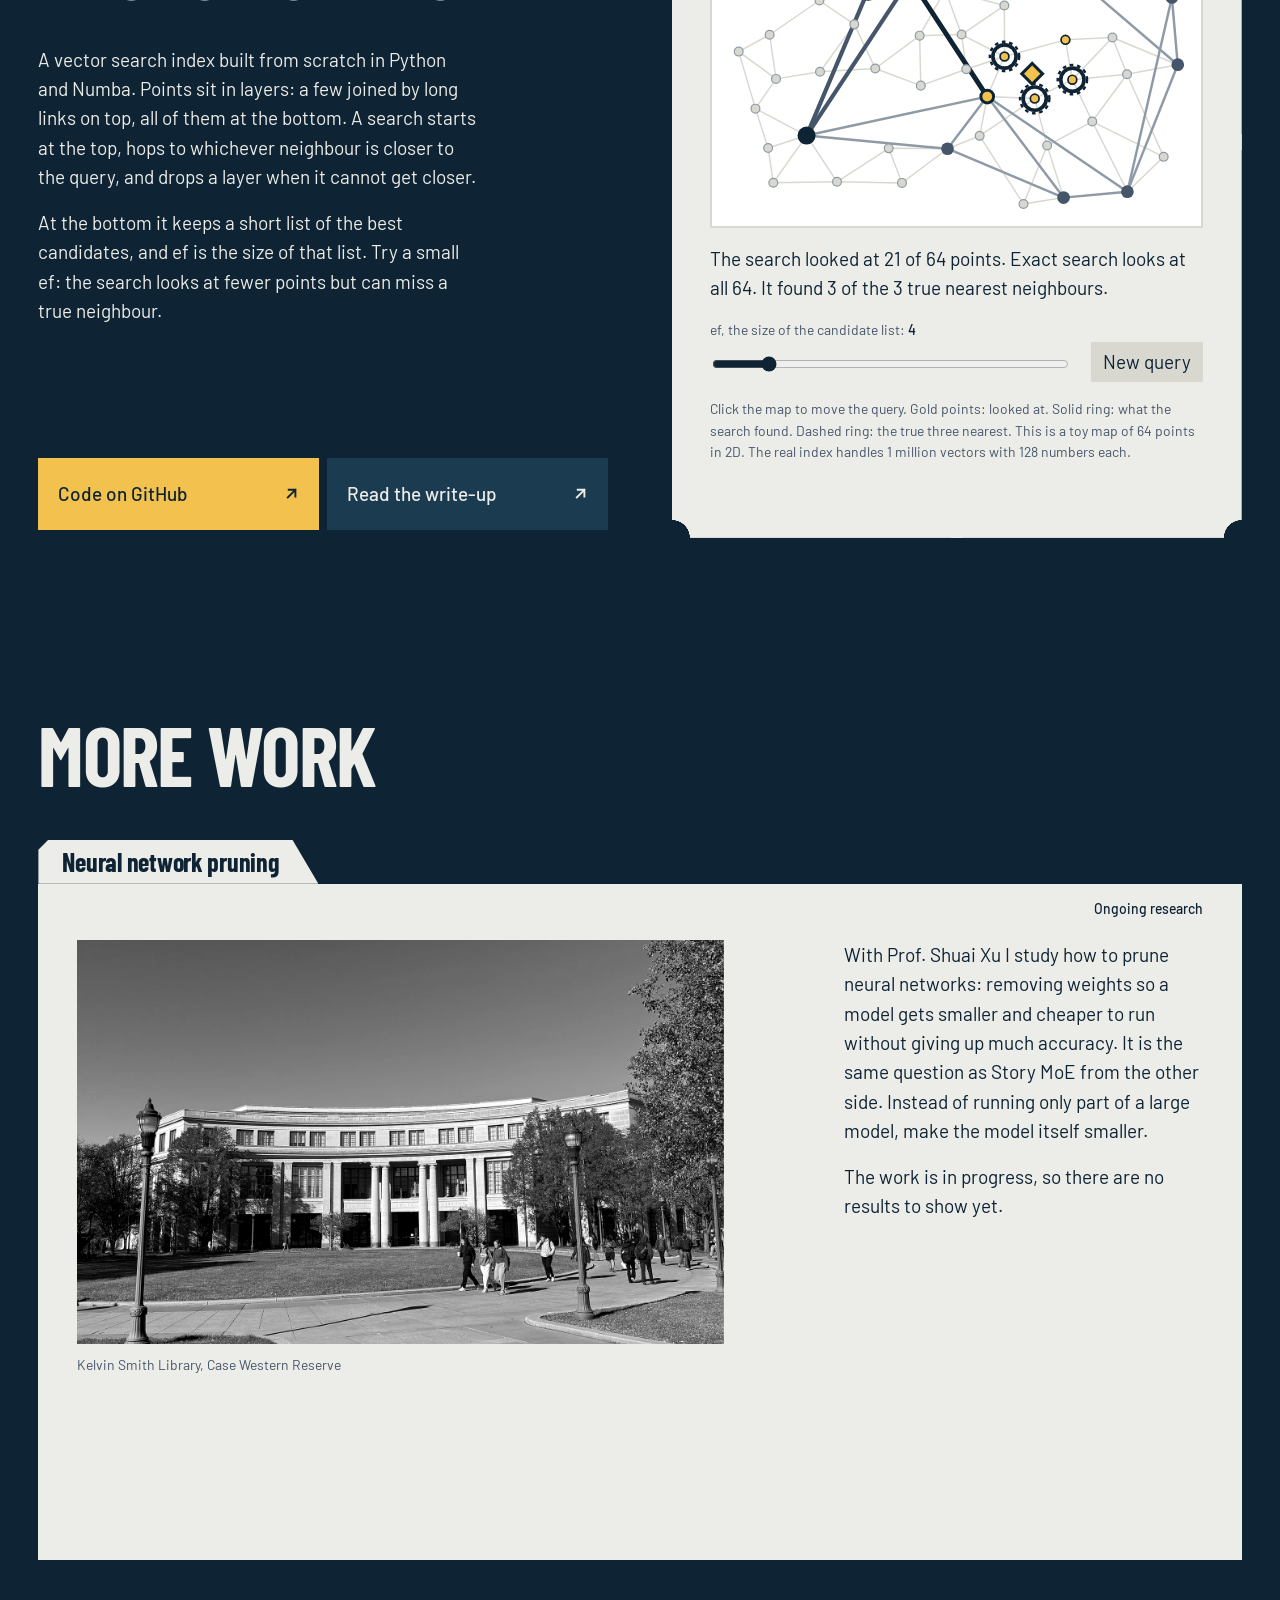
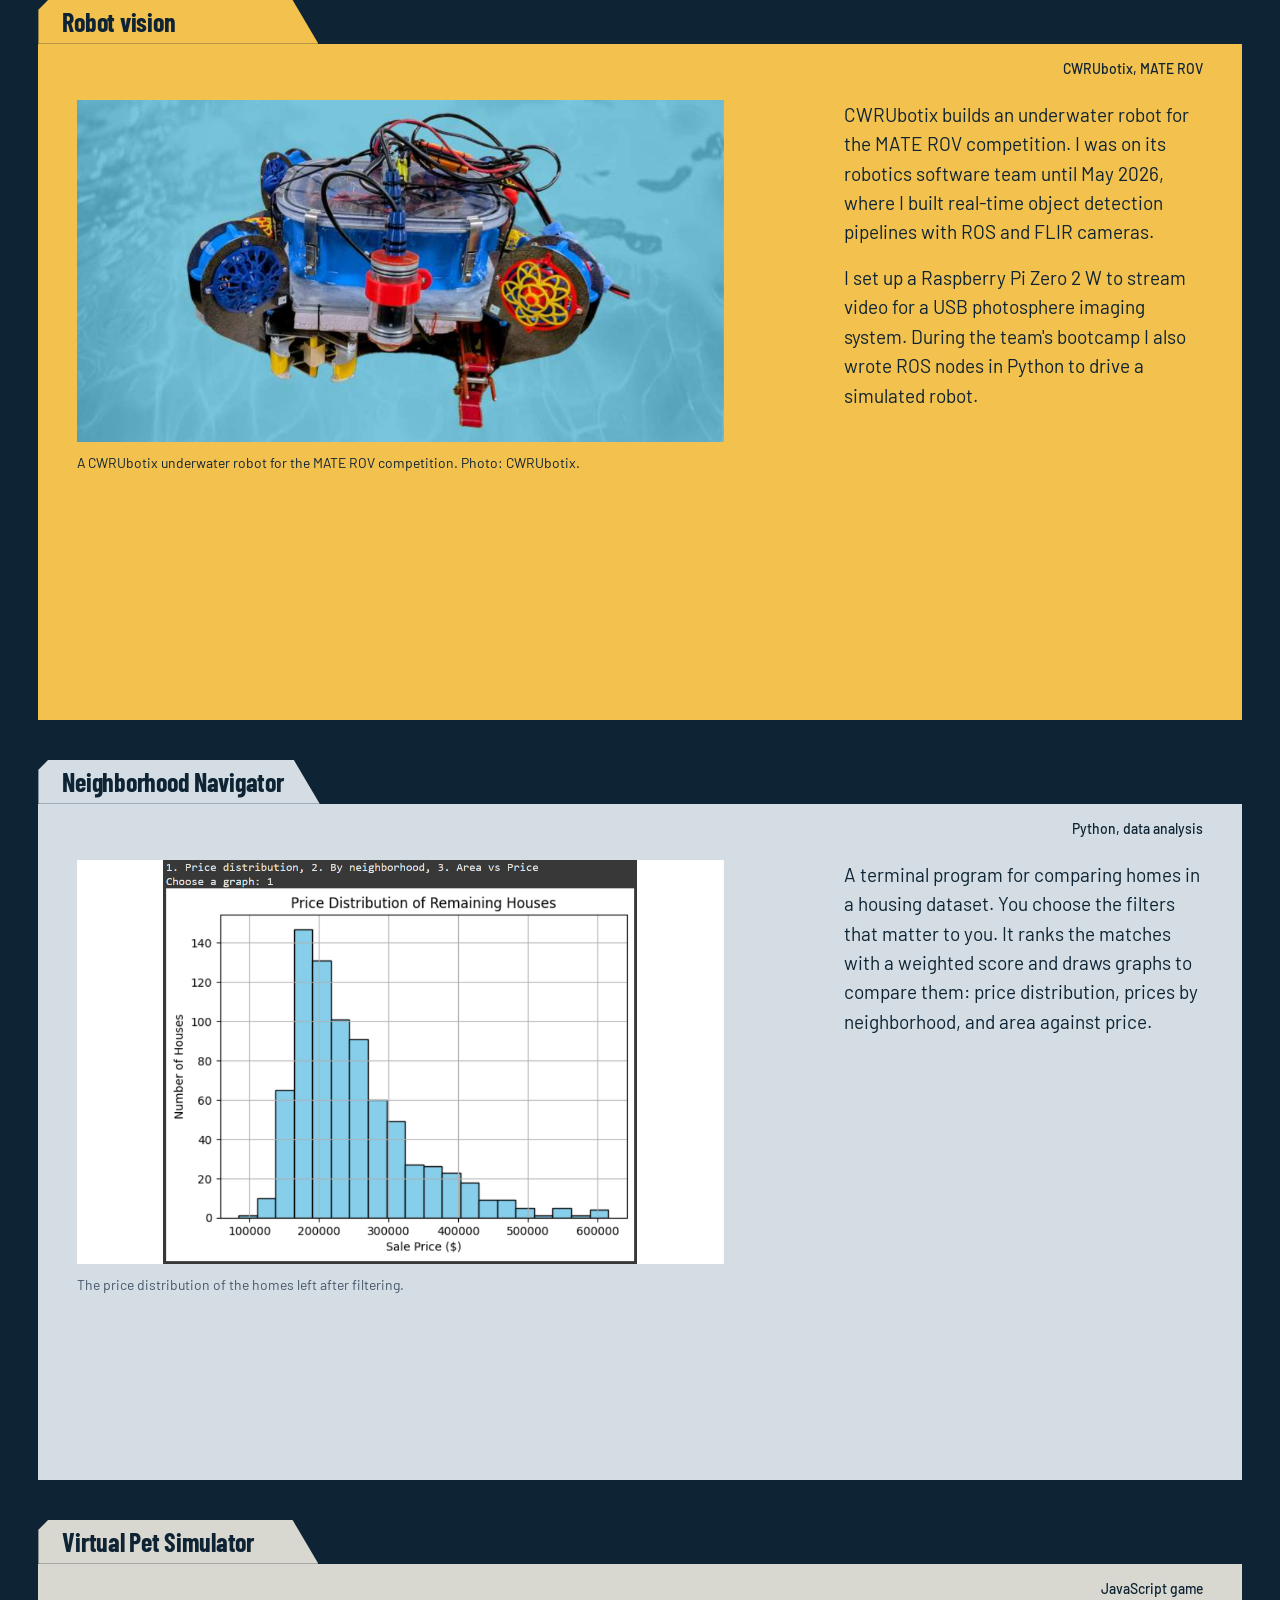
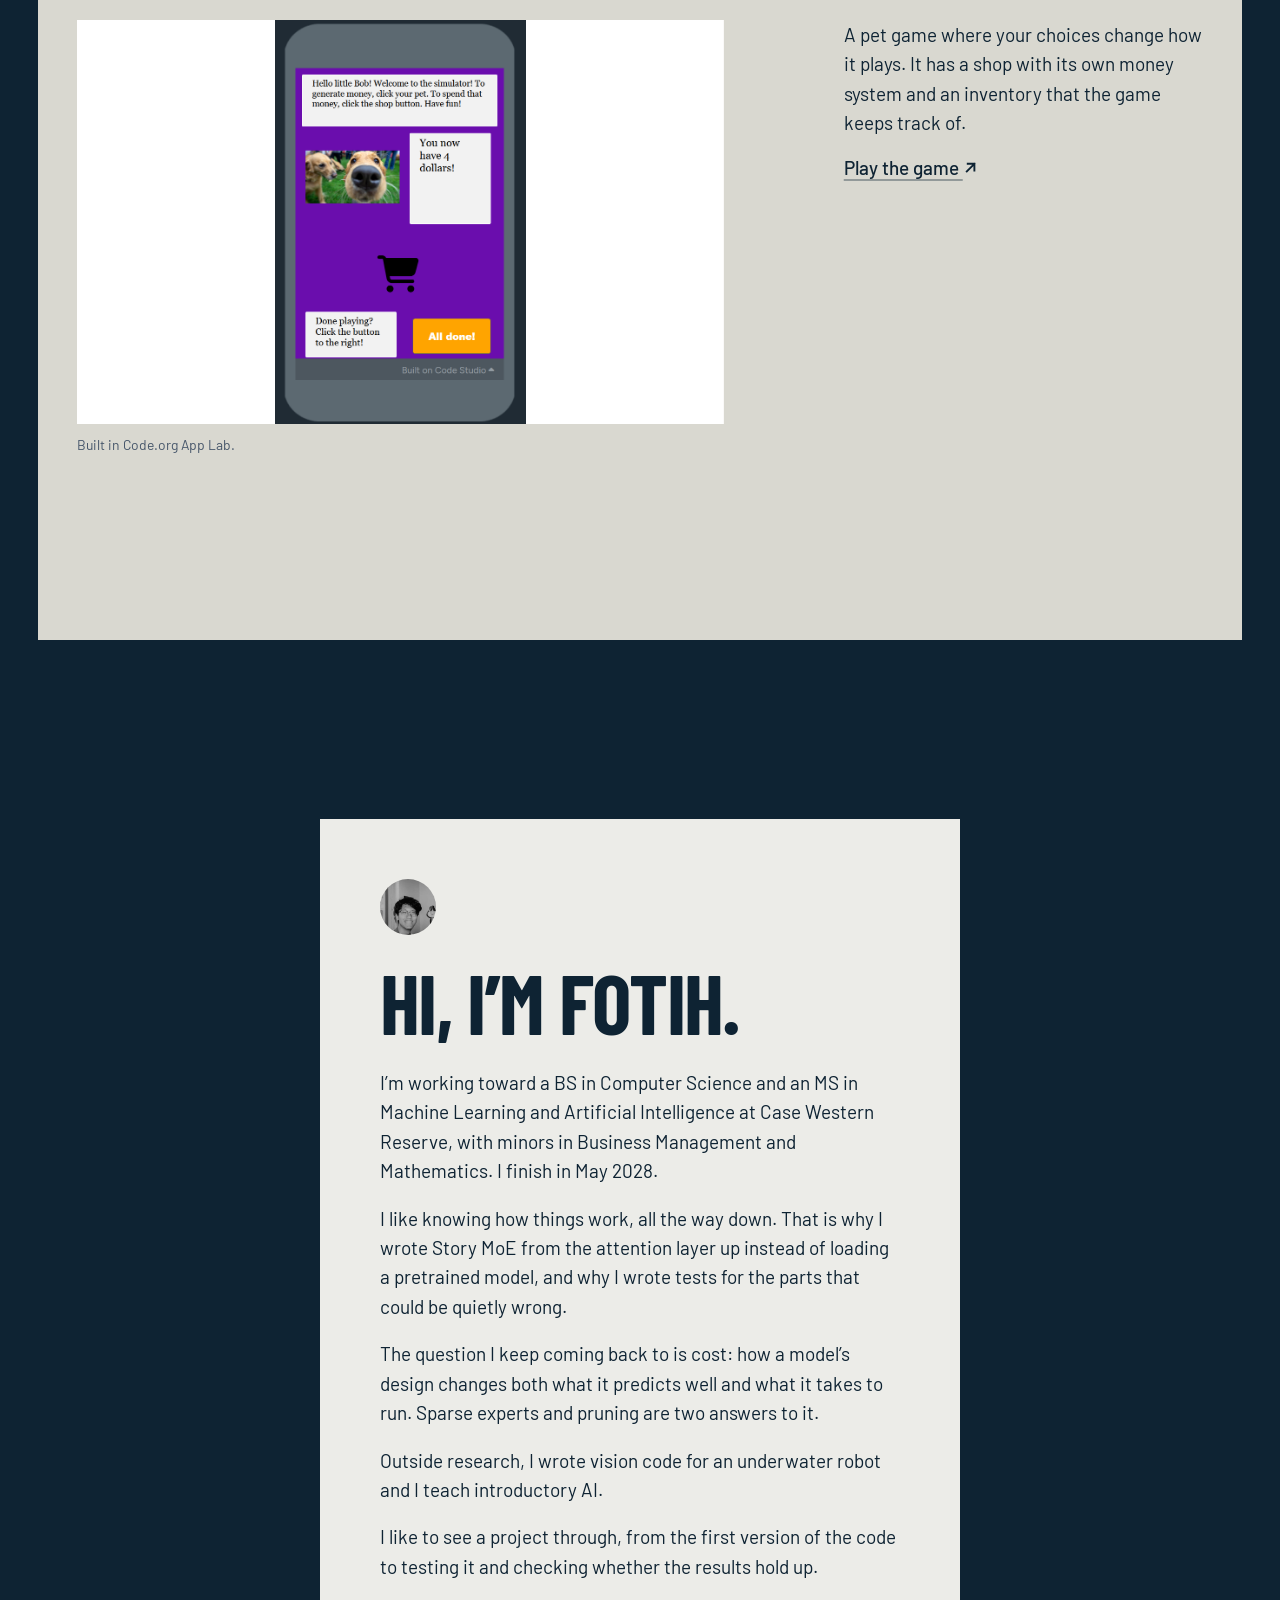
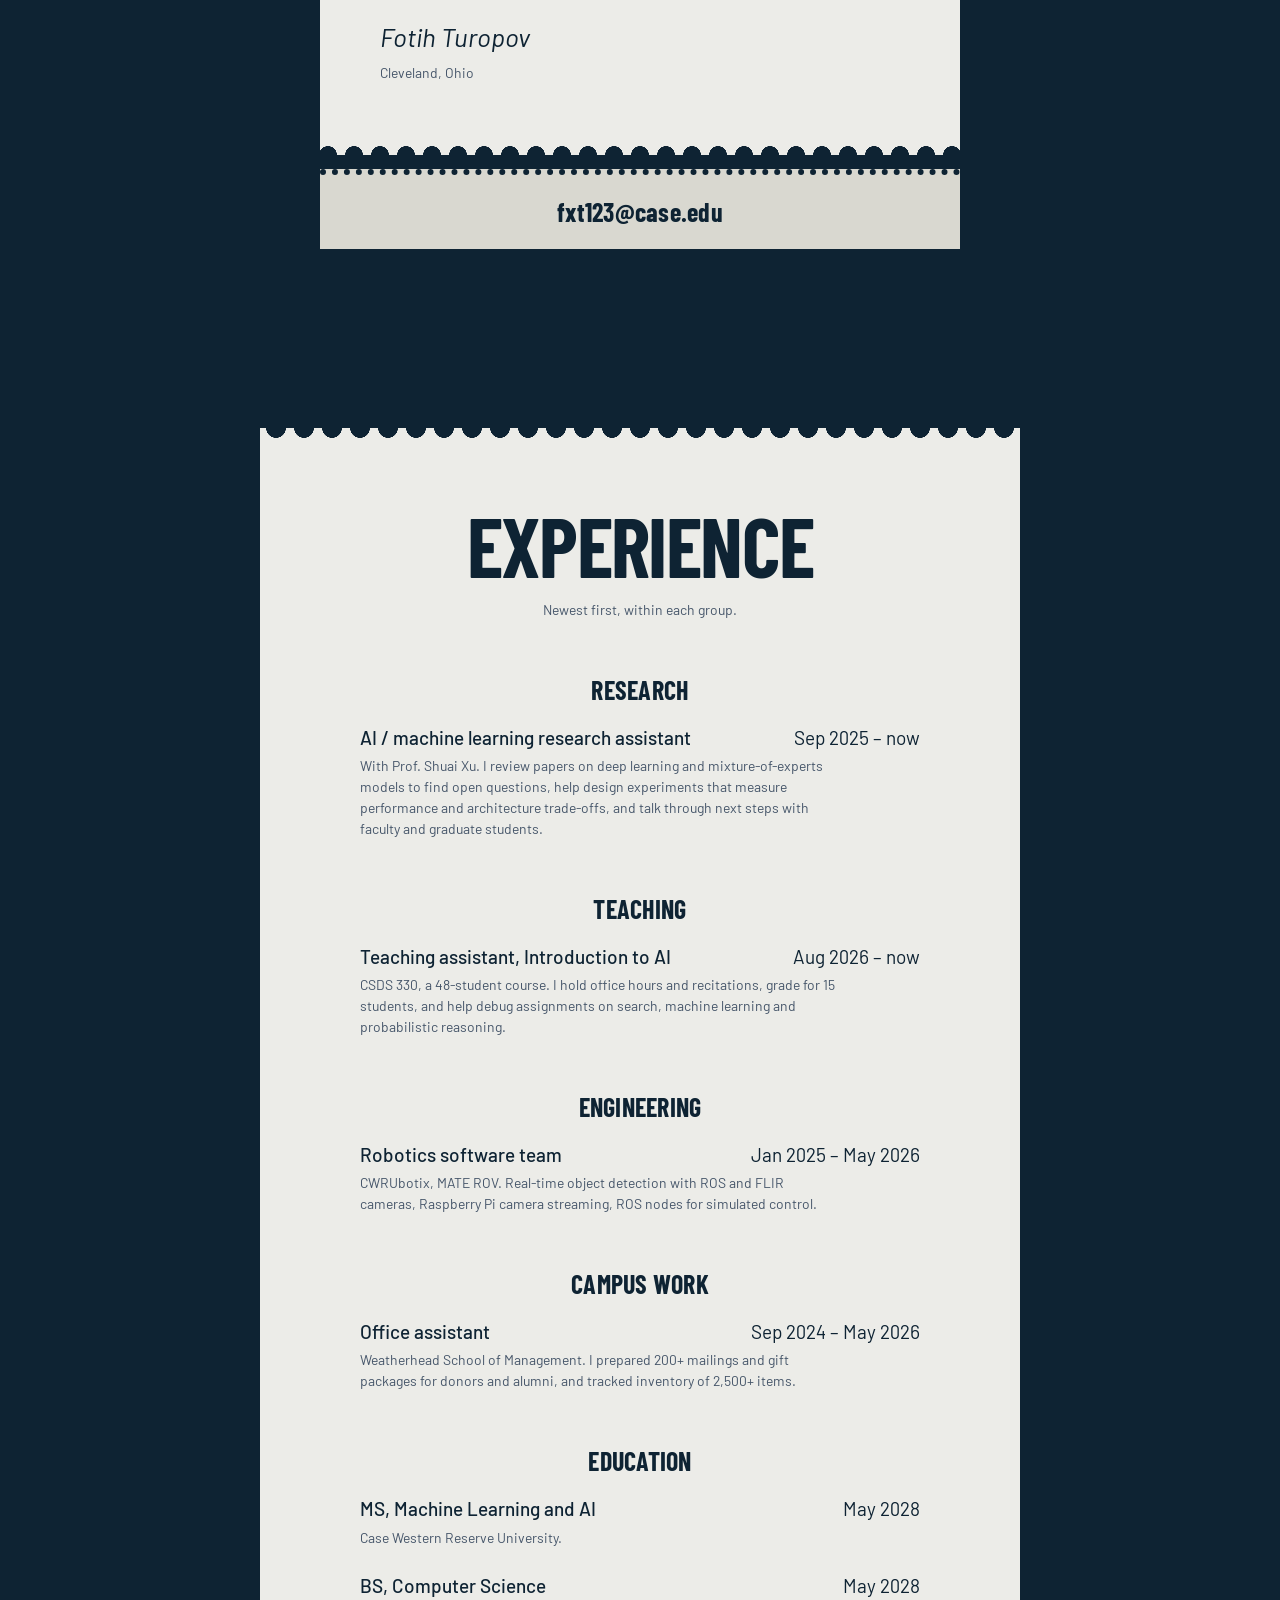
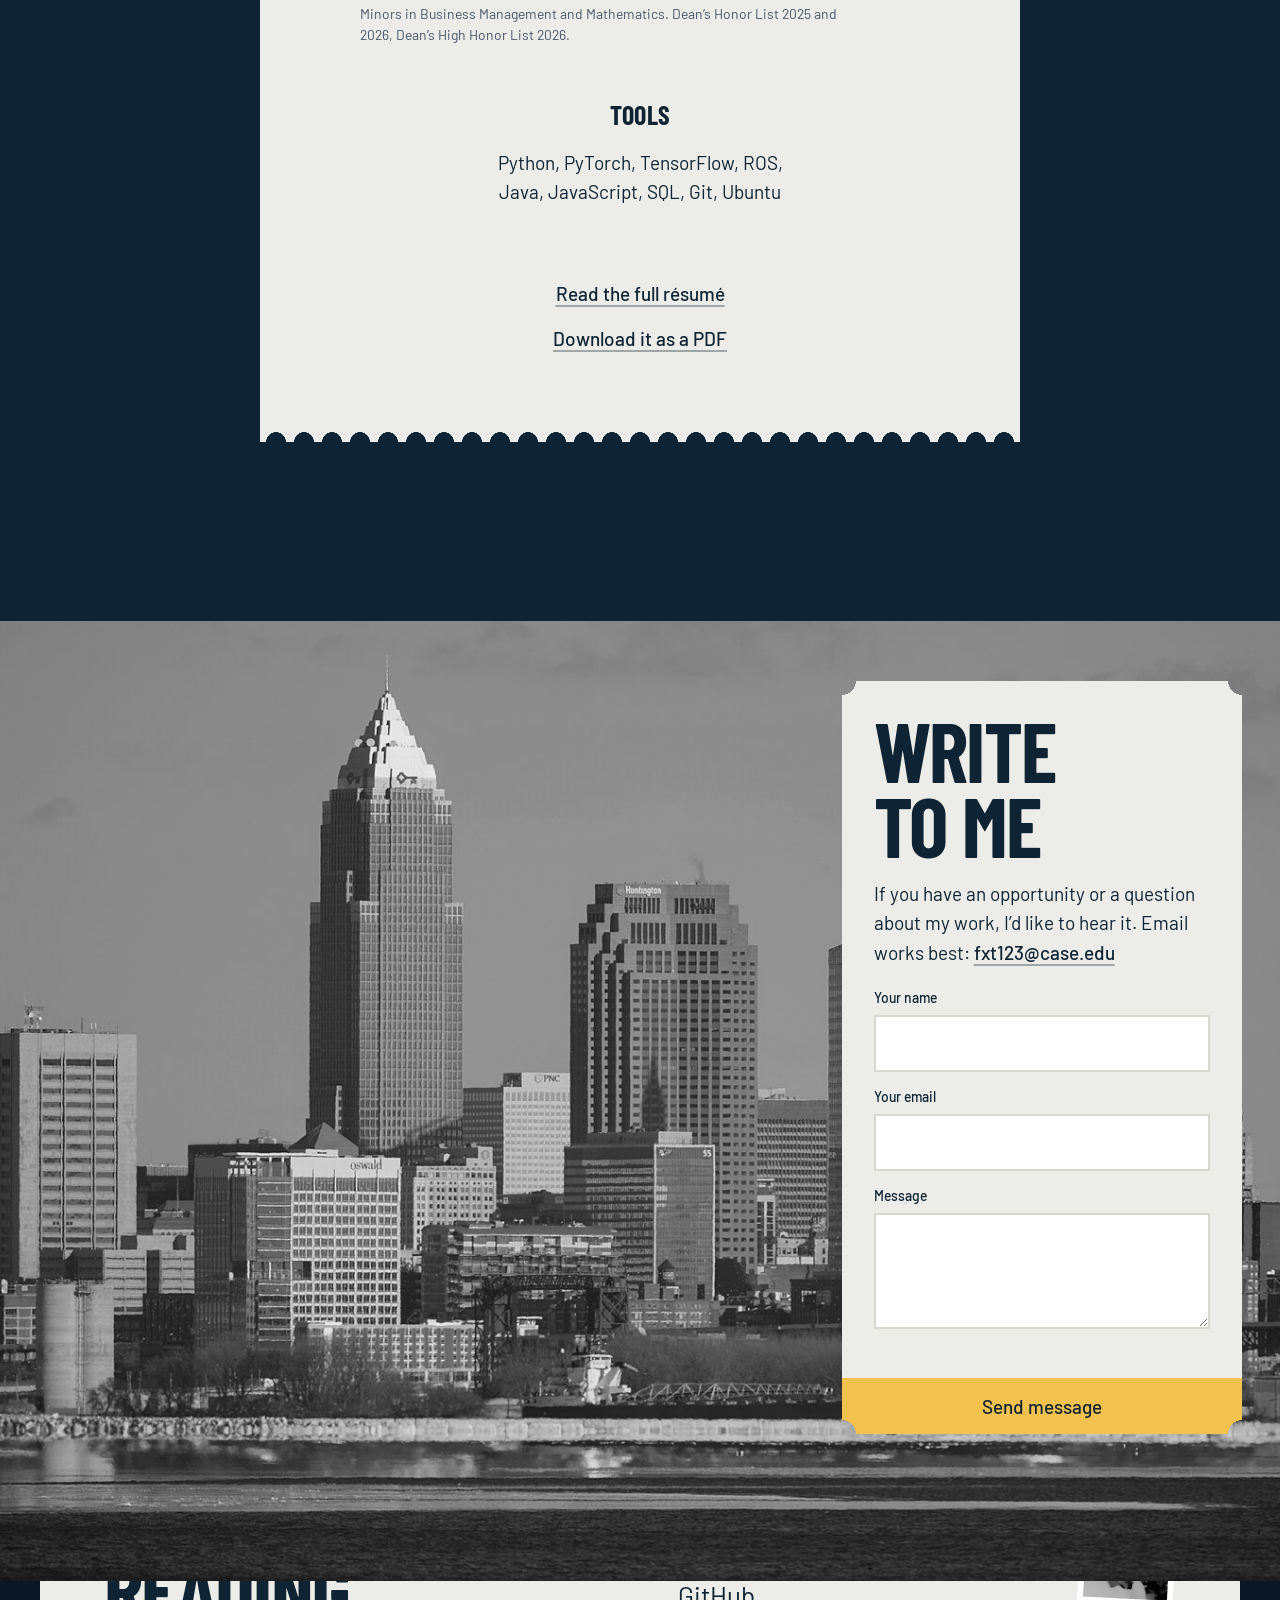
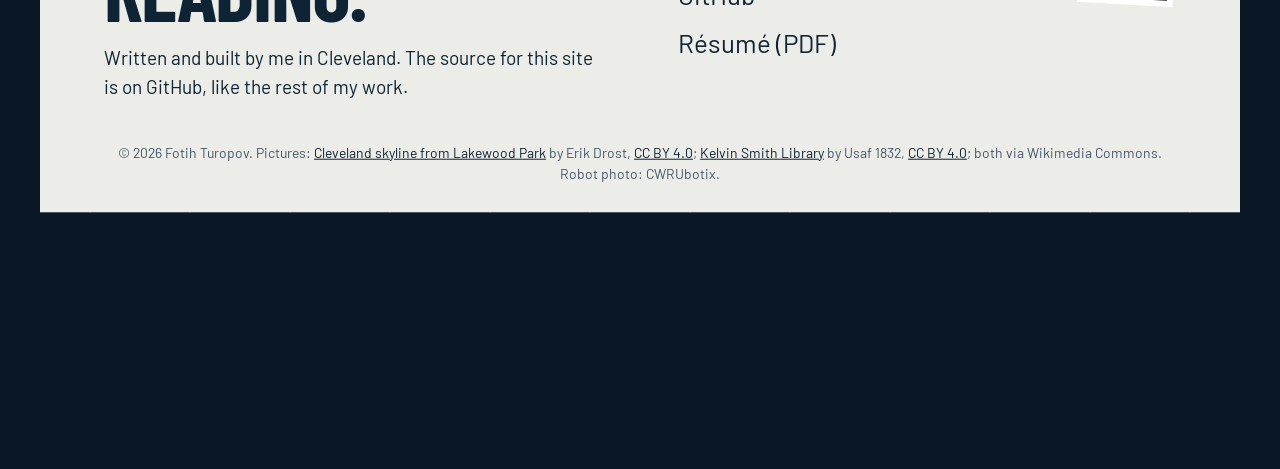
==== commit fd78e1ca: "Link the Story MoE controls, restore the Virtual Pet card, use the CWRUbotix robot photo and give th" ====
--- a/index.html
+++ b/index.html
@@ -12,9 +12,11 @@
   <link href="https://fonts.googleapis.com/css2?family=Barlow+Condensed:wght@700&family=Barlow:ital,wght@0,400;0,500;1,400&display=swap" rel="stylesheet">
   <link rel="stylesheet" href="style.css">
   <link rel="stylesheet" href="ann.css">
+  <link rel="stylesheet" href="moe-plus.css">
   <script>document.documentElement.classList.add('js')</script>
   <script src="script.js" defer></script>
   <script src="ann.js" defer></script>
+  <script src="moe-plus.js" defer></script>
 </head>
 <body>
 <a class="skip" href="#main">Skip to content</a>
@@ -219,8 +221,8 @@
       <div class="folder-body">
         <p class="folder-kind">CWRUbotix, MATE ROV</p>
         <figure class="folder-pic">
-          <img src="assets/rov-kaiko-mk-iv-p5123684.jpg" alt="The yellow deep-sea research ROV Kaiko Mk-IV on display, its frame of thrusters, cameras and a manipulator arm exposed" width="1600" height="1200" decoding="async">
-          <figcaption>Kaiko Mk-IV, a deep-sea research ROV. CWRUbotix builds a much smaller one for the MATE ROV competition.</figcaption>
+          <img src="assets/cwrubotix-rov.jpg" alt="A CWRUbotix underwater robot floating in clear blue water, with a clear electronics case, blue thrusters and a yellow and red gripper" width="1089" height="576" decoding="async">
+          <figcaption>A CWRUbotix underwater robot for the MATE ROV competition. Photo: CWRUbotix.</figcaption>
         </figure>
         <div class="folder-text">
           <p>CWRUbotix builds an underwater robot for the MATE ROV competition. I was on its robotics software team until May 2026, where I built real-time object detection pipelines with ROS and FLIR cameras.</p>
@@ -239,6 +241,21 @@
         </figure>
         <div class="folder-text">
           <p>A terminal program for comparing homes in a housing dataset. You choose the filters that matter to you. It ranks the matches with a weighted score and draws graphs to compare them: price distribution, prices by neighborhood, and area against price.</p>
+        </div>
+      </div>
+    </article>
+
+    <article class="folder f4" style="--i:3">
+      <div class="folder-tab"><h3>Virtual Pet Simulator</h3></div>
+      <div class="folder-body">
+        <p class="folder-kind">JavaScript game</p>
+        <figure class="folder-pic folder-shot">
+          <img src="assets/virtual-pet.png" alt="Virtual Pet Simulator game screen" width="700" height="550" decoding="async">
+          <figcaption>Built in Code.org App Lab.</figcaption>
+        </figure>
+        <div class="folder-text">
+          <p>A pet game where your choices change how it plays. It has a shop with its own money system and an inventory that the game keeps track of.</p>
+          <p><a class="link" href="https://studio.code.org/projects/applab/c05hmcg-K2--z8EHB5L-U918Ysys3a_zXxupohsXffI" target="_blank" rel="noopener">Play the game <svg class="arr" viewBox="0 0 16 16" aria-hidden="true"><path d="M4 12 12 4M5 4h7v7"/></svg></a></p>
         </div>
       </div>
     </article>
@@ -286,6 +303,12 @@
         <h3>Engineering</h3>
         <dl>
           <div class="item"><dt>Robotics software team</dt><dd class="when">Jan 2025 – May 2026</dd><dd class="what">CWRUbotix, MATE ROV. Real-time object detection with ROS and FLIR cameras, Raspberry Pi camera streaming, ROS nodes for simulated control.</dd></div>
+        </dl>
+      </div>
+
+      <div class="group">
+        <h3>Campus work</h3>
+        <dl>
           <div class="item"><dt>Office assistant</dt><dd class="when">Sep 2024 – May 2026</dd><dd class="what">Weatherhead School of Management. I prepared 200+ mailings and gift packages for donors and alumni, and tracked inventory of 2,500+ items.</dd></div>
         </dl>
       </div>
@@ -341,7 +364,7 @@
         <li><a href="assets/fotih-turopov-resume.pdf" target="_blank" rel="noopener">Résumé (PDF)</a></li>
       </ul>
     </div>
-    <p class="imprint">© <span data-year>2026</span> Fotih Turopov. Pictures: <a href="https://commons.wikimedia.org/w/index.php?curid=183038491">Cleveland skyline from Lakewood Park</a> by Erik Drost, <a href="https://creativecommons.org/licenses/by/4.0/">CC BY 4.0</a>; <a href="https://commons.wikimedia.org/w/index.php?curid=141156928">Kelvin Smith Library</a> by Usaf 1832, <a href="https://creativecommons.org/licenses/by/4.0/">CC BY 4.0</a>; <a href="https://commons.wikimedia.org/w/index.php?curid=69056913">ROV Kaiko Mk-IV</a> by Kestrel, <a href="https://creativecommons.org/licenses/by-sa/4.0/">CC BY-SA 4.0</a>; all via Wikimedia Commons.</p>
+    <p class="imprint">© <span data-year>2026</span> Fotih Turopov. Pictures: <a href="https://commons.wikimedia.org/w/index.php?curid=183038491">Cleveland skyline from Lakewood Park</a> by Erik Drost, <a href="https://creativecommons.org/licenses/by/4.0/">CC BY 4.0</a>; <a href="https://commons.wikimedia.org/w/index.php?curid=141156928">Kelvin Smith Library</a> by Usaf 1832, <a href="https://creativecommons.org/licenses/by/4.0/">CC BY 4.0</a>; both via Wikimedia Commons. Robot photo: CWRUbotix.</p>
   </div>
 </footer>
 </body>
--- a/moe-plus.css
+++ b/moe-plus.css
@@ -0,0 +1,24 @@
+/* Story MoE, extra controls. Also keeps the robot photo in colour. */
+.moe-extra { display: grid; gap: 12px; }
+.moe-k { display: flex; flex-wrap: wrap; align-items: center; gap: 8px; font-size: var(--step-small); color: var(--ink-soft); }
+.moe-k span { margin-right: 4px; }
+.moe-k .tok { min-height: 36px; font-size: var(--step-small); }
+.moe-meter { font-size: var(--step-small); color: var(--ink-soft); }
+.moe-meter b { color: var(--ink); font-weight: 500; }
+.moe-bar { height: 6px; background: var(--paper-2); }
+.moe-bar i { display: block; height: 100%; background: var(--ink); transition: width 320ms var(--ease-out); }
+.moe-load { display: grid; grid-template-columns: repeat(4, 1fr); gap: 8px; align-items: end; }
+.moe-col { display: flex; flex-direction: column; align-items: stretch; justify-content: flex-end; gap: 4px; text-align: center; font-size: 12px; color: var(--ink-soft); min-height: 78px; }
+.moe-col .n { font-variant-numeric: tabular-nums; color: var(--ink); }
+.moe-col i { display: block; background: var(--paper-2); transition: height 320ms var(--ease-out), background-color 200ms ease; }
+.moe-col.pin i { background: var(--gold); }
+.moe-help { font-size: var(--step-small); color: var(--ink-soft); }
+.router-fig .ex { cursor: pointer; }
+.router-fig .ex.pinned .box { stroke: var(--ink); stroke-width: 3; }
+.router-fig .wbar-bg { fill: var(--paper); }
+.router-fig .wbar { fill: var(--ink); transition: width 320ms var(--ease-out); }
+.router-fig .ex.on .wbar-bg { fill: #ffffff; }
+.tok.tok-hit { box-shadow: inset 0 -4px 0 var(--gold); }
+
+/* the robot photo keeps its colours and its own proportions */
+.folder.f2 .folder-pic img { filter: none; aspect-ratio: 1089 / 576; object-fit: cover; }
